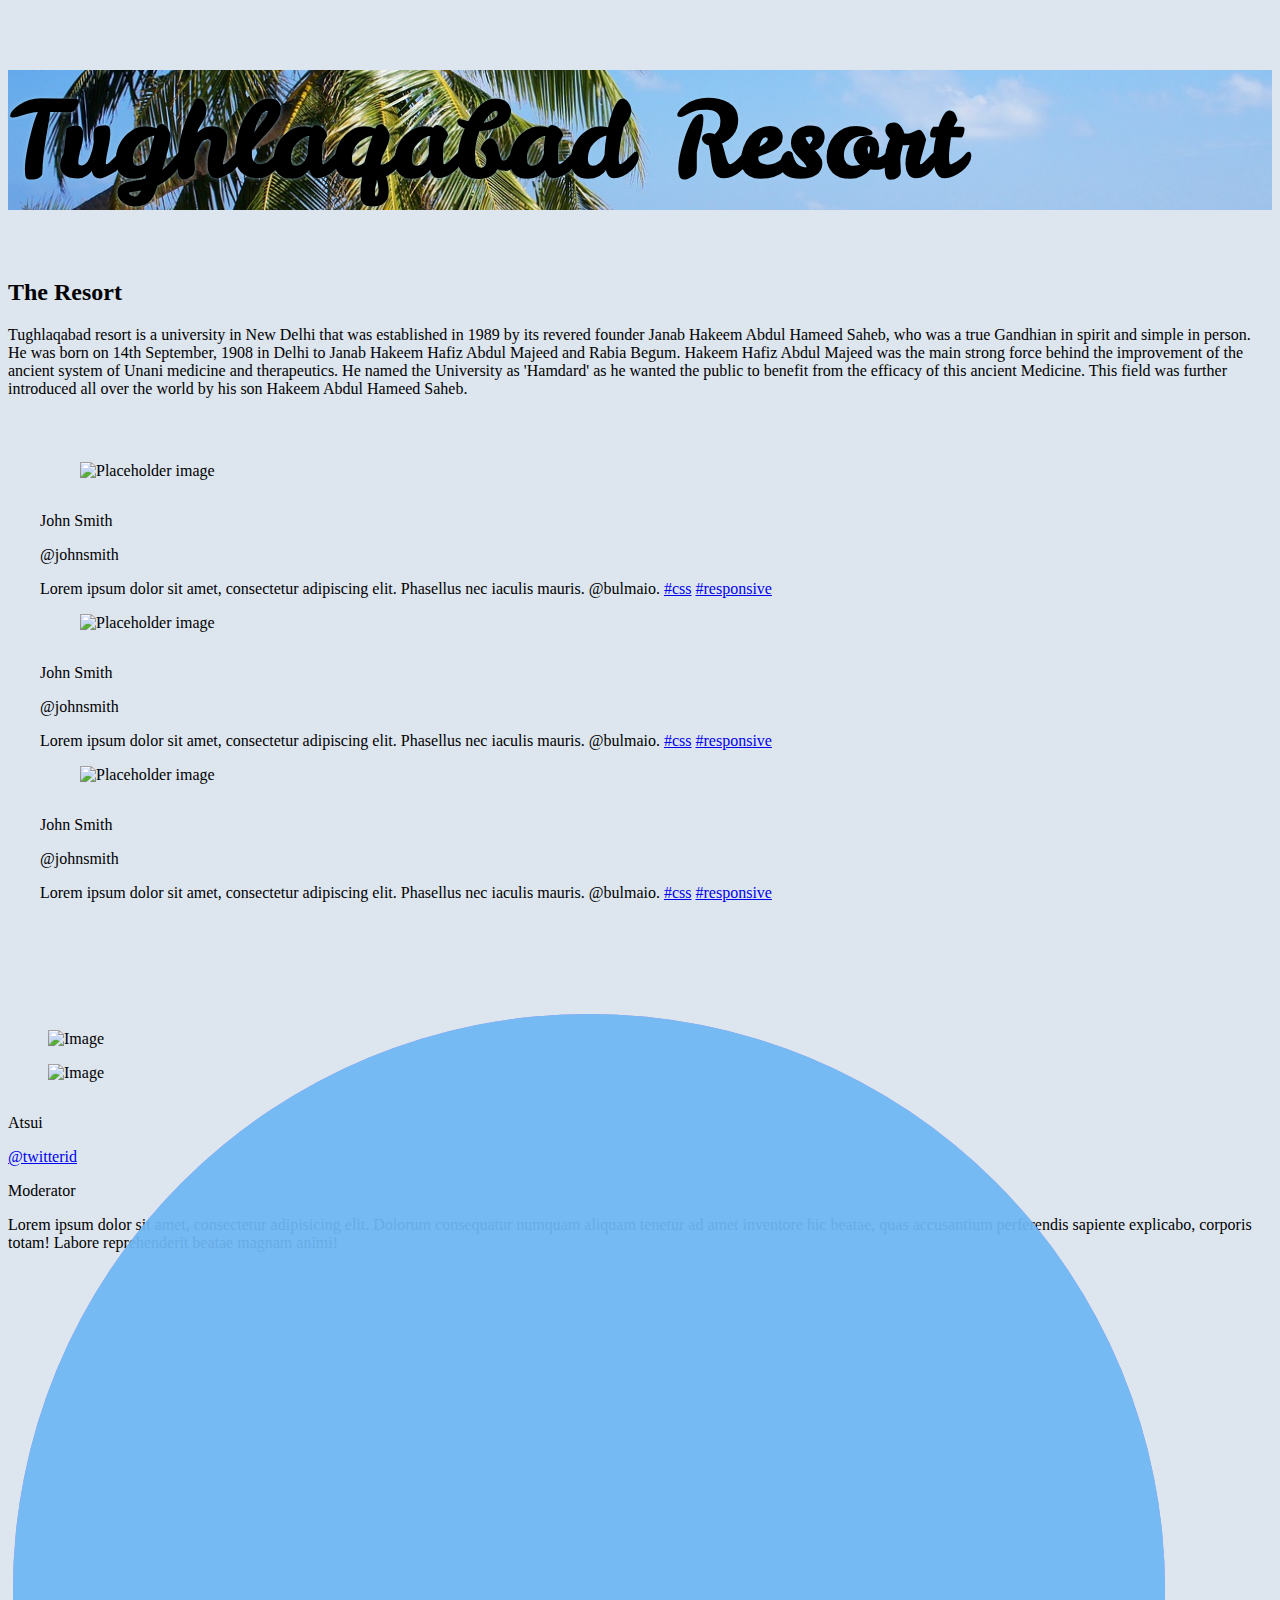
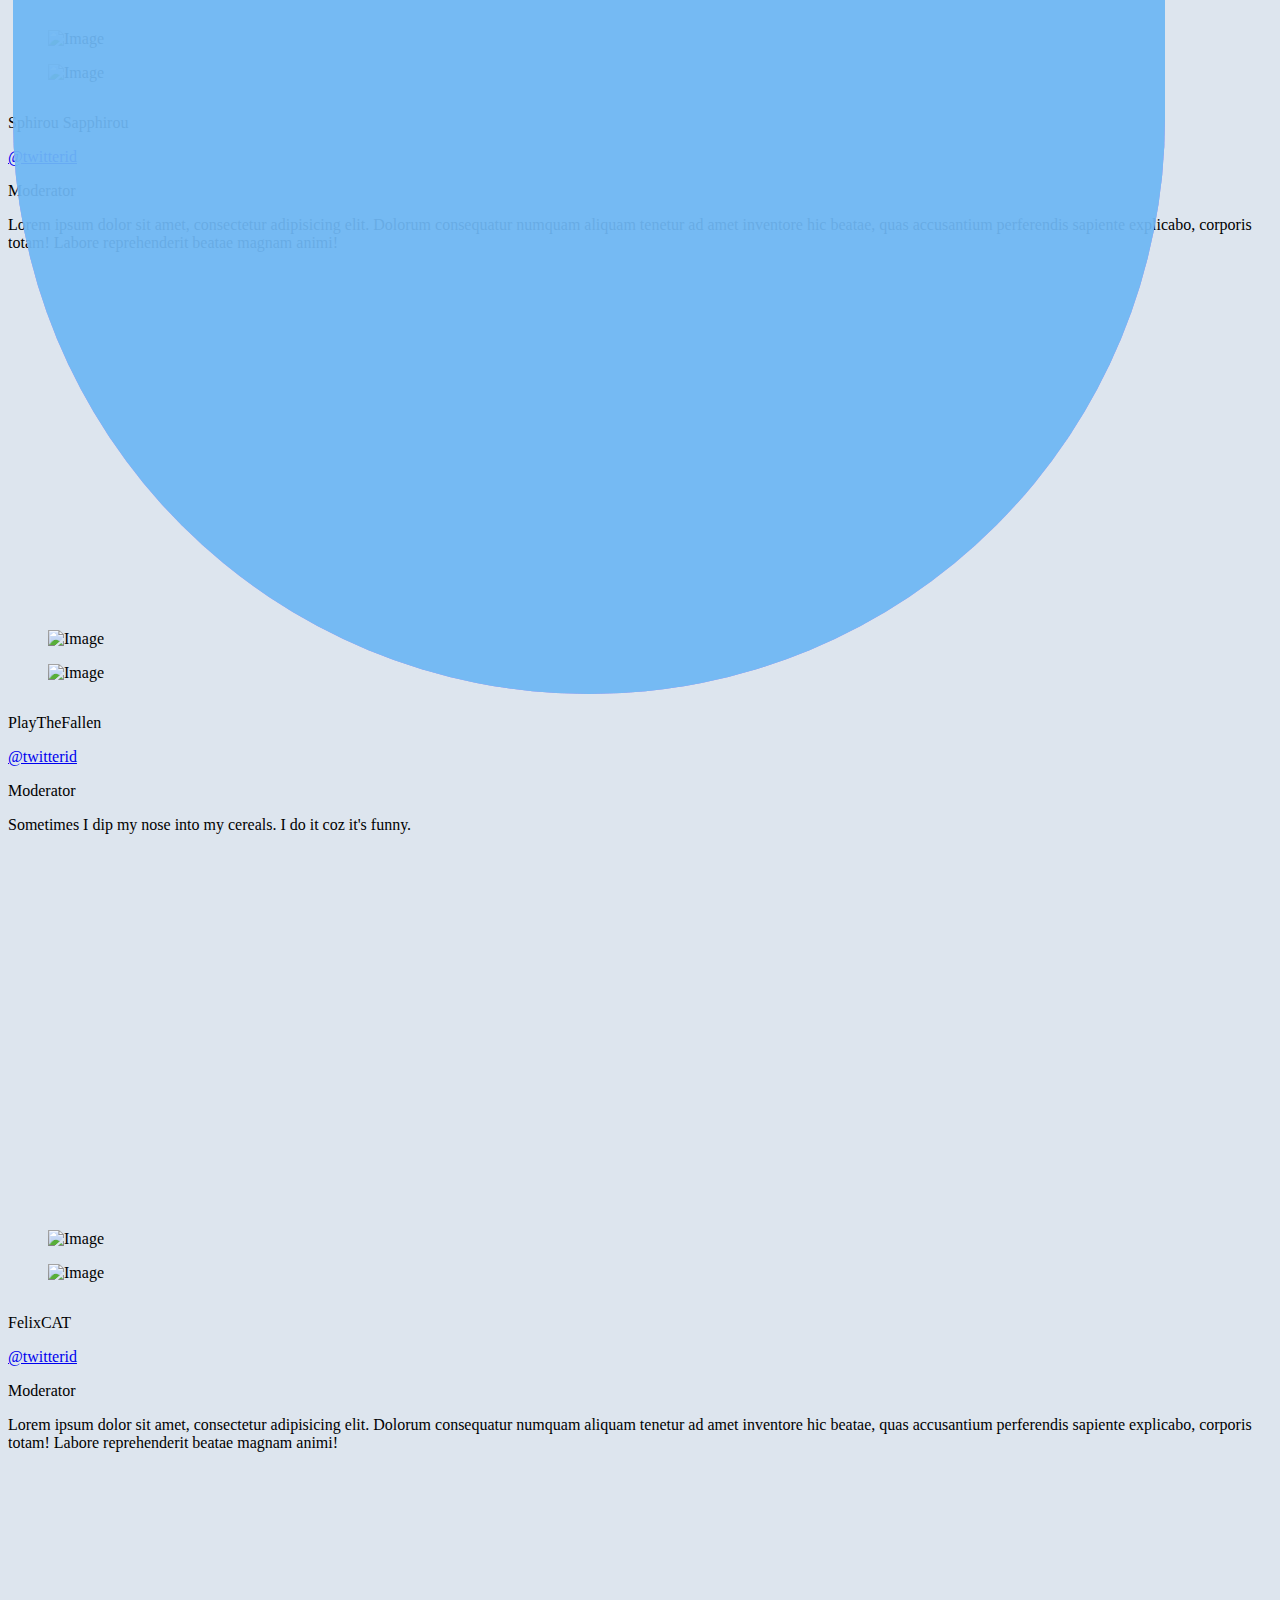
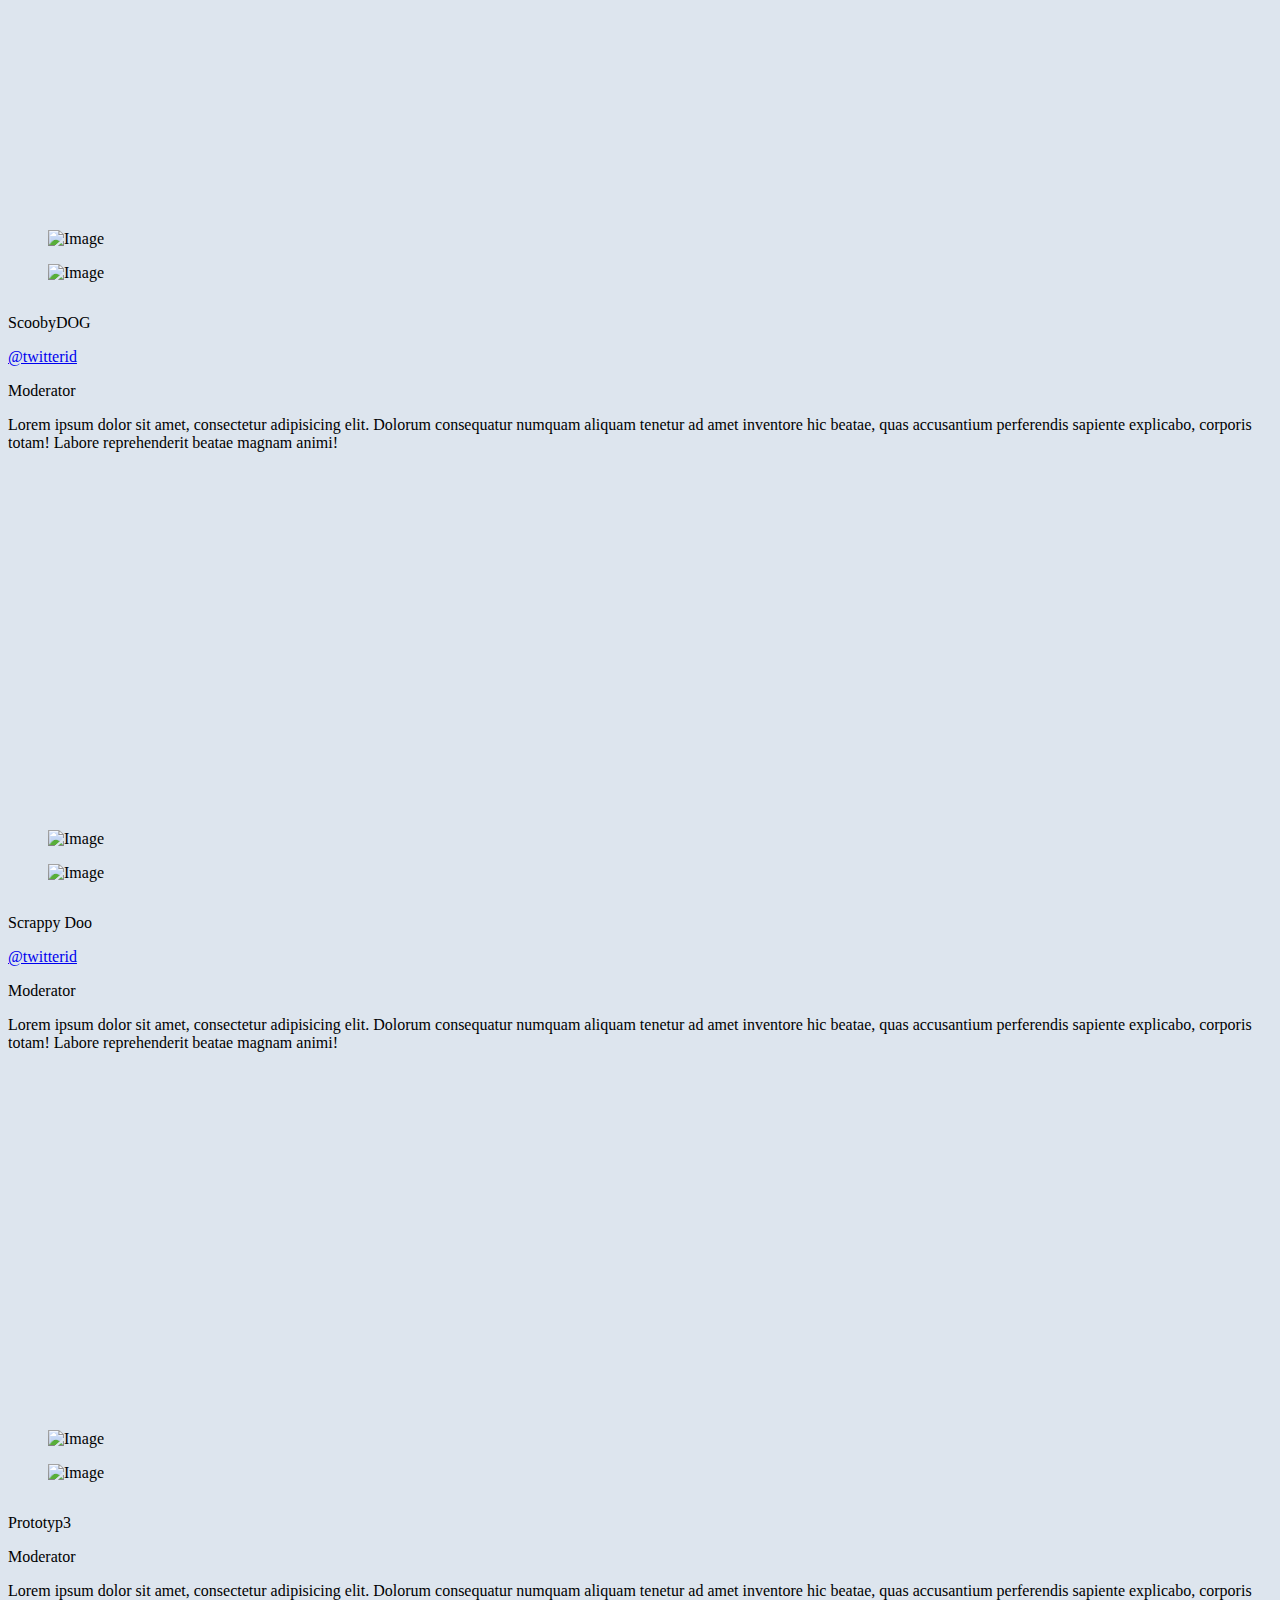
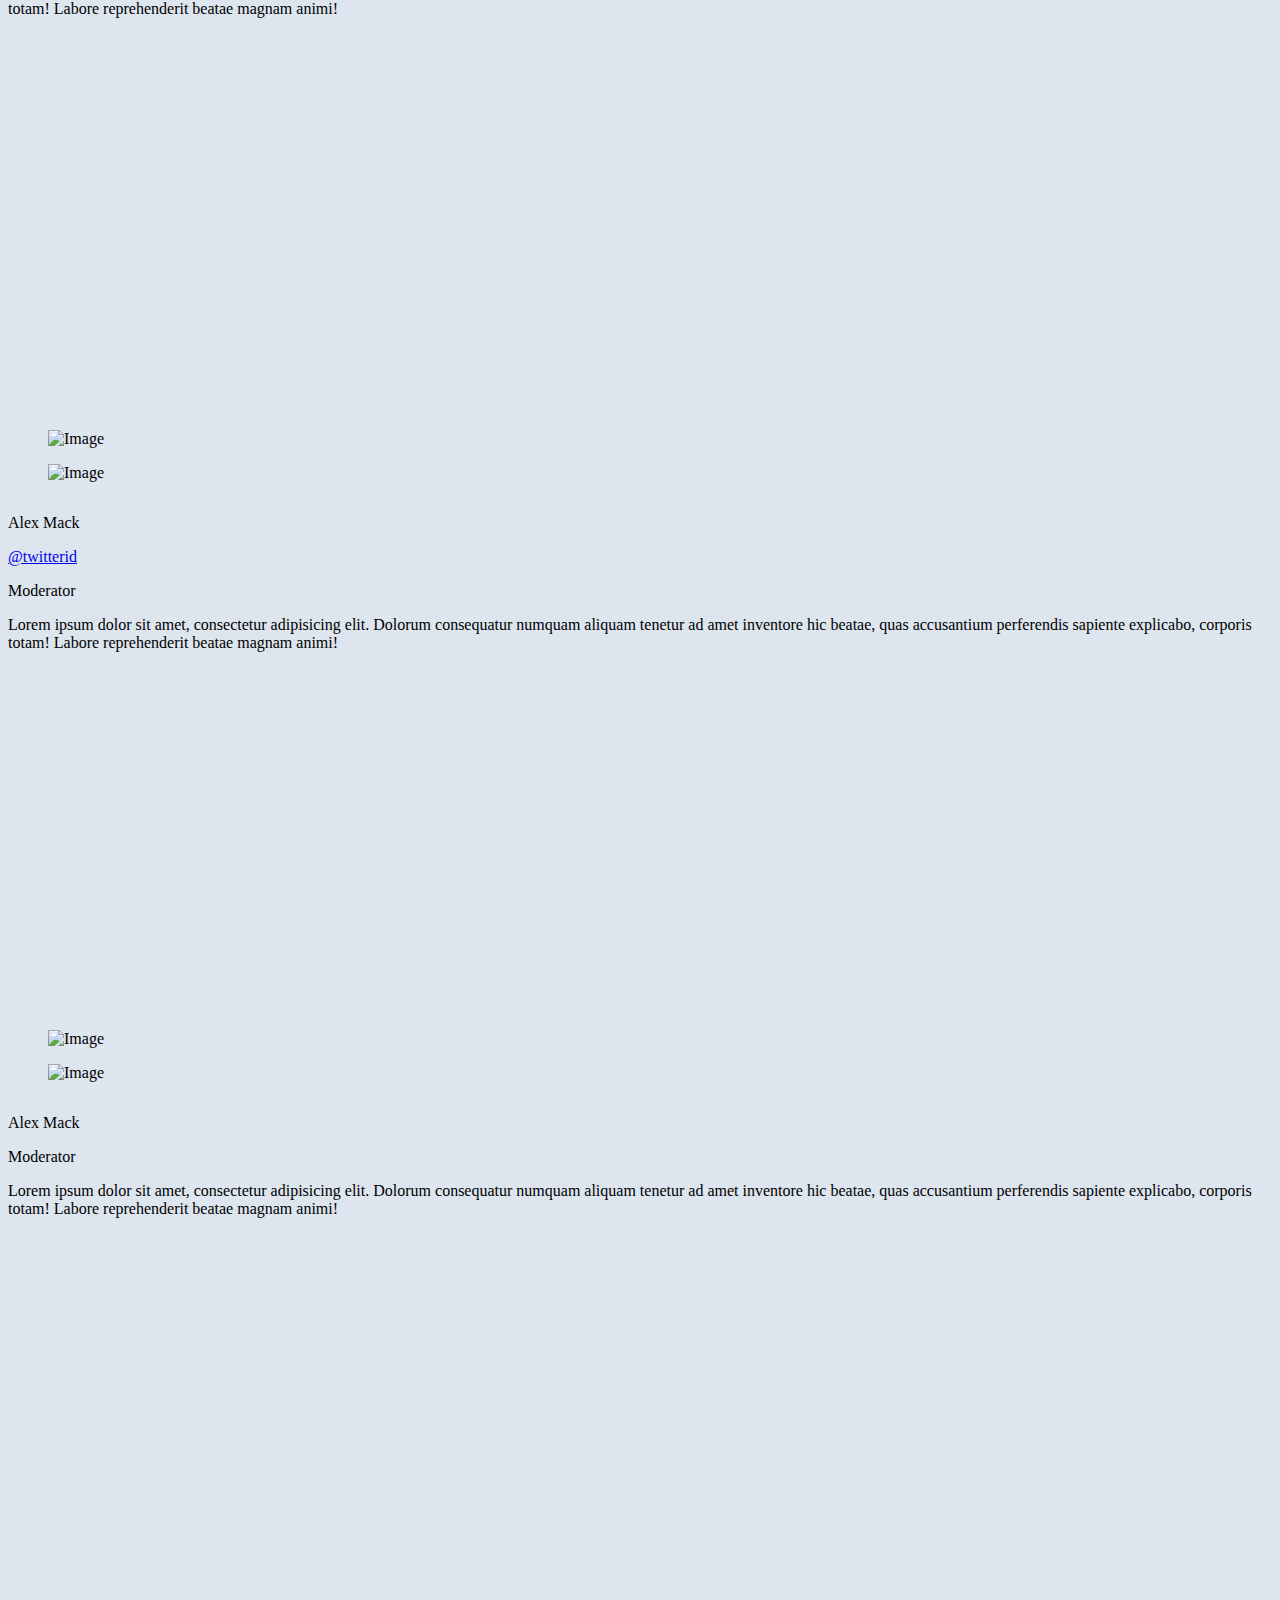
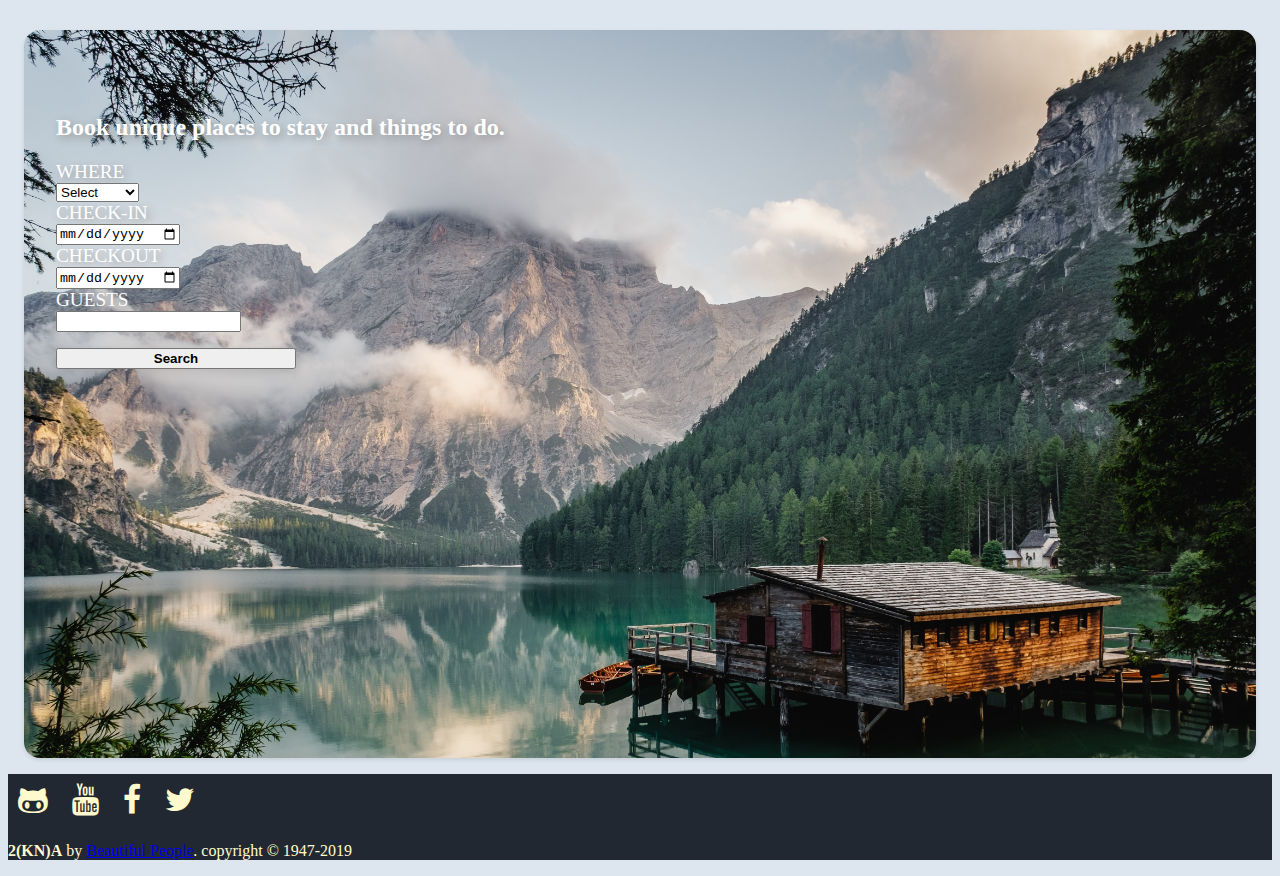
==== cards.html @ 12dc320a "changes" ====
<!DOCTYPE html>
<html lang="en">

<head>
  <meta charset="UTF-8">
  <title>bulma cards</title>
  <link rel="shortcut icon" href="../images/fav_icon.png" type="image/x-icon">
  <link rel="stylesheet" href="https://unpkg.com/bulma@0.8.0/css/bulma.min.css" />
  <link href="https://stackpath.bootstrapcdn.com/font-awesome/4.7.0/css/font-awesome.min.css" rel="stylesheet"
    integrity="sha384-wvfXpqpZZVQGK6TAh5PVlGOfQNHSoD2xbE+QkPxCAFlNEevoEH3Sl0sibVcOQVnN" crossorigin="anonymous">
  <link rel="stylesheet" href="static/css/cards.css">

</head>

<body>
  <div class="bg-image">
    <section class="hero  is-fullheight">
      <div class="hero-body">
        <div class="container">
          <div class="columns is-centered  has-text-white">
            <div class="column">

            </div>
            <div class="column is-half has-text-centered">
              <h1 class="homepage-heading has-text-white">Tughlaqabad Resort</h1>
              <!-- <p class="is-size-7-mobile"> Currently pursuing a Bachelor of tech. in Computer Engineering.</p>
                        <p class="is-size-7-mobile">A place to share my blogs, software and learnings.</p> -->
            </div>
          </div>
          <!-- <div class="columns">
                    <div class="column is-two-thirds has-text-right">
                        <a href='{% url "posts:list" %}' class="button is-white is-outlined is-large ">Check out My Blog</a>
                    </div>
                </div> -->
        </div>
      </div>
    </section>
  </div>

  <!-- START NAV -->

  <!-- END NAV -->
  <div class="panaroma">
    <section class="hero is-medium">
      <div class="hero-body">
      </div>
    </section>
  </div>


  <section class="section has-background-dark">
    <div class="container has-text-centered has-text-white">
      <h2 class="title has-text-white">The Resort</h2>
      <p>Tughlaqabad resort is a university in New Delhi that was established in 1989 by its revered founder Janab Hakeem
        Abdul Hameed Saheb, who was a true Gandhian in spirit and simple in person. He was born on 14th September, 1908
        in Delhi to Janab Hakeem Hafiz Abdul Majeed and Rabia Begum. Hakeem Hafiz Abdul Majeed was the main strong force
        behind the improvement of the ancient system of Unani medicine and therapeutics. He named the University as
        'Hamdard' as he wanted the public to benefit from the efficacy of this ancient Medicine. This field was further
        introduced all over the world by his son Hakeem Abdul Hameed Saheb.</p>

      <div class="columns is-centered" style="padding: 2rem">
        <div class="column">
          <div class="card">
            <div class="card-image">
              <figure class="image is-2by1">
                <img
                  src="https://images.pexels.com/photos/167635/pexels-photo-167635.jpeg?auto=compress&cs=tinysrgb&dpr=2&h=650&w=940"
                  alt="Placeholder image">
              </figure>
            </div>
            <div class="card-content">
              <div class="media">
                <div class="media-content">
                  <p class="title is-4">John Smith</p>
                  <p class="subtitle is-6">@johnsmith</p>
                </div>
              </div>

              <div class="content">
                Lorem ipsum dolor sit amet, consectetur adipiscing elit. Phasellus nec iaculis mauris.
                <a>@bulmaio</a>.
                <a href="#">#css</a>
                <a href="#">#responsive</a>
              </div>
            </div>
          </div>
        </div>
        <div class="column">
          <div class="card">
            <div class="card-image">
              <figure class="image is-2by1">
                <img
                  src="https://images.pexels.com/photos/167635/pexels-photo-167635.jpeg?auto=compress&cs=tinysrgb&dpr=2&h=650&w=940"
                  alt="Placeholder image">
              </figure>
            </div>
            <div class="card-content">
              <div class="media">
                <div class="media-content">
                  <p class="title is-4">John Smith</p>
                  <p class="subtitle is-6">@johnsmith</p>
                </div>
              </div>

              <div class="content">
                Lorem ipsum dolor sit amet, consectetur adipiscing elit. Phasellus nec iaculis mauris.
                <a>@bulmaio</a>.
                <a href="#">#css</a>
                <a href="#">#responsive</a>
              </div>
            </div>
          </div>
        </div>
        <div class="column">
          <div class="card">
            <div class="card-image">
              <figure class="image is-2by1">
                <img
                  src="https://images.pexels.com/photos/167635/pexels-photo-167635.jpeg?auto=compress&cs=tinysrgb&dpr=2&h=650&w=940"
                  alt="Placeholder image">
              </figure>
            </div>
            <div class="card-content">
              <div class="media">
                <div class="media-content">
                  <p class="title is-4">John Smith</p>
                  <p class="subtitle is-6">@johnsmith</p>
                </div>
              </div>

              <div class="content">
                Lorem ipsum dolor sit amet, consectetur adipiscing elit. Phasellus nec iaculis mauris.
                <a>@bulmaio</a>.
                <a href="#">#css</a>
                <a href="#">#responsive</a>
              </div>
            </div>
          </div>
        </div>
      </div>
    </div>
    </div>
  </section>

  <div class="container" style="margin-top:5em;">
    <div id="flow">
      <span class="flow-1"></span>
      <span class="flow-2"></span>
      <span class="flow-3"></span>
    </div>

    <!-- End Developers -->

    <!-- Staff -->
    <div class="row columns is-multiline">
      <div class="column is-one-third">
        <div class="card large round">
          <div class="card-image ">
            <figure class="image">
              <img src="https://source.unsplash.com/Jy6luiLBsrk" alt="Image">
            </figure>
          </div>
          <div class="card-content">
            <div class="media">
              <div class="media-left">
                <figure class="image is-96x96">
                  <img src="https://s3-us-west-2.amazonaws.com/s.cdpn.io/331810/profile-sample5.jpg" alt="Image">
                </figure>
              </div>
              <div class="media-content">
                <p class="title is-4 no-padding">Atsui</p>
                <p><span class="title is-6"><a href="http://twitter.com/#">@twitterid</a></span></p>
                <p class="subtitle is-6">Moderator</p>
              </div>
            </div>
            <div class="content">
              Lorem ipsum dolor sit amet, consectetur adipisicing elit. Dolorum consequatur numquam aliquam tenetur ad
              amet inventore hic beatae, quas accusantium perferendis sapiente explicabo, corporis totam! Labore
              reprehenderit beatae magnam animi!
            </div>
          </div>
        </div>
      </div>
      <div class="column is-one-third">
        <div class="card large">
          <div class="card-image">
            <figure class="image">
              <img src="https://source.unsplash.com//Rfflri94rs8" alt="Image">
            </figure>
          </div>
          <div class="card-content">
            <div class="media">
              <div class="media-left">
                <figure class="image is-96x96">
                  <img src='http://www.radfaces.com/images/avatars/richard-wang.jpg' alt="Image">
                </figure>
              </div>
              <div class="media-content">
                <p class="title is-4 no-padding">Sphirou Sapphirou</p>
                <p><span class="title is-6"><a href="http://twitter.com/#">@twitterid</a></span></p>
                <p class="subtitle is-6">Moderator</p>
              </div>
            </div>
            <div class="content">
              Lorem ipsum dolor sit amet, consectetur adipisicing elit. Dolorum consequatur numquam aliquam tenetur ad
              amet inventore hic beatae, quas accusantium perferendis sapiente explicabo, corporis totam! Labore
              reprehenderit beatae magnam animi!
            </div>
          </div>
        </div>
      </div>
      <div class="column is-one-third">
        <div class="card large">
          <div class="card-image">
            <figure class="image">
              <img src="https://source.unsplash.com/b6VzeoRZiS0" alt="Image">
            </figure>
          </div>
          <div class="card-content">
            <div class="media">
              <div class="media-left">
                <figure class="image is-96x96">
                  <img src='http://www.radfaces.com/images/avatars/jeffrey-douglas.jpg' alt="Image">
                </figure>
              </div>
              <div class="media-content">
                <p class="title is-4 no-padding">PlayTheFallen</p>
                <p><span class="title is-6"><a href="http://twitter.com/#">@twitterid</a></span></p>
                <p class="subtitle is-6">Moderator</p>
              </div>
            </div>
            <div class="content">
              Sometimes I dip my nose into my cereals. I do it coz it's funny.
            </div>
          </div>
        </div>
      </div>
      <div class="column is-one-third">
        <div class="card large">
          <div class="card-image">
            <figure class="image">
              <img src="https://i.imgsafe.org/a4/a4bda71ae4.jpeg" alt="Image">
            </figure>
          </div>
          <div class="card-content">
            <div class="media">
              <div class="media-left">
                <figure class="image is-96x96">
                  <img src="http://www.radfaces.com/images/avatars/scrappy-doo.jpg" alt="Image">
                </figure>
              </div>
              <div class="media-content">
                <p class="title is-4 no-padding">FelixCAT</p>
                <p><span class="title is-6"><a href="http://twitter.com/#">@twitterid</a></span></p>
                <p class="subtitle is-6">Moderator</p>
              </div>
            </div>
            <div class="content">
              Lorem ipsum dolor sit amet, consectetur adipisicing elit. Dolorum consequatur numquam aliquam tenetur ad
              amet inventore hic beatae, quas accusantium perferendis sapiente explicabo, corporis totam! Labore
              reprehenderit beatae magnam animi!
            </div>
          </div>
        </div>
      </div>
      <div class="column is-one-third">
        <div class="card large">
          <div class="card-image">
            <figure class="image">
              <img src="https://source.unsplash.com/ogYIzsNGu3Y" alt="Image">
            </figure>
          </div>
          <div class="card-content">
            <div class="media">
              <div class="media-left">
                <figure class="image is-96x96">
                  <img src="http://www.radfaces.com/images/avatars/scrappy-doo.jpg" alt="Image">
                </figure>
              </div>
              <div class="media-content">
                <p class="title is-4 no-padding">ScoobyDOG</p>
                <p><span class="title is-6"><a href="http://twitter.com/#">@twitterid</a></span></p>
                <p class="subtitle is-6">Moderator</p>
              </div>
            </div>
            <div class="content">
              Lorem ipsum dolor sit amet, consectetur adipisicing elit. Dolorum consequatur numquam aliquam tenetur ad
              amet inventore hic beatae, quas accusantium perferendis sapiente explicabo, corporis totam! Labore
              reprehenderit beatae magnam animi!
            </div>
          </div>
        </div>
      </div>
      <div class="column is-one-third">
        <div class="card large">
          <div class="card-image">
            <figure class="image">
              <img src="https://source.unsplash.com/KgjcndVr7tU" alt="Image">
            </figure>
          </div>
          <div class="card-content">
            <div class="media">
              <div class="media-left">
                <figure class="image is-96x96">
                  <img src="http://www.radfaces.com/images/avatars/scrappy-doo.jpg" alt="Image">
                </figure>
              </div>
              <div class="media-content">
                <p class="title is-4 no-padding">Scrappy Doo</p>
                <p><span class="title is-6"><a href="http://twitter.com/#">@twitterid</a></span></p>
                <p class="subtitle is-6">Moderator</p>
              </div>
            </div>
            <div class="content">
              Lorem ipsum dolor sit amet, consectetur adipisicing elit. Dolorum consequatur numquam aliquam tenetur ad
              amet inventore hic beatae, quas accusantium perferendis sapiente explicabo, corporis totam! Labore
              reprehenderit beatae magnam animi!
            </div>
          </div>
        </div>
      </div>
      <div class="column is-one-third">
        <div class="card large">
          <div class="card-image">
            <figure class="image">
              <img src="https://i.imgsafe.org/a5/a5e978ce20.jpeg" alt="Image">
            </figure>
          </div>
          <div class="card-content">
            <div class="media">
              <div class="media-left">
                <figure class="image is-96x96">
                  <img src="http://www.radfaces.com/images/avatars/alex-mack.jpg" alt="Image">
                </figure>
              </div>
              <div class="media-content">
                <p class="title is-4">Prototyp3</p>
                <p class="subtitle is-6">Moderator</p>
              </div>
            </div>
            <div class="content">
              Lorem ipsum dolor sit amet, consectetur adipisicing elit. Dolorum consequatur numquam aliquam tenetur ad
              amet inventore hic beatae, quas accusantium perferendis sapiente explicabo, corporis totam! Labore
              reprehenderit beatae magnam animi!
            </div>
          </div>
        </div>
      </div>
      <div class="column is-one-third">
        <div class="card large">
          <div class="card-image">
            <figure class="image">
              <img src="https://source.unsplash.com/Gnxquq4oYQc" alt="Image">
            </figure>
          </div>
          <div class="card-content">
            <div class="media">
              <div class="media-left">
                <figure class="image is-96x96">
                  <img src="http://www.radfaces.com/images/avatars/alex-mack.jpg" alt="Image">
                </figure>
              </div>
              <div class="media-content">
                <p class="title is-4 no-padding">Alex Mack</p>
                <p><span class="title is-6"><a href="http://twitter.com/#">@twitterid</a></span></p>
                <p class="subtitle is-6">Moderator</p>
              </div>
            </div>
            <div class="content">
              Lorem ipsum dolor sit amet, consectetur adipisicing elit. Dolorum consequatur numquam aliquam tenetur ad
              amet inventore hic beatae, quas accusantium perferendis sapiente explicabo, corporis totam! Labore
              reprehenderit beatae magnam animi!
            </div>
          </div>
        </div>
      </div>
      <div class="column is-one-third">
        <div class="card large">
          <div class="card-image">
            <figure class="image">
              <img src="https://source.unsplash.com/qbtyUQtqJ8k" alt="Image">
            </figure>
          </div>
          <div class="card-content">
            <div class="media">
              <div class="media-left">
                <figure class="image is-96x96">
                  <img src="http://www.radfaces.com/images/avatars/alex-mack.jpg" alt="Image">
                </figure>
              </div>
              <div class="media-content">
                <p class="title is-4">Alex Mack</p>
                <p class="subtitle is-6">Moderator</p>
              </div>
            </div>
            <div class="content">
              Lorem ipsum dolor sit amet, consectetur adipisicing elit. Dolorum consequatur numquam aliquam tenetur ad
              amet inventore hic beatae, quas accusantium perferendis sapiente explicabo, corporis totam! Labore
              reprehenderit beatae magnam animi!
            </div>
          </div>
        </div>
      </div>
    </div>
    <!-- End Staff -->

    <!--Booking Form -->
    <div class="container booking-container">
      <h2 class="is-size-1">Book unique places to stay and things to do.</h2>
      <form class="booking-form">
        <div class="field">
          <label class="label">WHERE</label>
          <div class="control">
            <div class="select is-fullwidth">
              <select>
                <option>Select </option>
                <option>New Delhi</option>
                <option>Mumbai</option>
                <option>Chennai</option>
                <option>Kolkata</option>
              </select>
            </div>
          </div>
        </div>
        <div class="date-side-by-side">
          <div class="columns">
            <div class="column is-4">
              <div class="field">
                <label class="label">CHECK-IN</label>
                <div class="control">
                  <input type="date" class="input">
                </div>
              </div>
            </div>
            <div class="column is-4">
              <div class="field">
                <label class="label">CHECKOUT</label>
                <div class="control">
                  <input type="date" class="input">
                </div>
              </div>
            </div>
          </div>
        </div>
        <div class="field">
          <label class="label">GUESTS</label>
          <div class="control">
            <input type="number" class="input">
          </div>
        </div>
        <button type="submit" class="button is-link is-medium">Search</button>
      </form>
    </div>
  </div>

  </div>
  <footer class="footer">
    <div class="container">
      <div class="content has-text-centered">
        <div class="soc">
          <a href="#"><i class="fa fa-github-alt fa-2x" aria-hidden="true"></i></a>
          <a href="#"><i class="fa fa-youtube fa-2x" aria-hidden="true"></i></a>
          <a href="#"><i class="fa fa-facebook fa-2x" aria-hidden="true"></i></a>
          <a href="#"><i class="fa fa-twitter fa-2x" aria-hidden="true"></i></a>
        </div>
        <p>
          <strong>2(KN)A</strong> by <a href="#">Beautiful People</a>.
          copyright © 1947-2019</p>
      </div>
    </div>
  </footer>

  <script src="../js/bulma.js"></script>


</body>

</html>
---- static/css/cards.css ----
@import url('https://fonts.googleapis.com/css?family=Comfortaa:300|Quicksand&display=swap');
@import url('https://fonts.googleapis.com/css?family=Leckerli+One&display=swap');
body {
    
background: #dde5ee;
}

.homepage-heading {
    font-family: 'Leckerli One', cursive;
    /* color: #041221;  */
    font-size: 6.5em;
    font-weight: 400;
    text-shadow: rgb(165, 212, 243) 0px 0px 5px;
    -webkit-text-stroke-width: 2px;
/* -webkit-text-stroke-color: rgba(0, 0, 0, 0.486); */
    /* background-color: #3e455280; */
}

.bg-image {
    background-image: url("../img/bg3.jpg");
    background-size: cover;
    background-position: 0%;
}
.panaroma {
    background-image: url("../img/panaroma.jpeg");
    /* background-size: cover; */
    background-position:  center;

}
.card {overflow:hidden}
.card.large {
height: 600px;
-webkit-backface-visibility: hidden;
backface-visibility: initial;
border-radius: 5px;
}
.media-content {
overflow: hidden;
}
.title.no-padding {
margin-bottom: 0 !important;
}
#flow span {
display: block;
width: 90vw;
height: 100vw;
position: absolute;
/* top: -180vw; */
left: 1vw;
border-radius: 100vw;
opacity: 0.6;
}
.flow-1 {
background: #3281ff;
-webkit-animation: rotating 20s linear infinite;
-moz-animation: rotating 20s linear infinite;
-ms-animation: rotating 20s linear infinite;
-o-animation: rotating 20s linear infinite;
animation: rotating 20s linear infinite;
}
.flow-2 {
background: #f442ee;
position: absolute;
-webkit-animation: rotating 15s linear infinite;
-moz-animation: rotating 15s linear infinite;
-ms-animation: rotating 15s linear infinite;
-o-animation: rotating 15s linear infinite;
animation: rotating 15s linear infinite;
}
.flow-3 {
background: #42eef4;
position: absolute;
-webkit-animation: rotating 7s linear infinite;
-moz-animation: rotating 7s linear infinite;
-ms-animation: rotating 7s linear infinite;
-o-animation: rotating 7s linear infinite;
animation: rotating 7s linear infinite;
}
@-webkit-keyframes rotating {
from {
-ms-transform: rotate(0deg);
-moz-transform: rotate(0deg);
-webkit-transform: rotate(0deg);
-o-transform: rotate(0deg);
transform: rotate(0deg);
}
to {
-ms-transform: rotate(360deg);
-moz-transform: rotate(360deg);
-webkit-transform: rotate(360deg);
-o-transform: rotate(360deg);
transform: rotate(360deg);
}
}
@keyframes rotating {
from {
-ms-transform: rotate(0deg);
-moz-transform: rotate(0deg);
-webkit-transform: rotate(0deg);
-o-transform: rotate(0deg);
transform: rotate(0deg);
}
to {
-ms-transform: rotate(360deg);
-moz-transform: rotate(360deg);
-webkit-transform: rotate(360deg);
-o-transform: rotate(360deg);
transform: rotate(360deg);
}
}
.rotating {
-webkit-animation: rotating 2s linear infinite;
-moz-animation: rotating 2s linear infinite;
-ms-animation: rotating 2s linear infinite;
-o-animation: rotating 2s linear infinite;
animation: rotating 2s linear infinite;
}
.footer{
background-color: #222831;
color: lemonchiffon;
}
.footer p, strong
{color: lemonchiffon}
.footer a:hover
{color: crimson;}
.fa
{color: lemonchiffon;
    margin: 10px}

::selection 
{background-color:#DEF4FF}

.booking-container{
    background: url(../img/form-background.jpg) center / cover !important;
    height: 600px !important;
    background: #fff;
    border-radius: 1rem;
    margin: 1rem;
    padding: 4rem 2rem;
    box-shadow: rgba(0, 0, 0, 0.1) 0px 2px 4px !important;
}
.booking-container h2{
    font-weight: 700;
    color: #fff;
    text-shadow: 3px 3px 8px rgba(147, 150, 150, 1) !important;
}


.booking-container .label{
    margin: 1rem 0;
    color: #fff;
    font-size: 1.2rem !important;
    text-shadow: 3px 3px 8px rgba(147, 150, 150, 1) !important;
}

.booking-container .button{
    font-weight: 700;
    margin: 1rem 0;
    width: 15rem !important;
    box-shadow: 3px 3px 8px rgba(0, 0, 0, 0.1) !important;
}
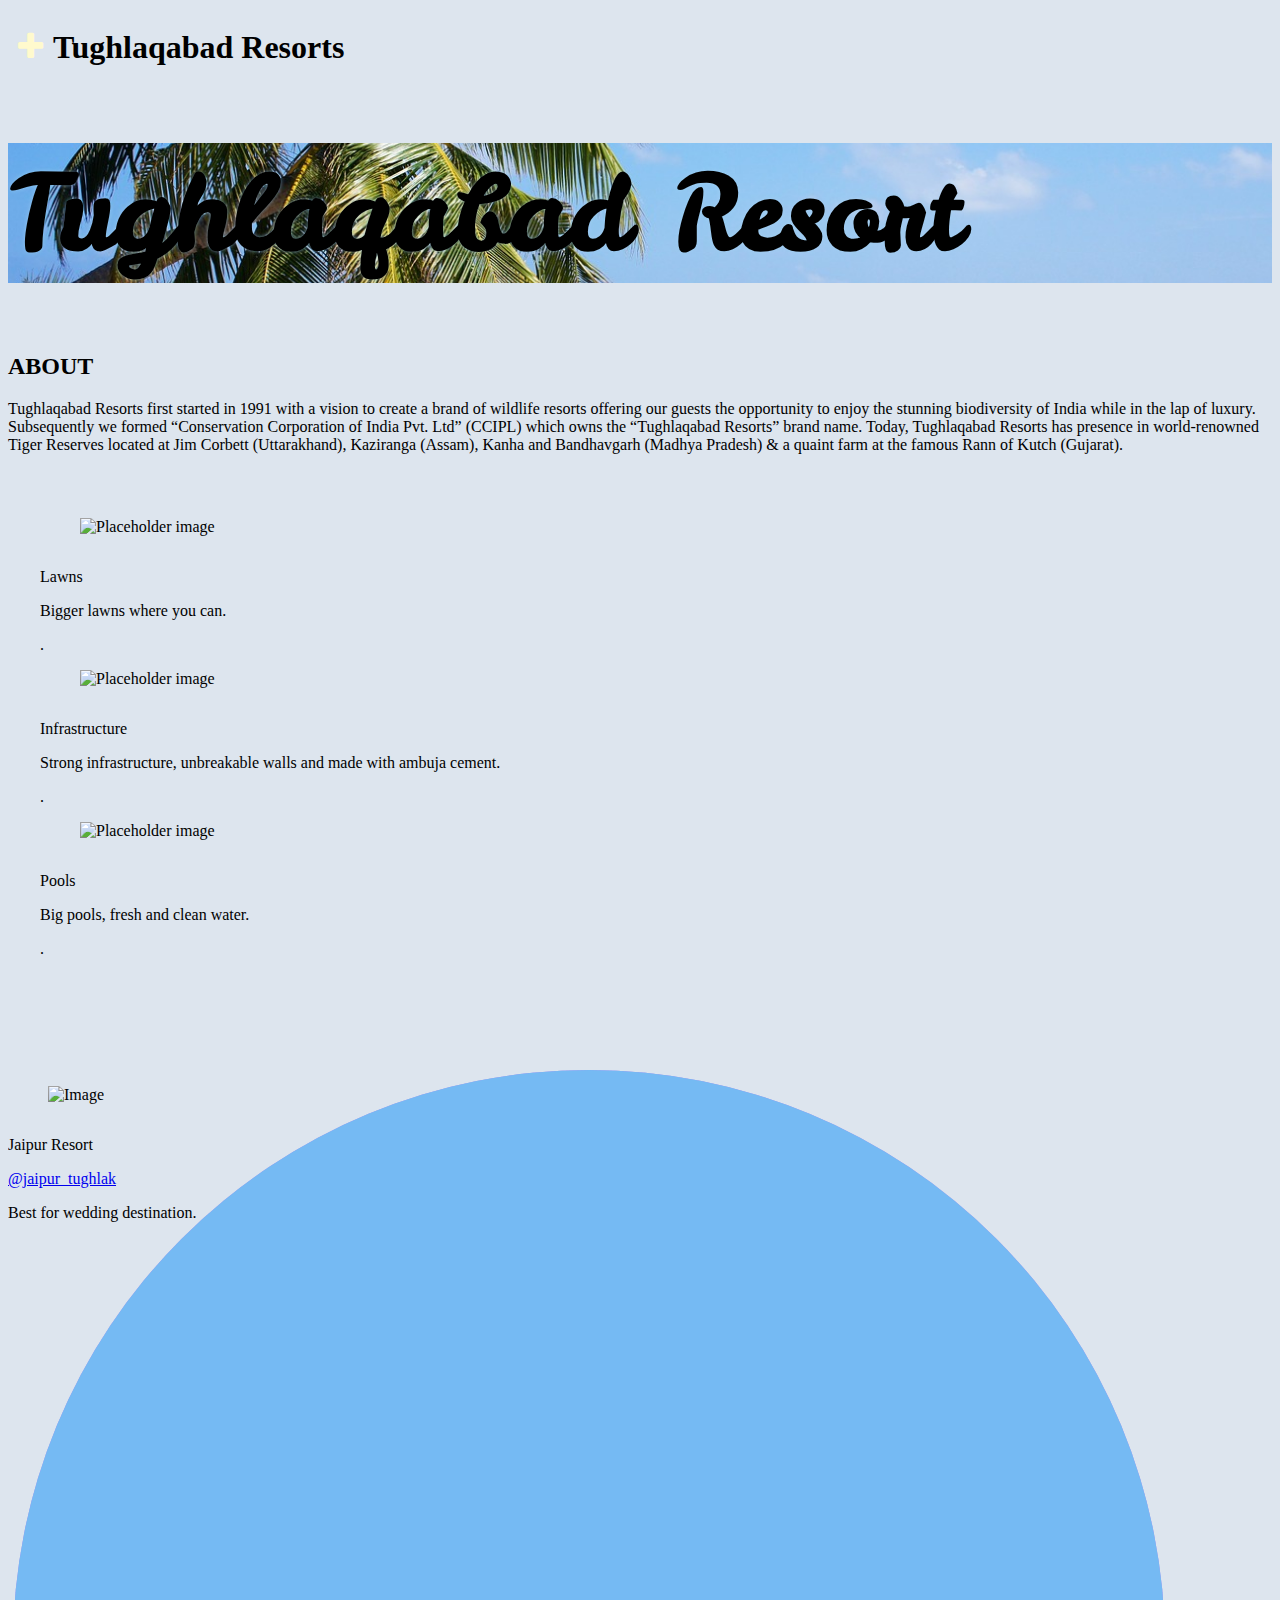
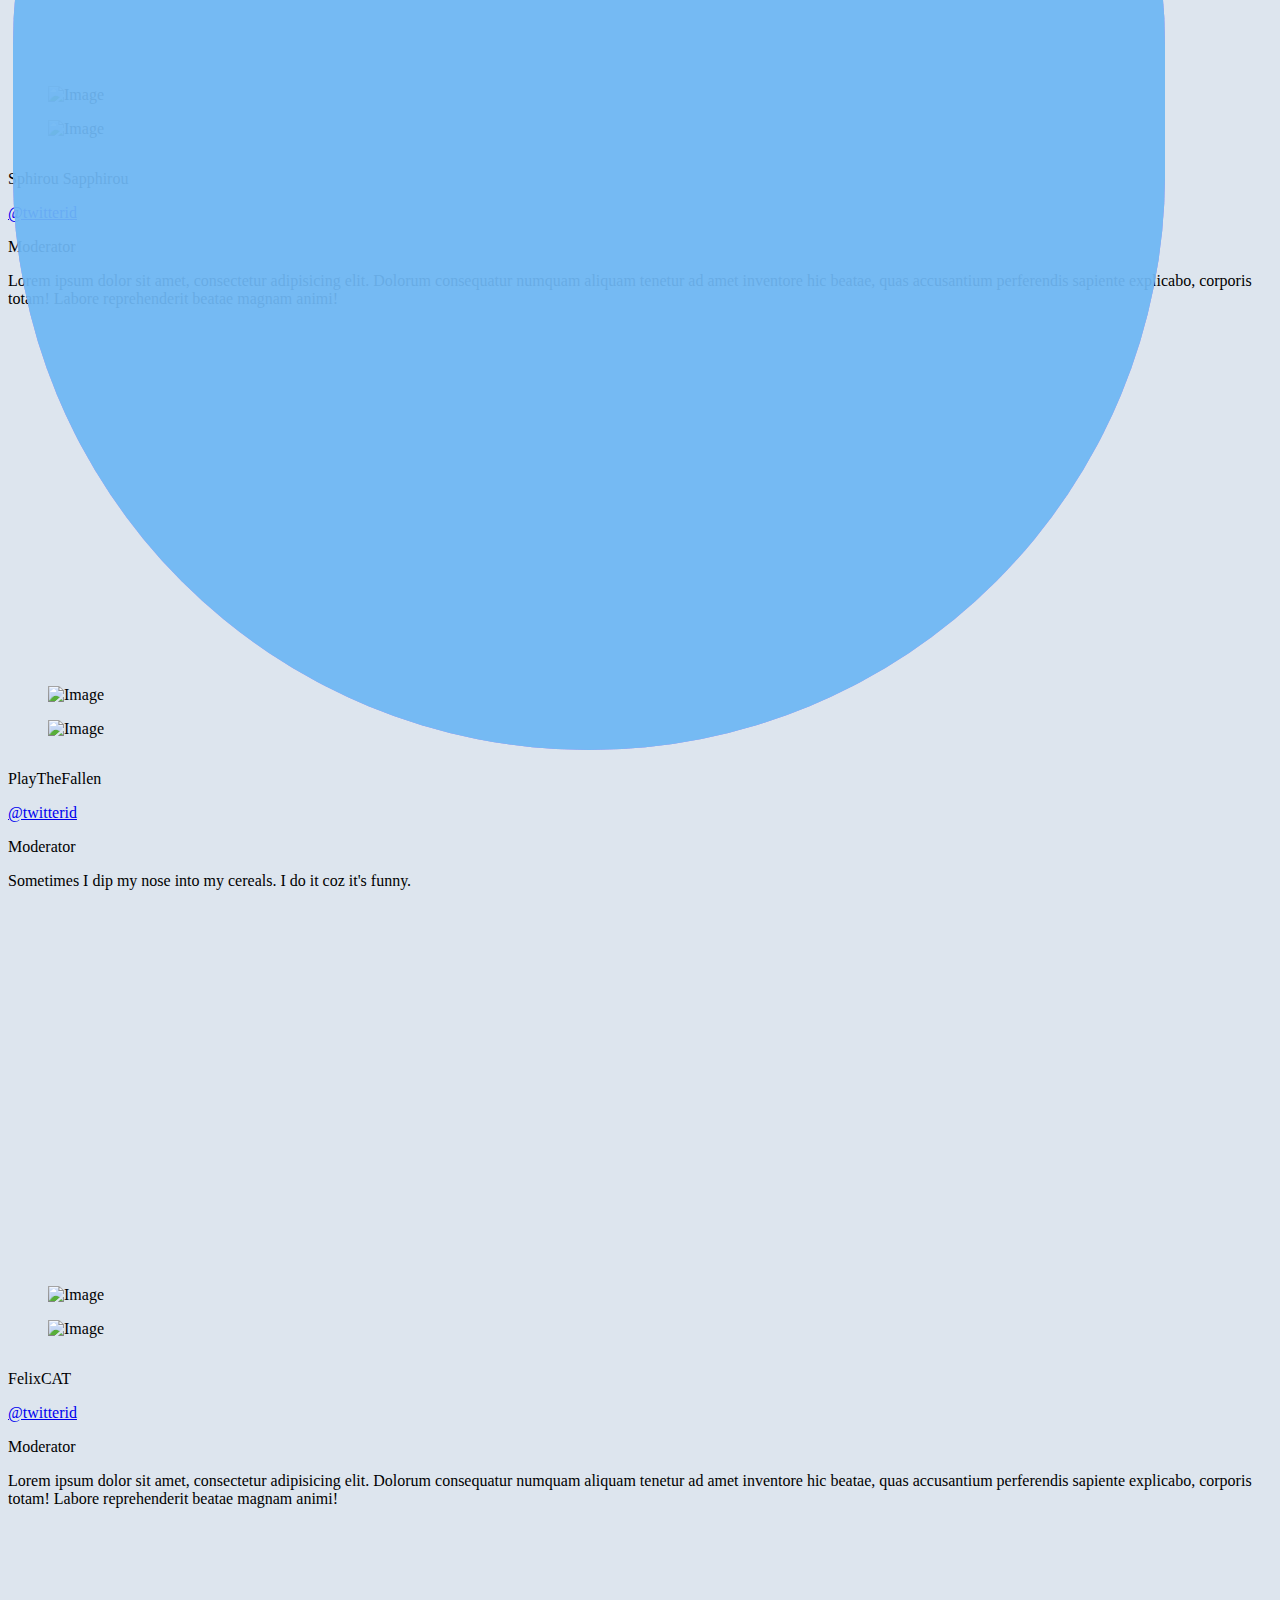
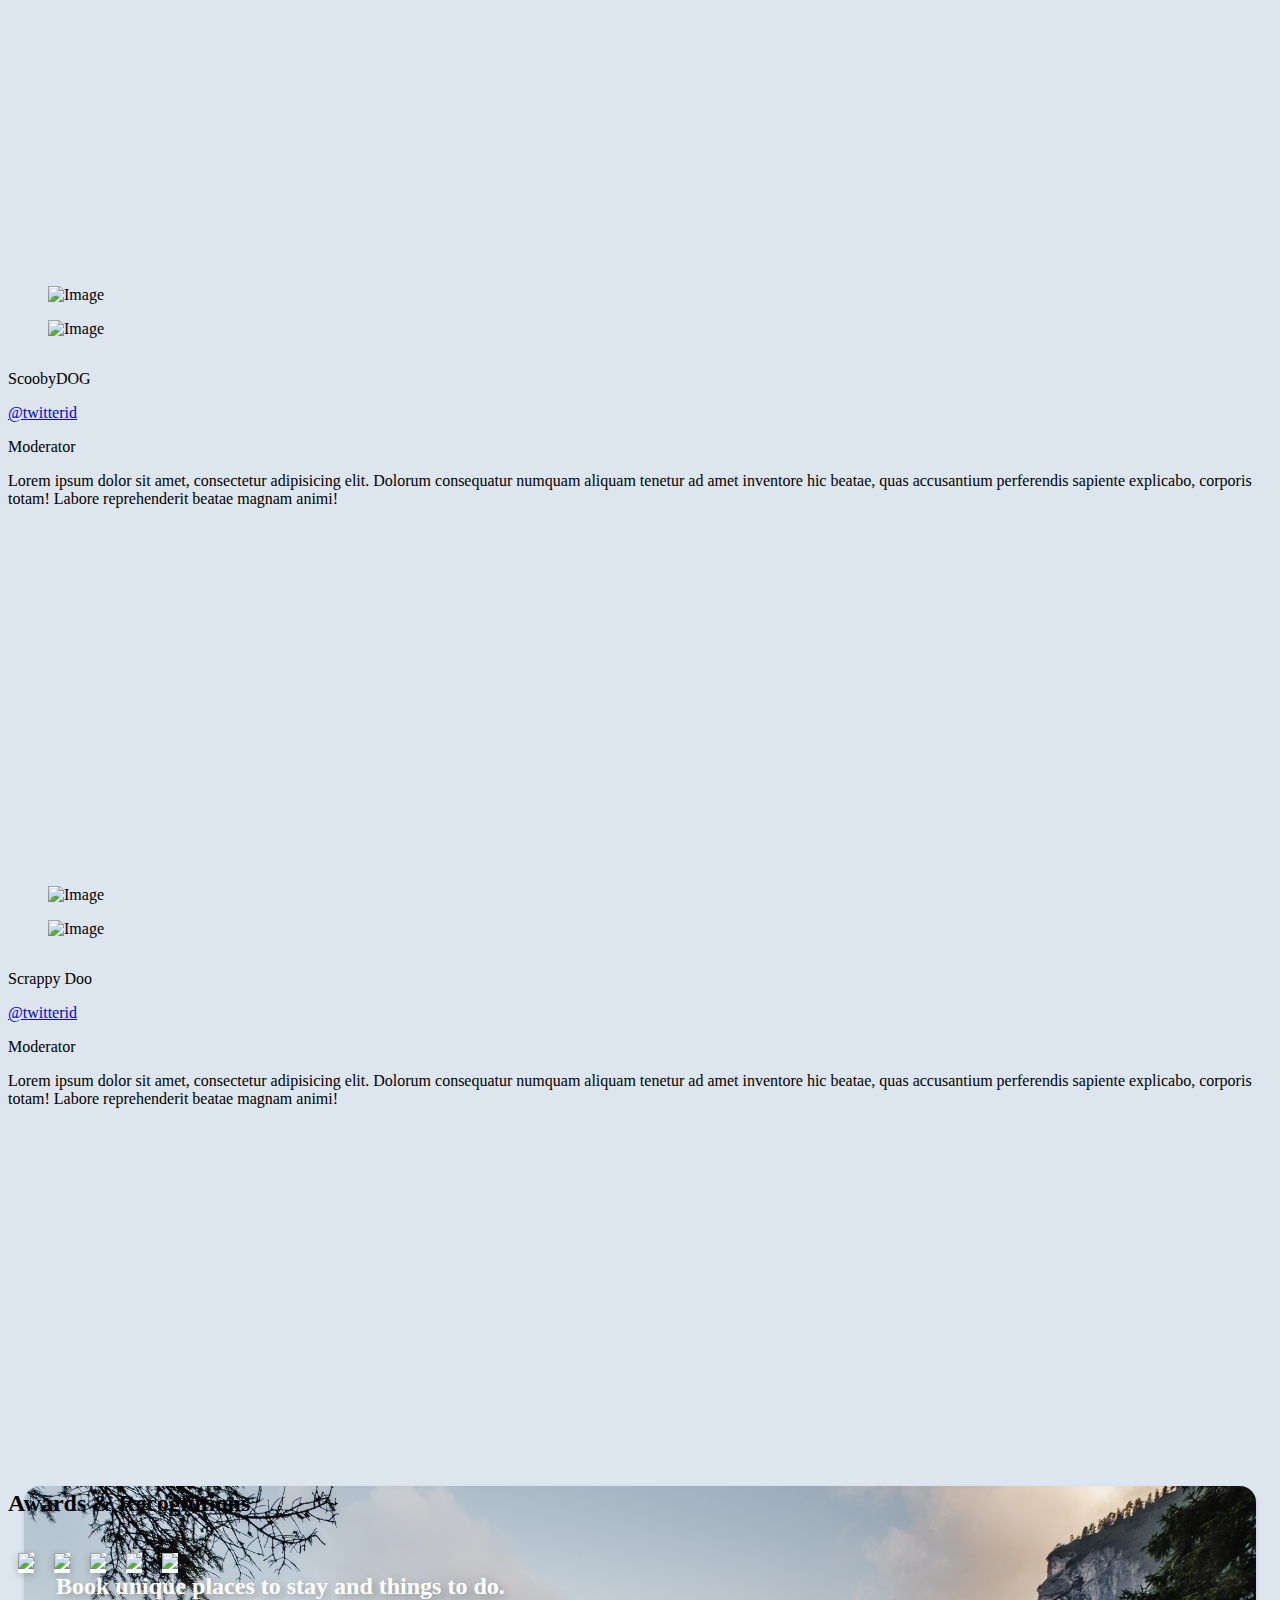
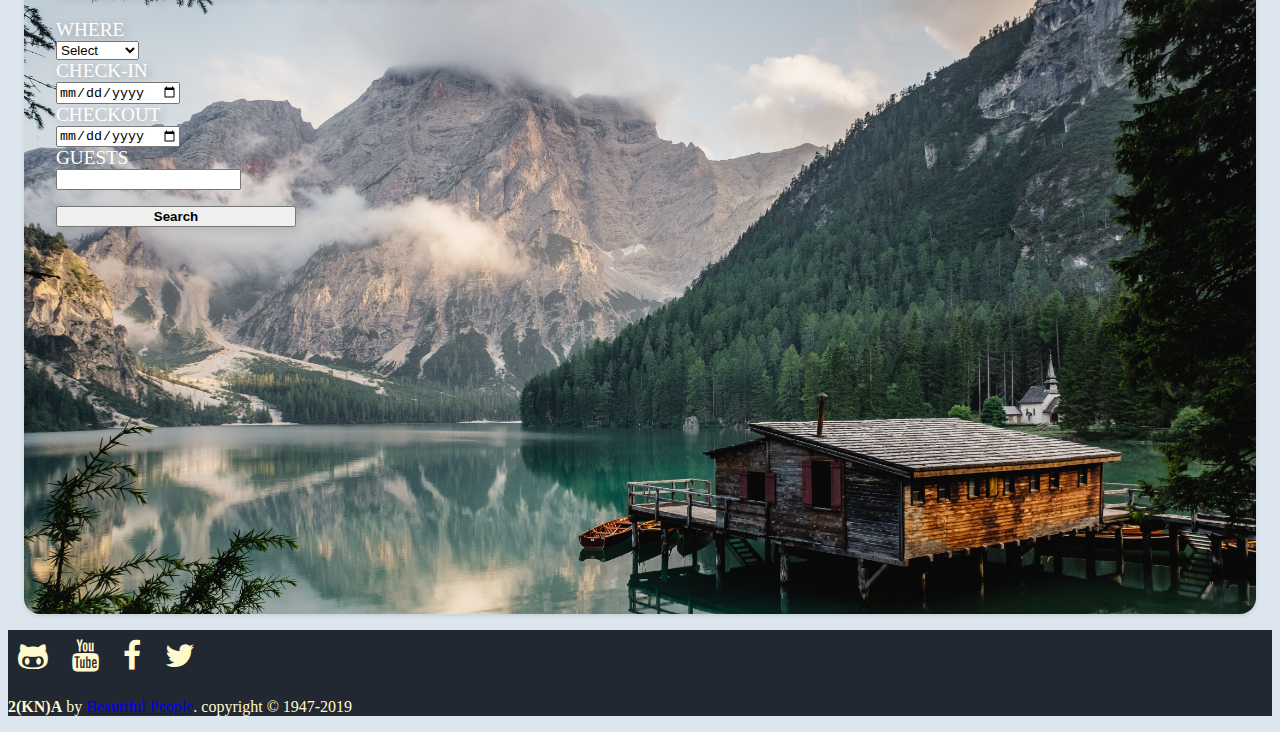
==== commit 654b4e32: "Update cards.html" ====
--- a/cards.html
+++ b/cards.html
@@ -3,7 +3,7 @@
 
 <head>
   <meta charset="UTF-8">
-  <title>bulma cards</title>
+  <title>Tughlak Resorts</title>
   <link rel="shortcut icon" href="../images/fav_icon.png" type="image/x-icon">
   <link rel="stylesheet" href="https://unpkg.com/bulma@0.8.0/css/bulma.min.css" />
   <link href="https://stackpath.bootstrapcdn.com/font-awesome/4.7.0/css/font-awesome.min.css" rel="stylesheet"
@@ -13,6 +13,15 @@
 </head>
 
 <body>
+    <div class="for-full-back color-bg-one" id="main-sec">
+        <div class="container">
+            <div class="row text-center">
+                <div class="col-md-8 col-md-offset-2 ">
+                    <h1 class="pad-adjust"><i class="fa fa-plus faa-pulse animated"></i>Tughlaqabad Resorts</h1>
+                </div>
+            </div>
+        </div>
+    </div>
   <div class="bg-image">
     <section class="hero  is-fullheight">
       <div class="hero-body">
@@ -50,13 +59,13 @@
 
   <section class="section has-background-dark">
     <div class="container has-text-centered has-text-white">
-      <h2 class="title has-text-white">The Resort</h2>
-      <p>Tughlaqabad resort is a university in New Delhi that was established in 1989 by its revered founder Janab Hakeem
-        Abdul Hameed Saheb, who was a true Gandhian in spirit and simple in person. He was born on 14th September, 1908
-        in Delhi to Janab Hakeem Hafiz Abdul Majeed and Rabia Begum. Hakeem Hafiz Abdul Majeed was the main strong force
-        behind the improvement of the ancient system of Unani medicine and therapeutics. He named the University as
-        'Hamdard' as he wanted the public to benefit from the efficacy of this ancient Medicine. This field was further
-        introduced all over the world by his son Hakeem Abdul Hameed Saheb.</p>
+      <h2 class="title has-text-white">ABOUT</h2>
+      <p>Tughlaqabad Resorts first started in 1991 with a vision to create a brand of wildlife resorts offering our
+         guests the opportunity to enjoy the stunning biodiversity of India while in the lap of luxury.
+          Subsequently we formed “Conservation Corporation of India Pvt. Ltd” (CCIPL) which owns the
+           “Tughlaqabad Resorts” brand name. Today, Tughlaqabad Resorts has presence in world-renowned Tiger Reserves
+            located at Jim Corbett (Uttarakhand), Kaziranga (Assam), Kanha and Bandhavgarh (Madhya Pradesh) &
+             a quaint farm at the famous Rann of Kutch (Gujarat).</p>
 
       <div class="columns is-centered" style="padding: 2rem">
         <div class="column">
@@ -64,23 +73,22 @@
             <div class="card-image">
               <figure class="image is-2by1">
                 <img
-                  src="https://images.pexels.com/photos/167635/pexels-photo-167635.jpeg?auto=compress&cs=tinysrgb&dpr=2&h=650&w=940"
+                  src="https://images.indianexpress.com/2018/04/tughlaqabad-fort-759.jpg?w=759"
                   alt="Placeholder image">
               </figure>
             </div>
             <div class="card-content">
               <div class="media">
                 <div class="media-content">
-                  <p class="title is-4">John Smith</p>
-                  <p class="subtitle is-6">@johnsmith</p>
+                  <p class="title is-4">Lawns</p>
+                  <p class="subtitle is-6">Bigger lawns where you can.</p>
                 </div>
               </div>
 
               <div class="content">
-                Lorem ipsum dolor sit amet, consectetur adipiscing elit. Phasellus nec iaculis mauris.
-                <a>@bulmaio</a>.
-                <a href="#">#css</a>
-                <a href="#">#responsive</a>
+                <a></a>.
+                <a href="#"></a>
+                <a href="#"></a>
               </div>
             </div>
           </div>
@@ -90,23 +98,23 @@
             <div class="card-image">
               <figure class="image is-2by1">
                 <img
-                  src="https://images.pexels.com/photos/167635/pexels-photo-167635.jpeg?auto=compress&cs=tinysrgb&dpr=2&h=650&w=940"
+                  src="https://trekkerpedia.com/wp-content/uploads/2016/03/20160308_125859.jpg"
                   alt="Placeholder image">
               </figure>
             </div>
             <div class="card-content">
               <div class="media">
                 <div class="media-content">
-                  <p class="title is-4">John Smith</p>
-                  <p class="subtitle is-6">@johnsmith</p>
+                  <p class="title is-4">Infrastructure</p>
+                  <p class="subtitle is-6">Strong infrastructure, unbreakable walls and made with ambuja cement.</p>
                 </div>
               </div>
 
               <div class="content">
-                Lorem ipsum dolor sit amet, consectetur adipiscing elit. Phasellus nec iaculis mauris.
-                <a>@bulmaio</a>.
-                <a href="#">#css</a>
-                <a href="#">#responsive</a>
+                
+                <a></a>.
+                <a href="#"></a>
+                <a href="#"></a>
               </div>
             </div>
           </div>
@@ -116,23 +124,23 @@
             <div class="card-image">
               <figure class="image is-2by1">
                 <img
-                  src="https://images.pexels.com/photos/167635/pexels-photo-167635.jpeg?auto=compress&cs=tinysrgb&dpr=2&h=650&w=940"
+                  src="https://upload.wikimedia.org/wikipedia/commons/thumb/e/e7/Rajon_ki_Baoli%27s_baoli.jpg/800px-Rajon_ki_Baoli%27s_baoli.jpg"
                   alt="Placeholder image">
               </figure>
             </div>
             <div class="card-content">
               <div class="media">
                 <div class="media-content">
-                  <p class="title is-4">John Smith</p>
-                  <p class="subtitle is-6">@johnsmith</p>
+                  <p class="title is-4">Pools</p>
+                  <p class="subtitle is-6">Big pools, fresh and clean water.</p>
                 </div>
               </div>
 
               <div class="content">
-                Lorem ipsum dolor sit amet, consectetur adipiscing elit. Phasellus nec iaculis mauris.
-                <a>@bulmaio</a>.
-                <a href="#">#css</a>
-                <a href="#">#responsive</a>
+                
+                <a></a>.
+                <a href="#"></a>
+                <a href="#"></a>
               </div>
             </div>
           </div>
@@ -157,26 +165,19 @@
         <div class="card large round">
           <div class="card-image ">
             <figure class="image">
-              <img src="https://source.unsplash.com/Jy6luiLBsrk" alt="Image">
-            </figure>
-          </div>
-          <div class="card-content">
-            <div class="media">
-              <div class="media-left">
-                <figure class="image is-96x96">
-                  <img src="https://s3-us-west-2.amazonaws.com/s.cdpn.io/331810/profile-sample5.jpg" alt="Image">
-                </figure>
-              </div>
-              <div class="media-content">
-                <p class="title is-4 no-padding">Atsui</p>
-                <p><span class="title is-6"><a href="http://twitter.com/#">@twitterid</a></span></p>
-                <p class="subtitle is-6">Moderator</p>
-              </div>
-            </div>
-            <div class="content">
-              Lorem ipsum dolor sit amet, consectetur adipisicing elit. Dolorum consequatur numquam aliquam tenetur ad
-              amet inventore hic beatae, quas accusantium perferendis sapiente explicabo, corporis totam! Labore
-              reprehenderit beatae magnam animi!
+              <img src="https://img.traveltriangle.com/blog/wp-content/tr:w-700,h-400/uploads/2015/11/Tree-of-life.jpg" alt="Image">
+            </figure>
+          </div>
+          <div class="card-content">
+            <div class="media">
+              <div class="media-content">
+                <p class="title is-4 no-padding">Jaipur Resort</p>
+                <p><span class="title is-6"><a href="http://twitter.com/#">@jaipur_tughlak</a></span></p>
+                <p class="subtitle is-6"></p>
+              </div>
+            </div>
+            <div class="content">
+              Best for wedding destination.
             </div>
           </div>
         </div>
@@ -319,90 +320,49 @@
           </div>
         </div>
       </div>
-      <div class="column is-one-third">
-        <div class="card large">
-          <div class="card-image">
-            <figure class="image">
-              <img src="https://i.imgsafe.org/a5/a5e978ce20.jpeg" alt="Image">
-            </figure>
-          </div>
-          <div class="card-content">
-            <div class="media">
-              <div class="media-left">
-                <figure class="image is-96x96">
-                  <img src="http://www.radfaces.com/images/avatars/alex-mack.jpg" alt="Image">
-                </figure>
-              </div>
-              <div class="media-content">
-                <p class="title is-4">Prototyp3</p>
-                <p class="subtitle is-6">Moderator</p>
-              </div>
-            </div>
-            <div class="content">
-              Lorem ipsum dolor sit amet, consectetur adipisicing elit. Dolorum consequatur numquam aliquam tenetur ad
-              amet inventore hic beatae, quas accusantium perferendis sapiente explicabo, corporis totam! Labore
-              reprehenderit beatae magnam animi!
-            </div>
-          </div>
-        </div>
-      </div>
-      <div class="column is-one-third">
-        <div class="card large">
-          <div class="card-image">
-            <figure class="image">
-              <img src="https://source.unsplash.com/Gnxquq4oYQc" alt="Image">
-            </figure>
-          </div>
-          <div class="card-content">
-            <div class="media">
-              <div class="media-left">
-                <figure class="image is-96x96">
-                  <img src="http://www.radfaces.com/images/avatars/alex-mack.jpg" alt="Image">
-                </figure>
-              </div>
-              <div class="media-content">
-                <p class="title is-4 no-padding">Alex Mack</p>
-                <p><span class="title is-6"><a href="http://twitter.com/#">@twitterid</a></span></p>
-                <p class="subtitle is-6">Moderator</p>
-              </div>
-            </div>
-            <div class="content">
-              Lorem ipsum dolor sit amet, consectetur adipisicing elit. Dolorum consequatur numquam aliquam tenetur ad
-              amet inventore hic beatae, quas accusantium perferendis sapiente explicabo, corporis totam! Labore
-              reprehenderit beatae magnam animi!
-            </div>
-          </div>
-        </div>
-      </div>
-      <div class="column is-one-third">
-        <div class="card large">
-          <div class="card-image">
-            <figure class="image">
-              <img src="https://source.unsplash.com/qbtyUQtqJ8k" alt="Image">
-            </figure>
-          </div>
-          <div class="card-content">
-            <div class="media">
-              <div class="media-left">
-                <figure class="image is-96x96">
-                  <img src="http://www.radfaces.com/images/avatars/alex-mack.jpg" alt="Image">
-                </figure>
-              </div>
-              <div class="media-content">
-                <p class="title is-4">Alex Mack</p>
-                <p class="subtitle is-6">Moderator</p>
-              </div>
-            </div>
-            <div class="content">
-              Lorem ipsum dolor sit amet, consectetur adipisicing elit. Dolorum consequatur numquam aliquam tenetur ad
-              amet inventore hic beatae, quas accusantium perferendis sapiente explicabo, corporis totam! Labore
-              reprehenderit beatae magnam animi!
-            </div>
-          </div>
-        </div>
-      </div>
-    </div>
-    <!-- End Staff -->
+      <div class="clearfix widget-wrapper wtsubheader " data-widget-id="2083484" style="background-color: ; background-image: url(None);">
+        <div class="col-xs-12 one-col text-content">
+        <h2 class="text-align">Awards &amp; Recognitions</h2>
+        </div>
+      </div>
+      <div class="clearfix widget-wrapper wt1tb " data-widget-id="2096345" style="background-color: ; background-image: url(None);">
+        <div class="col-xs-12 one-col text-content">
+          <div class="text-content-wrapper">
+           <p>
+              <style type="text/css">
+                .col-xs-12 {width:100%; float: left;}.team-block { margin: 0 10px; background-color: #fff; box-shadow: 0 2px 8px 0 rgba(0,0,0,0.2);} .team-slider > 
+                .team-block { float: left;} .team-block img {width: 100%} .team-block:hover { box-shadow: 0 6px 16px 0 rgba(0,0,0,0.3)} .team-slider .slick-next:before, 
+                .team-slider .slick-prev:before {font-size: 40px; color: #d6a92c;} .team-modal .modal-body {padding: 30px} .content_wrapper .team-modal.modal 
+                .modal-dialog { color: #555; width: 600px; max-width: 90%; margin: 50px auto 0;} .team-modal {background-color: rgba(0,0,0,0.6);} @media screen and (min-width: 480px) 
+                { .team-modal .left-block, .team-modal .right-block { display: inline-block; vertical-align: middle; width: 49%; } .team-modal .left-block {padding-right: 15px;} 
+                .team-modal .right-block {padding-left: 15px; }} @media screen and (max-width: 479px) { .team-modal .left-block {text-align: center;}.team-modal 
+                .right-block {margin-top: 20px; text-align: center; } } @media screen and (min-width: 768px) {.team-slider > .team-block {max-width: calc(20% - 20px);}} 
+                .team-modal .modal-header {text-align: right;}
+              </style>
+            </p>
+            <div class="clearfix team-slider">
+              <div class="team-block" data-toggle="modal">
+               <img src="https://res.cloudinary.com/simplotel/image/upload/infinity-resorts/trip_advisor_2011_pb781d">
+              </div>
+              <div class="team-block" data-toggle="modal">
+                <img src="https://res.cloudinary.com/simplotel/image/upload/infinity-resorts/trip_advisor_2012_cvz59e">
+              </div>
+              <div class="team-block" data-toggle="modal">
+                <img src="https://res.cloudinary.com/simplotel/image/upload/infinity-resorts/IRC_Trip_advisor_2016_award_logo_hhpjzo">
+              </div>
+              <div class="team-block" data-toggle="modal">
+                <img src="https://res.cloudinary.com/simplotel/image/upload/infinity-resorts/EITA_Award_hduiel">
+              </div>
+              <div class="team-block" data-toggle="modal">
+                <img src="https://res.cloudinary.com/simplotel/image/upload/infinity-resorts/Tea_Leaf_Party_Flyer_rnqvub">
+              </div>
+            </div>
+          </div>
+        </div>
+      </div>
+<!-- End Staff -->
+
+
 
     <!--Booking Form -->
     <div class="container booking-container">
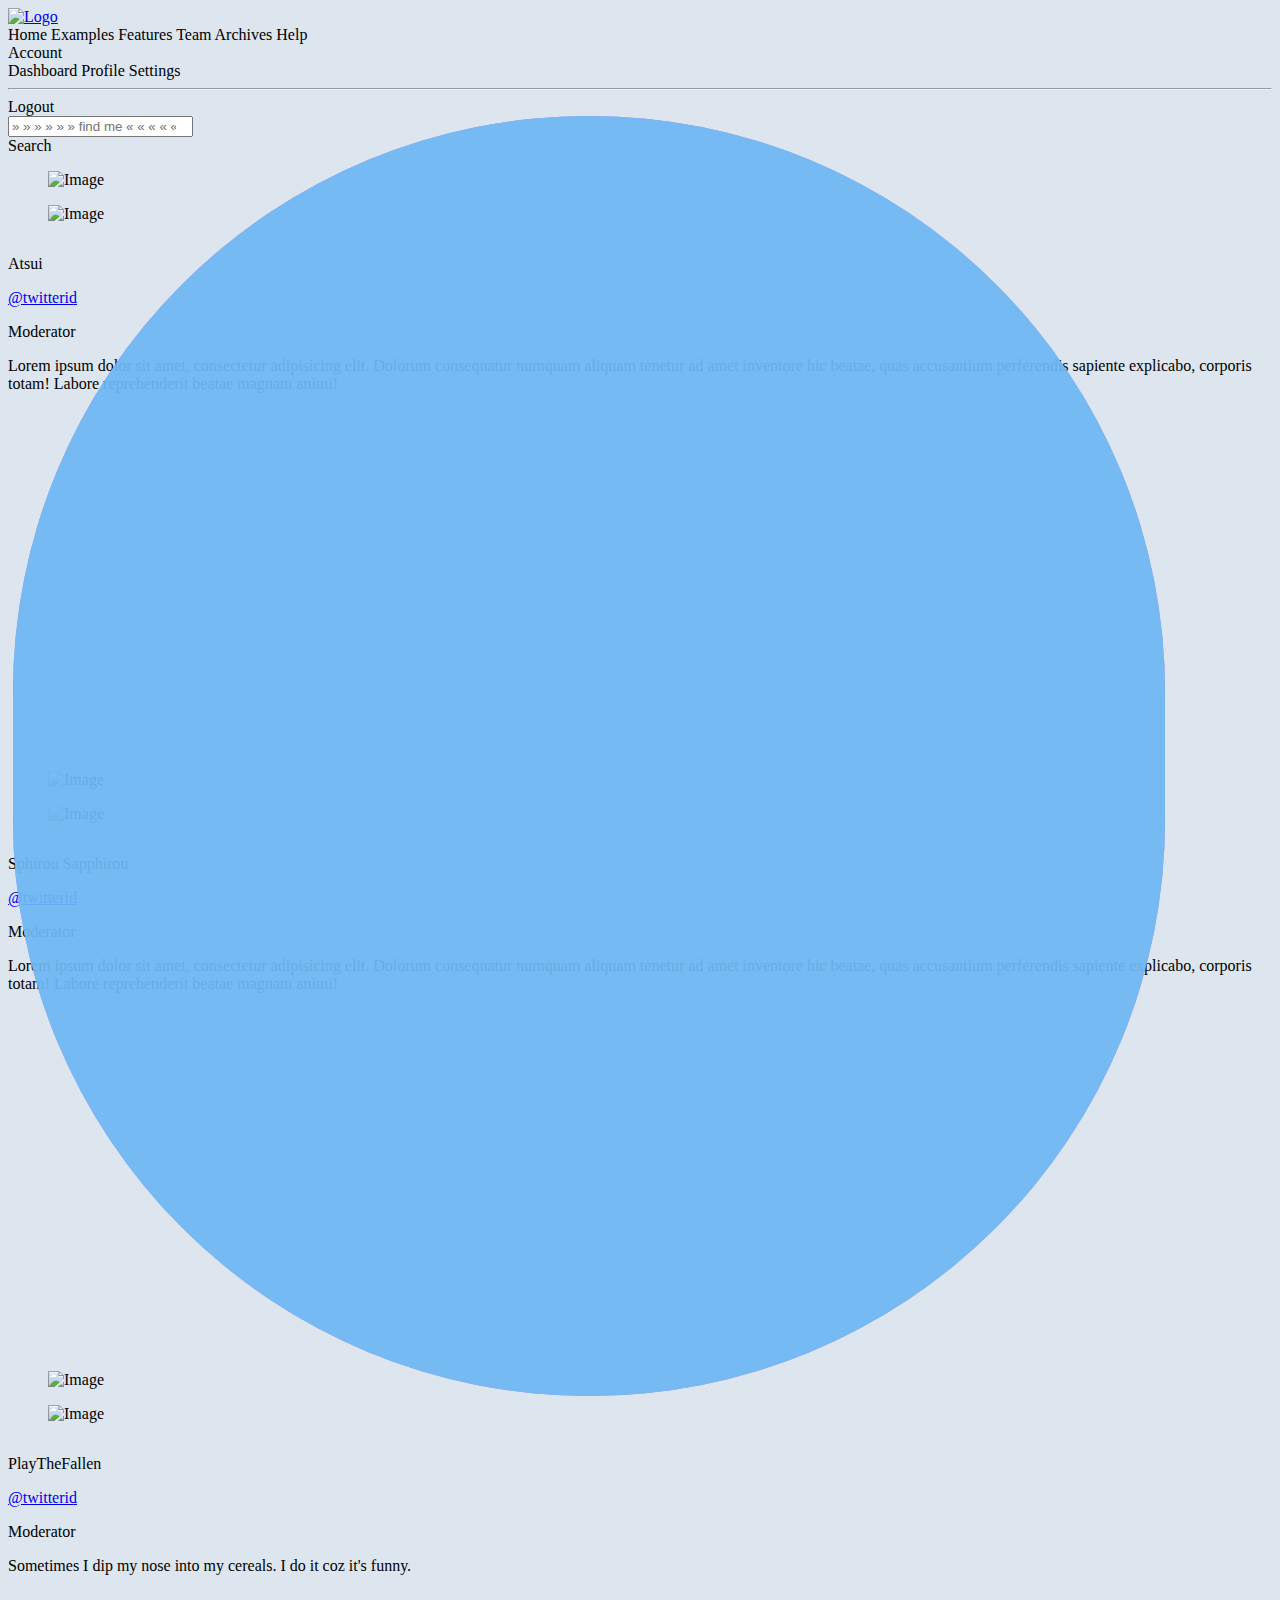
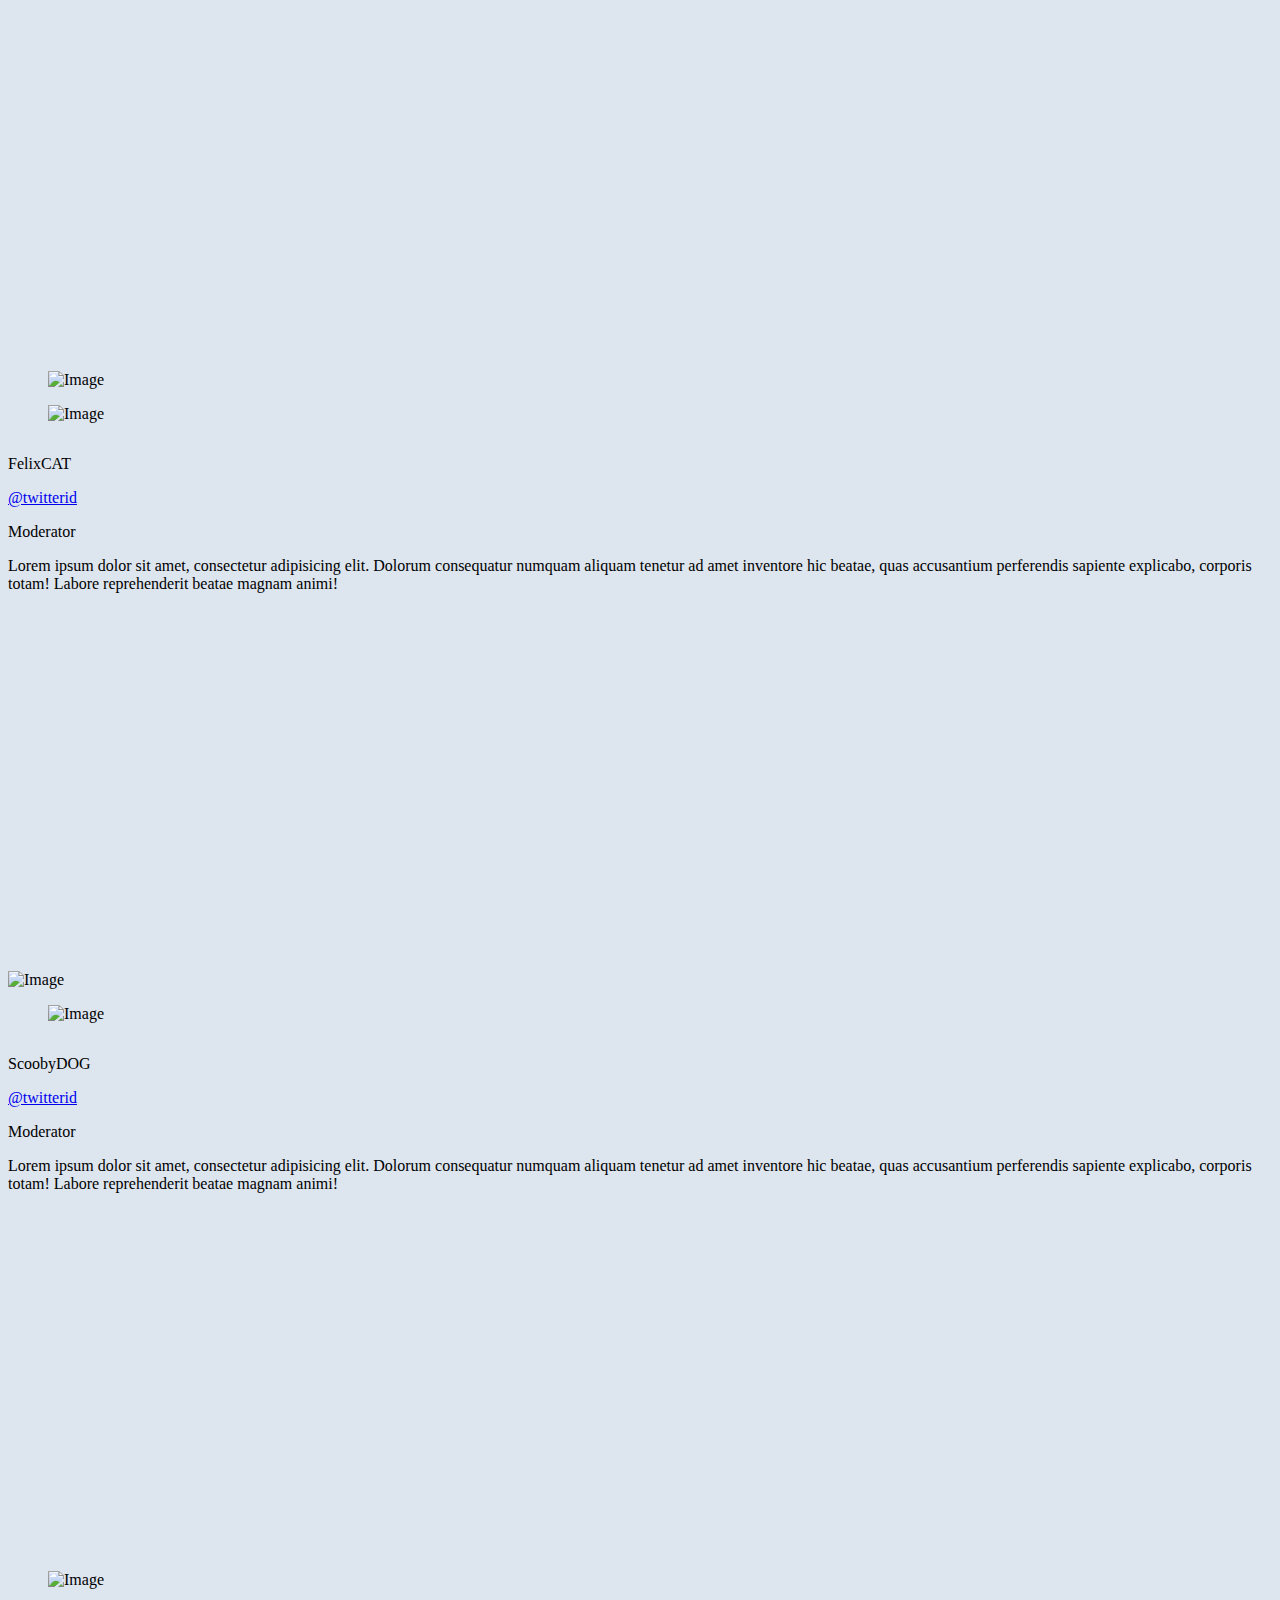
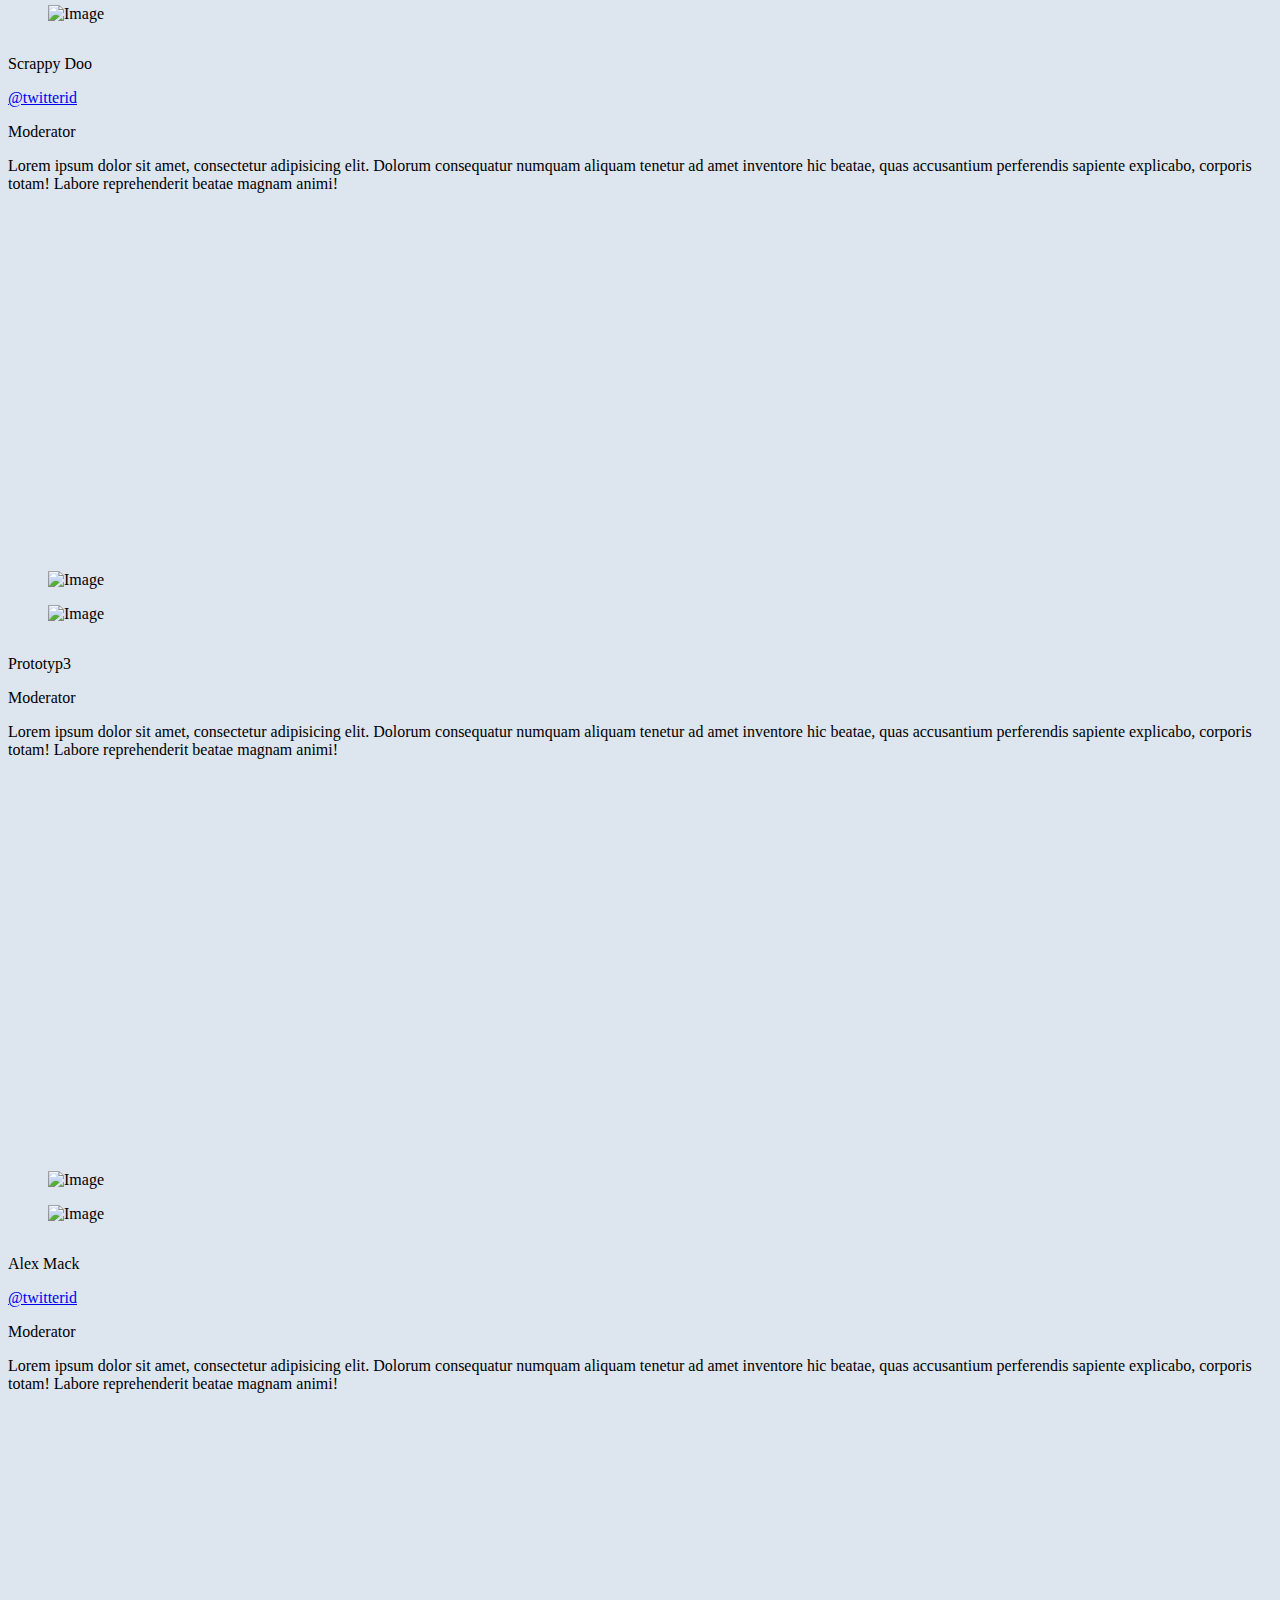
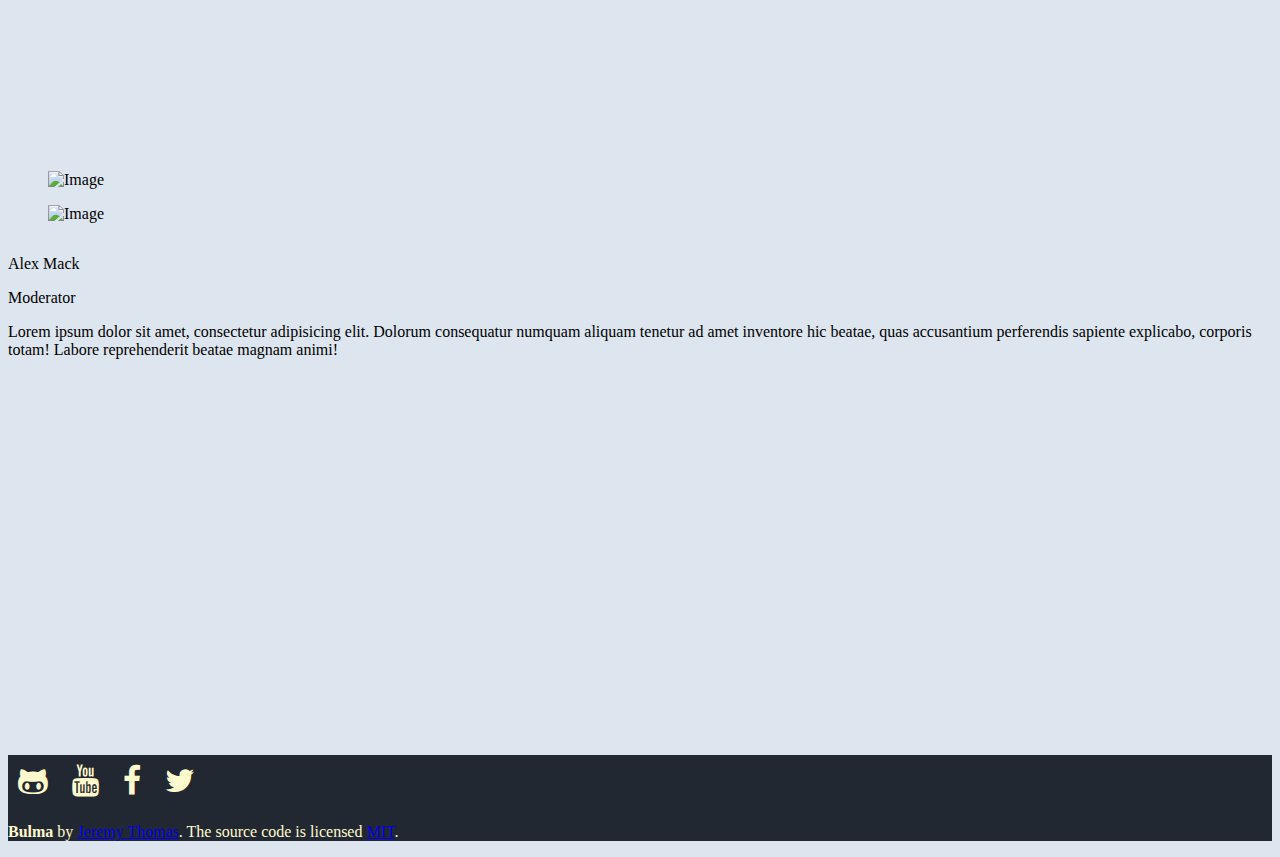
==== commit 3644a45b: "images added" ====
--- a/cards.html
+++ b/cards.html
@@ -2,437 +2,441 @@
 <html lang="en">
 
 <head>
-  <meta charset="UTF-8">
-  <title>Tughlak Resorts</title>
-  <link rel="shortcut icon" href="../images/fav_icon.png" type="image/x-icon">
-  <link rel="stylesheet" href="https://unpkg.com/bulma@0.8.0/css/bulma.min.css" />
-  <link href="https://stackpath.bootstrapcdn.com/font-awesome/4.7.0/css/font-awesome.min.css" rel="stylesheet"
-    integrity="sha384-wvfXpqpZZVQGK6TAh5PVlGOfQNHSoD2xbE+QkPxCAFlNEevoEH3Sl0sibVcOQVnN" crossorigin="anonymous">
-  <link rel="stylesheet" href="static/css/cards.css">
+    <meta charset="UTF-8">
+    <title>bulma cards</title>
+    <link rel="shortcut icon" href="../images/fav_icon.png" type="image/x-icon">
+    <link rel="stylesheet" href="https://unpkg.com/bulma@0.8.0/css/bulma.min.css" />
+    <link href="https://stackpath.bootstrapcdn.com/font-awesome/4.7.0/css/font-awesome.min.css" rel="stylesheet" integrity="sha384-wvfXpqpZZVQGK6TAh5PVlGOfQNHSoD2xbE+QkPxCAFlNEevoEH3Sl0sibVcOQVnN" crossorigin="anonymous">
+    <link rel="stylesheet" href="static/css/cards.css">
 
 </head>
 
 <body>
-    <div class="for-full-back color-bg-one" id="main-sec">
-        <div class="container">
-            <div class="row text-center">
-                <div class="col-md-8 col-md-offset-2 ">
-                    <h1 class="pad-adjust"><i class="fa fa-plus faa-pulse animated"></i>Tughlaqabad Resorts</h1>
+
+        <!-- START NAV -->
+        <nav class="navbar">
+                <div class="container">
+                    <div class="navbar-brand">
+                        <a class="navbar-item" href="../">
+                                <img src="../images/bulma.png" alt="Logo">
+                            </a>
+                        <span class="navbar-burger burger" data-target="navbarMenu">
+                                <span></span>
+                        <span></span>
+                        <span></span>
+                        </span>
+                    </div>
+                    <div id="navbarMenu" class="navbar-menu">
+                        <div class="navbar-end">
+                            <a class="navbar-item is-active">
+                                    Home
+                                </a>
+                            <a class="navbar-item">
+                                    Examples
+                                </a>
+                            <a class="navbar-item">
+                                    Features
+                                </a>
+                            <a class="navbar-item">
+                                    Team
+                                </a>
+                            <a class="navbar-item">
+                                    Archives
+                                </a>
+                            <a class="navbar-item">
+                                    Help
+                                </a>
+                            <div class="navbar-item has-dropdown is-hoverable">
+                                <a class="navbar-link">
+                                        Account
+                                    </a>
+                                <div class="navbar-dropdown">
+                                    <a class="navbar-item">
+                                            Dashboard
+                                        </a>
+                                    <a class="navbar-item">
+                                            Profile
+                                        </a>
+                                    <a class="navbar-item">
+                                            Settings
+                                        </a>
+                                    <hr class="navbar-divider">
+                                    <div class="navbar-item">
+                                        Logout
+                                    </div>
+                                </div>
+                            </div>
+                        </div>
+                    </div>
+                </div>
+            </nav>
+            <!-- END NAV -->
+
+    <div class="container">
+        <div id="flow">
+            <span class="flow-1"></span>
+            <span class="flow-2"></span>
+            <span class="flow-3"></span>
+        </div>
+        <div class="section">
+            <div class="box">
+                <div class="field has-addons">
+                    <div class="control is-expanded">
+                        <input class="input has-text-centered" type="search" placeholder="» » » » » » find me « « « « « «">
+                    </div>
+                    <div class="control">
+                        <a class="button is-info">Search</a>
+                    </div>
                 </div>
             </div>
+            <!-- Developers -->
+            <!-- <div class="row columns">
+                <div class="column is-one-third">
+                    <div class="card large">
+                        <div class="card-image">
+                            <figure class="image">
+                                <img src="https://images.unsplash.com/photo-1475778057357-d35f37fa89dd?dpr=1&auto=compress,format&fit=crop&w=1920&h=&q=80&cs=tinysrgb&crop=" alt="Image">
+                            </figure>
+                        </div>
+                        <div class="card-content">
+                            <div class="media">
+                                <div class="media-left">
+                                    <figure class="image is-96x96">
+                                        <img src="E:\destop\Desktop\NerdyWebDesign\living-room-690174.jpg" alt="Image">
+                                    </figure>
+                                </div>
+                                <div class="media-content">
+                                    <p class="title is-4 no-padding">Okinami</p>
+                                    <p><span class="title is-6"><a href="http://twitter.com/#">@twitterid</a></span></p>
+                                    <p class="subtitle is-6">Lead Developer</p>
+                                </div>
+                            </div>
+                            <div class="content">
+                                The Beast stumbled in the dark for it could no longer see the path. It started to fracture and weaken, trying to reshape itself into the form of metal. Even the witches would no longer lay eyes upon it, for it had become hideous and twisted.
+                                <div class="background-icon"><span class="icon-twitter"></span></div>
+                            </div>
+                        </div>
+                    </div>
+                </div>
+                <div class="column is-one-third">
+                    <div class="card large">
+                        <div class="card-image">
+                            <figure class="image">
+                                <img src="E:\destop\Desktop\NerdyWebDesign" alt="living-room-690174">
+                            </figure>
+                        </div>
+                        <div class="card-content">
+                            <div class="media">
+                                <div class="media-left">
+                                    <figure class="image is-96x96">
+                                        <img src="https://cdn.discordapp.com/avatars/244932903530659841/0c924a19fcf1b5c59bc9dc1b58b61bb0.jpg?size=1024" alt="Image">
+                                    </figure>
+                                </div>
+                                <div class="media-content">
+                                    <p class="title is-4 no-padding">McSocks</p>
+                                    <p><span class="title is-6"><a href="http://twitter.com/#">@twitterid</a></span></p>
+                                    <p class="subtitle is-6">Developer</p>
+                                </div>
+                            </div>
+                            <div class="content">
+                                The soul of the Beast seemed lost forever. Then, by the full moon's light, a child was born; child with the unbridled soul of the Beast that would make all others pale in comparison.
+                                <div class="background-icon"><span class="icon-facebook"></span></div>
+                            </div>
+                        </div>
+                    </div>
+                </div>
+                <div class="column is-one-third">
+                    <div class="card large">
+                        <div class="card-image">
+                            <figure class="image">
+                                <img src="https://source.unsplash.com/pe_R74hldW4" alt="Image">
+                            </figure>
+                        </div>
+                        <div class="card-content">
+                            <div class="media">
+                                <div class="media-left">
+                                    <figure class="image is-96x96">
+                                        <img src="E:\destop\Desktop\NerdyWebDesign\chairs-2181960.jpg" alt="Image">
+                                    </figure>
+                                </div>
+                                <div class="media-content">
+                                    <p class="title is-4 no-padding">The Conceptionist</p>
+                                    <p><span class="title is-6"><a href="http://twitter.com/#">@twitterid</a></span></p>
+                                    <p class="subtitle is-6">Developer</p>
+                                </div>
+                            </div>
+                            <div class="content">
+                                Lorem ipsum dolor sit amet, consectetur adipisicing elit. Dolorum consequatur numquam aliquam tenetur ad amet inventore hic beatae, quas accusantium perferendis sapiente explicabo, corporis totam! Labore reprehenderit beatae magnam animi!
+                                <div class="background-icon"><span class="icon-barcode"></span></div>
+                            </div>
+                        </div>
+                    </div>
+                </div>
+            </div> -->
+            <!-- End Developers -->
+
+            <!-- Staff -->
+            <div class="row columns is-multiline">
+                <div class="column is-one-third">
+                    <div class="card large round">
+                        <div class="card-image ">
+                            <figure class="image">
+                                <img src="E:\destop\Desktop\NerdyWebDesign\bora-bora-3023437.jpg" alt="Image">
+                            </figure>
+                        </div>
+                        <div class="card-content">
+                            <div class="media">
+                                <div class="media-left">
+                                    <figure class="image is-96x96">
+                                        <img src="E:\destop\Desktop\NerdyWebDesign\chairs-2181960.jpg" alt="Image">
+                                    </figure>
+                                </div>
+                                <div class="media-content">
+                                    <p class="title is-4 no-padding">Atsui</p>
+                                    <p><span class="title is-6"><a href="http://twitter.com/#">@twitterid</a></span></p>
+                                    <p class="subtitle is-6">Moderator</p>
+                                </div>
+                            </div>
+                            <div class="content">
+                                Lorem ipsum dolor sit amet, consectetur adipisicing elit. Dolorum consequatur numquam aliquam tenetur ad amet inventore hic beatae, quas accusantium perferendis sapiente explicabo, corporis totam! Labore reprehenderit beatae magnam animi!
+                            </div>
+                        </div>
+                    </div>
+                </div>
+                <div class="column is-one-third">
+                    <div class="card large">
+                        <div class="card-image">
+                            <figure class="image">
+                                <img src="E:\destop\Desktop\NerdyWebDesign\books-918521.jpg" alt="Image">
+                            </figure>
+                        </div>
+                        <div class="card-content">
+                            <div class="media">
+                                <div class="media-left">
+                                    <figure class="image is-96x96">
+                                        <img src="E:\destop\Desktop\NerdyWebDesign\living-room-690174.jpg" alt="Image">
+                                    </figure>
+                                </div>
+                                <div class="media-content">
+                                    <p class="title is-4 no-padding">Sphirou Sapphirou</p>
+                                    <p><span class="title is-6"><a href="http://twitter.com/#">@twitterid</a></span></p>
+                                    <p class="subtitle is-6">Moderator</p>
+                                </div>
+                            </div>
+                            <div class="content">
+                                Lorem ipsum dolor sit amet, consectetur adipisicing elit. Dolorum consequatur numquam aliquam tenetur ad amet inventore hic beatae, quas accusantium perferendis sapiente explicabo, corporis totam! Labore reprehenderit beatae magnam animi!
+                            </div>
+                        </div>
+                    </div>
+                </div>
+                <div class="column is-one-third">
+                    <div class="card large">
+                        <div class="card-image">
+                            <figure class="image">
+                                <img src="E:\destop\Desktop\NerdyWebDesign\pool-690034.jpg" alt="Image">
+                            </figure>
+                        </div>
+                        <div class="card-content">
+                            <div class="media">
+                                <div class="media-left">
+                                    <figure class="image is-96x96">
+                                        <img src='E:\destop\Desktop\NerdyWebDesign\brick-wall-1834784.jpg' alt="Image">
+                                    </figure>
+                                </div>
+                                <div class="media-content">
+                                    <p class="title is-4 no-padding">PlayTheFallen</p>
+                                    <p><span class="title is-6"><a href="http://twitter.com/#">@twitterid</a></span></p>
+                                    <p class="subtitle is-6">Moderator</p>
+                                </div>
+                            </div>
+                            <div class="content">
+                                Sometimes I dip my nose into my cereals. I do it coz it's funny.
+                            </div>
+                        </div>
+                    </div>
+                </div>
+                <div class="column is-one-third">
+                    <div class="card large">
+                        <div class="card-image">
+                            <figure class="image">
+                                <img src="E:\destop\Desktop\NerdyWebDesign\maldives-666122.jpg" alt="Image">
+                            </figure>
+                        </div>
+                        <div class="card-content">
+                            <div class="media">
+                                <div class="media-left">
+                                    <figure class="image is-96x96">
+                                        <img src="E:\destop\Desktop\NerdyWebDesign\kitchen-2165756.jpg" alt="Image">
+                                    </figure>
+                                </div>
+                                <div class="media-content">
+                                    <p class="title is-4 no-padding">FelixCAT</p>
+                                    <p><span class="title is-6"><a href="http://twitter.com/#">@twitterid</a></span></p>
+                                    <p class="subtitle is-6">Moderator</p>
+                                </div>
+                            </div>
+                            <div class="content">
+                                Lorem ipsum dolor sit amet, consectetur adipisicing elit. Dolorum consequatur numquam aliquam tenetur ad amet inventore hic beatae, quas accusantium perferendis sapiente explicabo, corporis totam! Labore reprehenderit beatae magnam animi!
+                            </div>
+                        </div>
+                    </div>
+                </div>
+                <div class="column is-one-third">
+                    <div class="card large">
+                        <div class="card-image">
+                            <figure class="image">
+                            </figure>
+                            </figure>
+                            </figure>
+                            </figure>
+                            <img src="E:\destop\Desktop\NerdyWebDesign\sea-bridge-4471852.jpg" alt="Image">
+                        </div>
+                        <div class="card-content">
+                            <div class="media">
+                                <div class="media-left">
+                                    <figure class="image is-96x96">
+                                        <img src="E:\destop\Desktop\NerdyWebDesign\restaurant-3597677.jpg" alt="Image">
+                                    </figure>
+                                </div>
+                                <div class="media-content">
+                                    <p class="title is-4 no-padding">ScoobyDOG</p>
+                                    <p><span class="title is-6"><a href="http://twitter.com/#">@twitterid</a></span></p>
+                                    <p class="subtitle is-6">Moderator</p>
+                                </div>
+                            </div>
+                            <div class="content">
+                                Lorem ipsum dolor sit amet, consectetur adipisicing elit. Dolorum consequatur numquam aliquam tenetur ad amet inventore hic beatae, quas accusantium perferendis sapiente explicabo, corporis totam! Labore reprehenderit beatae magnam animi!
+                            </div>
+                        </div>
+                    </div>
+                </div>
+                <div class="column is-one-third">
+                    <div class="card large">
+                        <div class="card-image">
+                            <figure class="image">
+                                <img src="E:\destop\Desktop\NerdyWebDesign\hotel-1979406.jpg" alt="Image">
+                            </figure>
+                        </div>
+                        <div class="card-content">
+                            <div class="media">
+                                <div class="media-left">
+                                    <figure class="image is-96x96">
+                                        <img src="E:\destop\Desktop\NerdyWebDesign\restaurant-690569.jpg" alt="Image">
+                                    </figure>
+                                </div>
+                                <div class="media-content">
+                                        <p class="title is-4 no-padding">Scrappy Doo</p>
+                                        <p><span class="title is-6"><a href="http://twitter.com/#">@twitterid</a></span></p>
+                                        <p class="subtitle is-6">Moderator</p>
+                                    </div>
+                            </div>
+                            <div class="content">
+                                Lorem ipsum dolor sit amet, consectetur adipisicing elit. Dolorum consequatur numquam aliquam tenetur ad amet inventore hic beatae, quas accusantium perferendis sapiente explicabo, corporis totam! Labore reprehenderit beatae magnam animi!
+                            </div>
+                        </div>
+                    </div>
+                </div>
+                <div class="column is-one-third">
+                    <div class="card large">
+                        <div class="card-image">
+                            <figure class="image">
+                                <img src="E:\destop\Desktop\NerdyWebDesign\terrace-1030758.jpg" alt="Image">
+                            </figure>
+                        </div>
+                        <div class="card-content">
+                            <div class="media">
+                                <div class="media-left">
+                                    <figure class="image is-96x96">
+                                        <img src="E:\destop\Desktop\NerdyWebDesign\armchair-1031257.jpg" alt="Image">
+                                    </figure>
+                                </div>
+                                <div class="media-content">
+                                    <p class="title is-4">Prototyp3</p>
+                                    <p class="subtitle is-6">Moderator</p>
+                                </div>
+                            </div>
+                            <div class="content">
+                                Lorem ipsum dolor sit amet, consectetur adipisicing elit. Dolorum consequatur numquam aliquam tenetur ad amet inventore hic beatae, quas accusantium perferendis sapiente explicabo, corporis totam! Labore reprehenderit beatae magnam animi!
+                            </div>
+                        </div>
+                    </div>
+                </div>
+                <div class="column is-one-third">
+                    <div class="card large">
+                        <div class="card-image">
+                            <figure class="image">
+                                <img src="E:\destop\Desktop\NerdyWebDesign\willemstad-911979.jpg" alt="Image">
+                            </figure>
+                        </div>
+                        <div class="card-content">
+                            <div class="media">
+                                <div class="media-left">
+                                    <figure class="image is-96x96">
+                                        <img src="E:\destop\Desktop\NerdyWebDesign\hamburger-494706.jpg" alt="Image">
+                                    </figure>
+                                </div>
+                                <div class="media-content">
+                                    <p class="title is-4 no-padding">Alex Mack</p>
+                                    <p><span class="title is-6"><a href="http://twitter.com/#">@twitterid</a></span></p>
+                                    <p class="subtitle is-6">Moderator</p>
+                                </div>
+                            </div>
+                            <div class="content">
+                                Lorem ipsum dolor sit amet, consectetur adipisicing elit. Dolorum consequatur numquam aliquam tenetur ad amet inventore hic beatae, quas accusantium perferendis sapiente explicabo, corporis totam! Labore reprehenderit beatae magnam animi!
+                            </div>
+                        </div>
+                    </div>
+                </div>
+                <div class="column is-one-third">
+                    <div class="card large">
+                        <div class="card-image">
+                            <figure class="image">
+                                <img src="E:\destop\Desktop\NerdyWebDesign\Opera Snapshot_2019-11-11_235815_www.shutterstock.com.png" alt="Image">
+                            </figure>
+                        </div>
+                        <div class="card-content">
+                            <div class="media">
+                                <div class="media-left">
+                                    <figure class="image is-96x96">
+                                        <img src="E:\destop\Desktop\NerdyWebDesign\living-room-581073.jpg" alt="Image">
+                                    </figure>
+                                </div>
+                                <div class="media-content">
+                                    <p class="title is-4">Alex Mack</p>
+                                    <p class="subtitle is-6">Moderator</p>
+                                </div>
+                            </div>
+                            <div class="content">
+                                Lorem ipsum dolor sit amet, consectetur adipisicing elit. Dolorum consequatur numquam aliquam tenetur ad amet inventore hic beatae, quas accusantium perferendis sapiente explicabo, corporis totam! Labore reprehenderit beatae magnam animi!
+                            </div>
+                        </div>
+                    </div>
+                </div>
+            </div>
+            <!-- End Staff -->
         </div>
     </div>
-  <div class="bg-image">
-    <section class="hero  is-fullheight">
-      <div class="hero-body">
-        <div class="container">
-          <div class="columns is-centered  has-text-white">
-            <div class="column">
-
+
+    <footer class="footer">
+            <div class="container">
+                <div class="content has-text-centered">
+                    <div class="soc">
+                        <a href="#"><i class="fa fa-github-alt fa-2x" aria-hidden="true"></i></a>
+                        <a href="#"><i class="fa fa-youtube fa-2x" aria-hidden="true"></i></a>
+                        <a href="#"><i class="fa fa-facebook fa-2x" aria-hidden="true"></i></a>
+                        <a href="#"><i class="fa fa-twitter fa-2x" aria-hidden="true"></i></a>
+                    </div>
+                    <p>
+                        <strong>Bulma</strong> by <a href="http://jgthms.com">Jeremy Thomas</a>.
+                        The source code is licensed <a href="http://opensource.org/licenses/mit-license.php">MIT</a>. <br>
+                    </p>
+                </div>
             </div>
-            <div class="column is-half has-text-centered">
-              <h1 class="homepage-heading has-text-white">Tughlaqabad Resort</h1>
-              <!-- <p class="is-size-7-mobile"> Currently pursuing a Bachelor of tech. in Computer Engineering.</p>
-                        <p class="is-size-7-mobile">A place to share my blogs, software and learnings.</p> -->
-            </div>
-          </div>
-          <!-- <div class="columns">
-                    <div class="column is-two-thirds has-text-right">
-                        <a href='{% url "posts:list" %}' class="button is-white is-outlined is-large ">Check out My Blog</a>
-                    </div>
-                </div> -->
-        </div>
-      </div>
-    </section>
-  </div>
-
-  <!-- START NAV -->
-
-  <!-- END NAV -->
-  <div class="panaroma">
-    <section class="hero is-medium">
-      <div class="hero-body">
-      </div>
-    </section>
-  </div>
-
-
-  <section class="section has-background-dark">
-    <div class="container has-text-centered has-text-white">
-      <h2 class="title has-text-white">ABOUT</h2>
-      <p>Tughlaqabad Resorts first started in 1991 with a vision to create a brand of wildlife resorts offering our
-         guests the opportunity to enjoy the stunning biodiversity of India while in the lap of luxury.
-          Subsequently we formed “Conservation Corporation of India Pvt. Ltd” (CCIPL) which owns the
-           “Tughlaqabad Resorts” brand name. Today, Tughlaqabad Resorts has presence in world-renowned Tiger Reserves
-            located at Jim Corbett (Uttarakhand), Kaziranga (Assam), Kanha and Bandhavgarh (Madhya Pradesh) &
-             a quaint farm at the famous Rann of Kutch (Gujarat).</p>
-
-      <div class="columns is-centered" style="padding: 2rem">
-        <div class="column">
-          <div class="card">
-            <div class="card-image">
-              <figure class="image is-2by1">
-                <img
-                  src="https://images.indianexpress.com/2018/04/tughlaqabad-fort-759.jpg?w=759"
-                  alt="Placeholder image">
-              </figure>
-            </div>
-            <div class="card-content">
-              <div class="media">
-                <div class="media-content">
-                  <p class="title is-4">Lawns</p>
-                  <p class="subtitle is-6">Bigger lawns where you can.</p>
-                </div>
-              </div>
-
-              <div class="content">
-                <a></a>.
-                <a href="#"></a>
-                <a href="#"></a>
-              </div>
-            </div>
-          </div>
-        </div>
-        <div class="column">
-          <div class="card">
-            <div class="card-image">
-              <figure class="image is-2by1">
-                <img
-                  src="https://trekkerpedia.com/wp-content/uploads/2016/03/20160308_125859.jpg"
-                  alt="Placeholder image">
-              </figure>
-            </div>
-            <div class="card-content">
-              <div class="media">
-                <div class="media-content">
-                  <p class="title is-4">Infrastructure</p>
-                  <p class="subtitle is-6">Strong infrastructure, unbreakable walls and made with ambuja cement.</p>
-                </div>
-              </div>
-
-              <div class="content">
-                
-                <a></a>.
-                <a href="#"></a>
-                <a href="#"></a>
-              </div>
-            </div>
-          </div>
-        </div>
-        <div class="column">
-          <div class="card">
-            <div class="card-image">
-              <figure class="image is-2by1">
-                <img
-                  src="https://upload.wikimedia.org/wikipedia/commons/thumb/e/e7/Rajon_ki_Baoli%27s_baoli.jpg/800px-Rajon_ki_Baoli%27s_baoli.jpg"
-                  alt="Placeholder image">
-              </figure>
-            </div>
-            <div class="card-content">
-              <div class="media">
-                <div class="media-content">
-                  <p class="title is-4">Pools</p>
-                  <p class="subtitle is-6">Big pools, fresh and clean water.</p>
-                </div>
-              </div>
-
-              <div class="content">
-                
-                <a></a>.
-                <a href="#"></a>
-                <a href="#"></a>
-              </div>
-            </div>
-          </div>
-        </div>
-      </div>
-    </div>
-    </div>
-  </section>
-
-  <div class="container" style="margin-top:5em;">
-    <div id="flow">
-      <span class="flow-1"></span>
-      <span class="flow-2"></span>
-      <span class="flow-3"></span>
-    </div>
-
-    <!-- End Developers -->
-
-    <!-- Staff -->
-    <div class="row columns is-multiline">
-      <div class="column is-one-third">
-        <div class="card large round">
-          <div class="card-image ">
-            <figure class="image">
-              <img src="https://img.traveltriangle.com/blog/wp-content/tr:w-700,h-400/uploads/2015/11/Tree-of-life.jpg" alt="Image">
-            </figure>
-          </div>
-          <div class="card-content">
-            <div class="media">
-              <div class="media-content">
-                <p class="title is-4 no-padding">Jaipur Resort</p>
-                <p><span class="title is-6"><a href="http://twitter.com/#">@jaipur_tughlak</a></span></p>
-                <p class="subtitle is-6"></p>
-              </div>
-            </div>
-            <div class="content">
-              Best for wedding destination.
-            </div>
-          </div>
-        </div>
-      </div>
-      <div class="column is-one-third">
-        <div class="card large">
-          <div class="card-image">
-            <figure class="image">
-              <img src="https://source.unsplash.com//Rfflri94rs8" alt="Image">
-            </figure>
-          </div>
-          <div class="card-content">
-            <div class="media">
-              <div class="media-left">
-                <figure class="image is-96x96">
-                  <img src='http://www.radfaces.com/images/avatars/richard-wang.jpg' alt="Image">
-                </figure>
-              </div>
-              <div class="media-content">
-                <p class="title is-4 no-padding">Sphirou Sapphirou</p>
-                <p><span class="title is-6"><a href="http://twitter.com/#">@twitterid</a></span></p>
-                <p class="subtitle is-6">Moderator</p>
-              </div>
-            </div>
-            <div class="content">
-              Lorem ipsum dolor sit amet, consectetur adipisicing elit. Dolorum consequatur numquam aliquam tenetur ad
-              amet inventore hic beatae, quas accusantium perferendis sapiente explicabo, corporis totam! Labore
-              reprehenderit beatae magnam animi!
-            </div>
-          </div>
-        </div>
-      </div>
-      <div class="column is-one-third">
-        <div class="card large">
-          <div class="card-image">
-            <figure class="image">
-              <img src="https://source.unsplash.com/b6VzeoRZiS0" alt="Image">
-            </figure>
-          </div>
-          <div class="card-content">
-            <div class="media">
-              <div class="media-left">
-                <figure class="image is-96x96">
-                  <img src='http://www.radfaces.com/images/avatars/jeffrey-douglas.jpg' alt="Image">
-                </figure>
-              </div>
-              <div class="media-content">
-                <p class="title is-4 no-padding">PlayTheFallen</p>
-                <p><span class="title is-6"><a href="http://twitter.com/#">@twitterid</a></span></p>
-                <p class="subtitle is-6">Moderator</p>
-              </div>
-            </div>
-            <div class="content">
-              Sometimes I dip my nose into my cereals. I do it coz it's funny.
-            </div>
-          </div>
-        </div>
-      </div>
-      <div class="column is-one-third">
-        <div class="card large">
-          <div class="card-image">
-            <figure class="image">
-              <img src="https://i.imgsafe.org/a4/a4bda71ae4.jpeg" alt="Image">
-            </figure>
-          </div>
-          <div class="card-content">
-            <div class="media">
-              <div class="media-left">
-                <figure class="image is-96x96">
-                  <img src="http://www.radfaces.com/images/avatars/scrappy-doo.jpg" alt="Image">
-                </figure>
-              </div>
-              <div class="media-content">
-                <p class="title is-4 no-padding">FelixCAT</p>
-                <p><span class="title is-6"><a href="http://twitter.com/#">@twitterid</a></span></p>
-                <p class="subtitle is-6">Moderator</p>
-              </div>
-            </div>
-            <div class="content">
-              Lorem ipsum dolor sit amet, consectetur adipisicing elit. Dolorum consequatur numquam aliquam tenetur ad
-              amet inventore hic beatae, quas accusantium perferendis sapiente explicabo, corporis totam! Labore
-              reprehenderit beatae magnam animi!
-            </div>
-          </div>
-        </div>
-      </div>
-      <div class="column is-one-third">
-        <div class="card large">
-          <div class="card-image">
-            <figure class="image">
-              <img src="https://source.unsplash.com/ogYIzsNGu3Y" alt="Image">
-            </figure>
-          </div>
-          <div class="card-content">
-            <div class="media">
-              <div class="media-left">
-                <figure class="image is-96x96">
-                  <img src="http://www.radfaces.com/images/avatars/scrappy-doo.jpg" alt="Image">
-                </figure>
-              </div>
-              <div class="media-content">
-                <p class="title is-4 no-padding">ScoobyDOG</p>
-                <p><span class="title is-6"><a href="http://twitter.com/#">@twitterid</a></span></p>
-                <p class="subtitle is-6">Moderator</p>
-              </div>
-            </div>
-            <div class="content">
-              Lorem ipsum dolor sit amet, consectetur adipisicing elit. Dolorum consequatur numquam aliquam tenetur ad
-              amet inventore hic beatae, quas accusantium perferendis sapiente explicabo, corporis totam! Labore
-              reprehenderit beatae magnam animi!
-            </div>
-          </div>
-        </div>
-      </div>
-      <div class="column is-one-third">
-        <div class="card large">
-          <div class="card-image">
-            <figure class="image">
-              <img src="https://source.unsplash.com/KgjcndVr7tU" alt="Image">
-            </figure>
-          </div>
-          <div class="card-content">
-            <div class="media">
-              <div class="media-left">
-                <figure class="image is-96x96">
-                  <img src="http://www.radfaces.com/images/avatars/scrappy-doo.jpg" alt="Image">
-                </figure>
-              </div>
-              <div class="media-content">
-                <p class="title is-4 no-padding">Scrappy Doo</p>
-                <p><span class="title is-6"><a href="http://twitter.com/#">@twitterid</a></span></p>
-                <p class="subtitle is-6">Moderator</p>
-              </div>
-            </div>
-            <div class="content">
-              Lorem ipsum dolor sit amet, consectetur adipisicing elit. Dolorum consequatur numquam aliquam tenetur ad
-              amet inventore hic beatae, quas accusantium perferendis sapiente explicabo, corporis totam! Labore
-              reprehenderit beatae magnam animi!
-            </div>
-          </div>
-        </div>
-      </div>
-      <div class="clearfix widget-wrapper wtsubheader " data-widget-id="2083484" style="background-color: ; background-image: url(None);">
-        <div class="col-xs-12 one-col text-content">
-        <h2 class="text-align">Awards &amp; Recognitions</h2>
-        </div>
-      </div>
-      <div class="clearfix widget-wrapper wt1tb " data-widget-id="2096345" style="background-color: ; background-image: url(None);">
-        <div class="col-xs-12 one-col text-content">
-          <div class="text-content-wrapper">
-           <p>
-              <style type="text/css">
-                .col-xs-12 {width:100%; float: left;}.team-block { margin: 0 10px; background-color: #fff; box-shadow: 0 2px 8px 0 rgba(0,0,0,0.2);} .team-slider > 
-                .team-block { float: left;} .team-block img {width: 100%} .team-block:hover { box-shadow: 0 6px 16px 0 rgba(0,0,0,0.3)} .team-slider .slick-next:before, 
-                .team-slider .slick-prev:before {font-size: 40px; color: #d6a92c;} .team-modal .modal-body {padding: 30px} .content_wrapper .team-modal.modal 
-                .modal-dialog { color: #555; width: 600px; max-width: 90%; margin: 50px auto 0;} .team-modal {background-color: rgba(0,0,0,0.6);} @media screen and (min-width: 480px) 
-                { .team-modal .left-block, .team-modal .right-block { display: inline-block; vertical-align: middle; width: 49%; } .team-modal .left-block {padding-right: 15px;} 
-                .team-modal .right-block {padding-left: 15px; }} @media screen and (max-width: 479px) { .team-modal .left-block {text-align: center;}.team-modal 
-                .right-block {margin-top: 20px; text-align: center; } } @media screen and (min-width: 768px) {.team-slider > .team-block {max-width: calc(20% - 20px);}} 
-                .team-modal .modal-header {text-align: right;}
-              </style>
-            </p>
-            <div class="clearfix team-slider">
-              <div class="team-block" data-toggle="modal">
-               <img src="https://res.cloudinary.com/simplotel/image/upload/infinity-resorts/trip_advisor_2011_pb781d">
-              </div>
-              <div class="team-block" data-toggle="modal">
-                <img src="https://res.cloudinary.com/simplotel/image/upload/infinity-resorts/trip_advisor_2012_cvz59e">
-              </div>
-              <div class="team-block" data-toggle="modal">
-                <img src="https://res.cloudinary.com/simplotel/image/upload/infinity-resorts/IRC_Trip_advisor_2016_award_logo_hhpjzo">
-              </div>
-              <div class="team-block" data-toggle="modal">
-                <img src="https://res.cloudinary.com/simplotel/image/upload/infinity-resorts/EITA_Award_hduiel">
-              </div>
-              <div class="team-block" data-toggle="modal">
-                <img src="https://res.cloudinary.com/simplotel/image/upload/infinity-resorts/Tea_Leaf_Party_Flyer_rnqvub">
-              </div>
-            </div>
-          </div>
-        </div>
-      </div>
-<!-- End Staff -->
-
-
-
-    <!--Booking Form -->
-    <div class="container booking-container">
-      <h2 class="is-size-1">Book unique places to stay and things to do.</h2>
-      <form class="booking-form">
-        <div class="field">
-          <label class="label">WHERE</label>
-          <div class="control">
-            <div class="select is-fullwidth">
-              <select>
-                <option>Select </option>
-                <option>New Delhi</option>
-                <option>Mumbai</option>
-                <option>Chennai</option>
-                <option>Kolkata</option>
-              </select>
-            </div>
-          </div>
-        </div>
-        <div class="date-side-by-side">
-          <div class="columns">
-            <div class="column is-4">
-              <div class="field">
-                <label class="label">CHECK-IN</label>
-                <div class="control">
-                  <input type="date" class="input">
-                </div>
-              </div>
-            </div>
-            <div class="column is-4">
-              <div class="field">
-                <label class="label">CHECKOUT</label>
-                <div class="control">
-                  <input type="date" class="input">
-                </div>
-              </div>
-            </div>
-          </div>
-        </div>
-        <div class="field">
-          <label class="label">GUESTS</label>
-          <div class="control">
-            <input type="number" class="input">
-          </div>
-        </div>
-        <button type="submit" class="button is-link is-medium">Search</button>
-      </form>
-    </div>
-  </div>
-
-  </div>
-  <footer class="footer">
-    <div class="container">
-      <div class="content has-text-centered">
-        <div class="soc">
-          <a href="#"><i class="fa fa-github-alt fa-2x" aria-hidden="true"></i></a>
-          <a href="#"><i class="fa fa-youtube fa-2x" aria-hidden="true"></i></a>
-          <a href="#"><i class="fa fa-facebook fa-2x" aria-hidden="true"></i></a>
-          <a href="#"><i class="fa fa-twitter fa-2x" aria-hidden="true"></i></a>
-        </div>
-        <p>
-          <strong>2(KN)A</strong> by <a href="#">Beautiful People</a>.
-          copyright © 1947-2019</p>
-      </div>
-    </div>
-  </footer>
-
-  <script src="../js/bulma.js"></script>
+        </footer>
+
+            <script src="../js/bulma.js"></script>
 
 
 </body>
 
-</html>+</html>
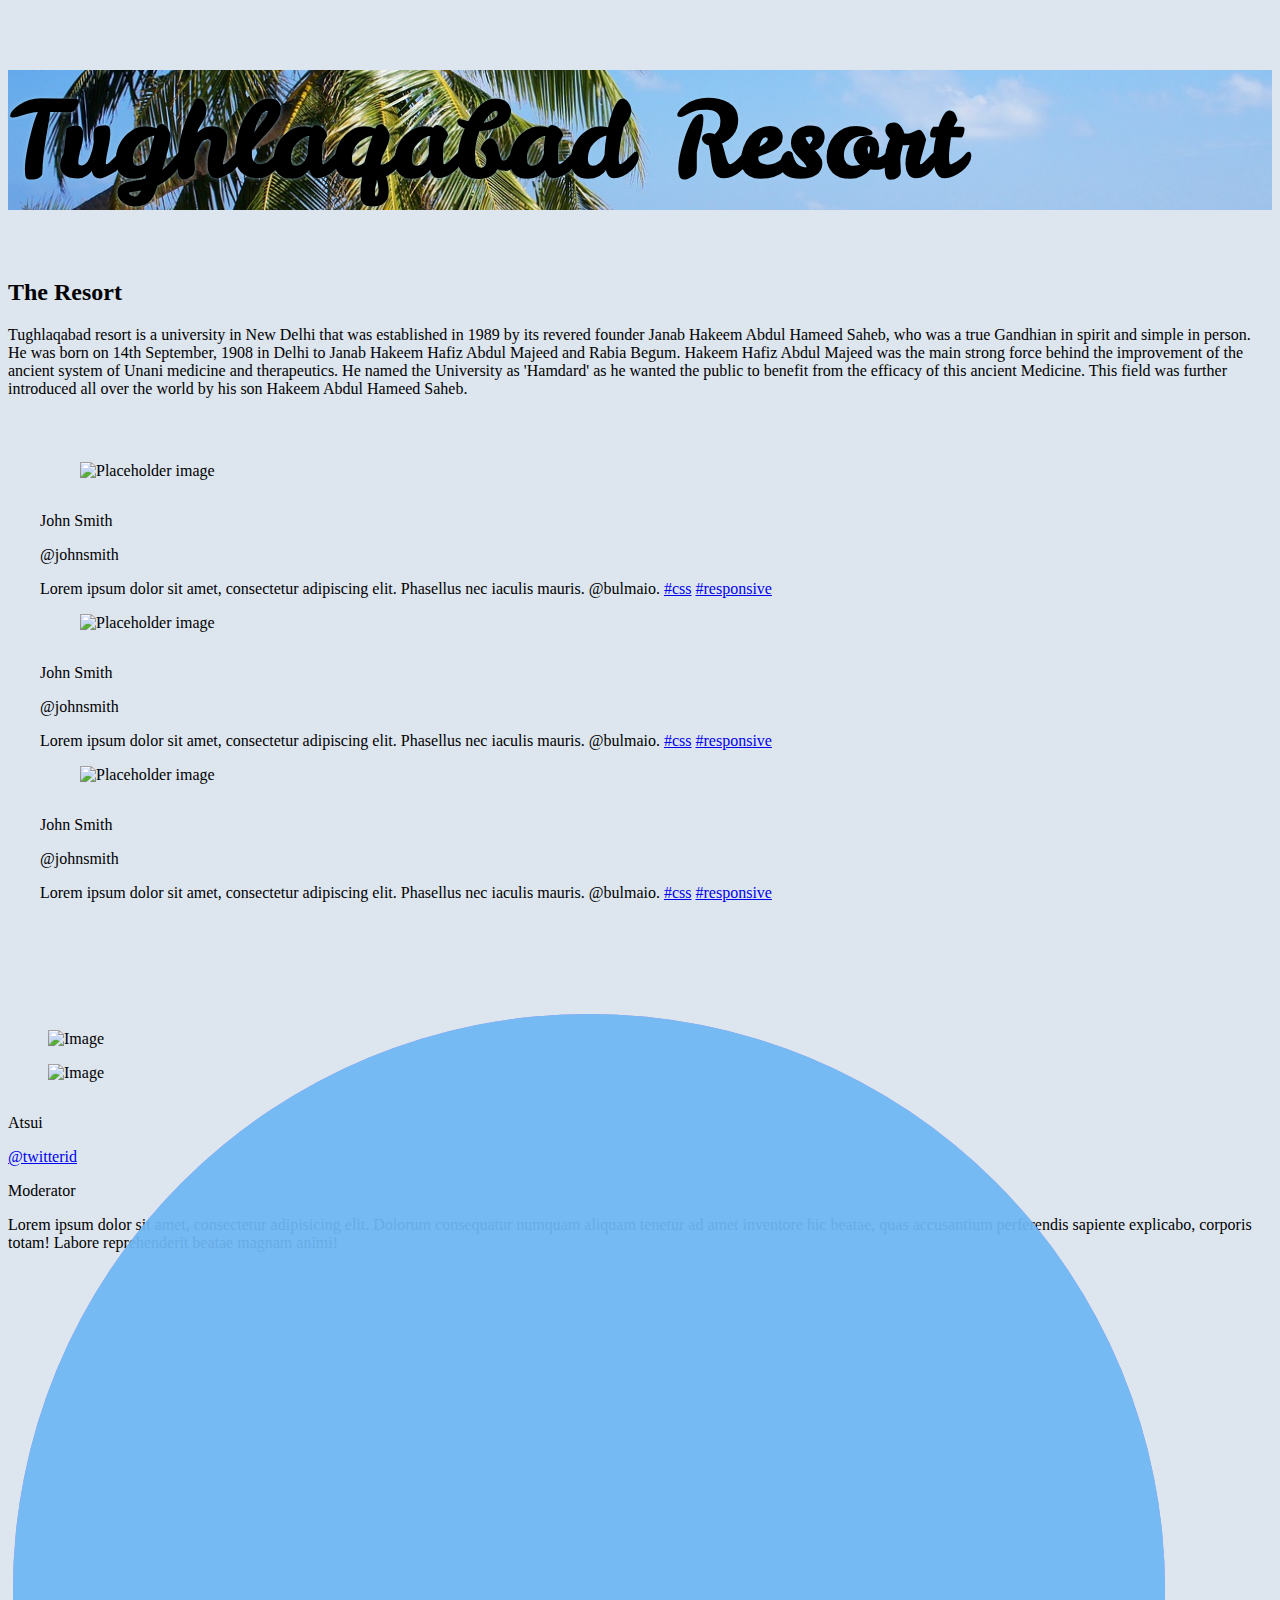
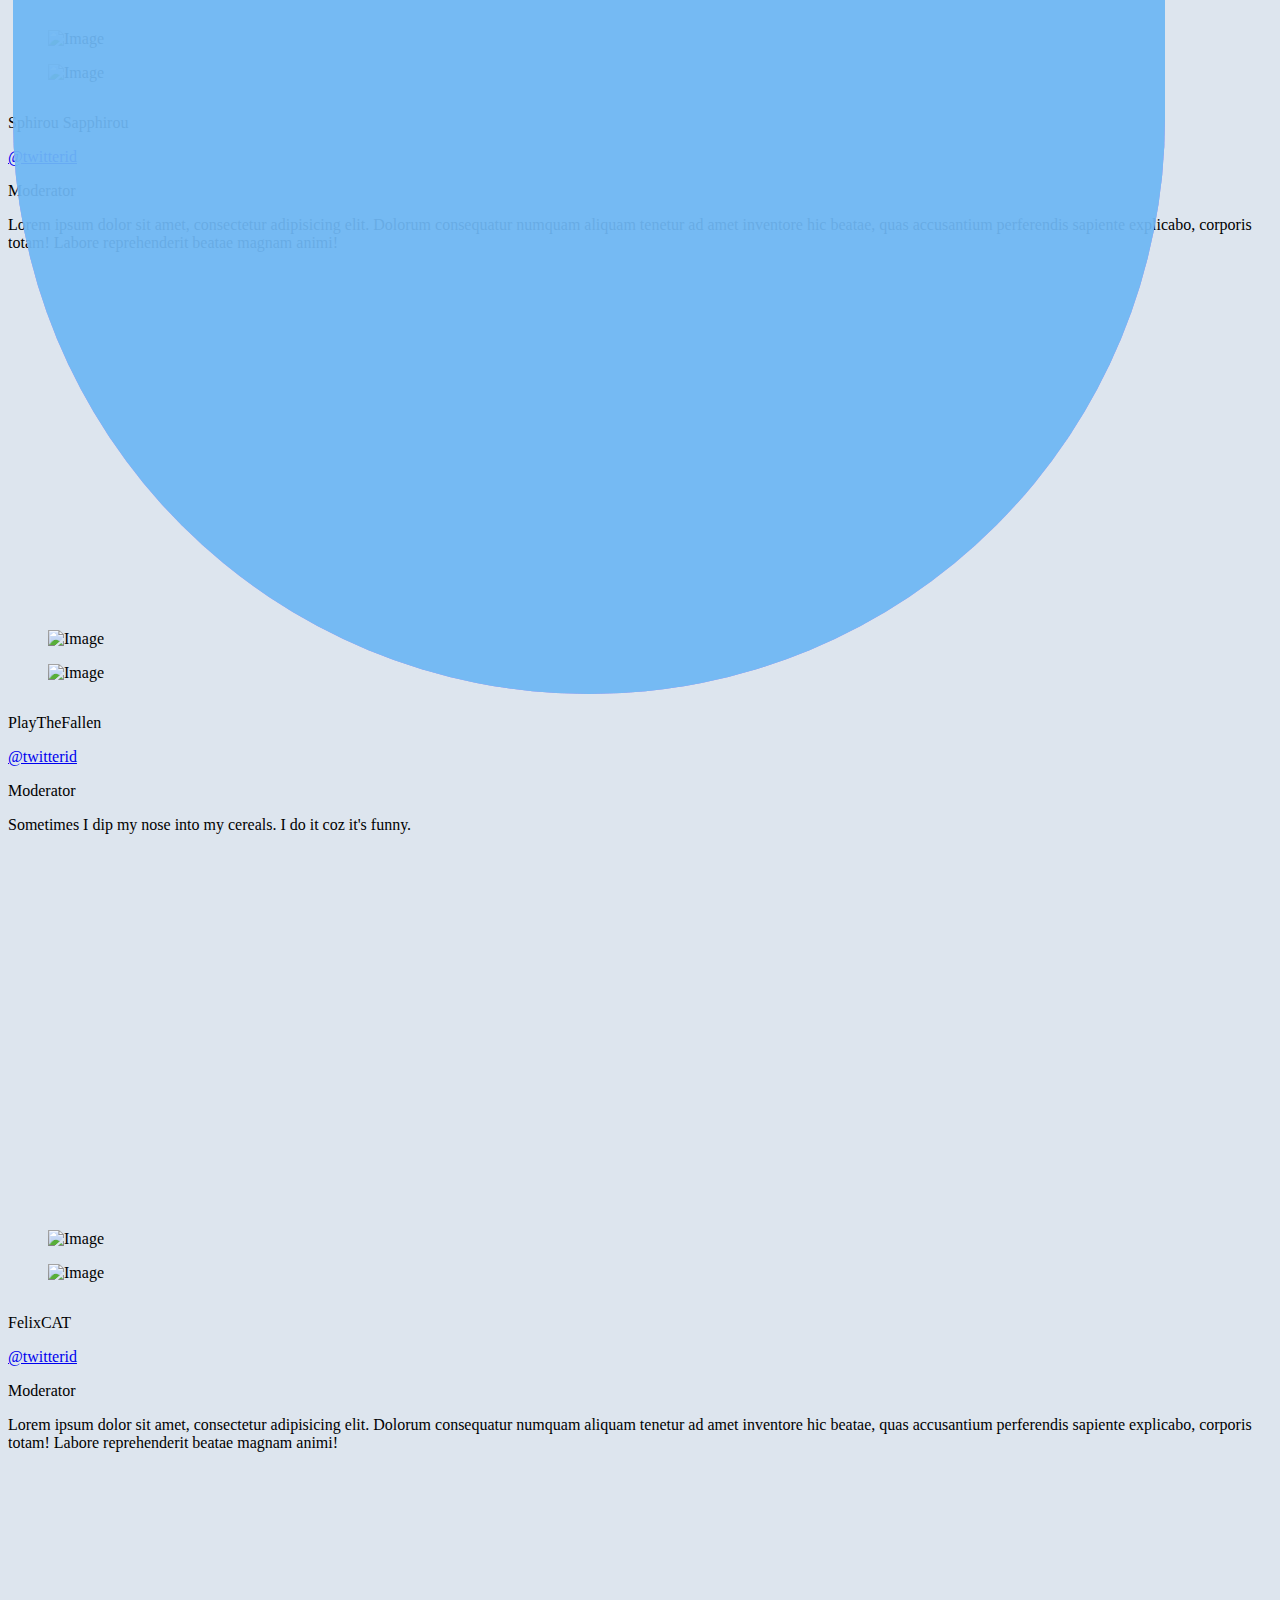
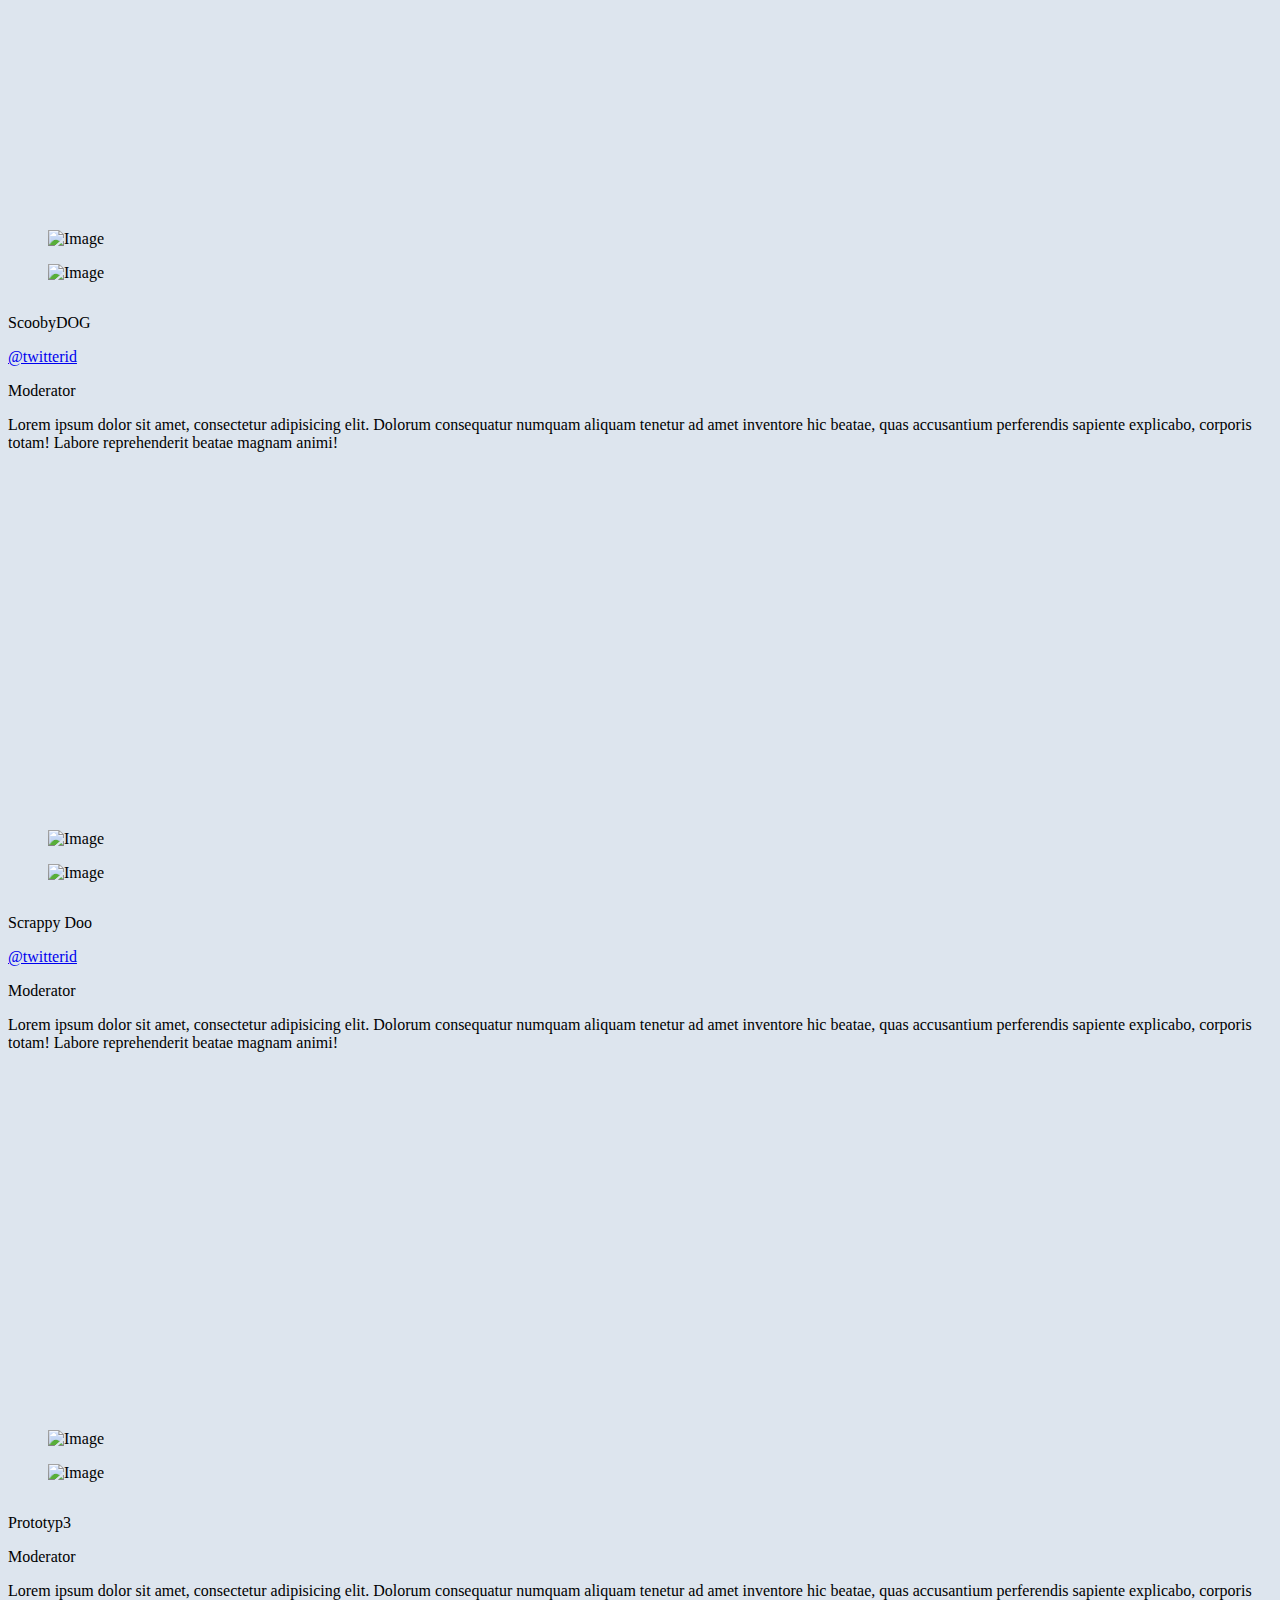
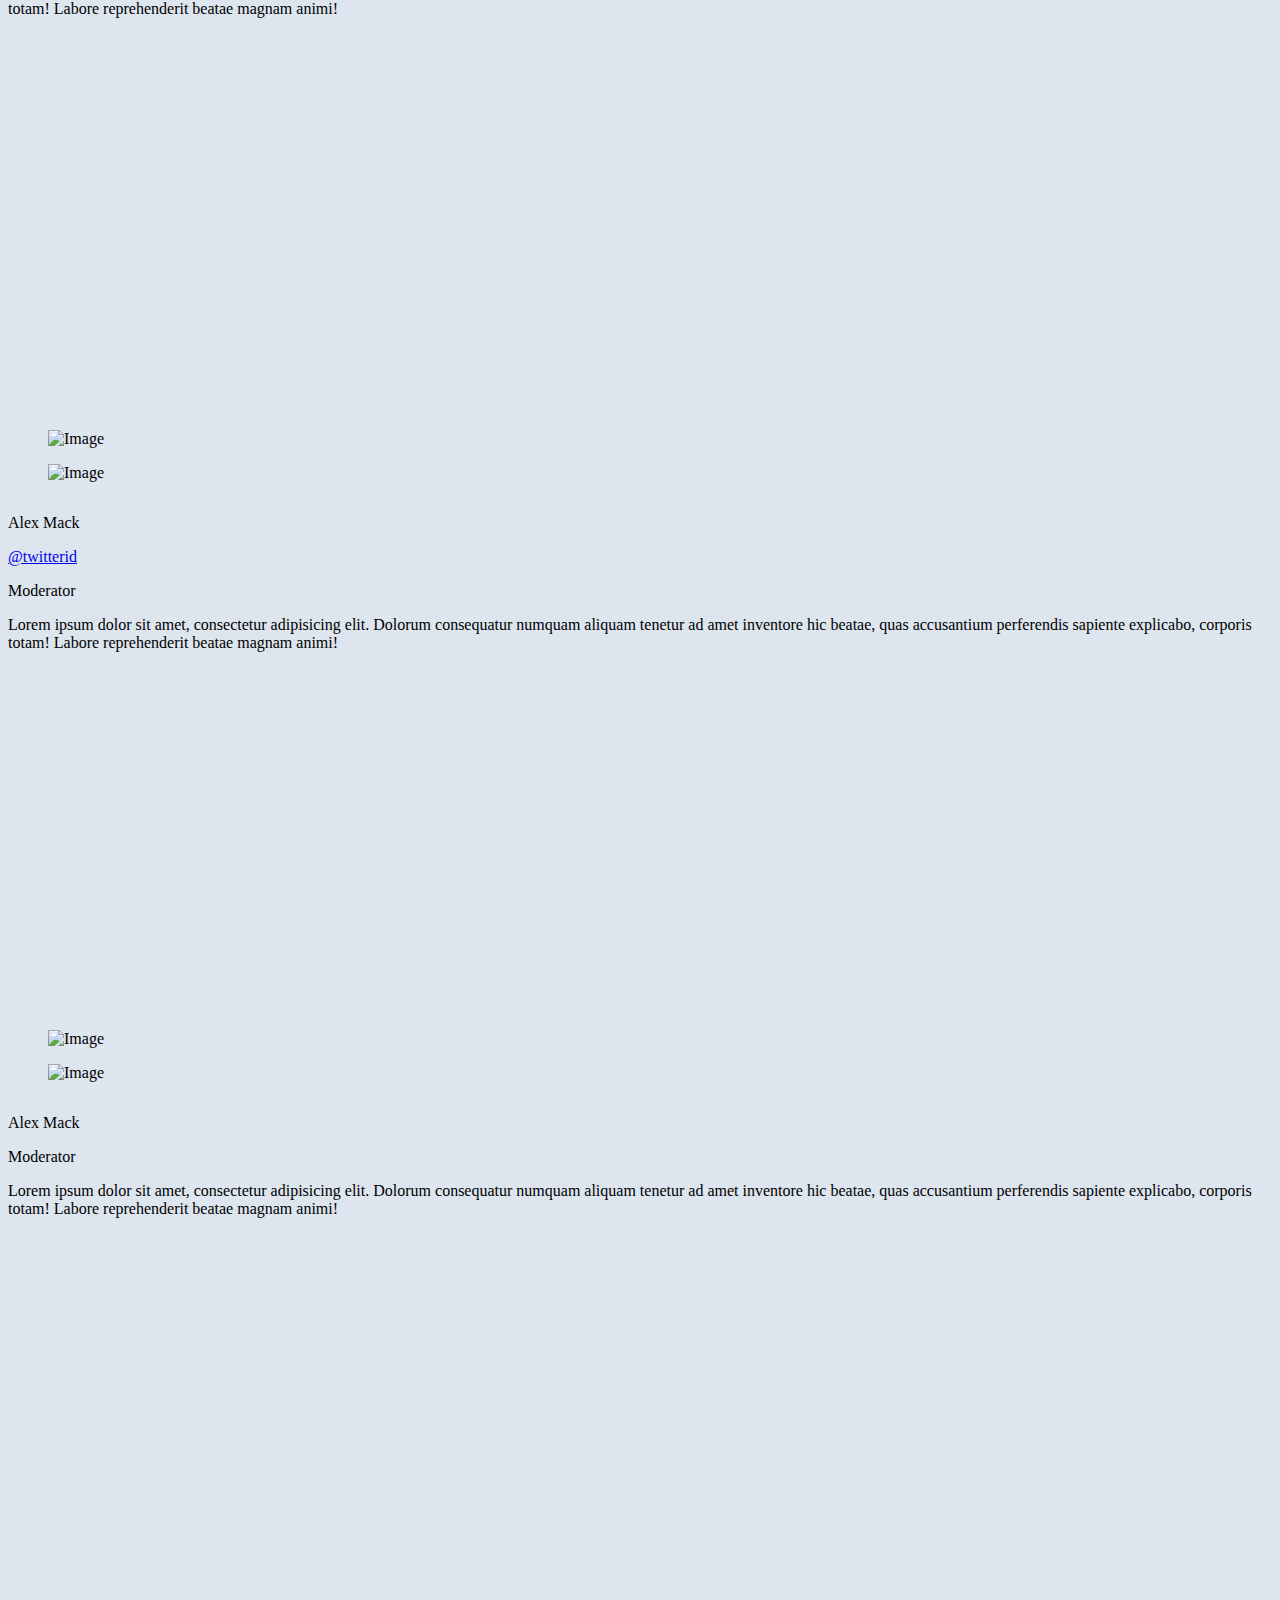
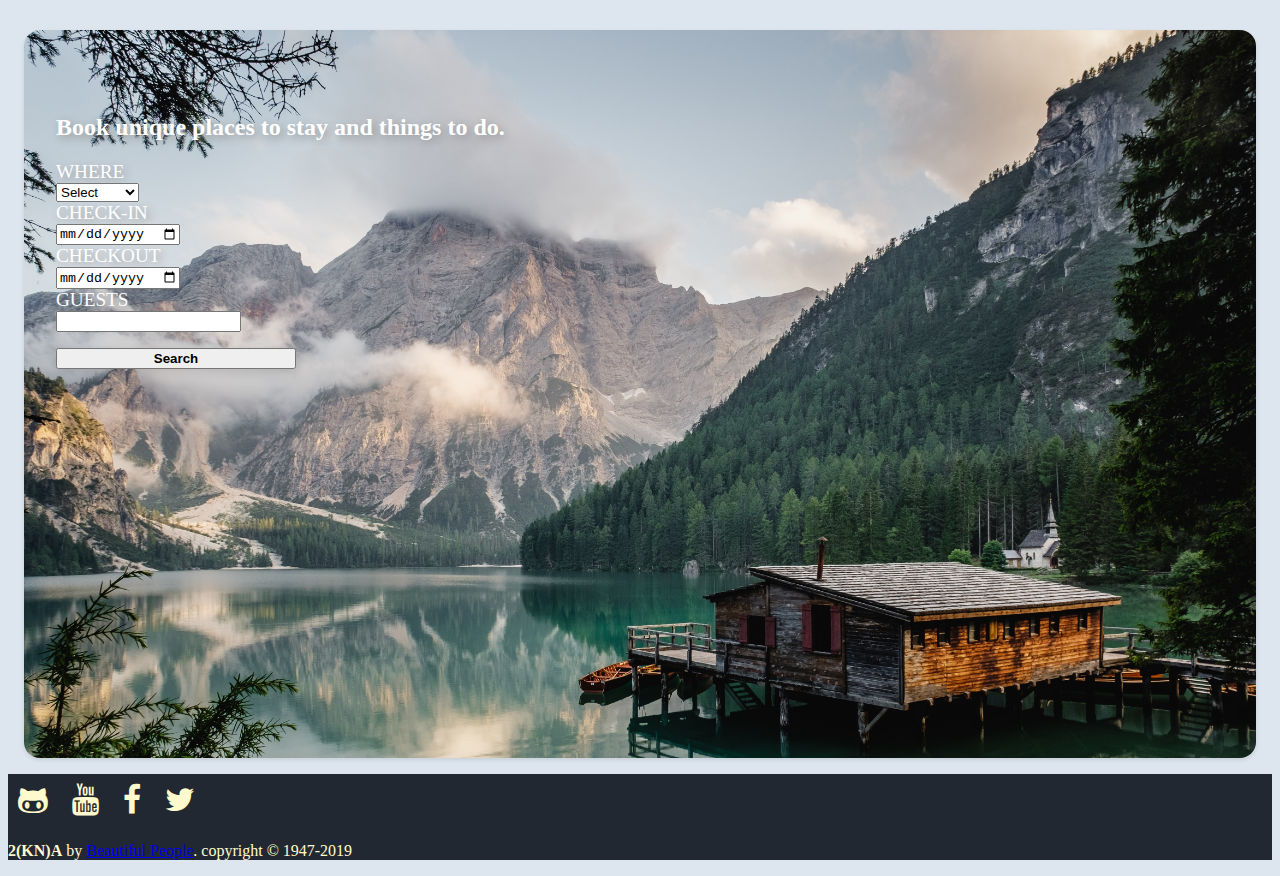
==== commit bacf3718: "Merge pull request #2 from amaanabbasi/master" ====
--- a/cards.html
+++ b/cards.html
@@ -2,441 +2,477 @@
 <html lang="en">
 
 <head>
-    <meta charset="UTF-8">
-    <title>bulma cards</title>
-    <link rel="shortcut icon" href="../images/fav_icon.png" type="image/x-icon">
-    <link rel="stylesheet" href="https://unpkg.com/bulma@0.8.0/css/bulma.min.css" />
-    <link href="https://stackpath.bootstrapcdn.com/font-awesome/4.7.0/css/font-awesome.min.css" rel="stylesheet" integrity="sha384-wvfXpqpZZVQGK6TAh5PVlGOfQNHSoD2xbE+QkPxCAFlNEevoEH3Sl0sibVcOQVnN" crossorigin="anonymous">
-    <link rel="stylesheet" href="static/css/cards.css">
+  <meta charset="UTF-8">
+  <title>bulma cards</title>
+  <link rel="shortcut icon" href="../images/fav_icon.png" type="image/x-icon">
+  <link rel="stylesheet" href="https://unpkg.com/bulma@0.8.0/css/bulma.min.css" />
+  <link href="https://stackpath.bootstrapcdn.com/font-awesome/4.7.0/css/font-awesome.min.css" rel="stylesheet"
+    integrity="sha384-wvfXpqpZZVQGK6TAh5PVlGOfQNHSoD2xbE+QkPxCAFlNEevoEH3Sl0sibVcOQVnN" crossorigin="anonymous">
+  <link rel="stylesheet" href="static/css/cards.css">
 
 </head>
 
 <body>
-
-        <!-- START NAV -->
-        <nav class="navbar">
-                <div class="container">
-                    <div class="navbar-brand">
-                        <a class="navbar-item" href="../">
-                                <img src="../images/bulma.png" alt="Logo">
-                            </a>
-                        <span class="navbar-burger burger" data-target="navbarMenu">
-                                <span></span>
-                        <span></span>
-                        <span></span>
-                        </span>
+  <div class="bg-image">
+    <section class="hero  is-fullheight">
+      <div class="hero-body">
+        <div class="container">
+          <div class="columns is-centered  has-text-white">
+            <div class="column">
+
+            </div>
+            <div class="column is-half has-text-centered">
+              <h1 class="homepage-heading has-text-white">Tughlaqabad Resort</h1>
+              <!-- <p class="is-size-7-mobile"> Currently pursuing a Bachelor of tech. in Computer Engineering.</p>
+                        <p class="is-size-7-mobile">A place to share my blogs, software and learnings.</p> -->
+            </div>
+          </div>
+          <!-- <div class="columns">
+                    <div class="column is-two-thirds has-text-right">
+                        <a href='{% url "posts:list" %}' class="button is-white is-outlined is-large ">Check out My Blog</a>
                     </div>
-                    <div id="navbarMenu" class="navbar-menu">
-                        <div class="navbar-end">
-                            <a class="navbar-item is-active">
-                                    Home
-                                </a>
-                            <a class="navbar-item">
-                                    Examples
-                                </a>
-                            <a class="navbar-item">
-                                    Features
-                                </a>
-                            <a class="navbar-item">
-                                    Team
-                                </a>
-                            <a class="navbar-item">
-                                    Archives
-                                </a>
-                            <a class="navbar-item">
-                                    Help
-                                </a>
-                            <div class="navbar-item has-dropdown is-hoverable">
-                                <a class="navbar-link">
-                                        Account
-                                    </a>
-                                <div class="navbar-dropdown">
-                                    <a class="navbar-item">
-                                            Dashboard
-                                        </a>
-                                    <a class="navbar-item">
-                                            Profile
-                                        </a>
-                                    <a class="navbar-item">
-                                            Settings
-                                        </a>
-                                    <hr class="navbar-divider">
-                                    <div class="navbar-item">
-                                        Logout
-                                    </div>
-                                </div>
-                            </div>
-                        </div>
-                    </div>
+                </div> -->
+        </div>
+      </div>
+    </section>
+  </div>
+
+  <!-- START NAV -->
+
+  <!-- END NAV -->
+  <div class="panaroma">
+    <section class="hero is-medium">
+      <div class="hero-body">
+      </div>
+    </section>
+  </div>
+
+
+  <section class="section has-background-dark">
+    <div class="container has-text-centered has-text-white">
+      <h2 class="title has-text-white">The Resort</h2>
+      <p>Tughlaqabad resort is a university in New Delhi that was established in 1989 by its revered founder Janab Hakeem
+        Abdul Hameed Saheb, who was a true Gandhian in spirit and simple in person. He was born on 14th September, 1908
+        in Delhi to Janab Hakeem Hafiz Abdul Majeed and Rabia Begum. Hakeem Hafiz Abdul Majeed was the main strong force
+        behind the improvement of the ancient system of Unani medicine and therapeutics. He named the University as
+        'Hamdard' as he wanted the public to benefit from the efficacy of this ancient Medicine. This field was further
+        introduced all over the world by his son Hakeem Abdul Hameed Saheb.</p>
+
+      <div class="columns is-centered" style="padding: 2rem">
+        <div class="column">
+          <div class="card">
+            <div class="card-image">
+              <figure class="image is-2by1">
+                <img
+                  src="https://images.pexels.com/photos/167635/pexels-photo-167635.jpeg?auto=compress&cs=tinysrgb&dpr=2&h=650&w=940"
+                  alt="Placeholder image">
+              </figure>
+            </div>
+            <div class="card-content">
+              <div class="media">
+                <div class="media-content">
+                  <p class="title is-4">John Smith</p>
+                  <p class="subtitle is-6">@johnsmith</p>
                 </div>
-            </nav>
-            <!-- END NAV -->
-
+              </div>
+
+              <div class="content">
+                Lorem ipsum dolor sit amet, consectetur adipiscing elit. Phasellus nec iaculis mauris.
+                <a>@bulmaio</a>.
+                <a href="#">#css</a>
+                <a href="#">#responsive</a>
+              </div>
+            </div>
+          </div>
+        </div>
+        <div class="column">
+          <div class="card">
+            <div class="card-image">
+              <figure class="image is-2by1">
+                <img
+                  src="https://images.pexels.com/photos/167635/pexels-photo-167635.jpeg?auto=compress&cs=tinysrgb&dpr=2&h=650&w=940"
+                  alt="Placeholder image">
+              </figure>
+            </div>
+            <div class="card-content">
+              <div class="media">
+                <div class="media-content">
+                  <p class="title is-4">John Smith</p>
+                  <p class="subtitle is-6">@johnsmith</p>
+                </div>
+              </div>
+
+              <div class="content">
+                Lorem ipsum dolor sit amet, consectetur adipiscing elit. Phasellus nec iaculis mauris.
+                <a>@bulmaio</a>.
+                <a href="#">#css</a>
+                <a href="#">#responsive</a>
+              </div>
+            </div>
+          </div>
+        </div>
+        <div class="column">
+          <div class="card">
+            <div class="card-image">
+              <figure class="image is-2by1">
+                <img
+                  src="https://images.pexels.com/photos/167635/pexels-photo-167635.jpeg?auto=compress&cs=tinysrgb&dpr=2&h=650&w=940"
+                  alt="Placeholder image">
+              </figure>
+            </div>
+            <div class="card-content">
+              <div class="media">
+                <div class="media-content">
+                  <p class="title is-4">John Smith</p>
+                  <p class="subtitle is-6">@johnsmith</p>
+                </div>
+              </div>
+
+              <div class="content">
+                Lorem ipsum dolor sit amet, consectetur adipiscing elit. Phasellus nec iaculis mauris.
+                <a>@bulmaio</a>.
+                <a href="#">#css</a>
+                <a href="#">#responsive</a>
+              </div>
+            </div>
+          </div>
+        </div>
+      </div>
+    </div>
+    </div>
+  </section>
+
+  <div class="container" style="margin-top:5em;">
+    <div id="flow">
+      <span class="flow-1"></span>
+      <span class="flow-2"></span>
+      <span class="flow-3"></span>
+    </div>
+
+    <!-- End Developers -->
+
+    <!-- Staff -->
+    <div class="row columns is-multiline">
+      <div class="column is-one-third">
+        <div class="card large round">
+          <div class="card-image ">
+            <figure class="image">
+              <img src="https://source.unsplash.com/Jy6luiLBsrk" alt="Image">
+            </figure>
+          </div>
+          <div class="card-content">
+            <div class="media">
+              <div class="media-left">
+                <figure class="image is-96x96">
+                  <img src="https://s3-us-west-2.amazonaws.com/s.cdpn.io/331810/profile-sample5.jpg" alt="Image">
+                </figure>
+              </div>
+              <div class="media-content">
+                <p class="title is-4 no-padding">Atsui</p>
+                <p><span class="title is-6"><a href="http://twitter.com/#">@twitterid</a></span></p>
+                <p class="subtitle is-6">Moderator</p>
+              </div>
+            </div>
+            <div class="content">
+              Lorem ipsum dolor sit amet, consectetur adipisicing elit. Dolorum consequatur numquam aliquam tenetur ad
+              amet inventore hic beatae, quas accusantium perferendis sapiente explicabo, corporis totam! Labore
+              reprehenderit beatae magnam animi!
+            </div>
+          </div>
+        </div>
+      </div>
+      <div class="column is-one-third">
+        <div class="card large">
+          <div class="card-image">
+            <figure class="image">
+              <img src="https://source.unsplash.com//Rfflri94rs8" alt="Image">
+            </figure>
+          </div>
+          <div class="card-content">
+            <div class="media">
+              <div class="media-left">
+                <figure class="image is-96x96">
+                  <img src='http://www.radfaces.com/images/avatars/richard-wang.jpg' alt="Image">
+                </figure>
+              </div>
+              <div class="media-content">
+                <p class="title is-4 no-padding">Sphirou Sapphirou</p>
+                <p><span class="title is-6"><a href="http://twitter.com/#">@twitterid</a></span></p>
+                <p class="subtitle is-6">Moderator</p>
+              </div>
+            </div>
+            <div class="content">
+              Lorem ipsum dolor sit amet, consectetur adipisicing elit. Dolorum consequatur numquam aliquam tenetur ad
+              amet inventore hic beatae, quas accusantium perferendis sapiente explicabo, corporis totam! Labore
+              reprehenderit beatae magnam animi!
+            </div>
+          </div>
+        </div>
+      </div>
+      <div class="column is-one-third">
+        <div class="card large">
+          <div class="card-image">
+            <figure class="image">
+              <img src="https://source.unsplash.com/b6VzeoRZiS0" alt="Image">
+            </figure>
+          </div>
+          <div class="card-content">
+            <div class="media">
+              <div class="media-left">
+                <figure class="image is-96x96">
+                  <img src='http://www.radfaces.com/images/avatars/jeffrey-douglas.jpg' alt="Image">
+                </figure>
+              </div>
+              <div class="media-content">
+                <p class="title is-4 no-padding">PlayTheFallen</p>
+                <p><span class="title is-6"><a href="http://twitter.com/#">@twitterid</a></span></p>
+                <p class="subtitle is-6">Moderator</p>
+              </div>
+            </div>
+            <div class="content">
+              Sometimes I dip my nose into my cereals. I do it coz it's funny.
+            </div>
+          </div>
+        </div>
+      </div>
+      <div class="column is-one-third">
+        <div class="card large">
+          <div class="card-image">
+            <figure class="image">
+              <img src="https://i.imgsafe.org/a4/a4bda71ae4.jpeg" alt="Image">
+            </figure>
+          </div>
+          <div class="card-content">
+            <div class="media">
+              <div class="media-left">
+                <figure class="image is-96x96">
+                  <img src="http://www.radfaces.com/images/avatars/scrappy-doo.jpg" alt="Image">
+                </figure>
+              </div>
+              <div class="media-content">
+                <p class="title is-4 no-padding">FelixCAT</p>
+                <p><span class="title is-6"><a href="http://twitter.com/#">@twitterid</a></span></p>
+                <p class="subtitle is-6">Moderator</p>
+              </div>
+            </div>
+            <div class="content">
+              Lorem ipsum dolor sit amet, consectetur adipisicing elit. Dolorum consequatur numquam aliquam tenetur ad
+              amet inventore hic beatae, quas accusantium perferendis sapiente explicabo, corporis totam! Labore
+              reprehenderit beatae magnam animi!
+            </div>
+          </div>
+        </div>
+      </div>
+      <div class="column is-one-third">
+        <div class="card large">
+          <div class="card-image">
+            <figure class="image">
+              <img src="https://source.unsplash.com/ogYIzsNGu3Y" alt="Image">
+            </figure>
+          </div>
+          <div class="card-content">
+            <div class="media">
+              <div class="media-left">
+                <figure class="image is-96x96">
+                  <img src="http://www.radfaces.com/images/avatars/scrappy-doo.jpg" alt="Image">
+                </figure>
+              </div>
+              <div class="media-content">
+                <p class="title is-4 no-padding">ScoobyDOG</p>
+                <p><span class="title is-6"><a href="http://twitter.com/#">@twitterid</a></span></p>
+                <p class="subtitle is-6">Moderator</p>
+              </div>
+            </div>
+            <div class="content">
+              Lorem ipsum dolor sit amet, consectetur adipisicing elit. Dolorum consequatur numquam aliquam tenetur ad
+              amet inventore hic beatae, quas accusantium perferendis sapiente explicabo, corporis totam! Labore
+              reprehenderit beatae magnam animi!
+            </div>
+          </div>
+        </div>
+      </div>
+      <div class="column is-one-third">
+        <div class="card large">
+          <div class="card-image">
+            <figure class="image">
+              <img src="https://source.unsplash.com/KgjcndVr7tU" alt="Image">
+            </figure>
+          </div>
+          <div class="card-content">
+            <div class="media">
+              <div class="media-left">
+                <figure class="image is-96x96">
+                  <img src="http://www.radfaces.com/images/avatars/scrappy-doo.jpg" alt="Image">
+                </figure>
+              </div>
+              <div class="media-content">
+                <p class="title is-4 no-padding">Scrappy Doo</p>
+                <p><span class="title is-6"><a href="http://twitter.com/#">@twitterid</a></span></p>
+                <p class="subtitle is-6">Moderator</p>
+              </div>
+            </div>
+            <div class="content">
+              Lorem ipsum dolor sit amet, consectetur adipisicing elit. Dolorum consequatur numquam aliquam tenetur ad
+              amet inventore hic beatae, quas accusantium perferendis sapiente explicabo, corporis totam! Labore
+              reprehenderit beatae magnam animi!
+            </div>
+          </div>
+        </div>
+      </div>
+      <div class="column is-one-third">
+        <div class="card large">
+          <div class="card-image">
+            <figure class="image">
+              <img src="https://i.imgsafe.org/a5/a5e978ce20.jpeg" alt="Image">
+            </figure>
+          </div>
+          <div class="card-content">
+            <div class="media">
+              <div class="media-left">
+                <figure class="image is-96x96">
+                  <img src="http://www.radfaces.com/images/avatars/alex-mack.jpg" alt="Image">
+                </figure>
+              </div>
+              <div class="media-content">
+                <p class="title is-4">Prototyp3</p>
+                <p class="subtitle is-6">Moderator</p>
+              </div>
+            </div>
+            <div class="content">
+              Lorem ipsum dolor sit amet, consectetur adipisicing elit. Dolorum consequatur numquam aliquam tenetur ad
+              amet inventore hic beatae, quas accusantium perferendis sapiente explicabo, corporis totam! Labore
+              reprehenderit beatae magnam animi!
+            </div>
+          </div>
+        </div>
+      </div>
+      <div class="column is-one-third">
+        <div class="card large">
+          <div class="card-image">
+            <figure class="image">
+              <img src="https://source.unsplash.com/Gnxquq4oYQc" alt="Image">
+            </figure>
+          </div>
+          <div class="card-content">
+            <div class="media">
+              <div class="media-left">
+                <figure class="image is-96x96">
+                  <img src="http://www.radfaces.com/images/avatars/alex-mack.jpg" alt="Image">
+                </figure>
+              </div>
+              <div class="media-content">
+                <p class="title is-4 no-padding">Alex Mack</p>
+                <p><span class="title is-6"><a href="http://twitter.com/#">@twitterid</a></span></p>
+                <p class="subtitle is-6">Moderator</p>
+              </div>
+            </div>
+            <div class="content">
+              Lorem ipsum dolor sit amet, consectetur adipisicing elit. Dolorum consequatur numquam aliquam tenetur ad
+              amet inventore hic beatae, quas accusantium perferendis sapiente explicabo, corporis totam! Labore
+              reprehenderit beatae magnam animi!
+            </div>
+          </div>
+        </div>
+      </div>
+      <div class="column is-one-third">
+        <div class="card large">
+          <div class="card-image">
+            <figure class="image">
+              <img src="https://source.unsplash.com/qbtyUQtqJ8k" alt="Image">
+            </figure>
+          </div>
+          <div class="card-content">
+            <div class="media">
+              <div class="media-left">
+                <figure class="image is-96x96">
+                  <img src="http://www.radfaces.com/images/avatars/alex-mack.jpg" alt="Image">
+                </figure>
+              </div>
+              <div class="media-content">
+                <p class="title is-4">Alex Mack</p>
+                <p class="subtitle is-6">Moderator</p>
+              </div>
+            </div>
+            <div class="content">
+              Lorem ipsum dolor sit amet, consectetur adipisicing elit. Dolorum consequatur numquam aliquam tenetur ad
+              amet inventore hic beatae, quas accusantium perferendis sapiente explicabo, corporis totam! Labore
+              reprehenderit beatae magnam animi!
+            </div>
+          </div>
+        </div>
+      </div>
+    </div>
+    <!-- End Staff -->
+
+    <!--Booking Form -->
+    <div class="container booking-container">
+      <h2 class="is-size-1">Book unique places to stay and things to do.</h2>
+      <form class="booking-form">
+        <div class="field">
+          <label class="label">WHERE</label>
+          <div class="control">
+            <div class="select is-fullwidth">
+              <select>
+                <option>Select </option>
+                <option>New Delhi</option>
+                <option>Mumbai</option>
+                <option>Chennai</option>
+                <option>Kolkata</option>
+              </select>
+            </div>
+          </div>
+        </div>
+        <div class="date-side-by-side">
+          <div class="columns">
+            <div class="column is-4">
+              <div class="field">
+                <label class="label">CHECK-IN</label>
+                <div class="control">
+                  <input type="date" class="input">
+                </div>
+              </div>
+            </div>
+            <div class="column is-4">
+              <div class="field">
+                <label class="label">CHECKOUT</label>
+                <div class="control">
+                  <input type="date" class="input">
+                </div>
+              </div>
+            </div>
+          </div>
+        </div>
+        <div class="field">
+          <label class="label">GUESTS</label>
+          <div class="control">
+            <input type="number" class="input">
+          </div>
+        </div>
+        <button type="submit" class="button is-link is-medium">Search</button>
+      </form>
+    </div>
+  </div>
+
+  </div>
+  <footer class="footer">
     <div class="container">
-        <div id="flow">
-            <span class="flow-1"></span>
-            <span class="flow-2"></span>
-            <span class="flow-3"></span>
-        </div>
-        <div class="section">
-            <div class="box">
-                <div class="field has-addons">
-                    <div class="control is-expanded">
-                        <input class="input has-text-centered" type="search" placeholder="» » » » » » find me « « « « « «">
-                    </div>
-                    <div class="control">
-                        <a class="button is-info">Search</a>
-                    </div>
-                </div>
-            </div>
-            <!-- Developers -->
-            <!-- <div class="row columns">
-                <div class="column is-one-third">
-                    <div class="card large">
-                        <div class="card-image">
-                            <figure class="image">
-                                <img src="https://images.unsplash.com/photo-1475778057357-d35f37fa89dd?dpr=1&auto=compress,format&fit=crop&w=1920&h=&q=80&cs=tinysrgb&crop=" alt="Image">
-                            </figure>
-                        </div>
-                        <div class="card-content">
-                            <div class="media">
-                                <div class="media-left">
-                                    <figure class="image is-96x96">
-                                        <img src="E:\destop\Desktop\NerdyWebDesign\living-room-690174.jpg" alt="Image">
-                                    </figure>
-                                </div>
-                                <div class="media-content">
-                                    <p class="title is-4 no-padding">Okinami</p>
-                                    <p><span class="title is-6"><a href="http://twitter.com/#">@twitterid</a></span></p>
-                                    <p class="subtitle is-6">Lead Developer</p>
-                                </div>
-                            </div>
-                            <div class="content">
-                                The Beast stumbled in the dark for it could no longer see the path. It started to fracture and weaken, trying to reshape itself into the form of metal. Even the witches would no longer lay eyes upon it, for it had become hideous and twisted.
-                                <div class="background-icon"><span class="icon-twitter"></span></div>
-                            </div>
-                        </div>
-                    </div>
-                </div>
-                <div class="column is-one-third">
-                    <div class="card large">
-                        <div class="card-image">
-                            <figure class="image">
-                                <img src="E:\destop\Desktop\NerdyWebDesign" alt="living-room-690174">
-                            </figure>
-                        </div>
-                        <div class="card-content">
-                            <div class="media">
-                                <div class="media-left">
-                                    <figure class="image is-96x96">
-                                        <img src="https://cdn.discordapp.com/avatars/244932903530659841/0c924a19fcf1b5c59bc9dc1b58b61bb0.jpg?size=1024" alt="Image">
-                                    </figure>
-                                </div>
-                                <div class="media-content">
-                                    <p class="title is-4 no-padding">McSocks</p>
-                                    <p><span class="title is-6"><a href="http://twitter.com/#">@twitterid</a></span></p>
-                                    <p class="subtitle is-6">Developer</p>
-                                </div>
-                            </div>
-                            <div class="content">
-                                The soul of the Beast seemed lost forever. Then, by the full moon's light, a child was born; child with the unbridled soul of the Beast that would make all others pale in comparison.
-                                <div class="background-icon"><span class="icon-facebook"></span></div>
-                            </div>
-                        </div>
-                    </div>
-                </div>
-                <div class="column is-one-third">
-                    <div class="card large">
-                        <div class="card-image">
-                            <figure class="image">
-                                <img src="https://source.unsplash.com/pe_R74hldW4" alt="Image">
-                            </figure>
-                        </div>
-                        <div class="card-content">
-                            <div class="media">
-                                <div class="media-left">
-                                    <figure class="image is-96x96">
-                                        <img src="E:\destop\Desktop\NerdyWebDesign\chairs-2181960.jpg" alt="Image">
-                                    </figure>
-                                </div>
-                                <div class="media-content">
-                                    <p class="title is-4 no-padding">The Conceptionist</p>
-                                    <p><span class="title is-6"><a href="http://twitter.com/#">@twitterid</a></span></p>
-                                    <p class="subtitle is-6">Developer</p>
-                                </div>
-                            </div>
-                            <div class="content">
-                                Lorem ipsum dolor sit amet, consectetur adipisicing elit. Dolorum consequatur numquam aliquam tenetur ad amet inventore hic beatae, quas accusantium perferendis sapiente explicabo, corporis totam! Labore reprehenderit beatae magnam animi!
-                                <div class="background-icon"><span class="icon-barcode"></span></div>
-                            </div>
-                        </div>
-                    </div>
-                </div>
-            </div> -->
-            <!-- End Developers -->
-
-            <!-- Staff -->
-            <div class="row columns is-multiline">
-                <div class="column is-one-third">
-                    <div class="card large round">
-                        <div class="card-image ">
-                            <figure class="image">
-                                <img src="E:\destop\Desktop\NerdyWebDesign\bora-bora-3023437.jpg" alt="Image">
-                            </figure>
-                        </div>
-                        <div class="card-content">
-                            <div class="media">
-                                <div class="media-left">
-                                    <figure class="image is-96x96">
-                                        <img src="E:\destop\Desktop\NerdyWebDesign\chairs-2181960.jpg" alt="Image">
-                                    </figure>
-                                </div>
-                                <div class="media-content">
-                                    <p class="title is-4 no-padding">Atsui</p>
-                                    <p><span class="title is-6"><a href="http://twitter.com/#">@twitterid</a></span></p>
-                                    <p class="subtitle is-6">Moderator</p>
-                                </div>
-                            </div>
-                            <div class="content">
-                                Lorem ipsum dolor sit amet, consectetur adipisicing elit. Dolorum consequatur numquam aliquam tenetur ad amet inventore hic beatae, quas accusantium perferendis sapiente explicabo, corporis totam! Labore reprehenderit beatae magnam animi!
-                            </div>
-                        </div>
-                    </div>
-                </div>
-                <div class="column is-one-third">
-                    <div class="card large">
-                        <div class="card-image">
-                            <figure class="image">
-                                <img src="E:\destop\Desktop\NerdyWebDesign\books-918521.jpg" alt="Image">
-                            </figure>
-                        </div>
-                        <div class="card-content">
-                            <div class="media">
-                                <div class="media-left">
-                                    <figure class="image is-96x96">
-                                        <img src="E:\destop\Desktop\NerdyWebDesign\living-room-690174.jpg" alt="Image">
-                                    </figure>
-                                </div>
-                                <div class="media-content">
-                                    <p class="title is-4 no-padding">Sphirou Sapphirou</p>
-                                    <p><span class="title is-6"><a href="http://twitter.com/#">@twitterid</a></span></p>
-                                    <p class="subtitle is-6">Moderator</p>
-                                </div>
-                            </div>
-                            <div class="content">
-                                Lorem ipsum dolor sit amet, consectetur adipisicing elit. Dolorum consequatur numquam aliquam tenetur ad amet inventore hic beatae, quas accusantium perferendis sapiente explicabo, corporis totam! Labore reprehenderit beatae magnam animi!
-                            </div>
-                        </div>
-                    </div>
-                </div>
-                <div class="column is-one-third">
-                    <div class="card large">
-                        <div class="card-image">
-                            <figure class="image">
-                                <img src="E:\destop\Desktop\NerdyWebDesign\pool-690034.jpg" alt="Image">
-                            </figure>
-                        </div>
-                        <div class="card-content">
-                            <div class="media">
-                                <div class="media-left">
-                                    <figure class="image is-96x96">
-                                        <img src='E:\destop\Desktop\NerdyWebDesign\brick-wall-1834784.jpg' alt="Image">
-                                    </figure>
-                                </div>
-                                <div class="media-content">
-                                    <p class="title is-4 no-padding">PlayTheFallen</p>
-                                    <p><span class="title is-6"><a href="http://twitter.com/#">@twitterid</a></span></p>
-                                    <p class="subtitle is-6">Moderator</p>
-                                </div>
-                            </div>
-                            <div class="content">
-                                Sometimes I dip my nose into my cereals. I do it coz it's funny.
-                            </div>
-                        </div>
-                    </div>
-                </div>
-                <div class="column is-one-third">
-                    <div class="card large">
-                        <div class="card-image">
-                            <figure class="image">
-                                <img src="E:\destop\Desktop\NerdyWebDesign\maldives-666122.jpg" alt="Image">
-                            </figure>
-                        </div>
-                        <div class="card-content">
-                            <div class="media">
-                                <div class="media-left">
-                                    <figure class="image is-96x96">
-                                        <img src="E:\destop\Desktop\NerdyWebDesign\kitchen-2165756.jpg" alt="Image">
-                                    </figure>
-                                </div>
-                                <div class="media-content">
-                                    <p class="title is-4 no-padding">FelixCAT</p>
-                                    <p><span class="title is-6"><a href="http://twitter.com/#">@twitterid</a></span></p>
-                                    <p class="subtitle is-6">Moderator</p>
-                                </div>
-                            </div>
-                            <div class="content">
-                                Lorem ipsum dolor sit amet, consectetur adipisicing elit. Dolorum consequatur numquam aliquam tenetur ad amet inventore hic beatae, quas accusantium perferendis sapiente explicabo, corporis totam! Labore reprehenderit beatae magnam animi!
-                            </div>
-                        </div>
-                    </div>
-                </div>
-                <div class="column is-one-third">
-                    <div class="card large">
-                        <div class="card-image">
-                            <figure class="image">
-                            </figure>
-                            </figure>
-                            </figure>
-                            </figure>
-                            <img src="E:\destop\Desktop\NerdyWebDesign\sea-bridge-4471852.jpg" alt="Image">
-                        </div>
-                        <div class="card-content">
-                            <div class="media">
-                                <div class="media-left">
-                                    <figure class="image is-96x96">
-                                        <img src="E:\destop\Desktop\NerdyWebDesign\restaurant-3597677.jpg" alt="Image">
-                                    </figure>
-                                </div>
-                                <div class="media-content">
-                                    <p class="title is-4 no-padding">ScoobyDOG</p>
-                                    <p><span class="title is-6"><a href="http://twitter.com/#">@twitterid</a></span></p>
-                                    <p class="subtitle is-6">Moderator</p>
-                                </div>
-                            </div>
-                            <div class="content">
-                                Lorem ipsum dolor sit amet, consectetur adipisicing elit. Dolorum consequatur numquam aliquam tenetur ad amet inventore hic beatae, quas accusantium perferendis sapiente explicabo, corporis totam! Labore reprehenderit beatae magnam animi!
-                            </div>
-                        </div>
-                    </div>
-                </div>
-                <div class="column is-one-third">
-                    <div class="card large">
-                        <div class="card-image">
-                            <figure class="image">
-                                <img src="E:\destop\Desktop\NerdyWebDesign\hotel-1979406.jpg" alt="Image">
-                            </figure>
-                        </div>
-                        <div class="card-content">
-                            <div class="media">
-                                <div class="media-left">
-                                    <figure class="image is-96x96">
-                                        <img src="E:\destop\Desktop\NerdyWebDesign\restaurant-690569.jpg" alt="Image">
-                                    </figure>
-                                </div>
-                                <div class="media-content">
-                                        <p class="title is-4 no-padding">Scrappy Doo</p>
-                                        <p><span class="title is-6"><a href="http://twitter.com/#">@twitterid</a></span></p>
-                                        <p class="subtitle is-6">Moderator</p>
-                                    </div>
-                            </div>
-                            <div class="content">
-                                Lorem ipsum dolor sit amet, consectetur adipisicing elit. Dolorum consequatur numquam aliquam tenetur ad amet inventore hic beatae, quas accusantium perferendis sapiente explicabo, corporis totam! Labore reprehenderit beatae magnam animi!
-                            </div>
-                        </div>
-                    </div>
-                </div>
-                <div class="column is-one-third">
-                    <div class="card large">
-                        <div class="card-image">
-                            <figure class="image">
-                                <img src="E:\destop\Desktop\NerdyWebDesign\terrace-1030758.jpg" alt="Image">
-                            </figure>
-                        </div>
-                        <div class="card-content">
-                            <div class="media">
-                                <div class="media-left">
-                                    <figure class="image is-96x96">
-                                        <img src="E:\destop\Desktop\NerdyWebDesign\armchair-1031257.jpg" alt="Image">
-                                    </figure>
-                                </div>
-                                <div class="media-content">
-                                    <p class="title is-4">Prototyp3</p>
-                                    <p class="subtitle is-6">Moderator</p>
-                                </div>
-                            </div>
-                            <div class="content">
-                                Lorem ipsum dolor sit amet, consectetur adipisicing elit. Dolorum consequatur numquam aliquam tenetur ad amet inventore hic beatae, quas accusantium perferendis sapiente explicabo, corporis totam! Labore reprehenderit beatae magnam animi!
-                            </div>
-                        </div>
-                    </div>
-                </div>
-                <div class="column is-one-third">
-                    <div class="card large">
-                        <div class="card-image">
-                            <figure class="image">
-                                <img src="E:\destop\Desktop\NerdyWebDesign\willemstad-911979.jpg" alt="Image">
-                            </figure>
-                        </div>
-                        <div class="card-content">
-                            <div class="media">
-                                <div class="media-left">
-                                    <figure class="image is-96x96">
-                                        <img src="E:\destop\Desktop\NerdyWebDesign\hamburger-494706.jpg" alt="Image">
-                                    </figure>
-                                </div>
-                                <div class="media-content">
-                                    <p class="title is-4 no-padding">Alex Mack</p>
-                                    <p><span class="title is-6"><a href="http://twitter.com/#">@twitterid</a></span></p>
-                                    <p class="subtitle is-6">Moderator</p>
-                                </div>
-                            </div>
-                            <div class="content">
-                                Lorem ipsum dolor sit amet, consectetur adipisicing elit. Dolorum consequatur numquam aliquam tenetur ad amet inventore hic beatae, quas accusantium perferendis sapiente explicabo, corporis totam! Labore reprehenderit beatae magnam animi!
-                            </div>
-                        </div>
-                    </div>
-                </div>
-                <div class="column is-one-third">
-                    <div class="card large">
-                        <div class="card-image">
-                            <figure class="image">
-                                <img src="E:\destop\Desktop\NerdyWebDesign\Opera Snapshot_2019-11-11_235815_www.shutterstock.com.png" alt="Image">
-                            </figure>
-                        </div>
-                        <div class="card-content">
-                            <div class="media">
-                                <div class="media-left">
-                                    <figure class="image is-96x96">
-                                        <img src="E:\destop\Desktop\NerdyWebDesign\living-room-581073.jpg" alt="Image">
-                                    </figure>
-                                </div>
-                                <div class="media-content">
-                                    <p class="title is-4">Alex Mack</p>
-                                    <p class="subtitle is-6">Moderator</p>
-                                </div>
-                            </div>
-                            <div class="content">
-                                Lorem ipsum dolor sit amet, consectetur adipisicing elit. Dolorum consequatur numquam aliquam tenetur ad amet inventore hic beatae, quas accusantium perferendis sapiente explicabo, corporis totam! Labore reprehenderit beatae magnam animi!
-                            </div>
-                        </div>
-                    </div>
-                </div>
-            </div>
-            <!-- End Staff -->
-        </div>
-    </div>
-
-    <footer class="footer">
-            <div class="container">
-                <div class="content has-text-centered">
-                    <div class="soc">
-                        <a href="#"><i class="fa fa-github-alt fa-2x" aria-hidden="true"></i></a>
-                        <a href="#"><i class="fa fa-youtube fa-2x" aria-hidden="true"></i></a>
-                        <a href="#"><i class="fa fa-facebook fa-2x" aria-hidden="true"></i></a>
-                        <a href="#"><i class="fa fa-twitter fa-2x" aria-hidden="true"></i></a>
-                    </div>
-                    <p>
-                        <strong>Bulma</strong> by <a href="http://jgthms.com">Jeremy Thomas</a>.
-                        The source code is licensed <a href="http://opensource.org/licenses/mit-license.php">MIT</a>. <br>
-                    </p>
-                </div>
-            </div>
-        </footer>
-
-            <script src="../js/bulma.js"></script>
+      <div class="content has-text-centered">
+        <div class="soc">
+          <a href="#"><i class="fa fa-github-alt fa-2x" aria-hidden="true"></i></a>
+          <a href="#"><i class="fa fa-youtube fa-2x" aria-hidden="true"></i></a>
+          <a href="#"><i class="fa fa-facebook fa-2x" aria-hidden="true"></i></a>
+          <a href="#"><i class="fa fa-twitter fa-2x" aria-hidden="true"></i></a>
+        </div>
+        <p>
+          <strong>2(KN)A</strong> by <a href="#">Beautiful People</a>.
+          copyright © 1947-2019</p>
+      </div>
+    </div>
+  </footer>
+
+  <script src="../js/bulma.js"></script>
 
 
 </body>
 
-</html>
+</html>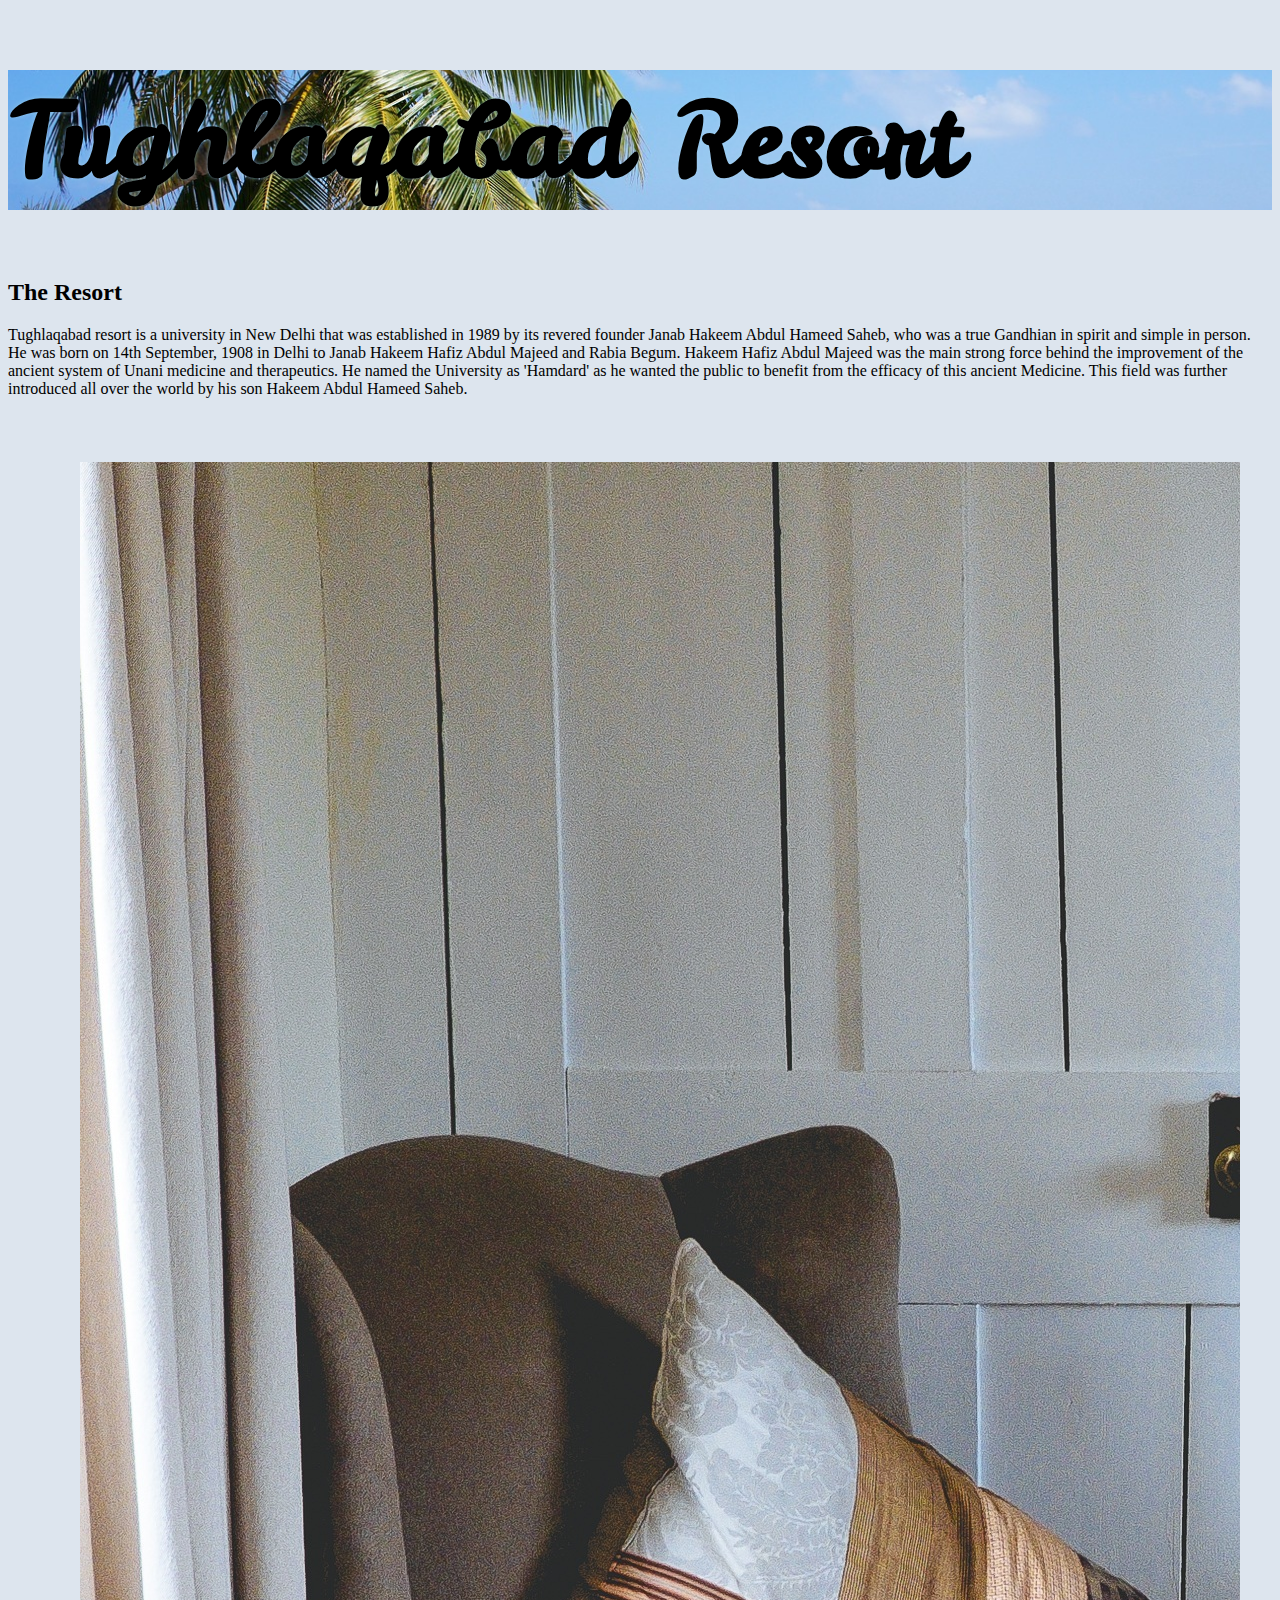
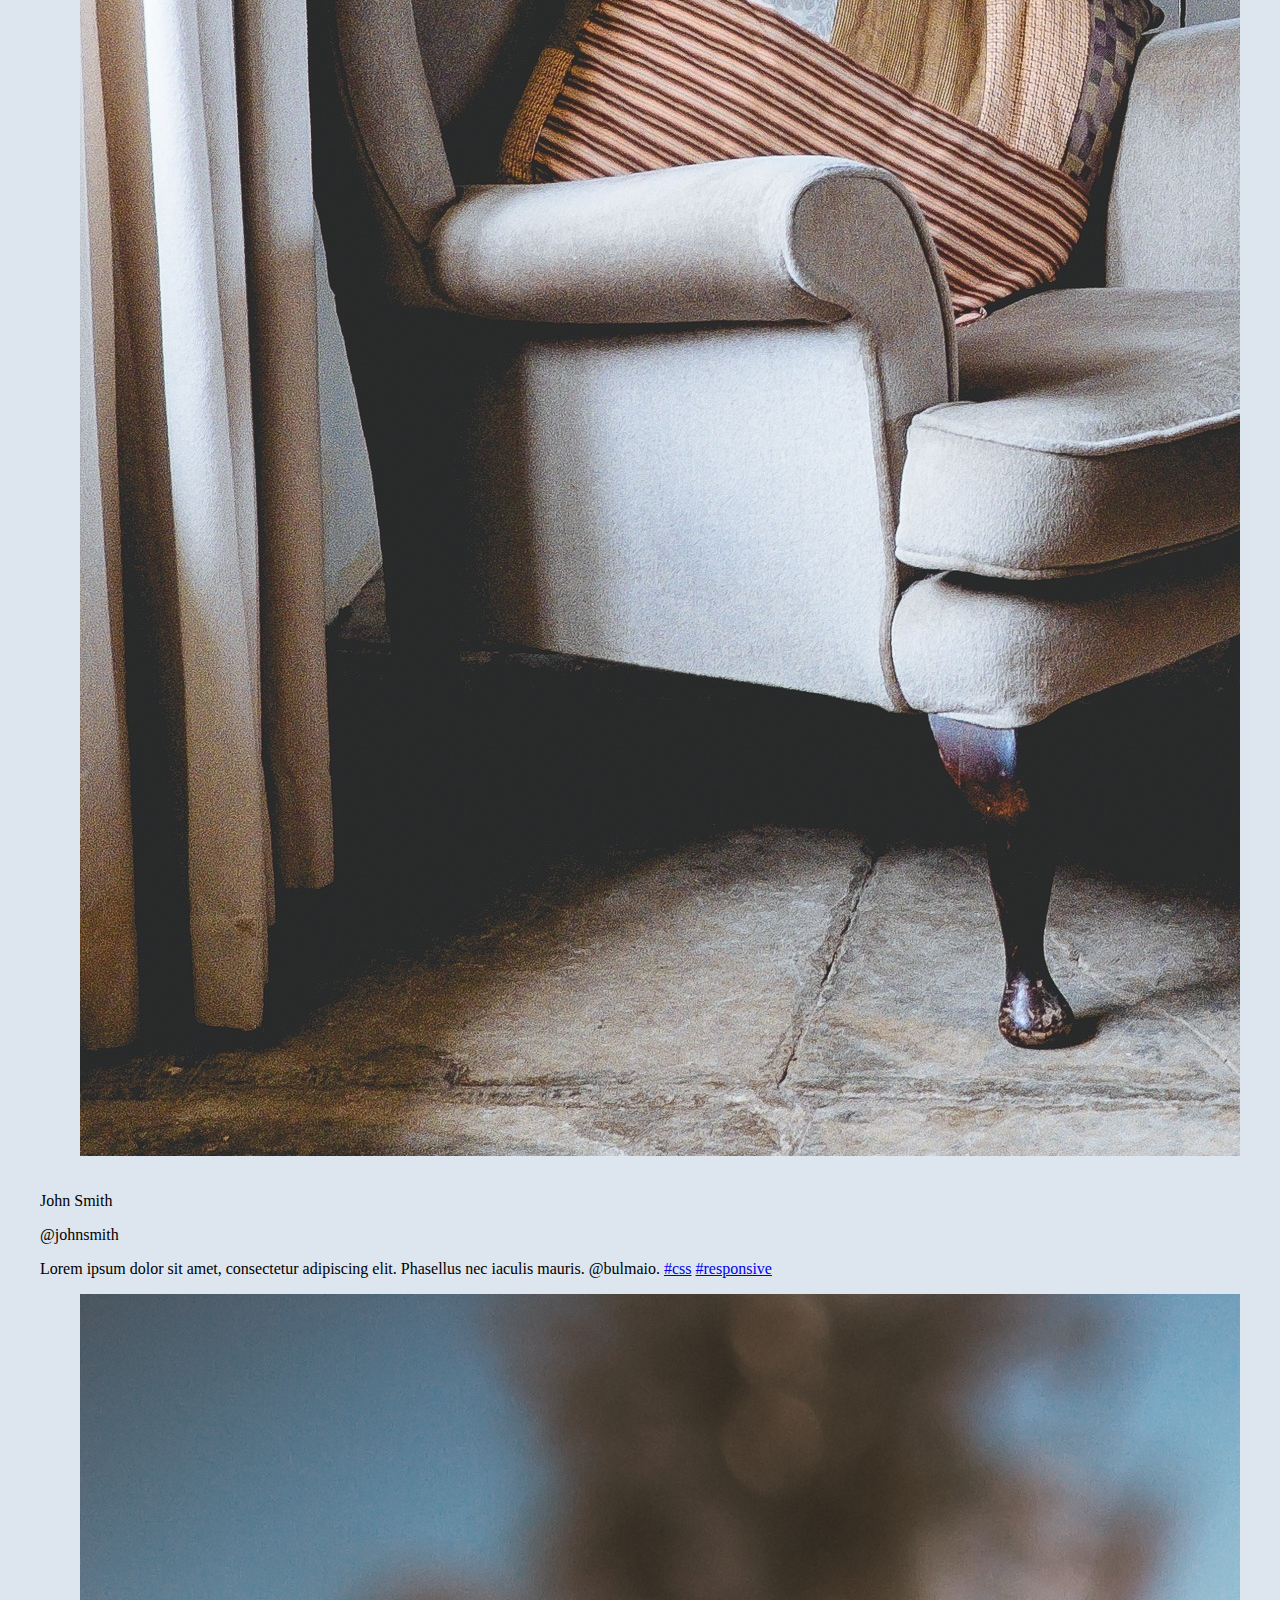
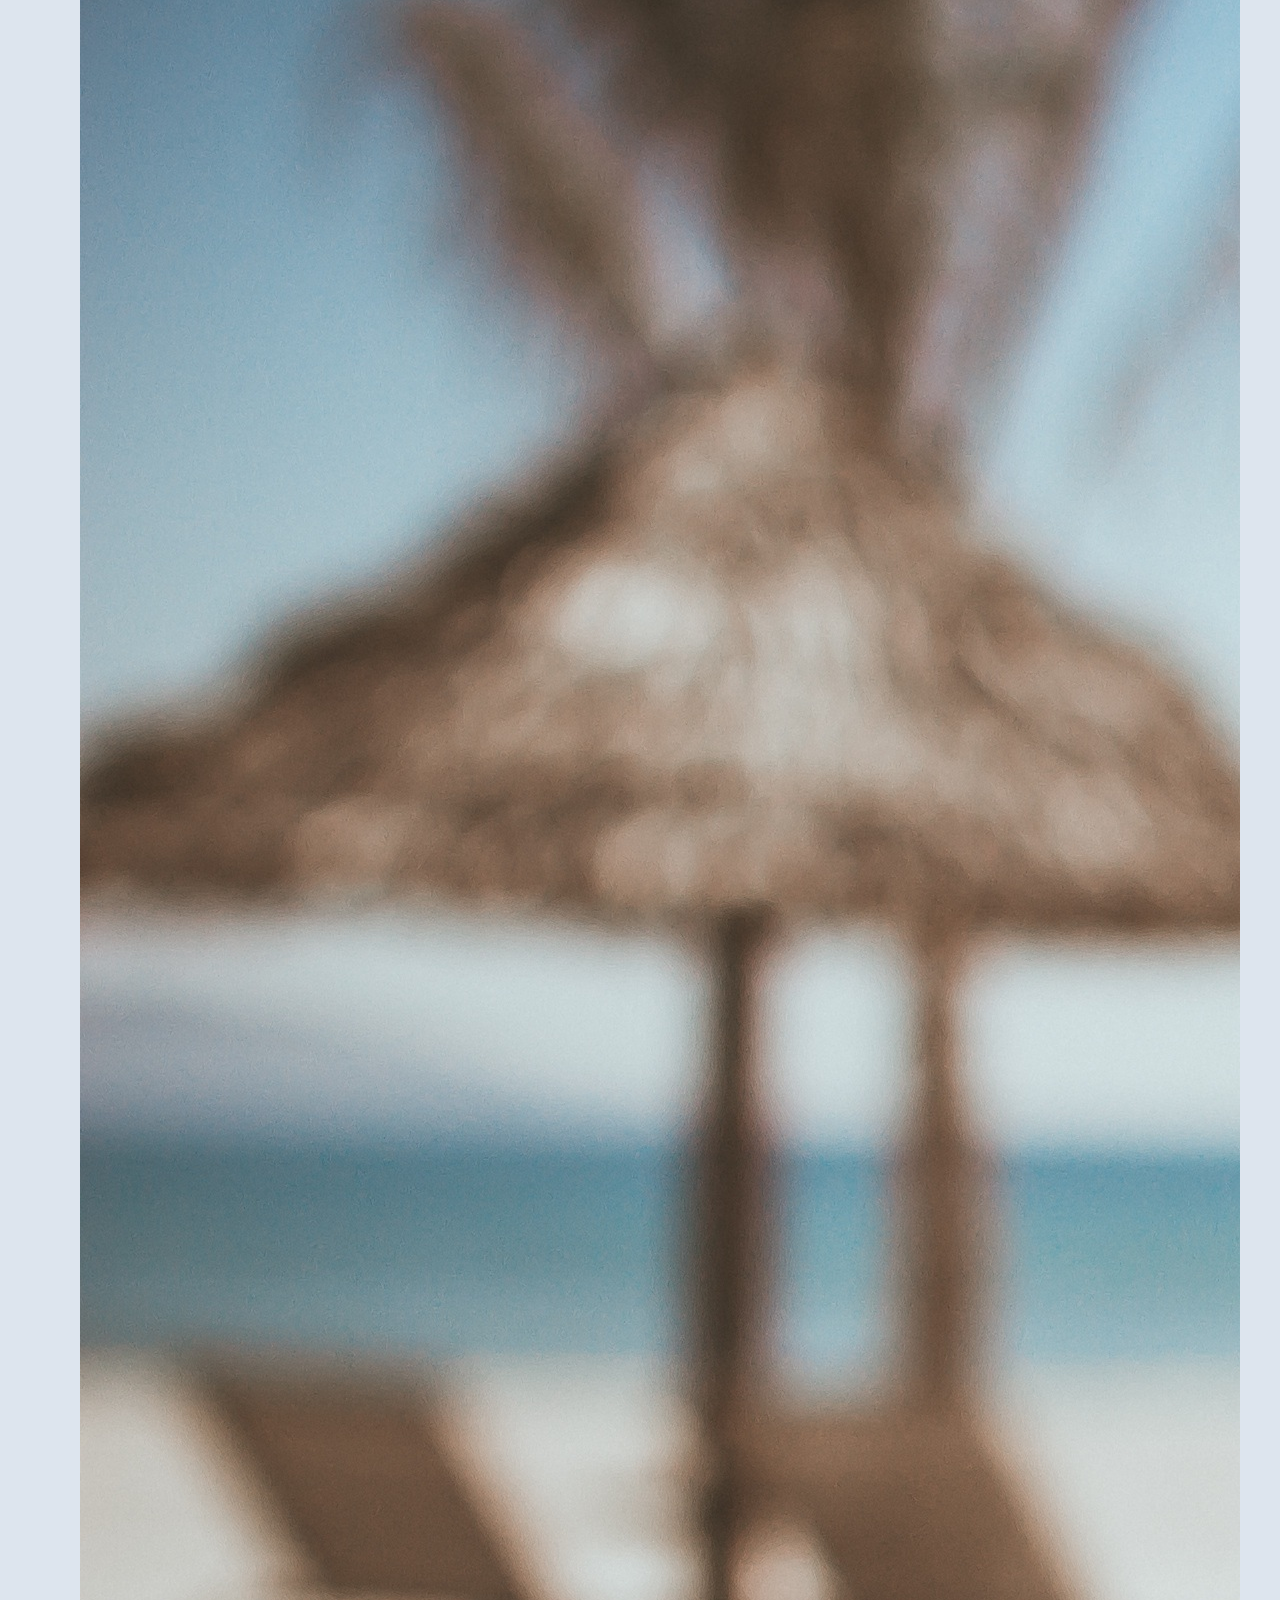
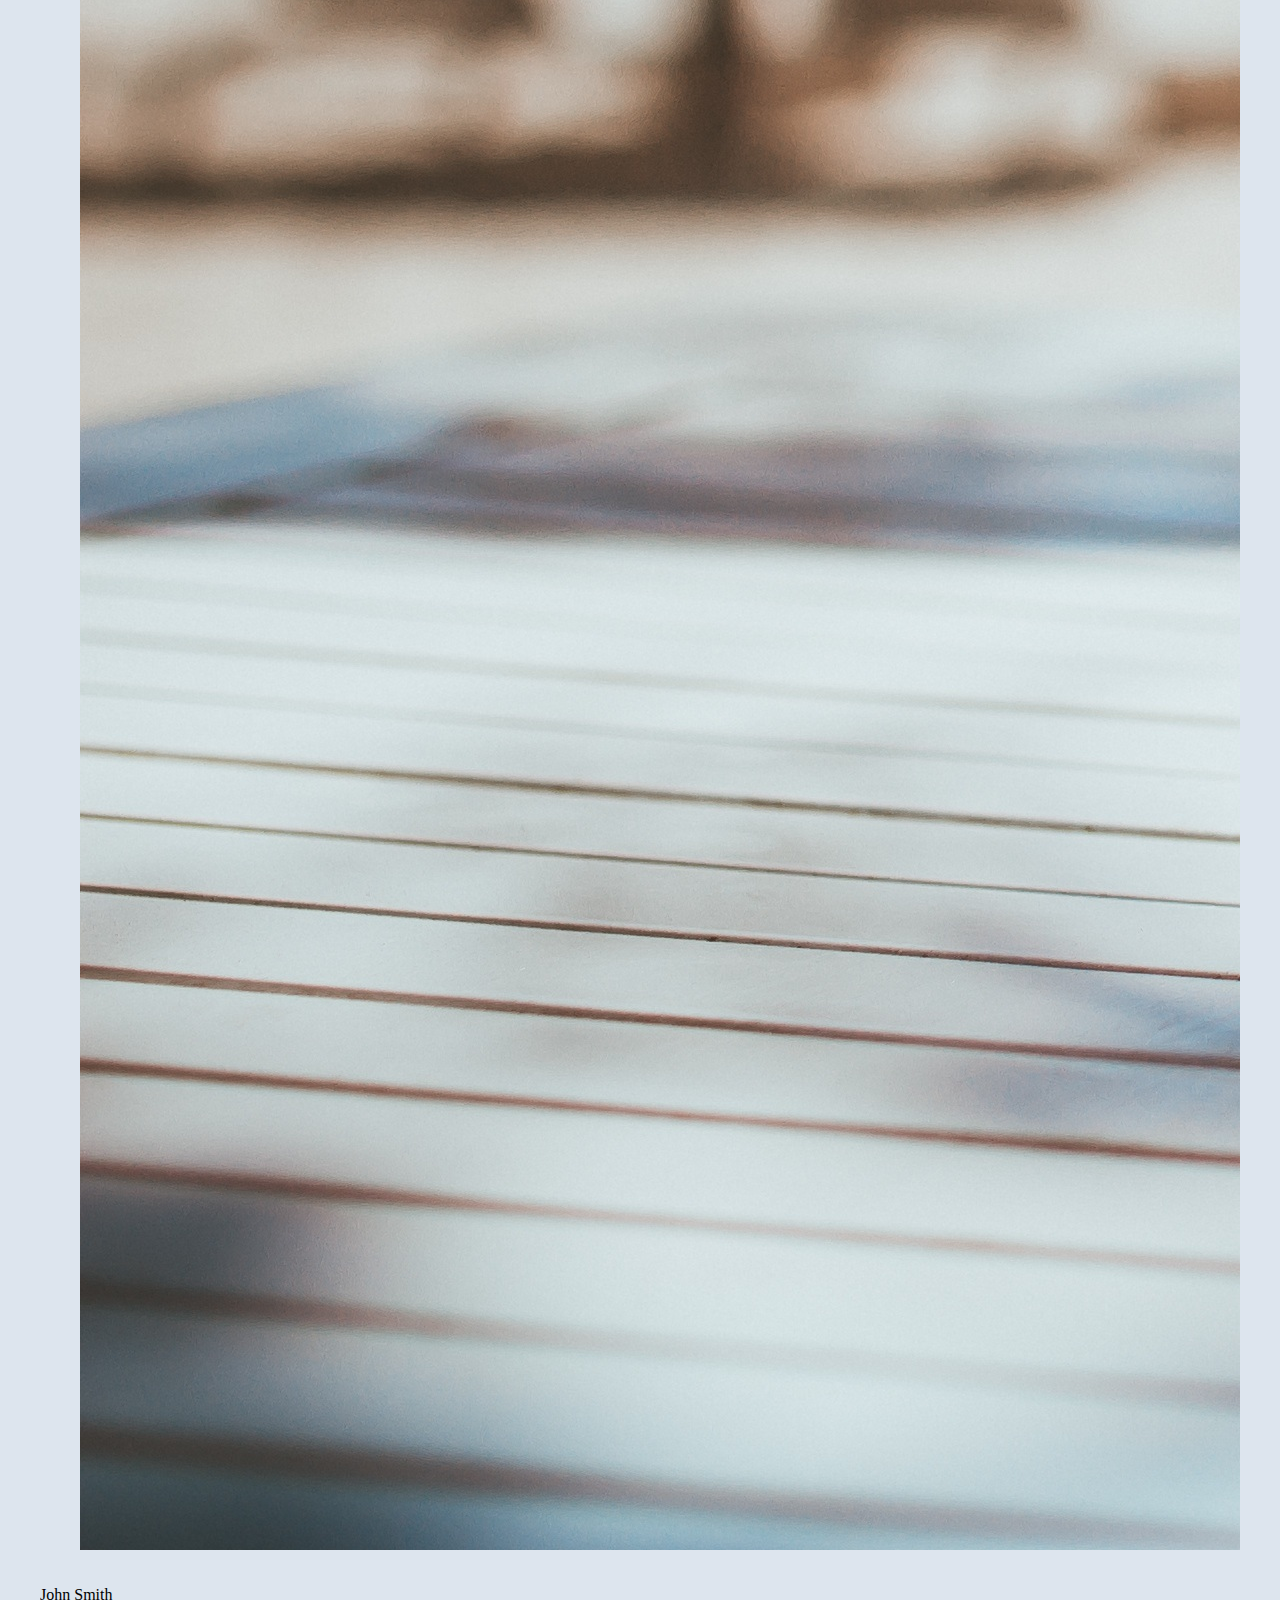
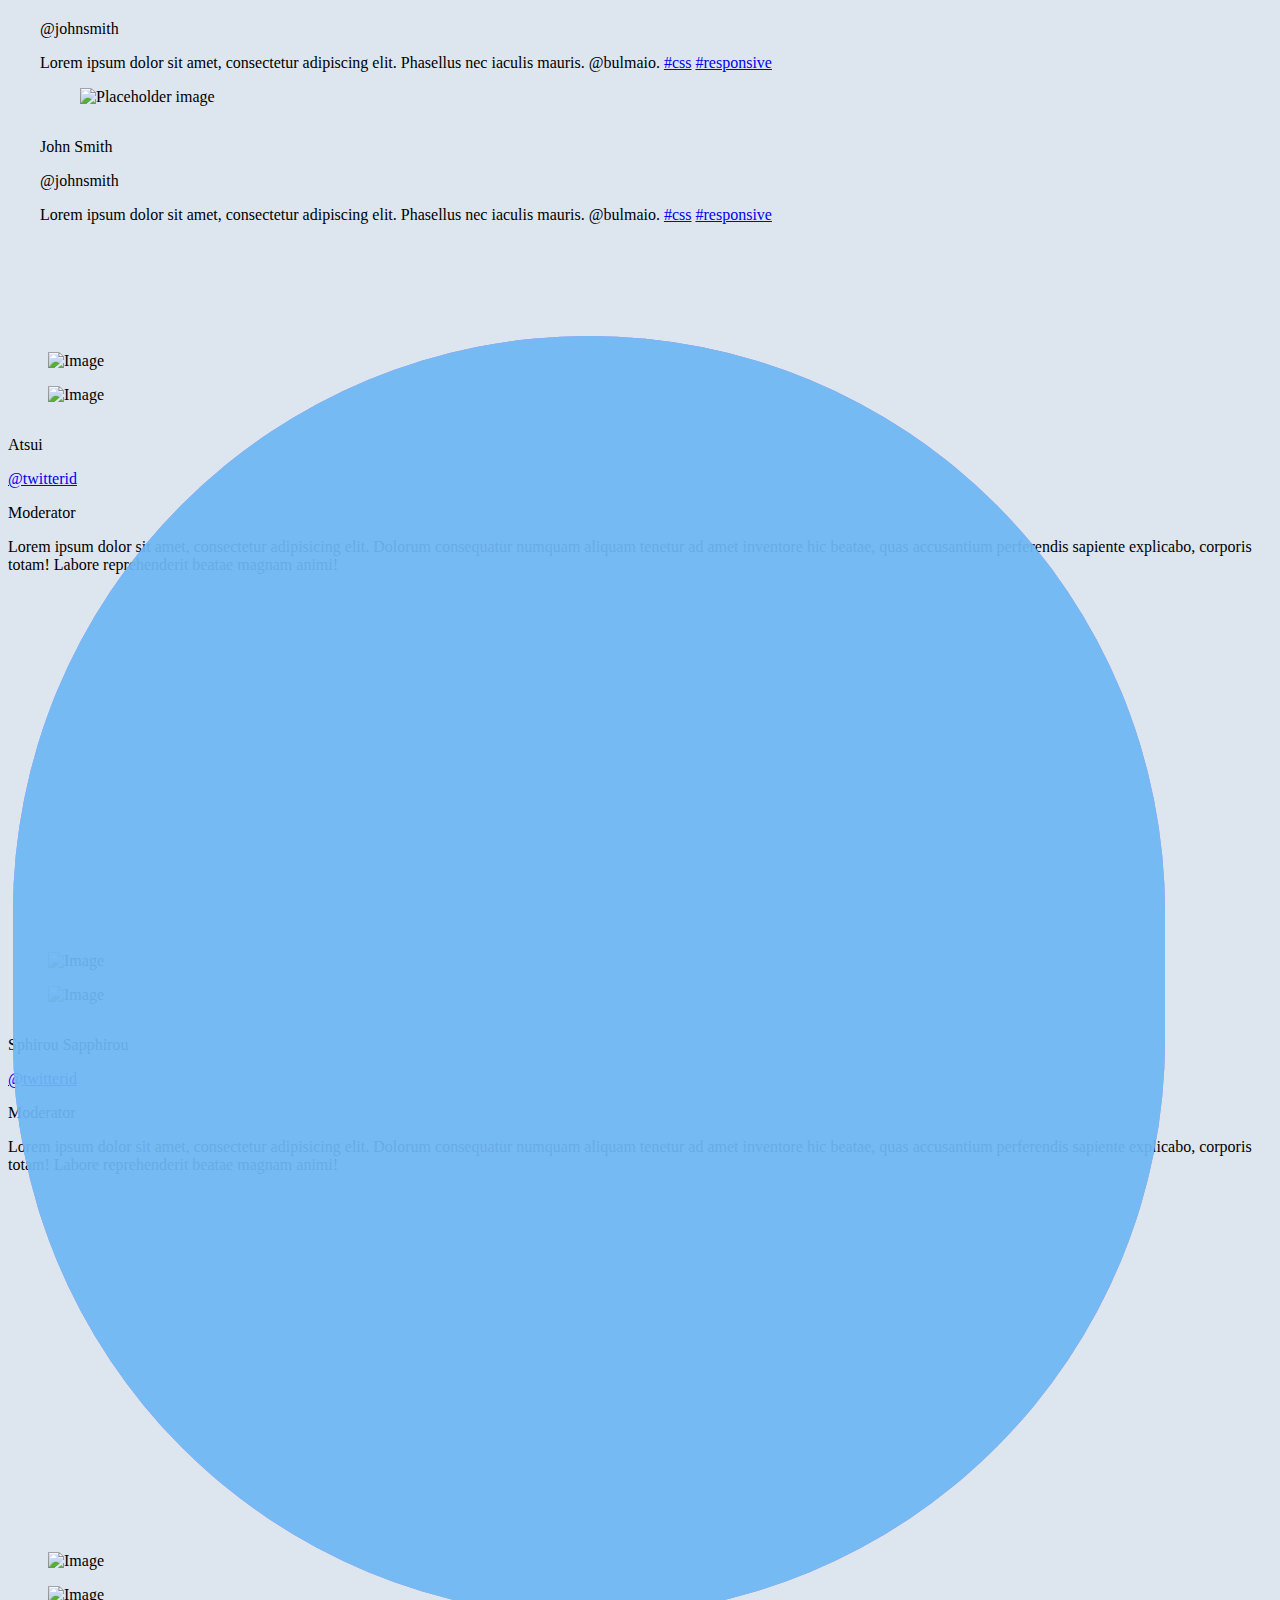
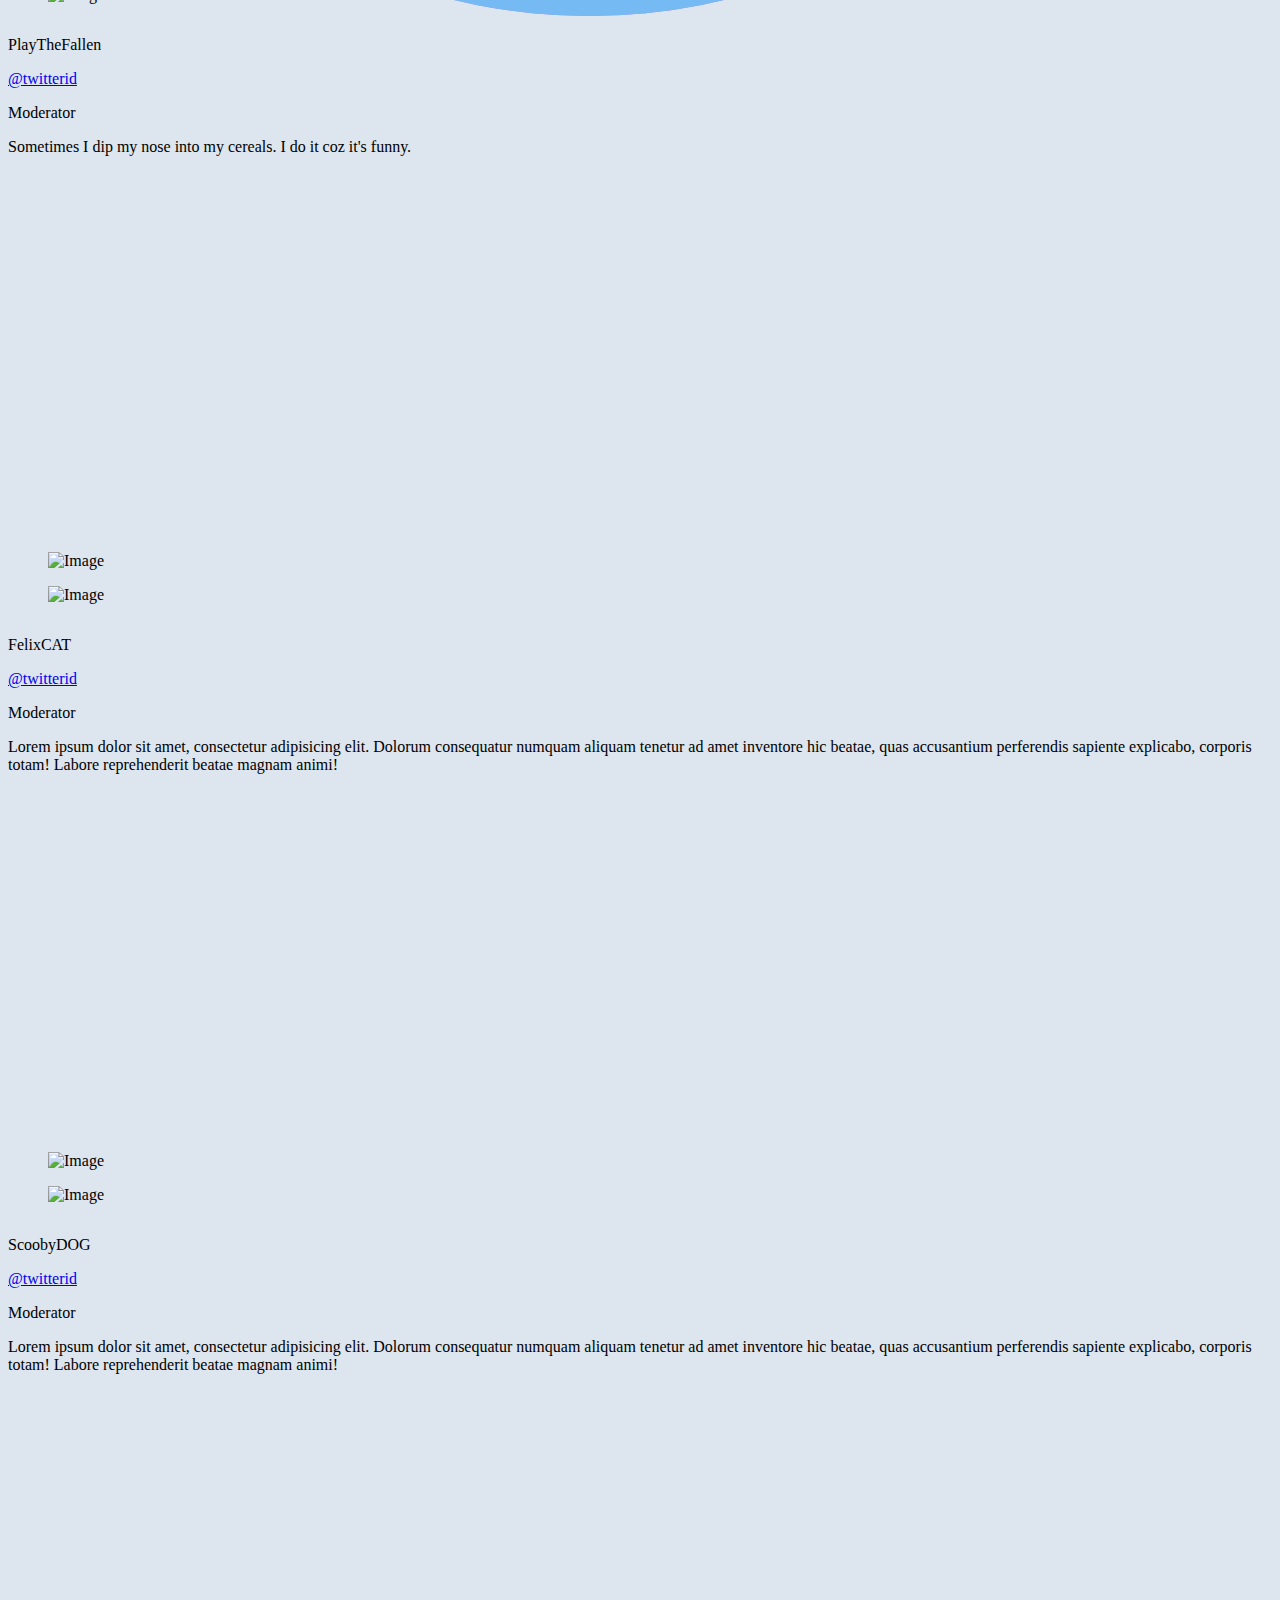
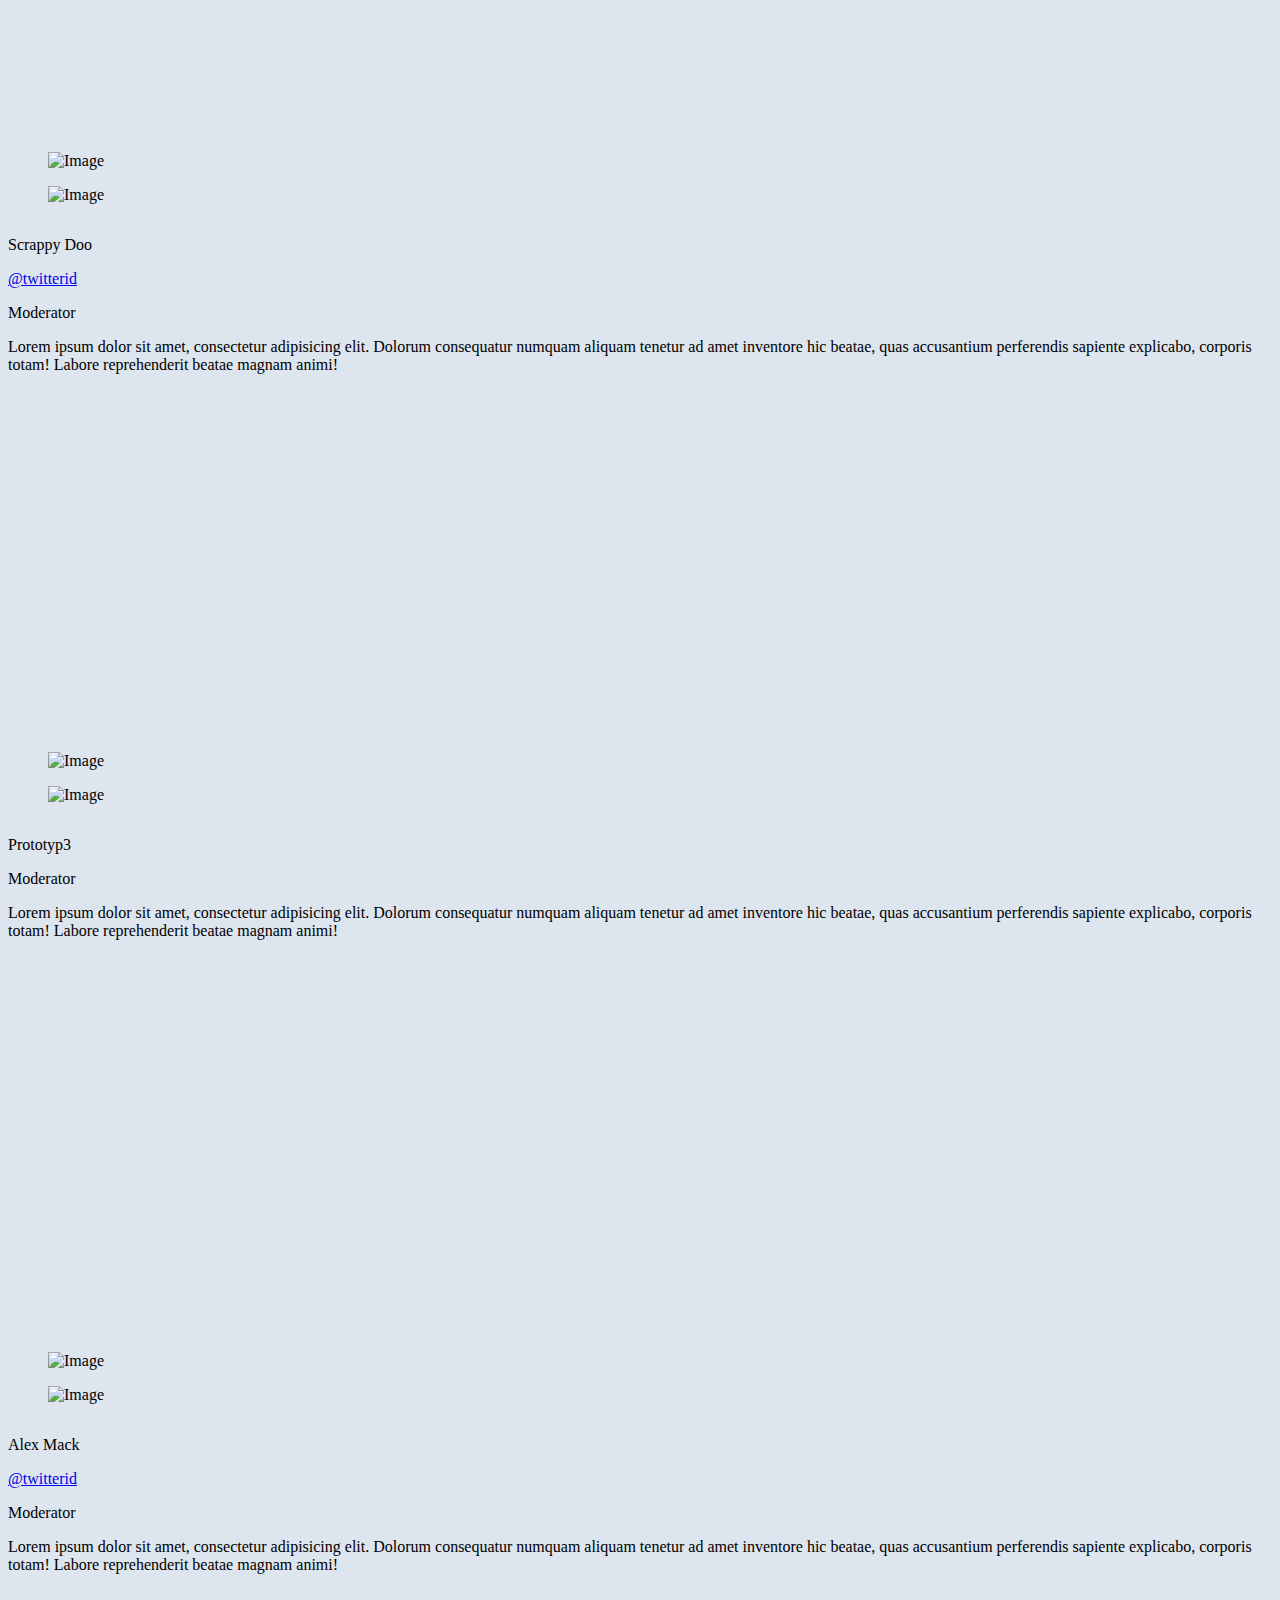
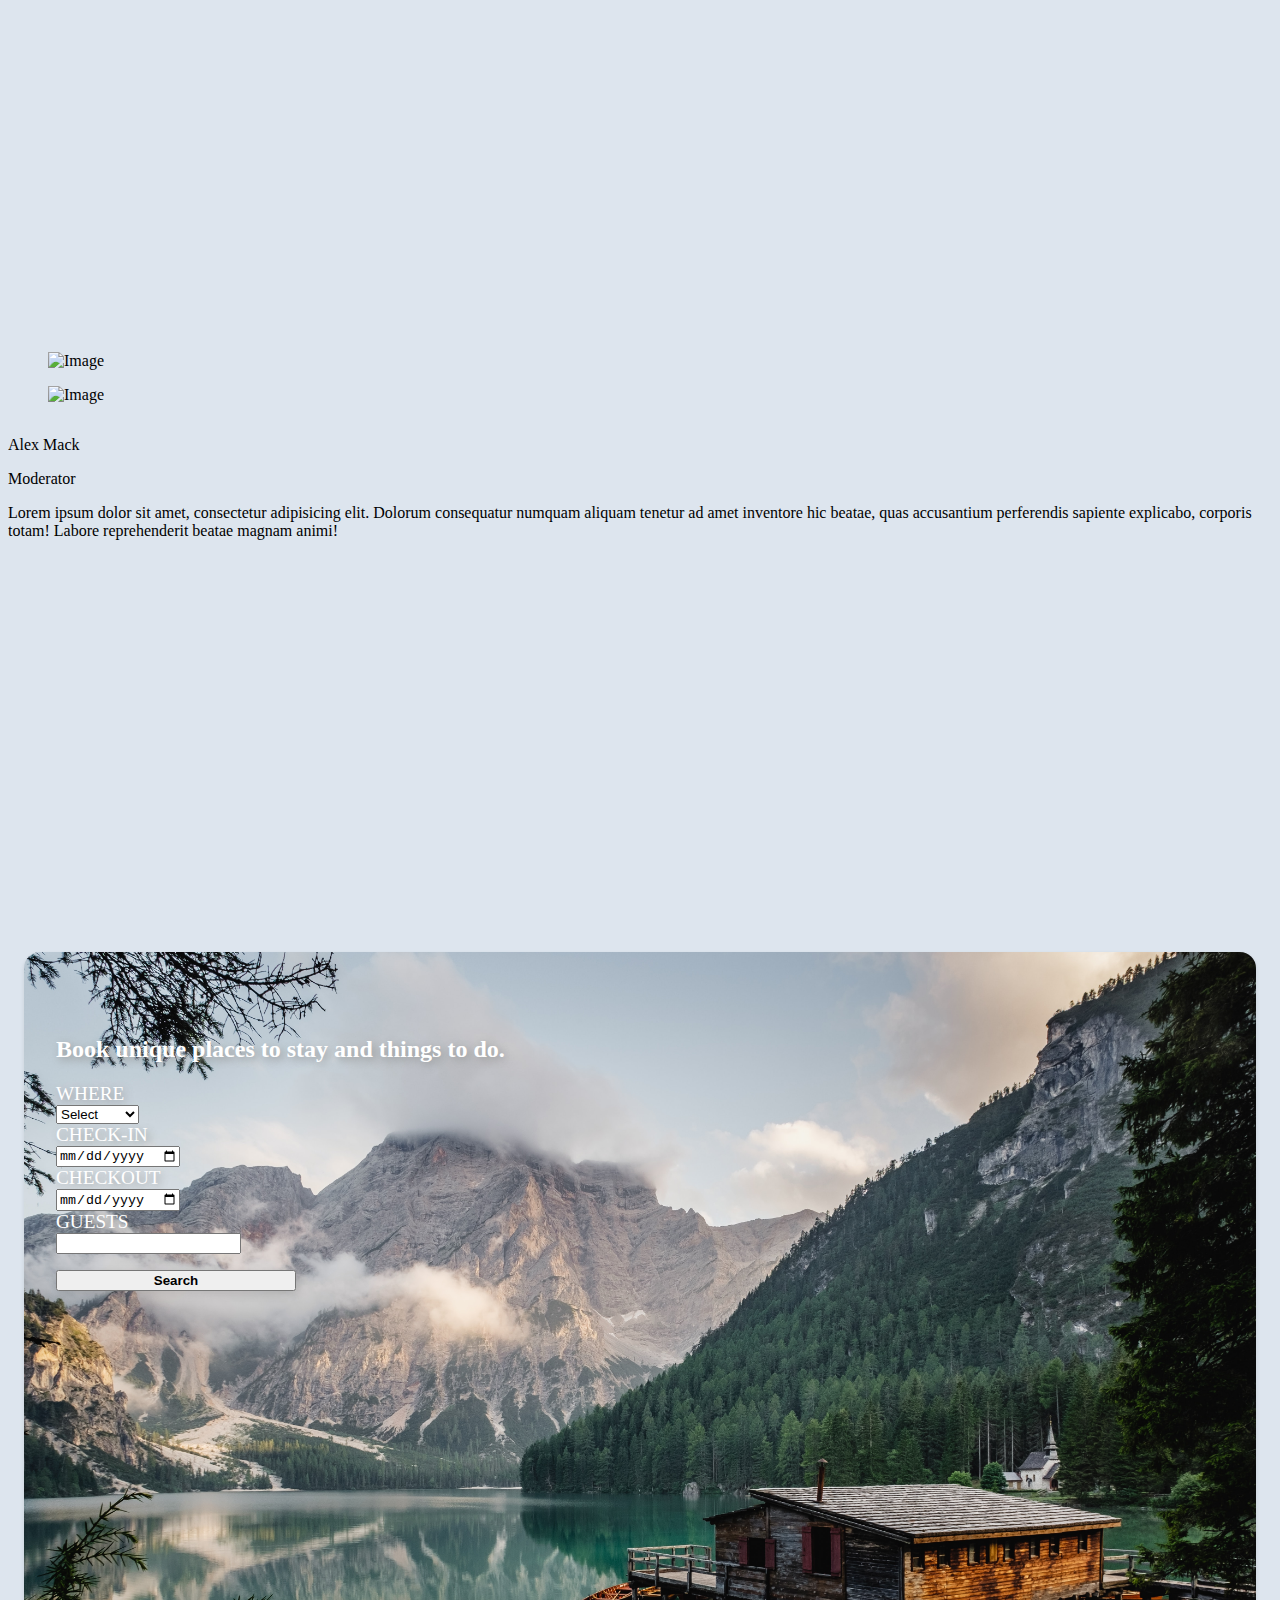
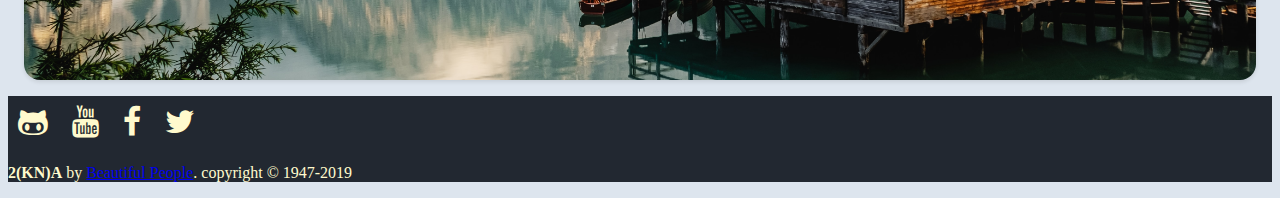
==== commit 351fa129: "sd" ====
--- a/cards.html
+++ b/cards.html
@@ -64,7 +64,7 @@
             <div class="card-image">
               <figure class="image is-2by1">
                 <img
-                  src="https://images.pexels.com/photos/167635/pexels-photo-167635.jpeg?auto=compress&cs=tinysrgb&dpr=2&h=650&w=940"
+                  src="./static/img/armchair-1031257.jpg"
                   alt="Placeholder image">
               </figure>
             </div>
@@ -90,7 +90,7 @@
             <div class="card-image">
               <figure class="image is-2by1">
                 <img
-                  src="https://images.pexels.com/photos/167635/pexels-photo-167635.jpeg?auto=compress&cs=tinysrgb&dpr=2&h=650&w=940"
+                  src="/static/img/books-918521.jpg"
                   alt="Placeholder image">
               </figure>
             </div>
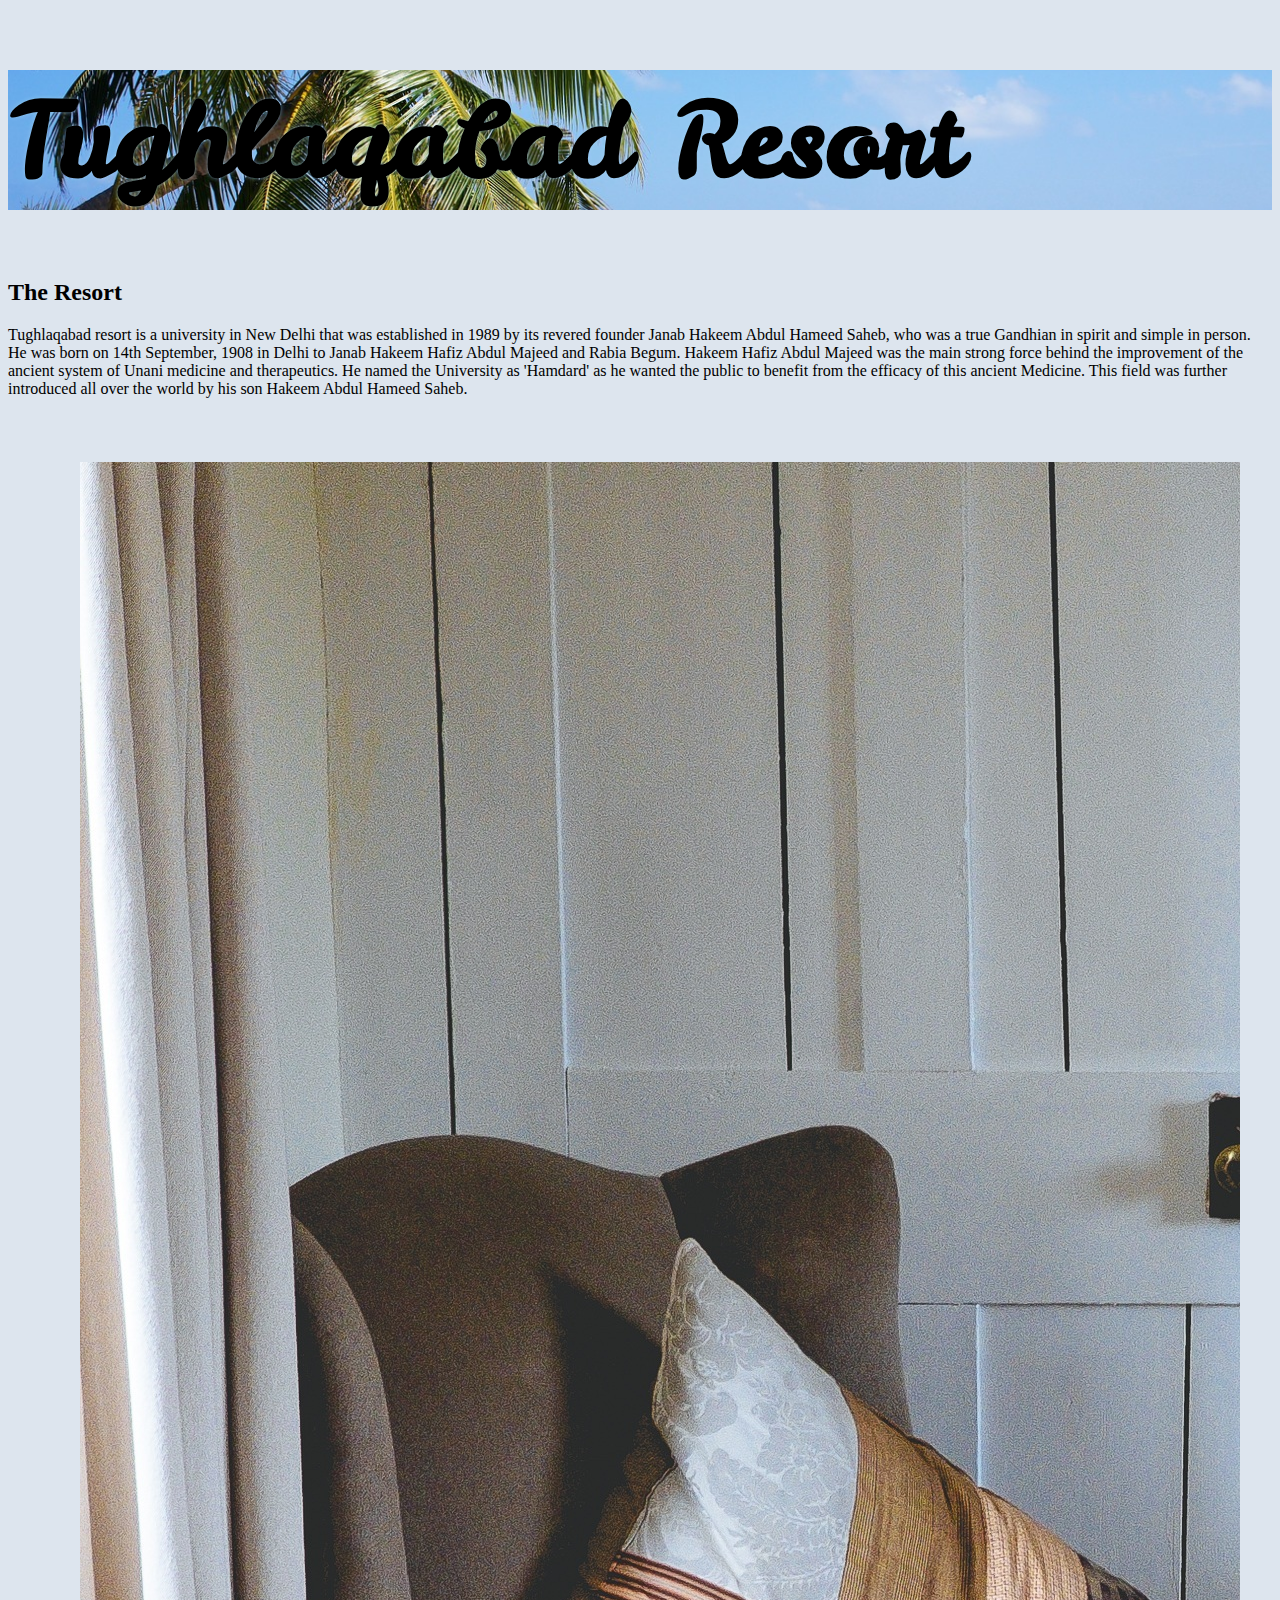
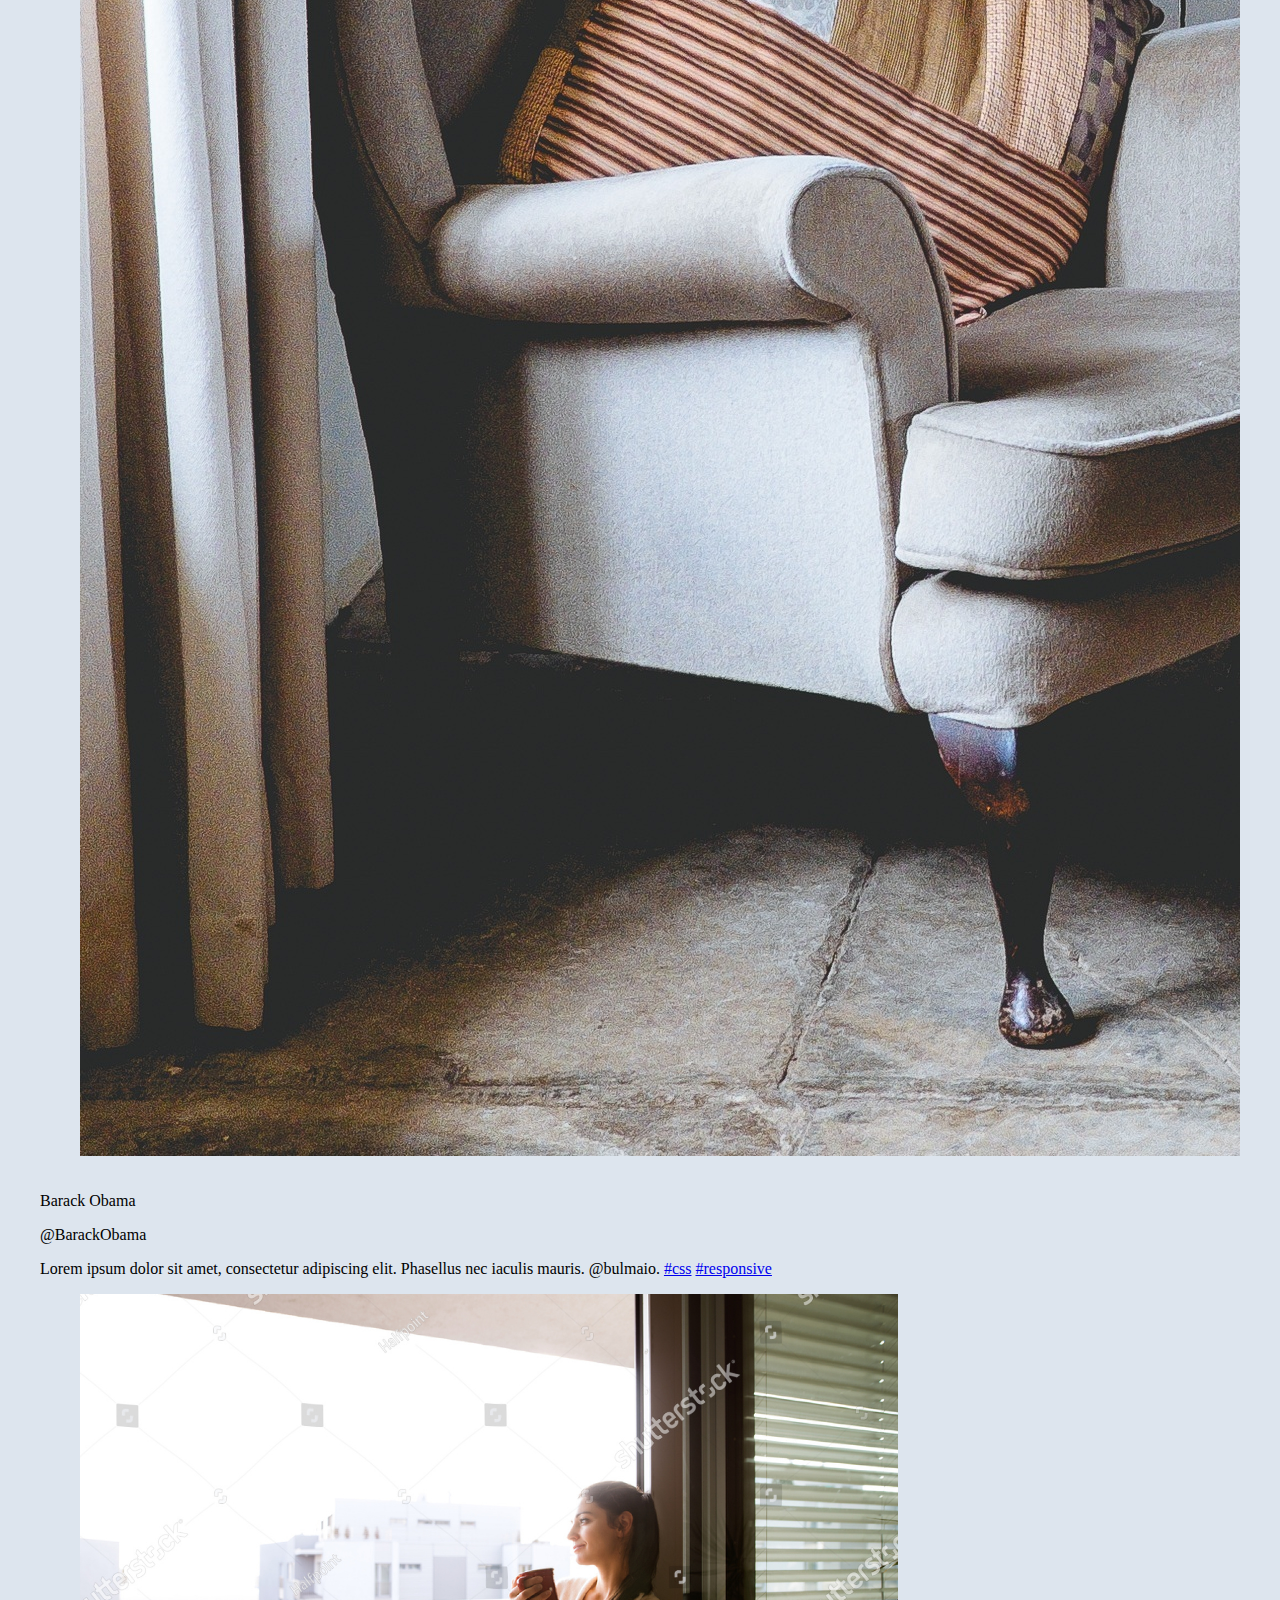
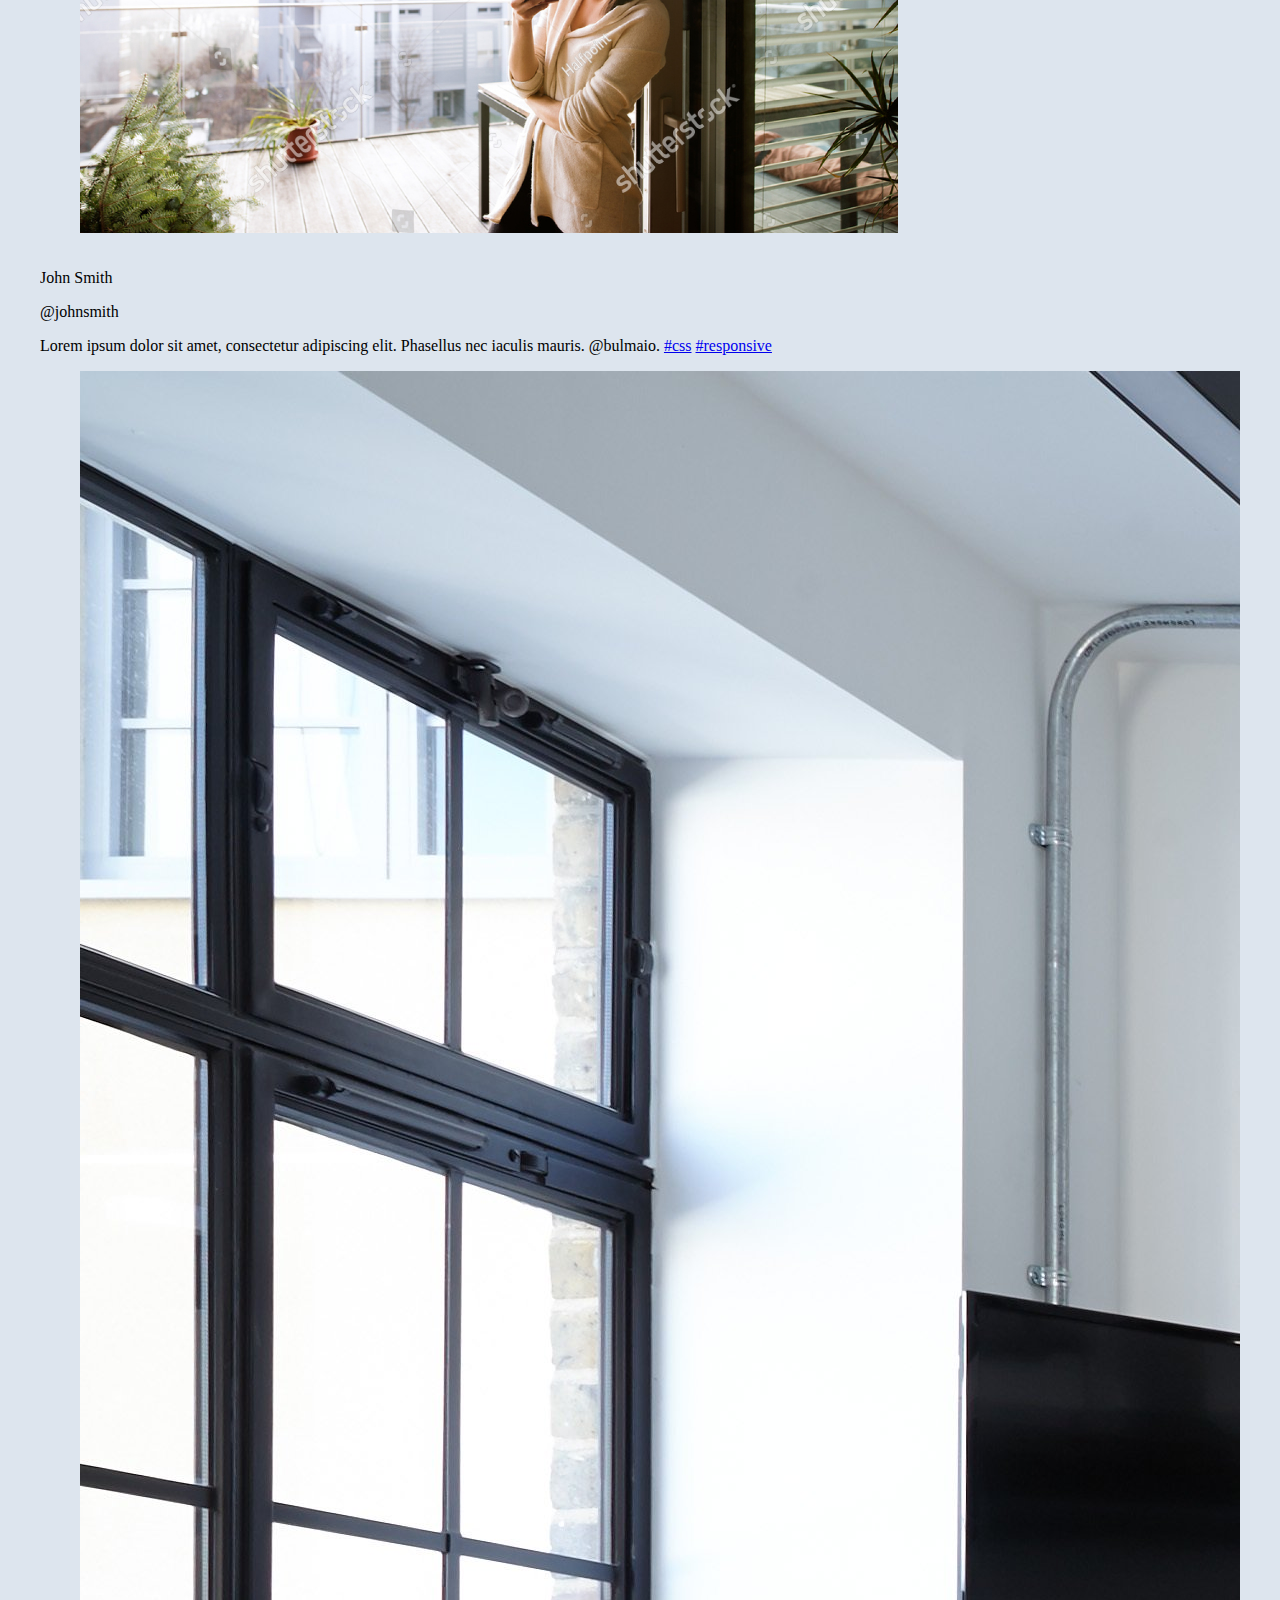
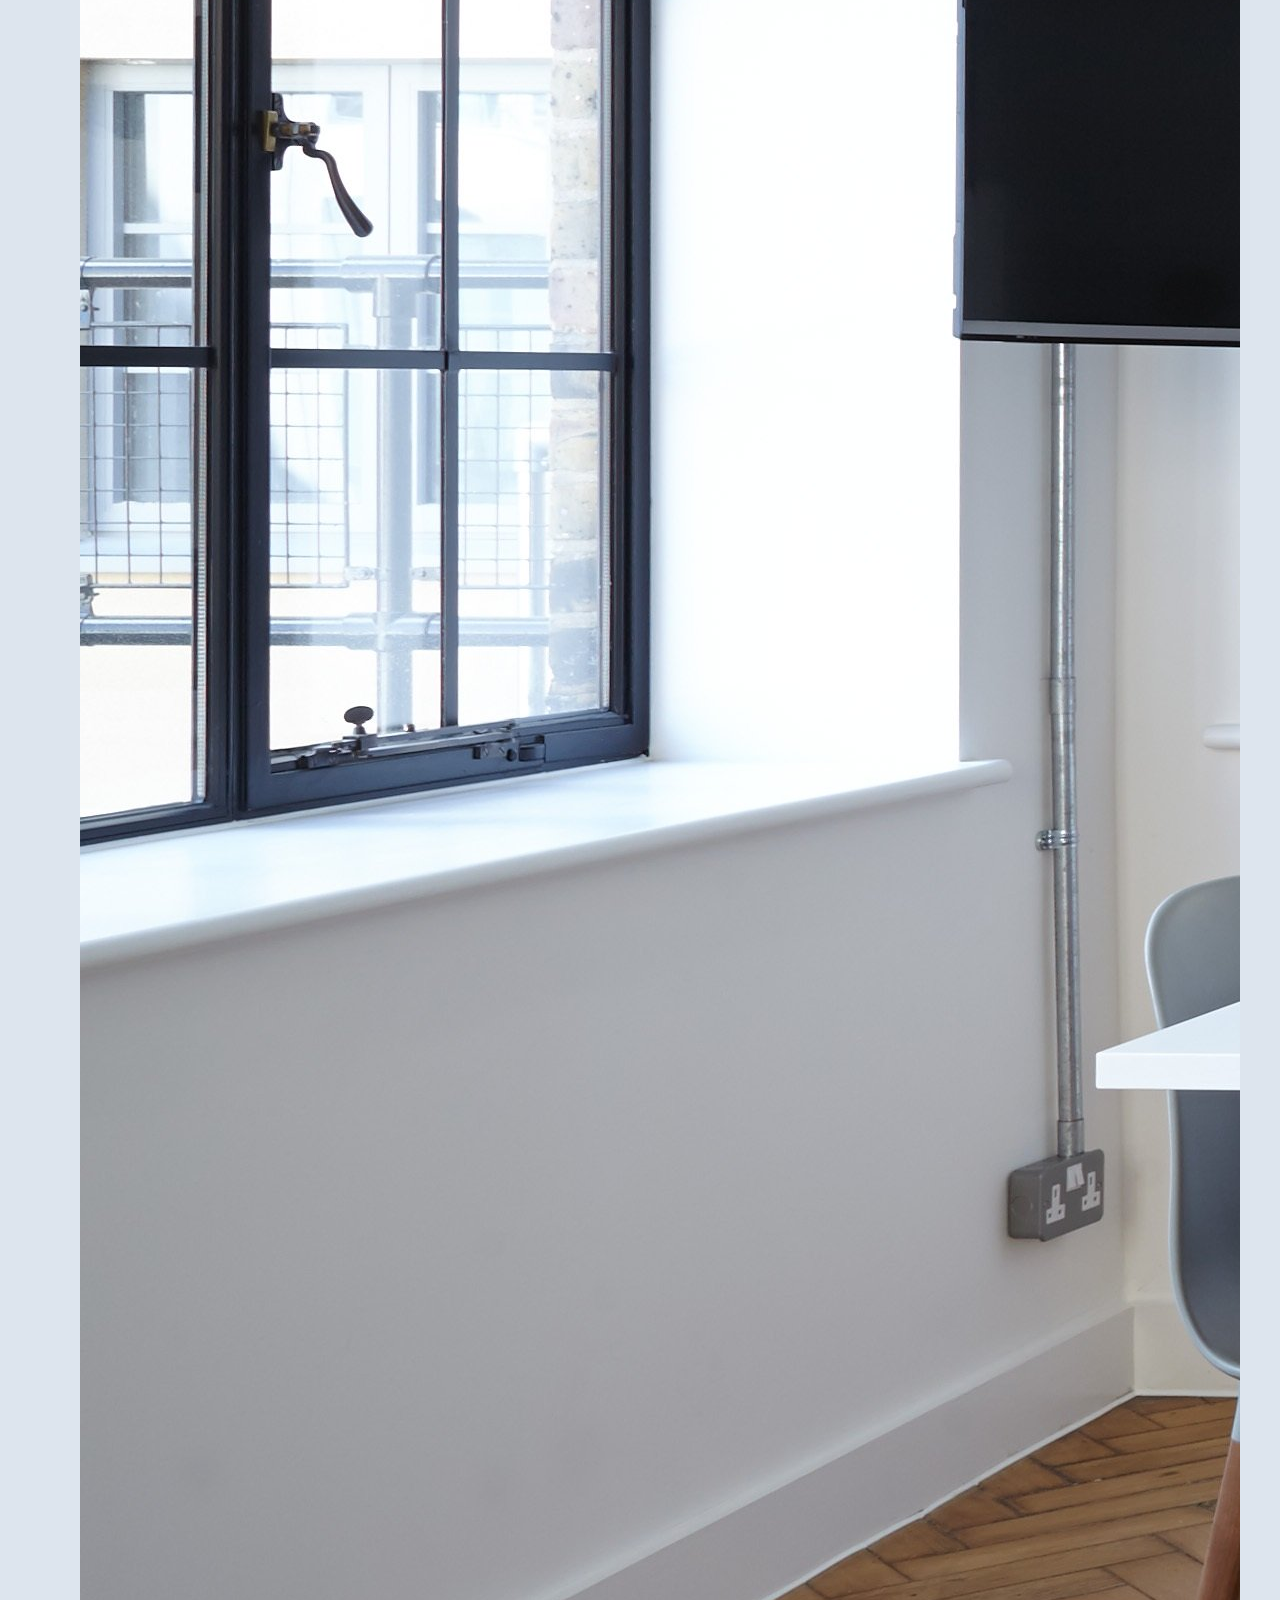
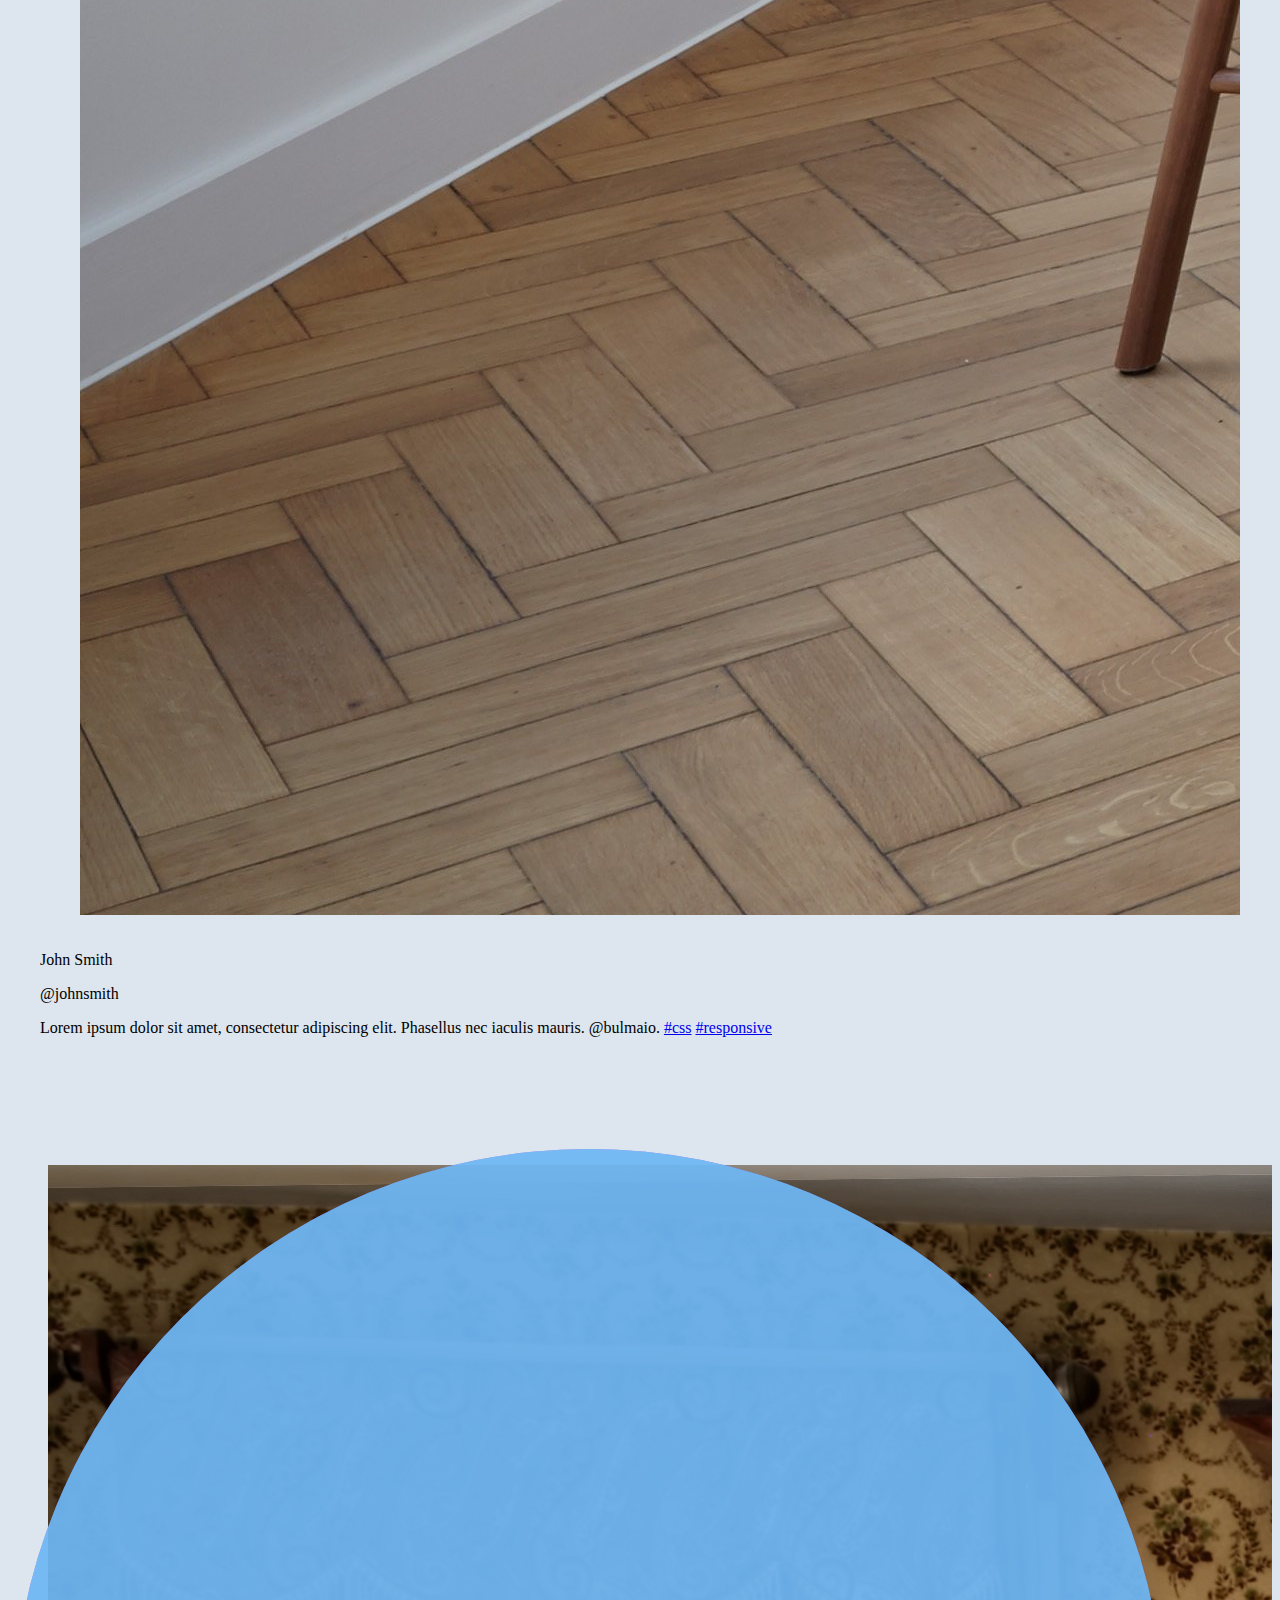
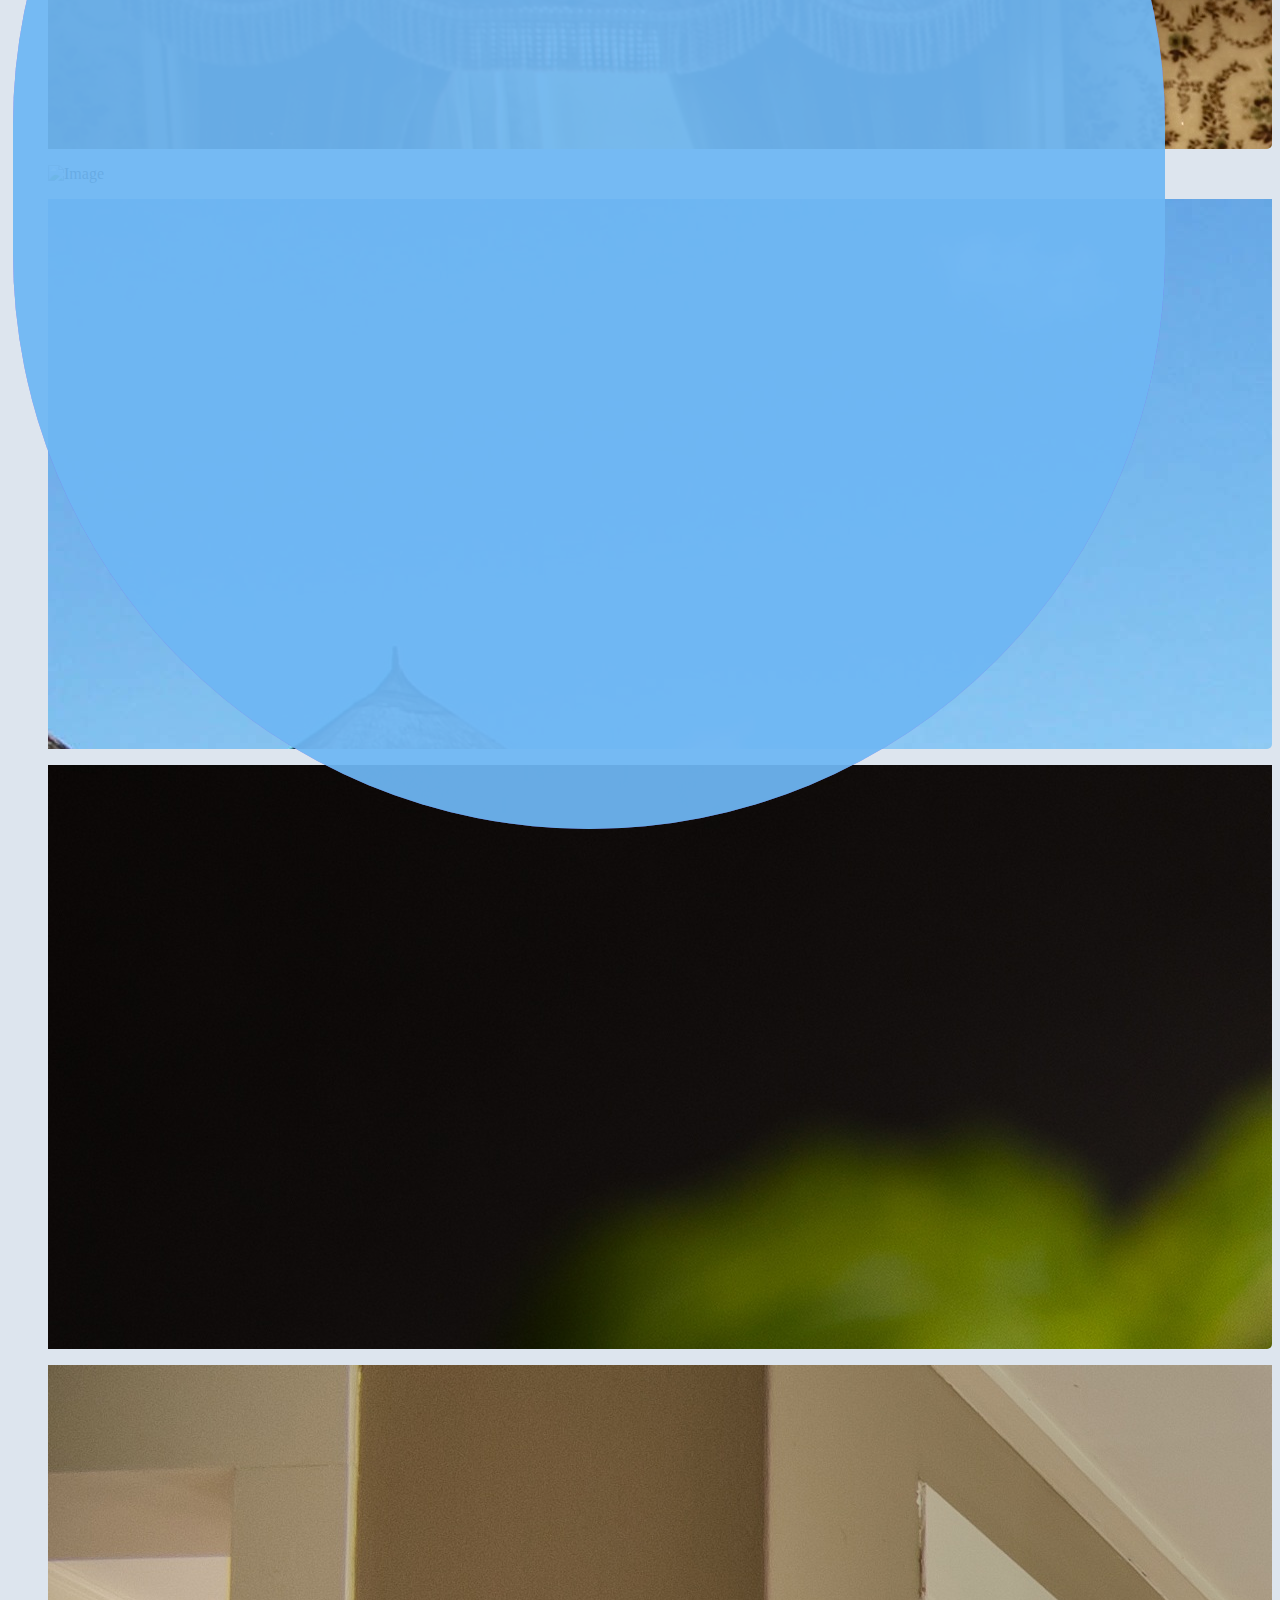
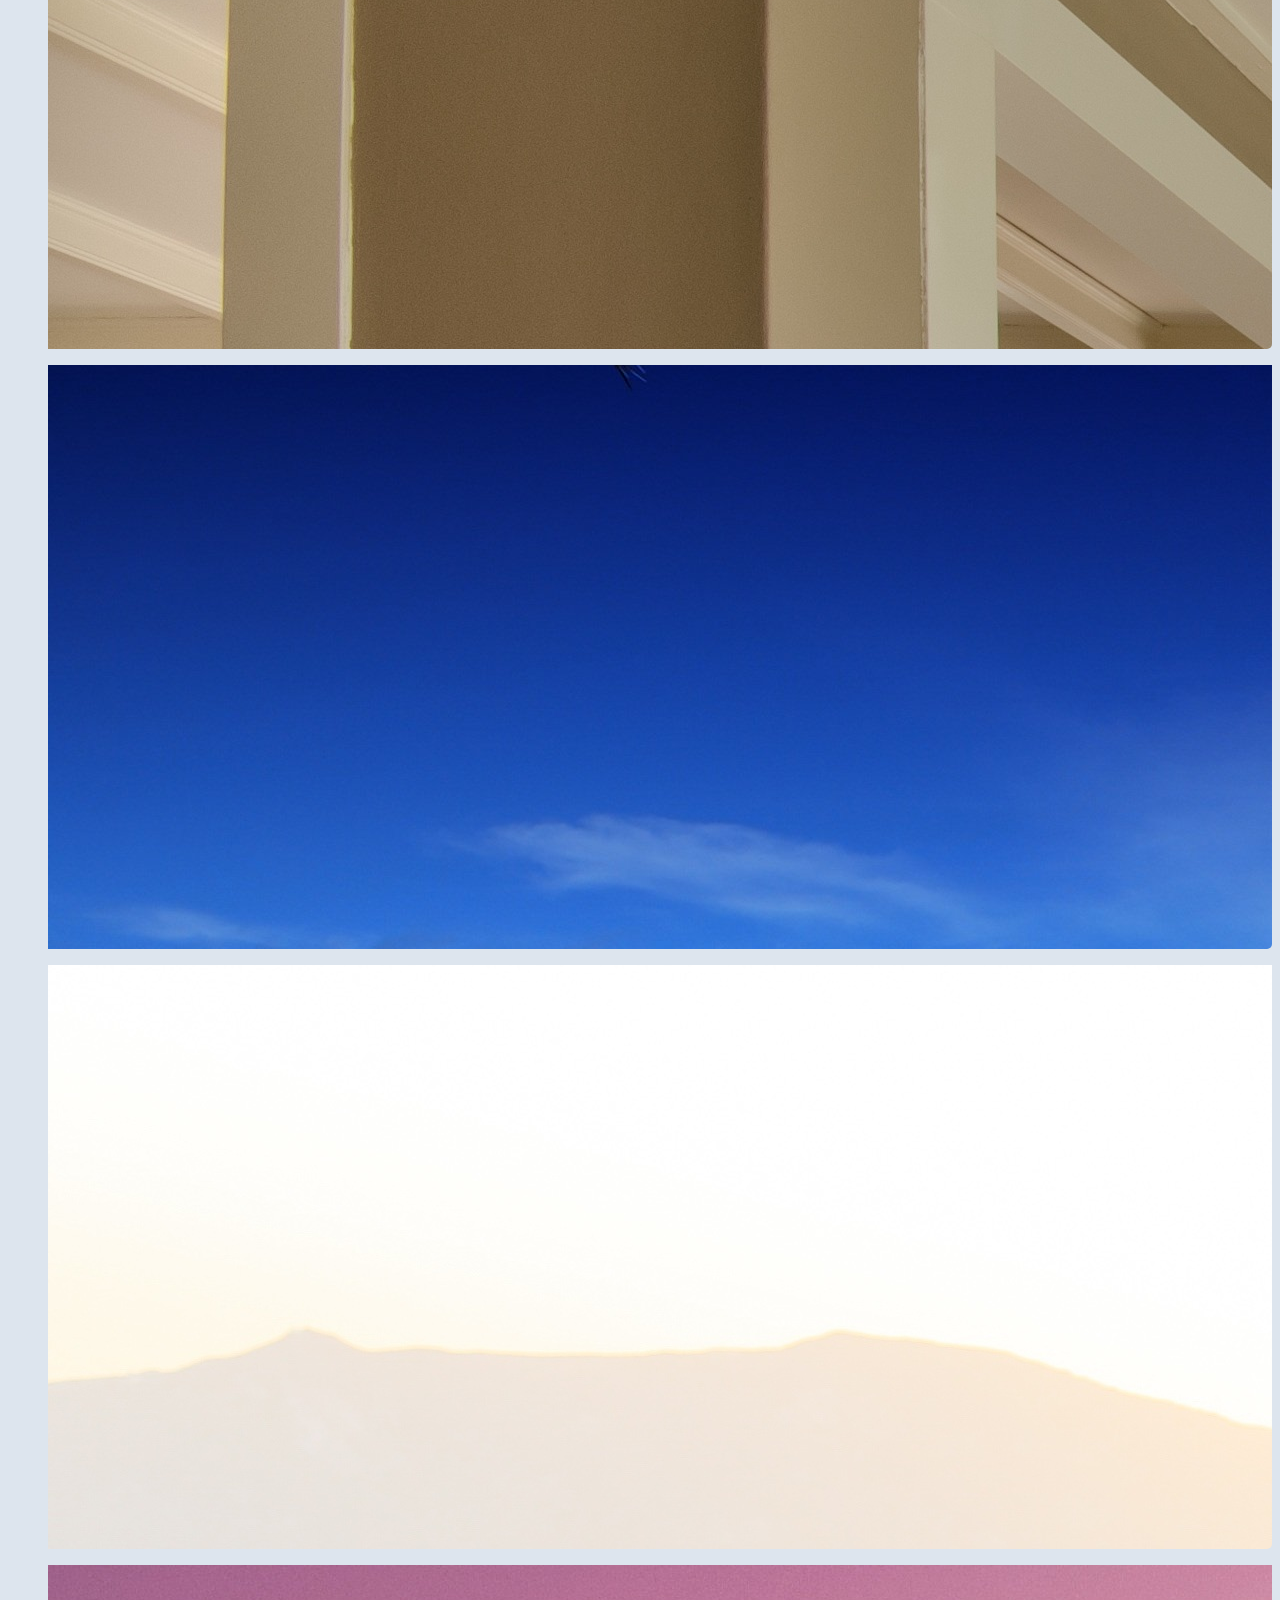
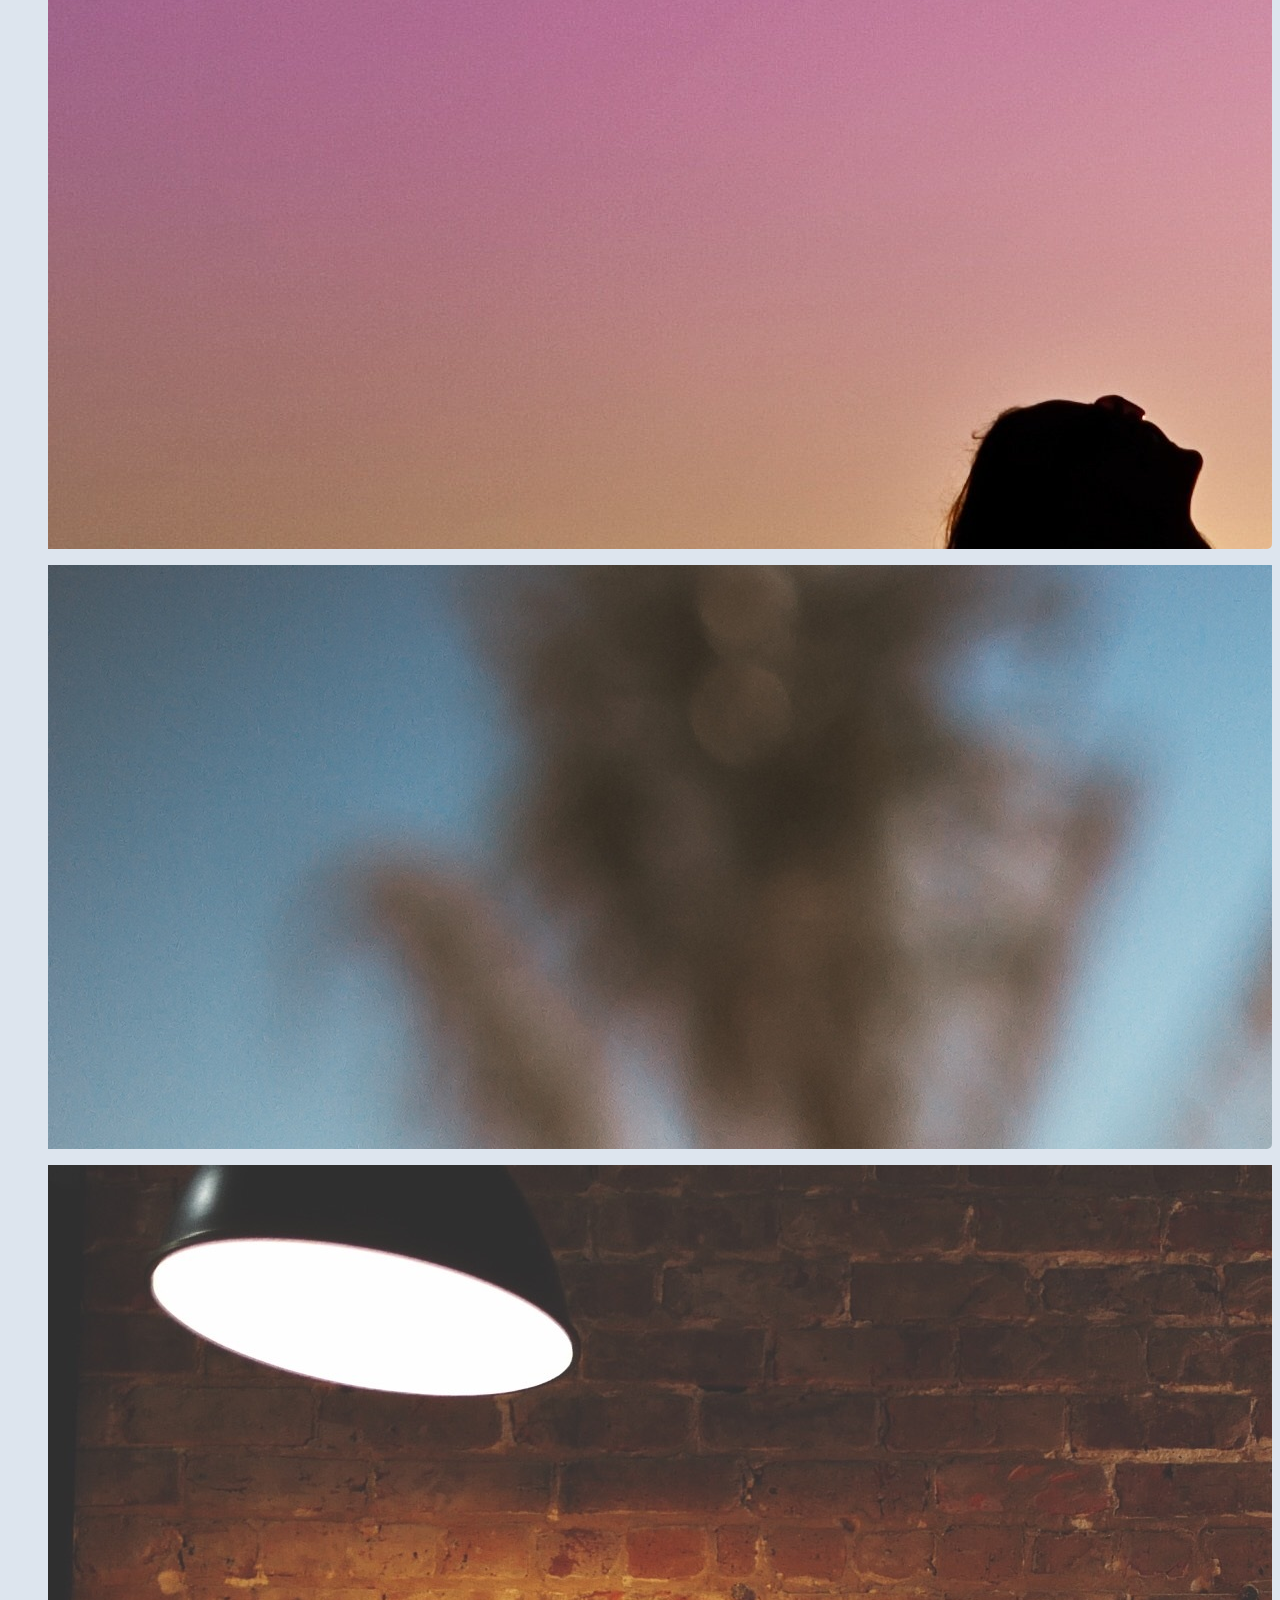
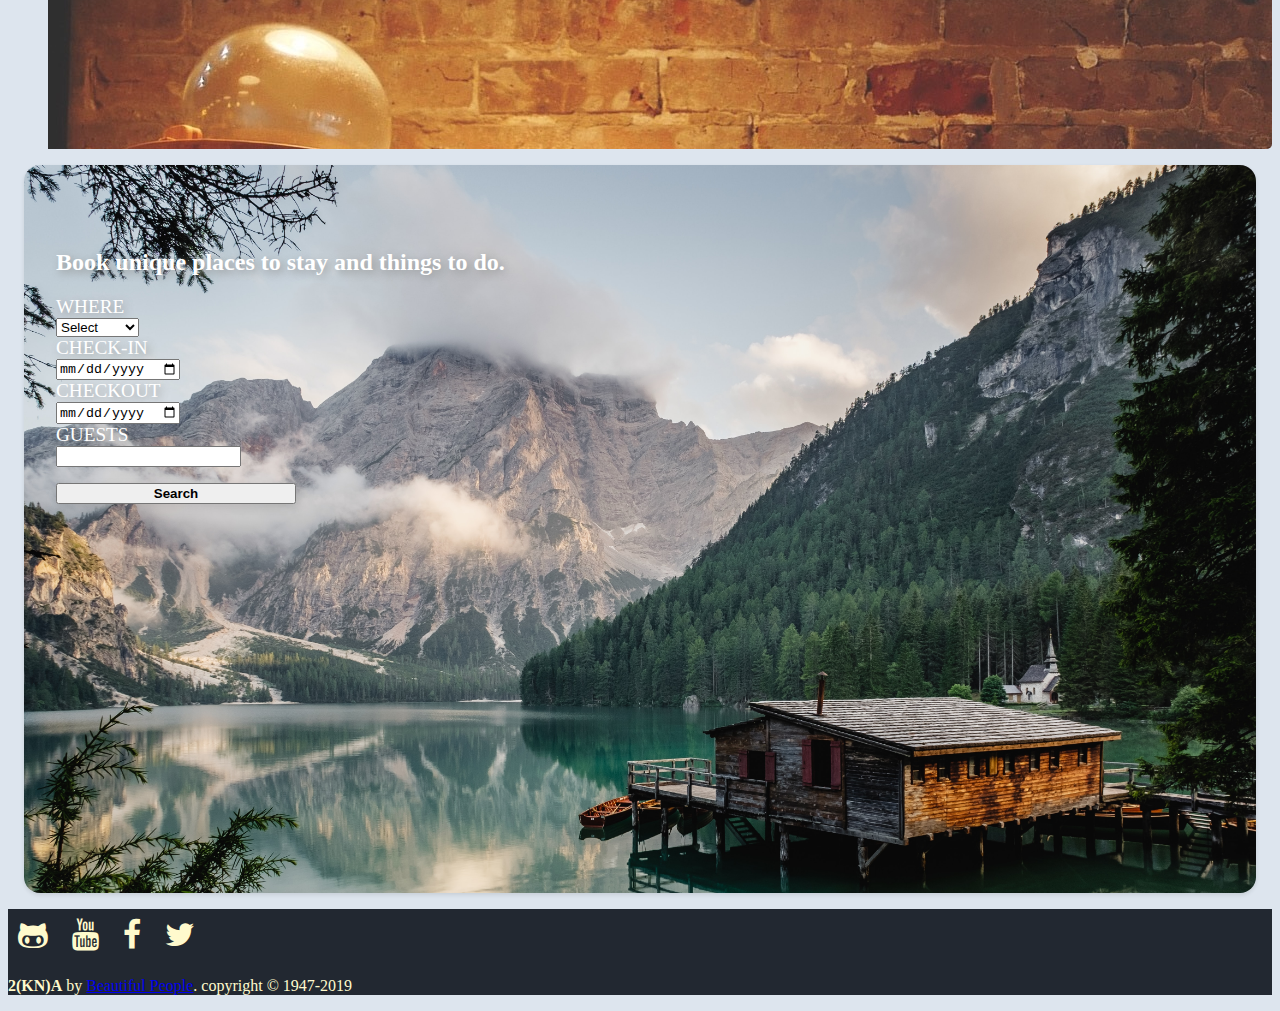
==== commit 20270c12: "add image" ====
--- a/cards.html
+++ b/cards.html
@@ -71,8 +71,8 @@
             <div class="card-content">
               <div class="media">
                 <div class="media-content">
-                  <p class="title is-4">John Smith</p>
-                  <p class="subtitle is-6">@johnsmith</p>
+                  <p class="title is-4">Barack Obama</p>
+                  <p class="subtitle is-6">@BarackObama</p>
                 </div>
               </div>
 
@@ -90,7 +90,7 @@
             <div class="card-image">
               <figure class="image is-2by1">
                 <img
-                  src="/static/img/books-918521.jpg"
+                  src="/static/img/Opera Snapshot_2019-11-11_235815_www.shutterstock.com.png"
                   alt="Placeholder image">
               </figure>
             </div>
@@ -116,7 +116,7 @@
             <div class="card-image">
               <figure class="image is-2by1">
                 <img
-                  src="https://images.pexels.com/photos/167635/pexels-photo-167635.jpeg?auto=compress&cs=tinysrgb&dpr=2&h=650&w=940"
+                  src="static/img/chairs-2181960.jpg"
                   alt="Placeholder image">
               </figure>
             </div>
@@ -157,14 +157,14 @@
         <div class="card large round">
           <div class="card-image ">
             <figure class="image">
-              <img src="https://source.unsplash.com/Jy6luiLBsrk" alt="Image">
-            </figure>
-          </div>
-          <div class="card-content">
-            <div class="media">
-              <div class="media-left">
-                <figure class="image is-96x96">
-                  <img src="https://s3-us-west-2.amazonaws.com/s.cdpn.io/331810/profile-sample5.jpg" alt="Image">
+              <img src="static/img/living-room-581073.jpg" alt="Image">
+            </figure>
+          </div>
+          <div class="card-content">
+            <div class="media">
+              <div class="media-left">
+                <figure class="image is-96x96">
+                  <img src="static/img/restaurant-3597677.jpg" alt="Image">
                 </figure>
               </div>
               <div class="media-content">
@@ -185,42 +185,42 @@
         <div class="card large">
           <div class="card-image">
             <figure class="image">
-              <img src="https://source.unsplash.com//Rfflri94rs8" alt="Image">
-            </figure>
-          </div>
-          <div class="card-content">
-            <div class="media">
-              <div class="media-left">
-                <figure class="image is-96x96">
-                  <img src='http://www.radfaces.com/images/avatars/richard-wang.jpg' alt="Image">
+              <img src="static/img/willemstad-911979.jpg" alt="Image">
+            </figure>
+          </div>
+          <div class="card-content">
+            <div class="media">
+              <div class="media-left">
+                <figure class="image is-96x96">
+                  <img src='static/img/paradise-598201.jpg' alt="Image">
                 </figure>
               </div>
               <div class="media-content">
                 <p class="title is-4 no-padding">Sphirou Sapphirou</p>
-                <p><span class="title is-6"><a href="http://twitter.com/#">@twitterid</a></span></p>
-                <p class="subtitle is-6">Moderator</p>
-              </div>
-            </div>
-            <div class="content">
-              Lorem ipsum dolor sit amet, consectetur adipisicing elit. Dolorum consequatur numquam aliquam tenetur ad
-              amet inventore hic beatae, quas accusantium perferendis sapiente explicabo, corporis totam! Labore
-              reprehenderit beatae magnam animi!
-            </div>
-          </div>
-        </div>
-      </div>
-      <div class="column is-one-third">
-        <div class="card large">
-          <div class="card-image">
-            <figure class="image">
-              <img src="https://source.unsplash.com/b6VzeoRZiS0" alt="Image">
-            </figure>
-          </div>
-          <div class="card-content">
-            <div class="media">
-              <div class="media-left">
-                <figure class="image is-96x96">
-                  <img src='http://www.radfaces.com/images/avatars/jeffrey-douglas.jpg' alt="Image">
+                <p><span class="title is-6"><a href="http://twitter.com/#">@amaan</a></span></p>
+                <p class="subtitle is-6">Moderator</p>
+              </div>
+            </div>
+            <div class="content">
+              Lorem ipsum dolor sit amet, consectetur adipisicing elit. Dolorum consequatur numquam aliquam tenetur ad
+              amet inventore hic beatae, quas accusantium perferendis sapiente explicabo, corporis totam! Labore
+              reprehenderit beatae magnam animi!
+            </div>
+          </div>
+        </div>
+      </div>
+      <div class="column is-one-third">
+        <div class="card large">
+          <div class="card-image">
+            <figure class="image">
+              <img src="static/img/hamburger-494706.jpg" alt="Image">
+            </figure>
+          </div>
+          <div class="card-content">
+            <div class="media">
+              <div class="media-left">
+                <figure class="image is-96x96">
+                  <img src='static/img/hotel-1979406.jpg' alt="Image">
                 </figure>
               </div>
               <div class="media-content">
@@ -239,14 +239,14 @@
         <div class="card large">
           <div class="card-image">
             <figure class="image">
-              <img src="https://i.imgsafe.org/a4/a4bda71ae4.jpeg" alt="Image">
-            </figure>
-          </div>
-          <div class="card-content">
-            <div class="media">
-              <div class="media-left">
-                <figure class="image is-96x96">
-                  <img src="http://www.radfaces.com/images/avatars/scrappy-doo.jpg" alt="Image">
+              <img src="static/img/kitchen-2165756.jpg" alt="Image">
+            </figure>
+          </div>
+          <div class="card-content">
+            <div class="media">
+              <div class="media-left">
+                <figure class="image is-96x96">
+                  <img src="static/img/living-room-581073.jpg" alt="Image">
                 </figure>
               </div>
               <div class="media-content">
@@ -267,14 +267,14 @@
         <div class="card large">
           <div class="card-image">
             <figure class="image">
-              <img src="https://source.unsplash.com/ogYIzsNGu3Y" alt="Image">
-            </figure>
-          </div>
-          <div class="card-content">
-            <div class="media">
-              <div class="media-left">
-                <figure class="image is-96x96">
-                  <img src="http://www.radfaces.com/images/avatars/scrappy-doo.jpg" alt="Image">
+              <img src="static/img/maldives-666122.jpg" alt="Image">
+            </figure>
+          </div>
+          <div class="card-content">
+            <div class="media">
+              <div class="media-left">
+                <figure class="image is-96x96">
+                  <img src="static/img/sea-bridge-4471852.jpg" alt="Image">
                 </figure>
               </div>
               <div class="media-content">
@@ -295,14 +295,14 @@
         <div class="card large">
           <div class="card-image">
             <figure class="image">
-              <img src="https://source.unsplash.com/KgjcndVr7tU" alt="Image">
-            </figure>
-          </div>
-          <div class="card-content">
-            <div class="media">
-              <div class="media-left">
-                <figure class="image is-96x96">
-                  <img src="http://www.radfaces.com/images/avatars/scrappy-doo.jpg" alt="Image">
+              <img src="static/img/terrace-1030758.jpg" alt="Image">
+            </figure>
+          </div>
+          <div class="card-content">
+            <div class="media">
+              <div class="media-left">
+                <figure class="image is-96x96">
+                  <img src="static/img/willemstad-911979.jpg" alt="Image">
                 </figure>
               </div>
               <div class="media-content">
@@ -323,14 +323,14 @@
         <div class="card large">
           <div class="card-image">
             <figure class="image">
-              <img src="https://i.imgsafe.org/a5/a5e978ce20.jpeg" alt="Image">
-            </figure>
-          </div>
-          <div class="card-content">
-            <div class="media">
-              <div class="media-left">
-                <figure class="image is-96x96">
-                  <img src="http://www.radfaces.com/images/avatars/alex-mack.jpg" alt="Image">
+              <img src="static/img/woman-591576.jpg" alt="Image">
+            </figure>
+          </div>
+          <div class="card-content">
+            <div class="media">
+              <div class="media-left">
+                <figure class="image is-96x96">
+                  <img src="static/img/chairs-2181960.jpg" alt="Image">
                 </figure>
               </div>
               <div class="media-content">
@@ -350,14 +350,14 @@
         <div class="card large">
           <div class="card-image">
             <figure class="image">
-              <img src="https://source.unsplash.com/Gnxquq4oYQc" alt="Image">
-            </figure>
-          </div>
-          <div class="card-content">
-            <div class="media">
-              <div class="media-left">
-                <figure class="image is-96x96">
-                  <img src="http://www.radfaces.com/images/avatars/alex-mack.jpg" alt="Image">
+              <img src="static/img/books-918521.jpg" alt="Image">
+            </figure>
+          </div>
+          <div class="card-content">
+            <div class="media">
+              <div class="media-left">
+                <figure class="image is-96x96">
+                  <img src="static/img/bora-bora-3023437.jpg" ="Image">
                 </figure>
               </div>
               <div class="media-content">
@@ -378,14 +378,14 @@
         <div class="card large">
           <div class="card-image">
             <figure class="image">
-              <img src="https://source.unsplash.com/qbtyUQtqJ8k" alt="Image">
-            </figure>
-          </div>
-          <div class="card-content">
-            <div class="media">
-              <div class="media-left">
-                <figure class="image is-96x96">
-                  <img src="http://www.radfaces.com/images/avatars/alex-mack.jpg" alt="Image">
+              <img src="static/img/brick-wall-1834784.jpg" alt="Image">
+            </figure>
+          </div>
+          <div class="card-content">
+            <div class="media">
+              <div class="media-left">
+                <figure class="image is-96x96">
+                  <img src="static/img/living-room-690174.jpg" alt="Image">
                 </figure>
               </div>
               <div class="media-content">
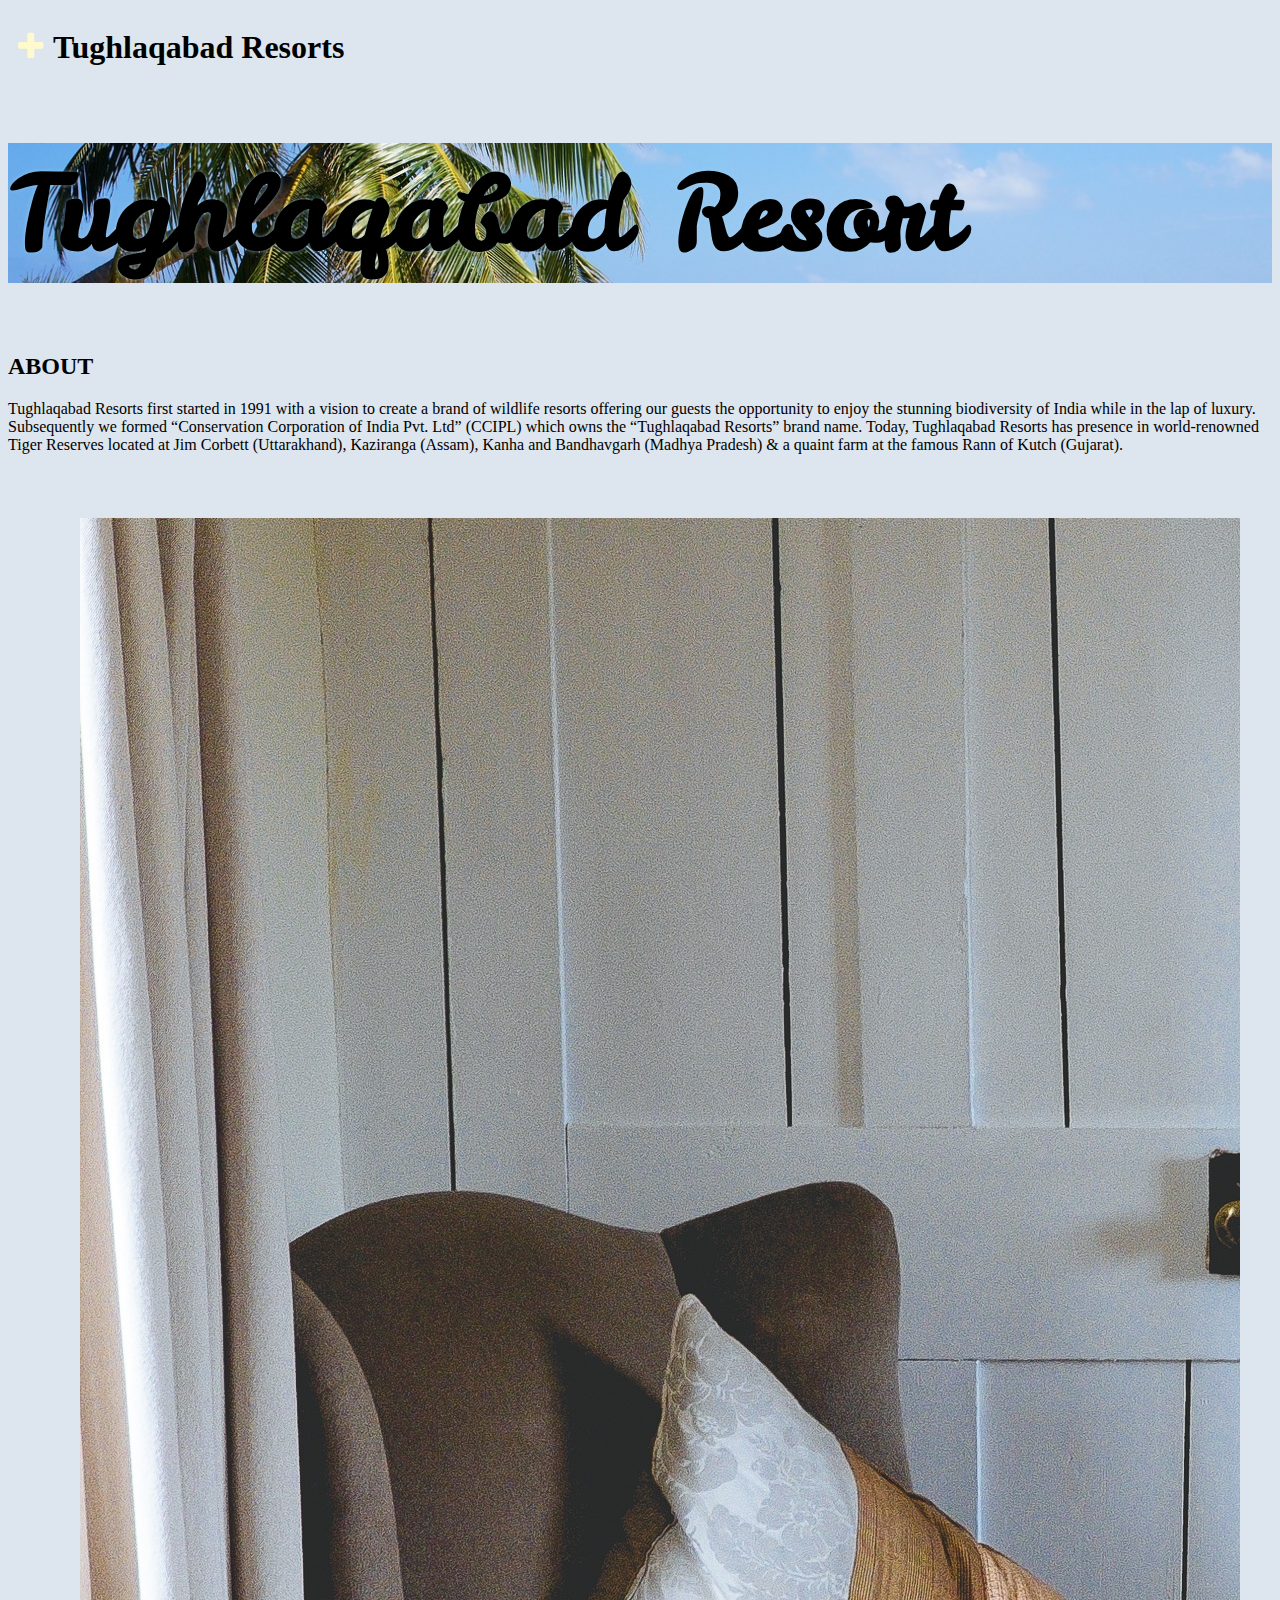
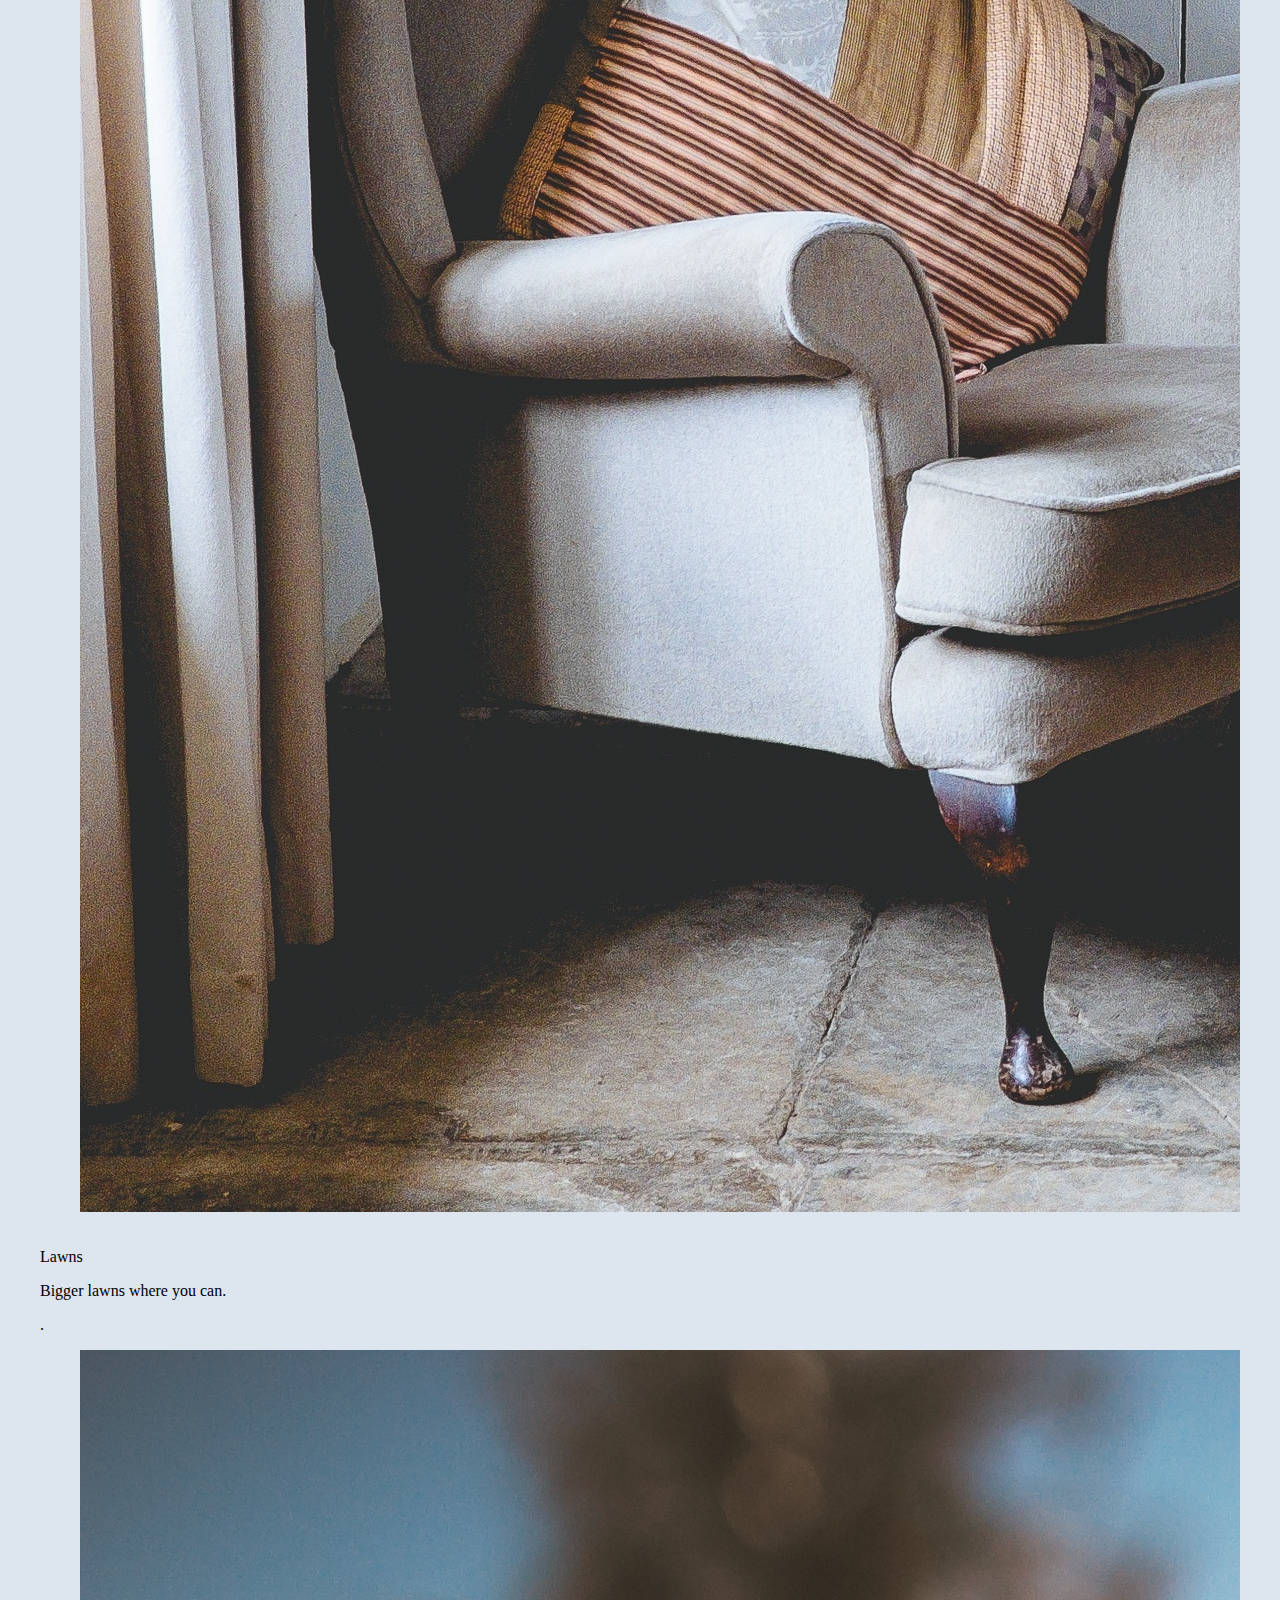
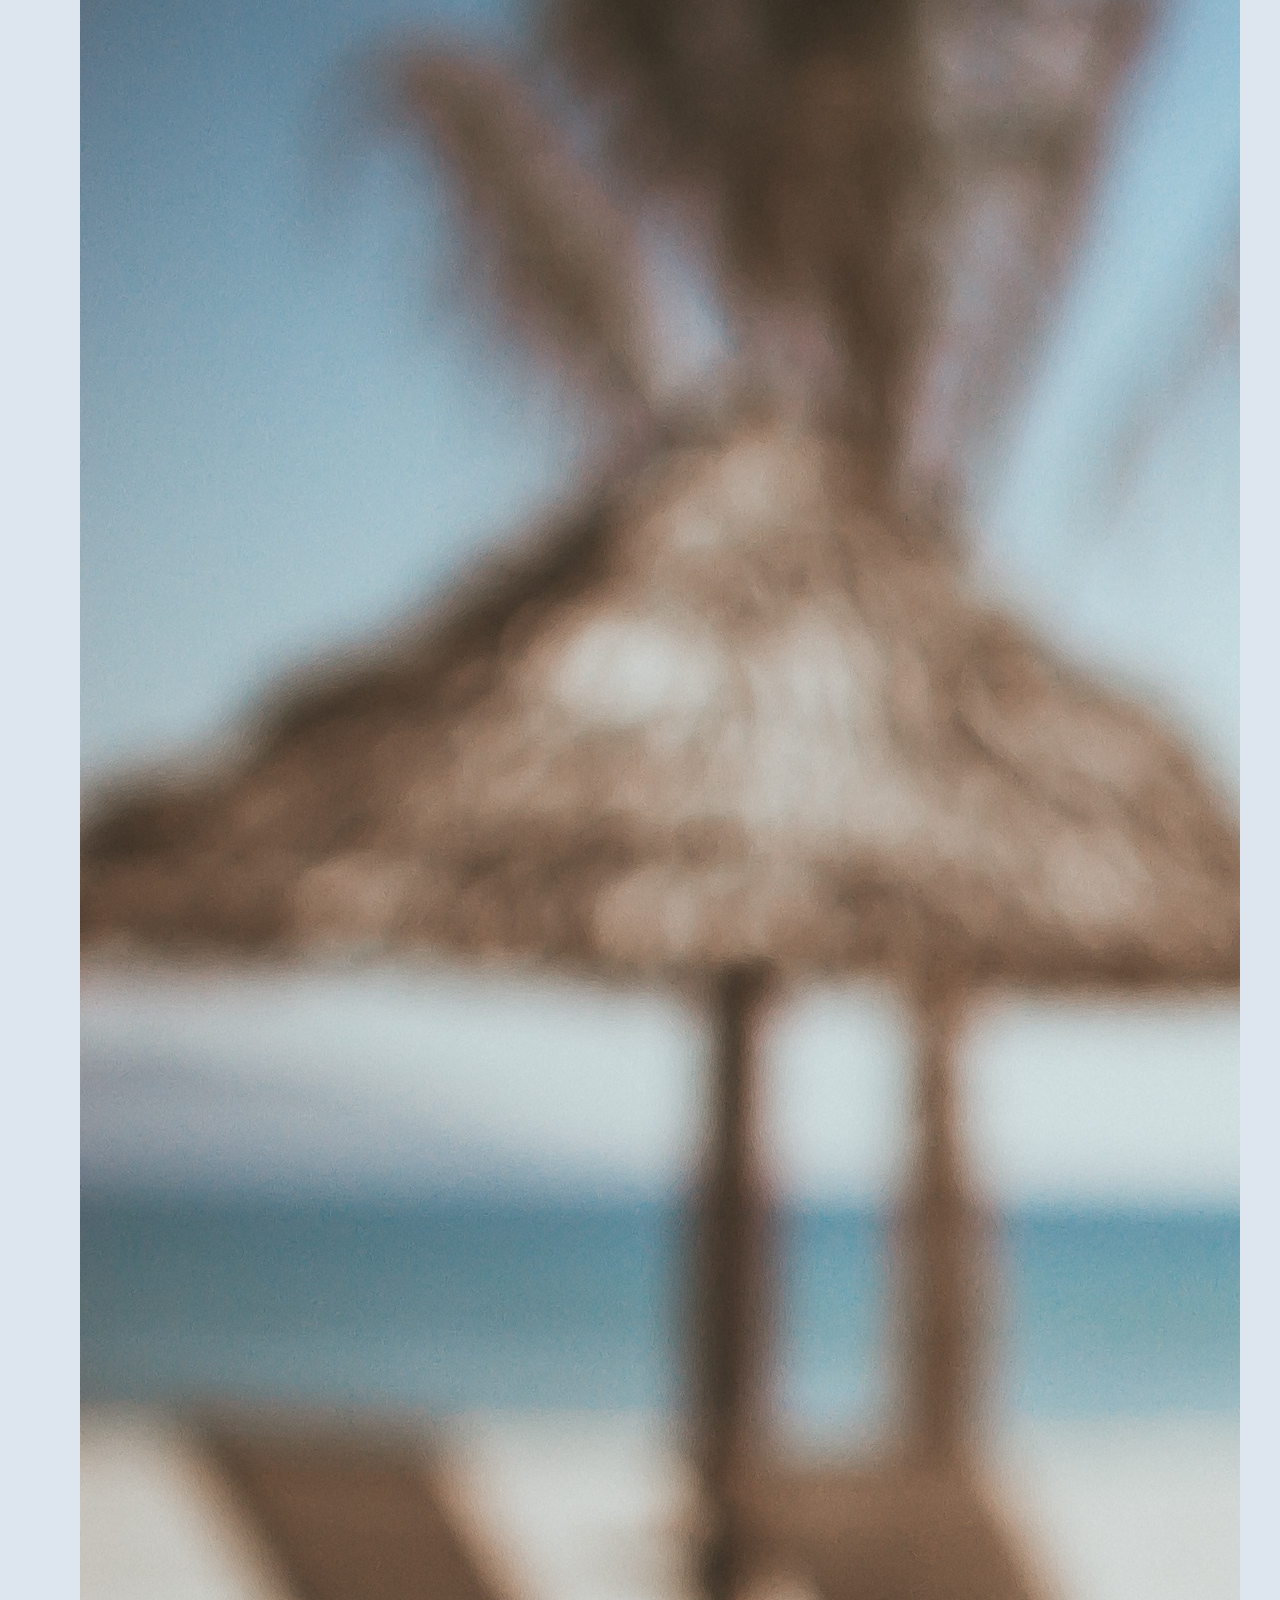
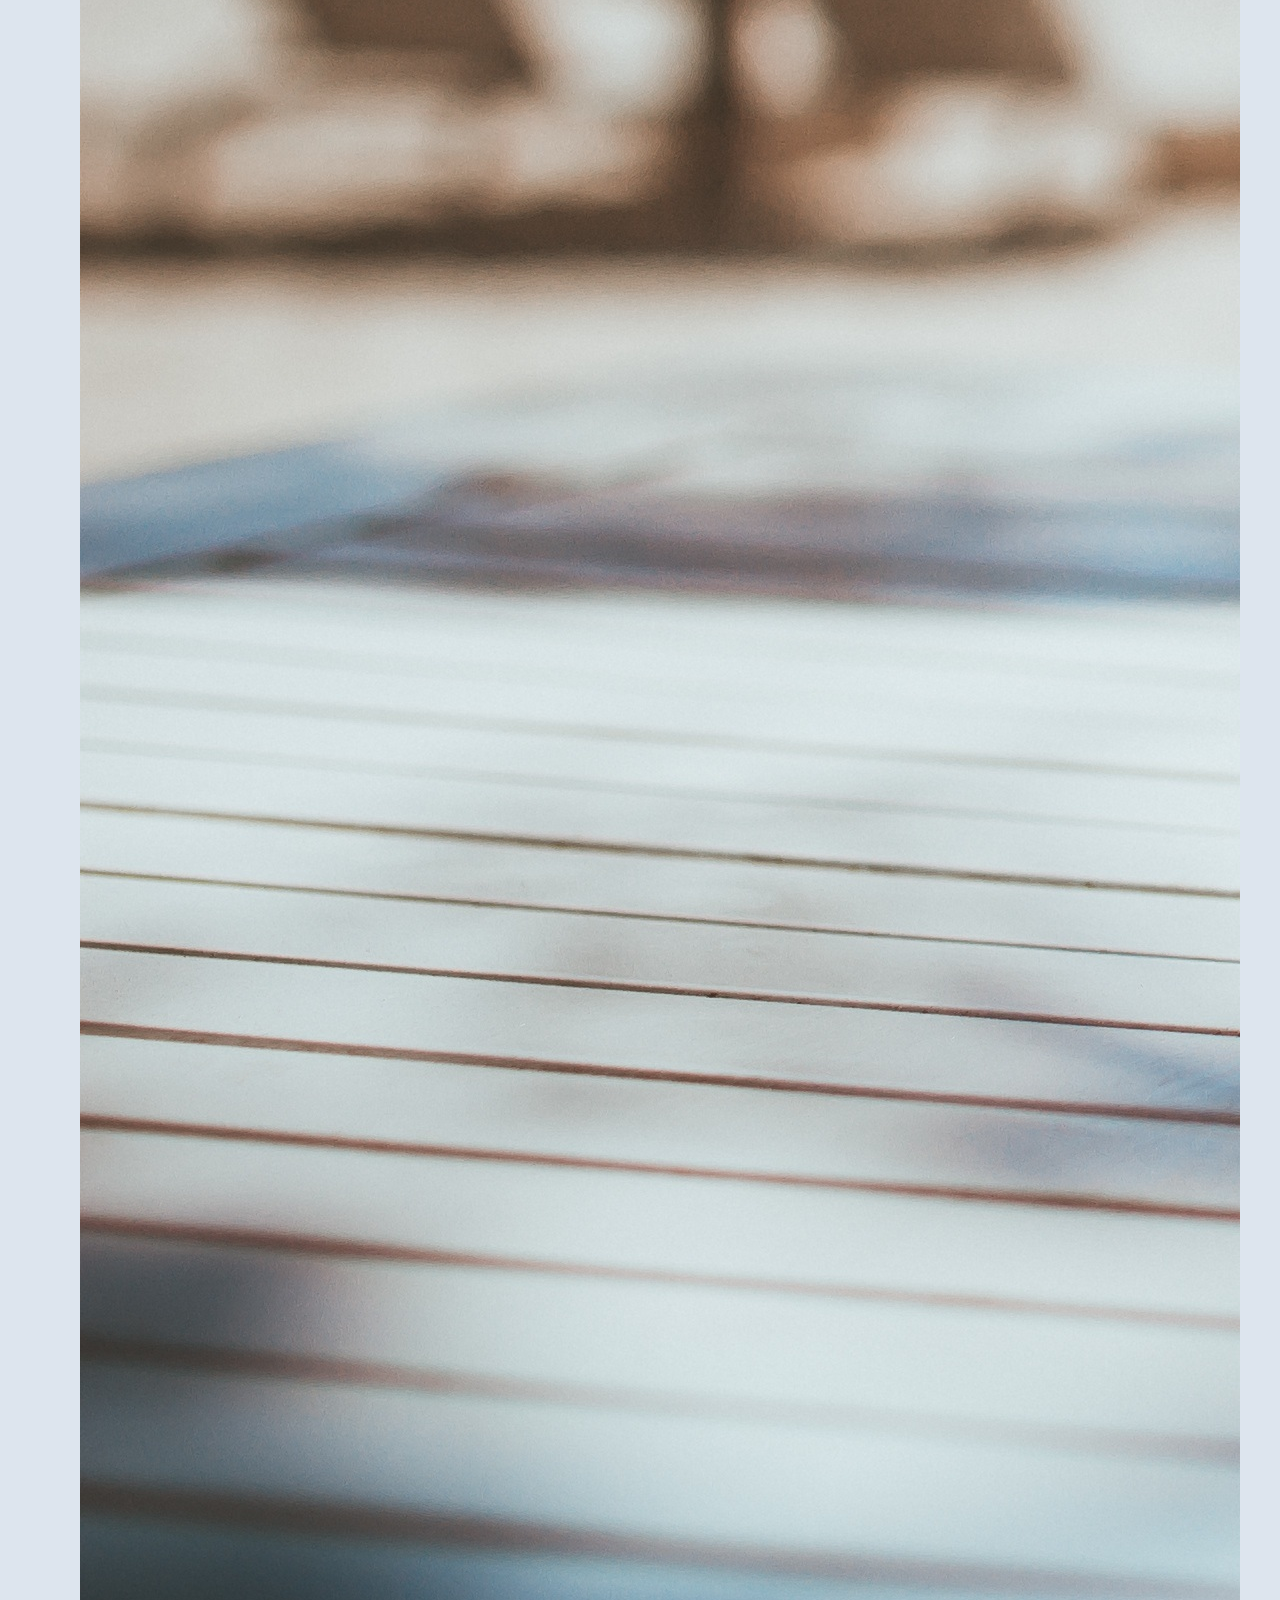
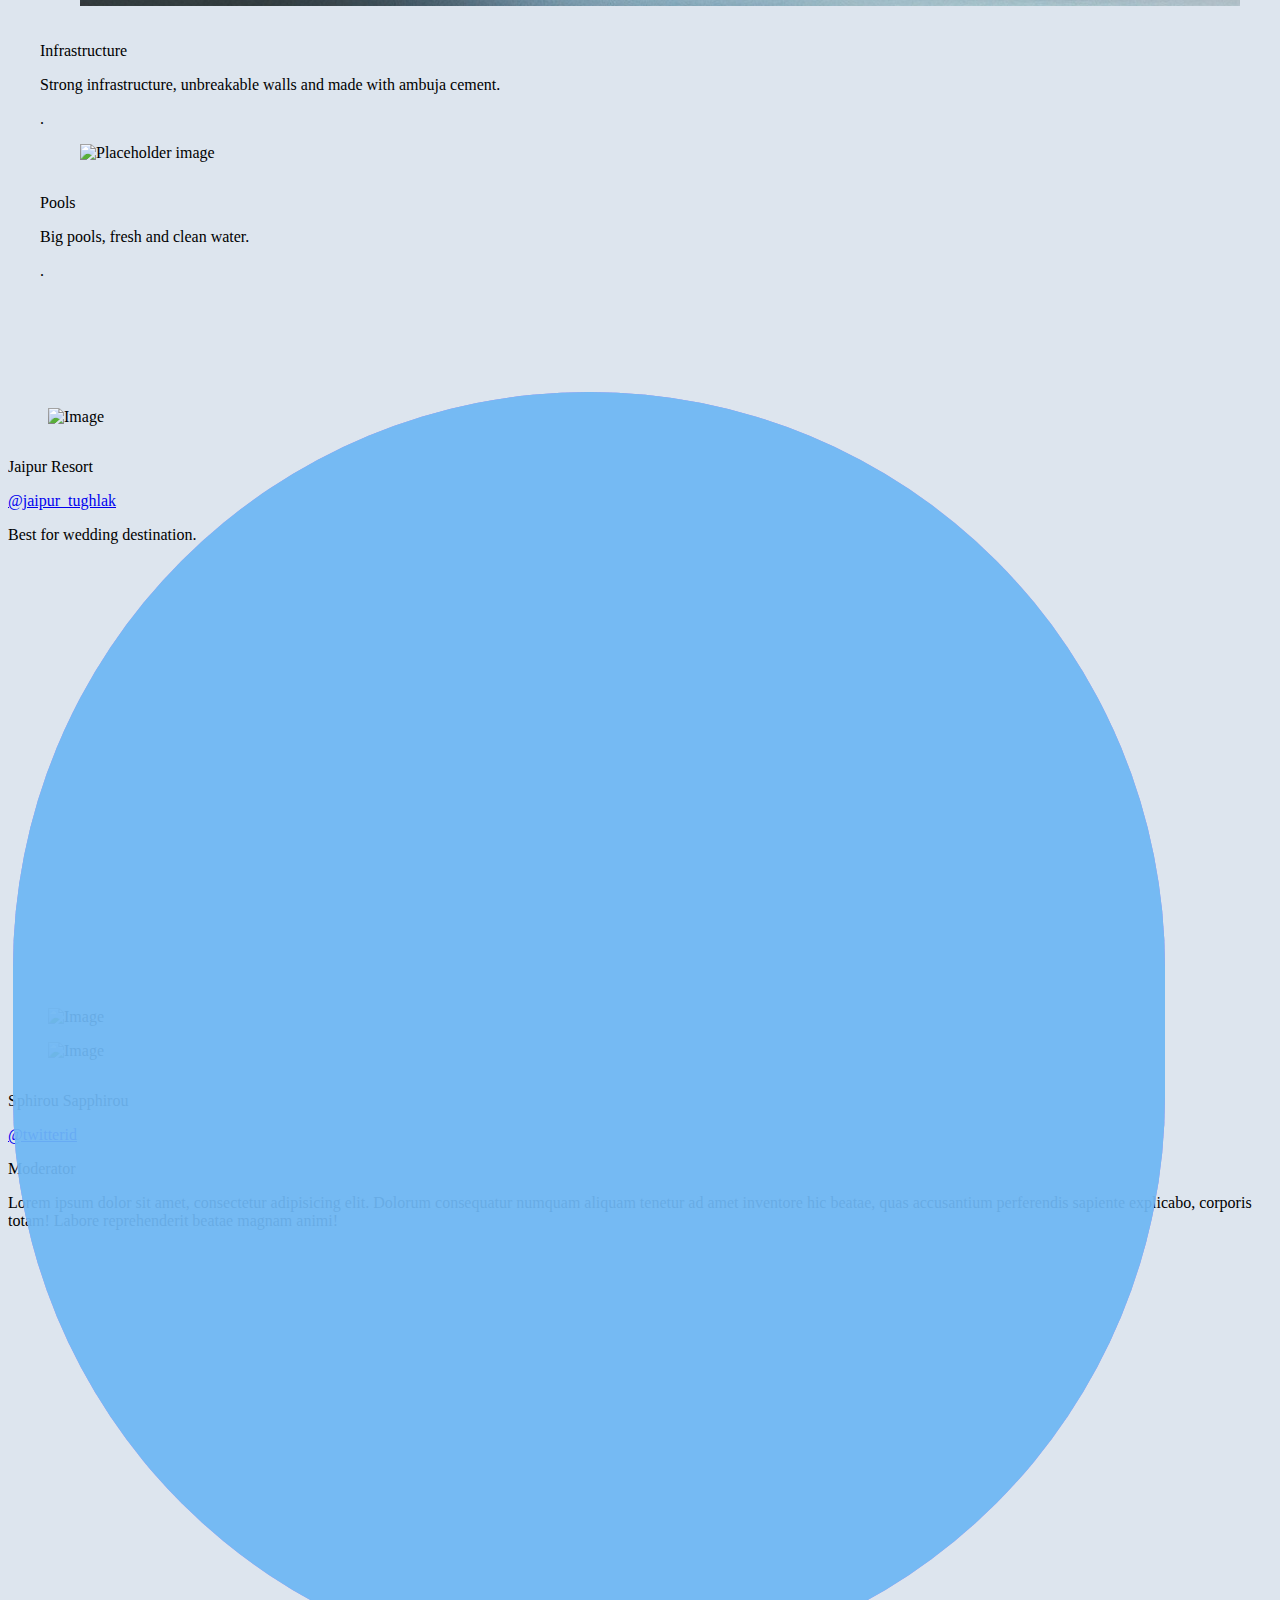
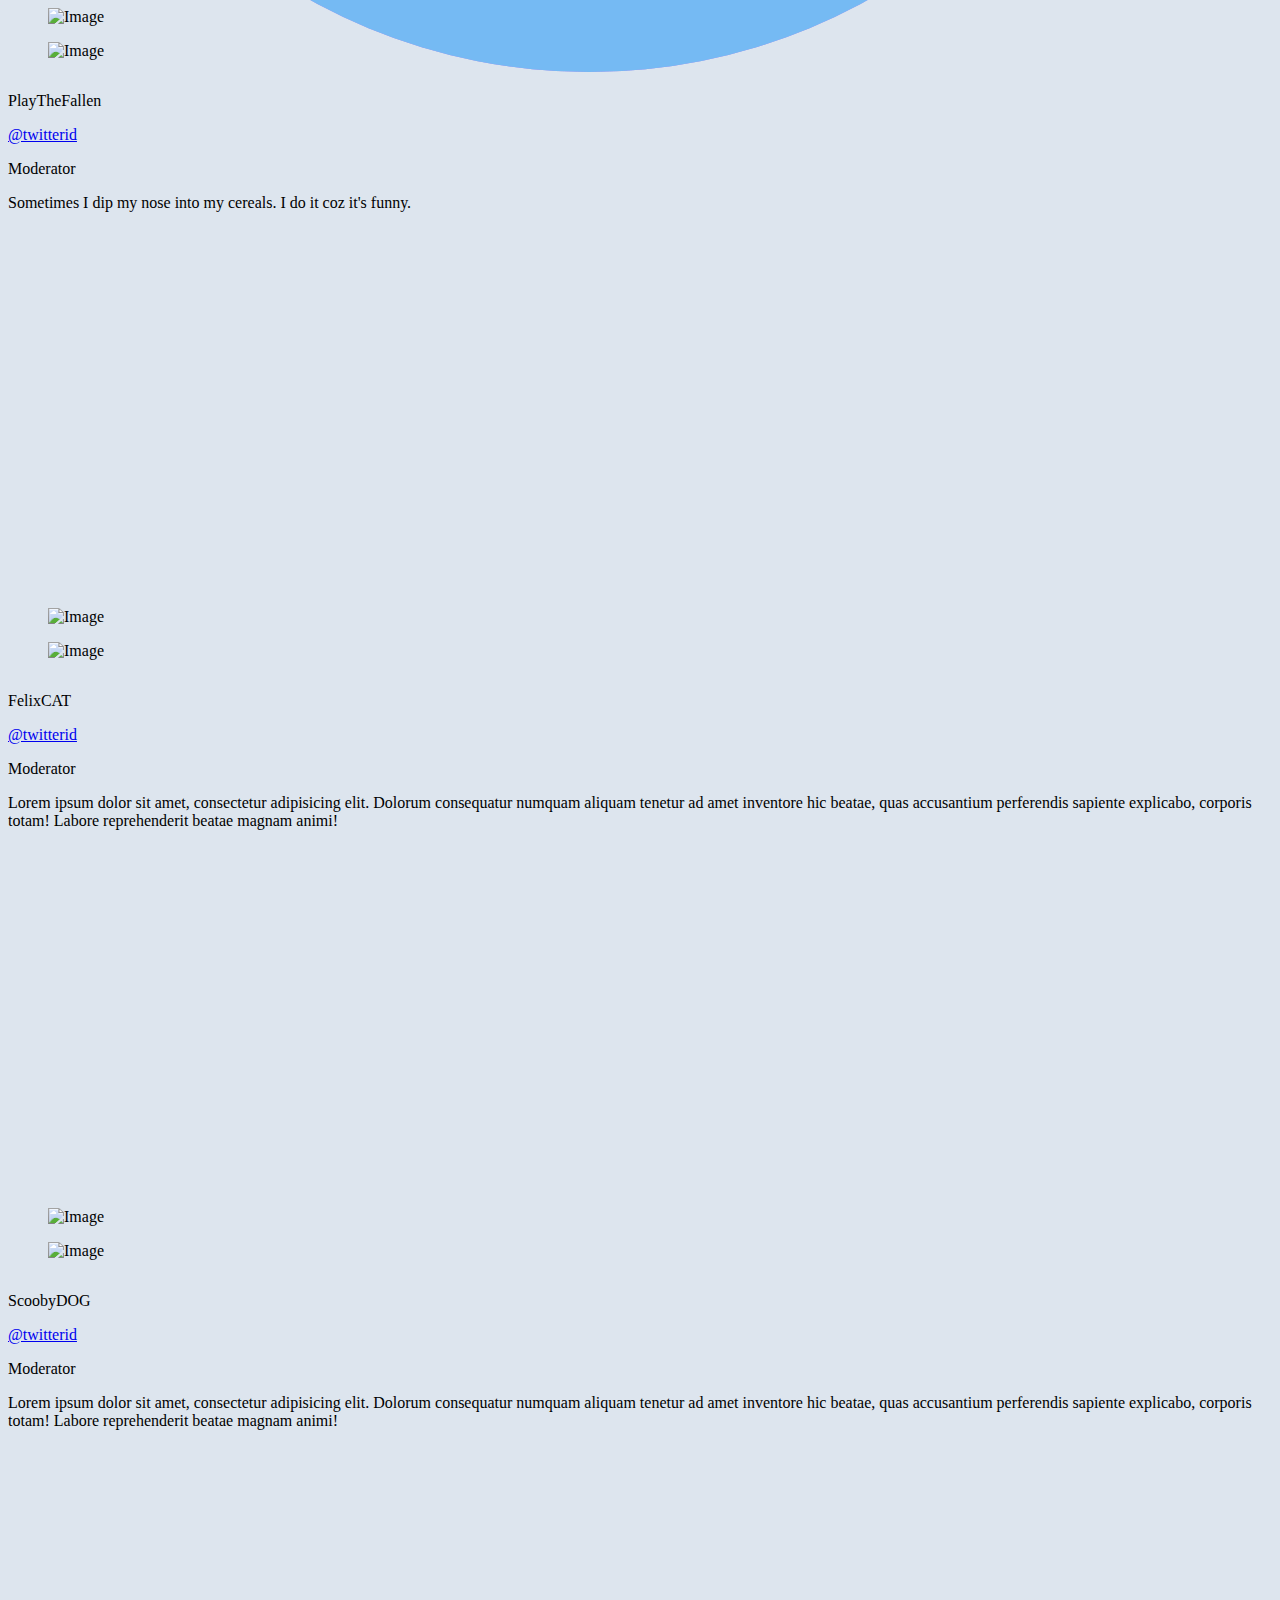
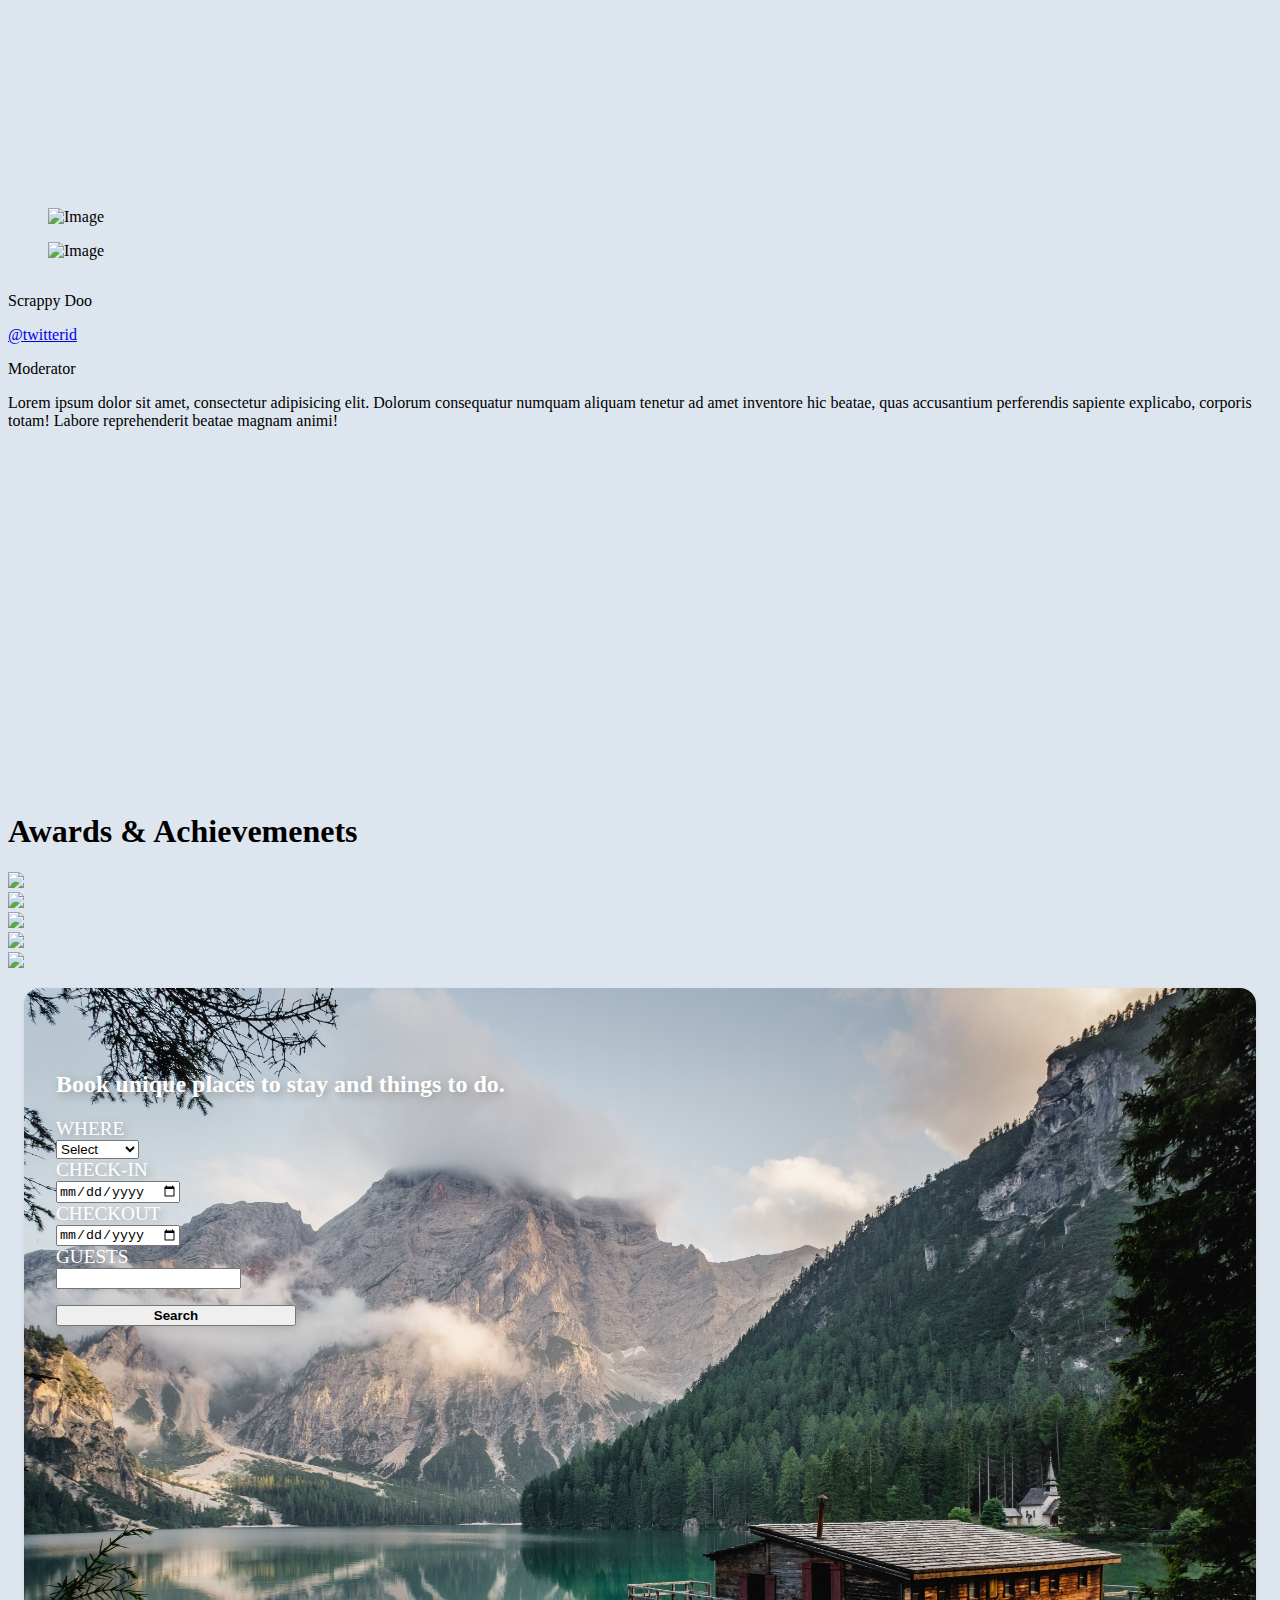
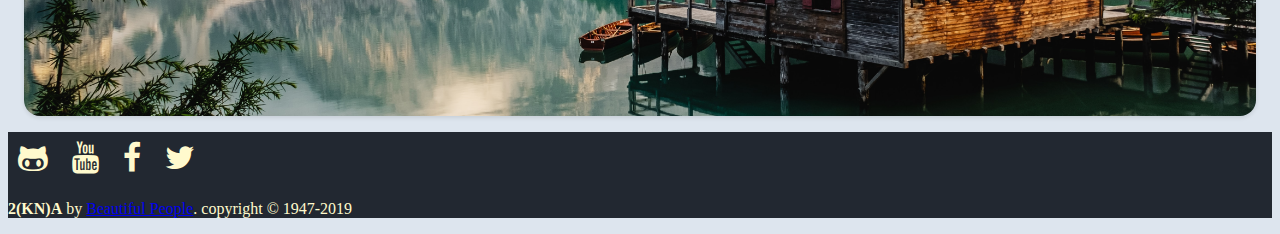
==== commit 237b207f: "Merge branch 'master' into master" ====
--- a/cards.html
+++ b/cards.html
@@ -3,7 +3,7 @@
 
 <head>
   <meta charset="UTF-8">
-  <title>bulma cards</title>
+  <title>Tughlak Resorts</title>
   <link rel="shortcut icon" href="../images/fav_icon.png" type="image/x-icon">
   <link rel="stylesheet" href="https://unpkg.com/bulma@0.8.0/css/bulma.min.css" />
   <link href="https://stackpath.bootstrapcdn.com/font-awesome/4.7.0/css/font-awesome.min.css" rel="stylesheet"
@@ -13,6 +13,15 @@
 </head>
 
 <body>
+    <div class="for-full-back color-bg-one" id="main-sec">
+        <div class="container">
+            <div class="row text-center">
+                <div class="col-md-8 col-md-offset-2 ">
+                    <h1 class="pad-adjust"><i class="fa fa-plus faa-pulse animated"></i>Tughlaqabad Resorts</h1>
+                </div>
+            </div>
+        </div>
+    </div>
   <div class="bg-image">
     <section class="hero  is-fullheight">
       <div class="hero-body">
@@ -50,13 +59,13 @@
 
   <section class="section has-background-dark">
     <div class="container has-text-centered has-text-white">
-      <h2 class="title has-text-white">The Resort</h2>
-      <p>Tughlaqabad resort is a university in New Delhi that was established in 1989 by its revered founder Janab Hakeem
-        Abdul Hameed Saheb, who was a true Gandhian in spirit and simple in person. He was born on 14th September, 1908
-        in Delhi to Janab Hakeem Hafiz Abdul Majeed and Rabia Begum. Hakeem Hafiz Abdul Majeed was the main strong force
-        behind the improvement of the ancient system of Unani medicine and therapeutics. He named the University as
-        'Hamdard' as he wanted the public to benefit from the efficacy of this ancient Medicine. This field was further
-        introduced all over the world by his son Hakeem Abdul Hameed Saheb.</p>
+      <h2 class="title has-text-white">ABOUT</h2>
+      <p>Tughlaqabad Resorts first started in 1991 with a vision to create a brand of wildlife resorts offering our
+         guests the opportunity to enjoy the stunning biodiversity of India while in the lap of luxury.
+          Subsequently we formed “Conservation Corporation of India Pvt. Ltd” (CCIPL) which owns the
+           “Tughlaqabad Resorts” brand name. Today, Tughlaqabad Resorts has presence in world-renowned Tiger Reserves
+            located at Jim Corbett (Uttarakhand), Kaziranga (Assam), Kanha and Bandhavgarh (Madhya Pradesh) &
+             a quaint farm at the famous Rann of Kutch (Gujarat).</p>
 
       <div class="columns is-centered" style="padding: 2rem">
         <div class="column">
@@ -71,16 +80,15 @@
             <div class="card-content">
               <div class="media">
                 <div class="media-content">
-                  <p class="title is-4">Barack Obama</p>
-                  <p class="subtitle is-6">@BarackObama</p>
+                  <p class="title is-4">Lawns</p>
+                  <p class="subtitle is-6">Bigger lawns where you can.</p>
                 </div>
               </div>
 
               <div class="content">
-                Lorem ipsum dolor sit amet, consectetur adipiscing elit. Phasellus nec iaculis mauris.
-                <a>@bulmaio</a>.
-                <a href="#">#css</a>
-                <a href="#">#responsive</a>
+                <a></a>.
+                <a href="#"></a>
+                <a href="#"></a>
               </div>
             </div>
           </div>
@@ -90,23 +98,23 @@
             <div class="card-image">
               <figure class="image is-2by1">
                 <img
-                  src="/static/img/Opera Snapshot_2019-11-11_235815_www.shutterstock.com.png"
+                  src="/static/img/books-918521.jpg"
                   alt="Placeholder image">
               </figure>
             </div>
             <div class="card-content">
               <div class="media">
                 <div class="media-content">
-                  <p class="title is-4">John Smith</p>
-                  <p class="subtitle is-6">@johnsmith</p>
+                  <p class="title is-4">Infrastructure</p>
+                  <p class="subtitle is-6">Strong infrastructure, unbreakable walls and made with ambuja cement.</p>
                 </div>
               </div>
 
               <div class="content">
-                Lorem ipsum dolor sit amet, consectetur adipiscing elit. Phasellus nec iaculis mauris.
-                <a>@bulmaio</a>.
-                <a href="#">#css</a>
-                <a href="#">#responsive</a>
+                
+                <a></a>.
+                <a href="#"></a>
+                <a href="#"></a>
               </div>
             </div>
           </div>
@@ -116,23 +124,23 @@
             <div class="card-image">
               <figure class="image is-2by1">
                 <img
-                  src="static/img/chairs-2181960.jpg"
+                  src="https://upload.wikimedia.org/wikipedia/commons/thumb/e/e7/Rajon_ki_Baoli%27s_baoli.jpg/800px-Rajon_ki_Baoli%27s_baoli.jpg"
                   alt="Placeholder image">
               </figure>
             </div>
             <div class="card-content">
               <div class="media">
                 <div class="media-content">
-                  <p class="title is-4">John Smith</p>
-                  <p class="subtitle is-6">@johnsmith</p>
+                  <p class="title is-4">Pools</p>
+                  <p class="subtitle is-6">Big pools, fresh and clean water.</p>
                 </div>
               </div>
 
               <div class="content">
-                Lorem ipsum dolor sit amet, consectetur adipiscing elit. Phasellus nec iaculis mauris.
-                <a>@bulmaio</a>.
-                <a href="#">#css</a>
-                <a href="#">#responsive</a>
+                
+                <a></a>.
+                <a href="#"></a>
+                <a href="#"></a>
               </div>
             </div>
           </div>
@@ -157,18 +165,39 @@
         <div class="card large round">
           <div class="card-image ">
             <figure class="image">
-              <img src="static/img/living-room-581073.jpg" alt="Image">
+              <img src="https://img.traveltriangle.com/blog/wp-content/tr:w-700,h-400/uploads/2015/11/Tree-of-life.jpg" alt="Image">
+            </figure>
+          </div>
+          <div class="card-content">
+            <div class="media">
+              <div class="media-content">
+                <p class="title is-4 no-padding">Jaipur Resort</p>
+                <p><span class="title is-6"><a href="http://twitter.com/#">@jaipur_tughlak</a></span></p>
+                <p class="subtitle is-6"></p>
+              </div>
+            </div>
+            <div class="content">
+              Best for wedding destination.
+            </div>
+          </div>
+        </div>
+      </div>
+      <div class="column is-one-third">
+        <div class="card large">
+          <div class="card-image">
+            <figure class="image">
+              <img src="https://source.unsplash.com//Rfflri94rs8" alt="Image">
             </figure>
           </div>
           <div class="card-content">
             <div class="media">
               <div class="media-left">
                 <figure class="image is-96x96">
-                  <img src="static/img/restaurant-3597677.jpg" alt="Image">
+                  <img src='http://www.radfaces.com/images/avatars/richard-wang.jpg' alt="Image">
                 </figure>
               </div>
               <div class="media-content">
-                <p class="title is-4 no-padding">Atsui</p>
+                <p class="title is-4 no-padding">Sphirou Sapphirou</p>
                 <p><span class="title is-6"><a href="http://twitter.com/#">@twitterid</a></span></p>
                 <p class="subtitle is-6">Moderator</p>
               </div>
@@ -185,19 +214,45 @@
         <div class="card large">
           <div class="card-image">
             <figure class="image">
-              <img src="static/img/willemstad-911979.jpg" alt="Image">
+              <img src="https://source.unsplash.com/b6VzeoRZiS0" alt="Image">
             </figure>
           </div>
           <div class="card-content">
             <div class="media">
               <div class="media-left">
                 <figure class="image is-96x96">
-                  <img src='static/img/paradise-598201.jpg' alt="Image">
+                  <img src='http://www.radfaces.com/images/avatars/jeffrey-douglas.jpg' alt="Image">
                 </figure>
               </div>
               <div class="media-content">
-                <p class="title is-4 no-padding">Sphirou Sapphirou</p>
-                <p><span class="title is-6"><a href="http://twitter.com/#">@amaan</a></span></p>
+                <p class="title is-4 no-padding">PlayTheFallen</p>
+                <p><span class="title is-6"><a href="http://twitter.com/#">@twitterid</a></span></p>
+                <p class="subtitle is-6">Moderator</p>
+              </div>
+            </div>
+            <div class="content">
+              Sometimes I dip my nose into my cereals. I do it coz it's funny.
+            </div>
+          </div>
+        </div>
+      </div>
+      <div class="column is-one-third">
+        <div class="card large">
+          <div class="card-image">
+            <figure class="image">
+              <img src="https://i.imgsafe.org/a4/a4bda71ae4.jpeg" alt="Image">
+            </figure>
+          </div>
+          <div class="card-content">
+            <div class="media">
+              <div class="media-left">
+                <figure class="image is-96x96">
+                  <img src="http://www.radfaces.com/images/avatars/scrappy-doo.jpg" alt="Image">
+                </figure>
+              </div>
+              <div class="media-content">
+                <p class="title is-4 no-padding">FelixCAT</p>
+                <p><span class="title is-6"><a href="http://twitter.com/#">@twitterid</a></span></p>
                 <p class="subtitle is-6">Moderator</p>
               </div>
             </div>
@@ -213,44 +268,18 @@
         <div class="card large">
           <div class="card-image">
             <figure class="image">
-              <img src="static/img/hamburger-494706.jpg" alt="Image">
+              <img src="https://source.unsplash.com/ogYIzsNGu3Y" alt="Image">
             </figure>
           </div>
           <div class="card-content">
             <div class="media">
               <div class="media-left">
                 <figure class="image is-96x96">
-                  <img src='static/img/hotel-1979406.jpg' alt="Image">
+                  <img src="http://www.radfaces.com/images/avatars/scrappy-doo.jpg" alt="Image">
                 </figure>
               </div>
               <div class="media-content">
-                <p class="title is-4 no-padding">PlayTheFallen</p>
-                <p><span class="title is-6"><a href="http://twitter.com/#">@twitterid</a></span></p>
-                <p class="subtitle is-6">Moderator</p>
-              </div>
-            </div>
-            <div class="content">
-              Sometimes I dip my nose into my cereals. I do it coz it's funny.
-            </div>
-          </div>
-        </div>
-      </div>
-      <div class="column is-one-third">
-        <div class="card large">
-          <div class="card-image">
-            <figure class="image">
-              <img src="static/img/kitchen-2165756.jpg" alt="Image">
-            </figure>
-          </div>
-          <div class="card-content">
-            <div class="media">
-              <div class="media-left">
-                <figure class="image is-96x96">
-                  <img src="static/img/living-room-581073.jpg" alt="Image">
-                </figure>
-              </div>
-              <div class="media-content">
-                <p class="title is-4 no-padding">FelixCAT</p>
+                <p class="title is-4 no-padding">ScoobyDOG</p>
                 <p><span class="title is-6"><a href="http://twitter.com/#">@twitterid</a></span></p>
                 <p class="subtitle is-6">Moderator</p>
               </div>
@@ -267,18 +296,18 @@
         <div class="card large">
           <div class="card-image">
             <figure class="image">
-              <img src="static/img/maldives-666122.jpg" alt="Image">
+              <img src="https://source.unsplash.com/KgjcndVr7tU" alt="Image">
             </figure>
           </div>
           <div class="card-content">
             <div class="media">
               <div class="media-left">
                 <figure class="image is-96x96">
-                  <img src="static/img/sea-bridge-4471852.jpg" alt="Image">
+                  <img src="http://www.radfaces.com/images/avatars/scrappy-doo.jpg" alt="Image">
                 </figure>
               </div>
               <div class="media-content">
-                <p class="title is-4 no-padding">ScoobyDOG</p>
+                <p class="title is-4 no-padding">Scrappy Doo</p>
                 <p><span class="title is-6"><a href="http://twitter.com/#">@twitterid</a></span></p>
                 <p class="subtitle is-6">Moderator</p>
               </div>
@@ -291,118 +320,39 @@
           </div>
         </div>
       </div>
-      <div class="column is-one-third">
-        <div class="card large">
-          <div class="card-image">
-            <figure class="image">
-              <img src="static/img/terrace-1030758.jpg" alt="Image">
-            </figure>
-          </div>
-          <div class="card-content">
-            <div class="media">
-              <div class="media-left">
-                <figure class="image is-96x96">
-                  <img src="static/img/willemstad-911979.jpg" alt="Image">
-                </figure>
-              </div>
-              <div class="media-content">
-                <p class="title is-4 no-padding">Scrappy Doo</p>
-                <p><span class="title is-6"><a href="http://twitter.com/#">@twitterid</a></span></p>
-                <p class="subtitle is-6">Moderator</p>
-              </div>
-            </div>
-            <div class="content">
-              Lorem ipsum dolor sit amet, consectetur adipisicing elit. Dolorum consequatur numquam aliquam tenetur ad
-              amet inventore hic beatae, quas accusantium perferendis sapiente explicabo, corporis totam! Labore
-              reprehenderit beatae magnam animi!
-            </div>
-          </div>
-        </div>
-      </div>
-      <div class="column is-one-third">
-        <div class="card large">
-          <div class="card-image">
-            <figure class="image">
-              <img src="static/img/woman-591576.jpg" alt="Image">
-            </figure>
-          </div>
-          <div class="card-content">
-            <div class="media">
-              <div class="media-left">
-                <figure class="image is-96x96">
-                  <img src="static/img/chairs-2181960.jpg" alt="Image">
-                </figure>
-              </div>
-              <div class="media-content">
-                <p class="title is-4">Prototyp3</p>
-                <p class="subtitle is-6">Moderator</p>
-              </div>
-            </div>
-            <div class="content">
-              Lorem ipsum dolor sit amet, consectetur adipisicing elit. Dolorum consequatur numquam aliquam tenetur ad
-              amet inventore hic beatae, quas accusantium perferendis sapiente explicabo, corporis totam! Labore
-              reprehenderit beatae magnam animi!
-            </div>
-          </div>
-        </div>
-      </div>
-      <div class="column is-one-third">
-        <div class="card large">
-          <div class="card-image">
-            <figure class="image">
-              <img src="static/img/books-918521.jpg" alt="Image">
-            </figure>
-          </div>
-          <div class="card-content">
-            <div class="media">
-              <div class="media-left">
-                <figure class="image is-96x96">
-                  <img src="static/img/bora-bora-3023437.jpg" ="Image">
-                </figure>
-              </div>
-              <div class="media-content">
-                <p class="title is-4 no-padding">Alex Mack</p>
-                <p><span class="title is-6"><a href="http://twitter.com/#">@twitterid</a></span></p>
-                <p class="subtitle is-6">Moderator</p>
-              </div>
-            </div>
-            <div class="content">
-              Lorem ipsum dolor sit amet, consectetur adipisicing elit. Dolorum consequatur numquam aliquam tenetur ad
-              amet inventore hic beatae, quas accusantium perferendis sapiente explicabo, corporis totam! Labore
-              reprehenderit beatae magnam animi!
-            </div>
-          </div>
-        </div>
-      </div>
-      <div class="column is-one-third">
-        <div class="card large">
-          <div class="card-image">
-            <figure class="image">
-              <img src="static/img/brick-wall-1834784.jpg" alt="Image">
-            </figure>
-          </div>
-          <div class="card-content">
-            <div class="media">
-              <div class="media-left">
-                <figure class="image is-96x96">
-                  <img src="static/img/living-room-690174.jpg" alt="Image">
-                </figure>
-              </div>
-              <div class="media-content">
-                <p class="title is-4">Alex Mack</p>
-                <p class="subtitle is-6">Moderator</p>
-              </div>
-            </div>
-            <div class="content">
-              Lorem ipsum dolor sit amet, consectetur adipisicing elit. Dolorum consequatur numquam aliquam tenetur ad
-              amet inventore hic beatae, quas accusantium perferendis sapiente explicabo, corporis totam! Labore
-              reprehenderit beatae magnam animi!
-            </div>
-          </div>
-        </div>
-      </div>
-    </div>
-    <!-- End Staff -->
+          <section class="hero is-medium">
+      <div class="hero-body">
+        <div class="container">
+          <div class="columns is-centered">
+            <h1 class="title is-1">
+              Awards & Achievemenets
+            </h1>
+          </div>
+          <div class="columns">
+            <div class="column">
+              <img src="https://res.cloudinary.com/simplotel/image/upload/infinity-resorts/trip_advisor_2011_pb781d">
+            </div>
+            <div class="column">
+              <img src="https://res.cloudinary.com/simplotel/image/upload/infinity-resorts/trip_advisor_2012_cvz59e">
+            </div>
+            <div class="column">
+              <img src="https://res.cloudinary.com/simplotel/image/upload/infinity-resorts/IRC_Trip_advisor_2016_award_logo_hhpjzo">
+            </div>
+            <div class="column">
+                <img src="https://res.cloudinary.com/simplotel/image/upload/infinity-resorts/EITA_Award_hduiel">
+              </div>
+          </div>
+          <div class="columns is-centered">
+            <div class="column is-half">
+                <img src="https://res.cloudinary.com/simplotel/image/upload/infinity-resorts/Tea_Leaf_Party_Flyer_rnqvub">
+            </div>
+          </div>
+        </div>
+      </div>
+    </section>
+<!-- End Staff -->
+
+
 
     <!--Booking Form -->
     <div class="container booking-container">
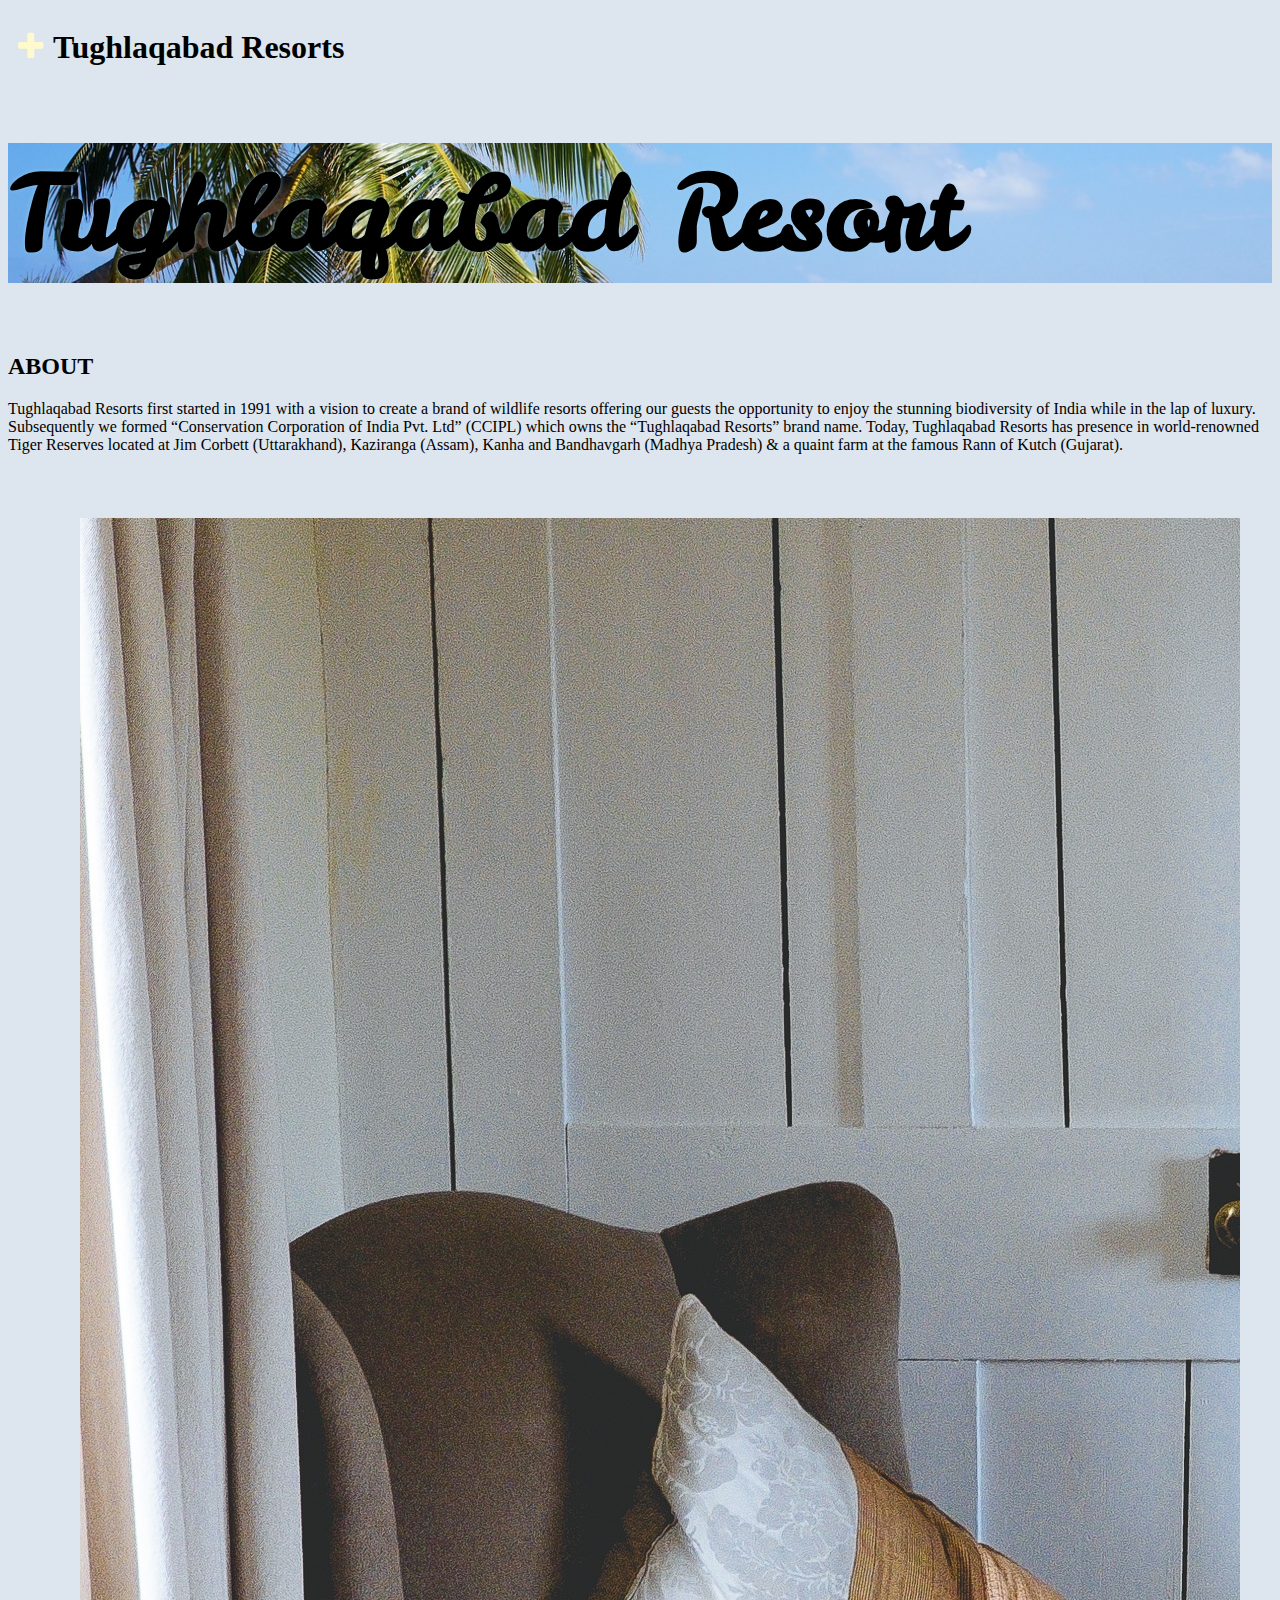
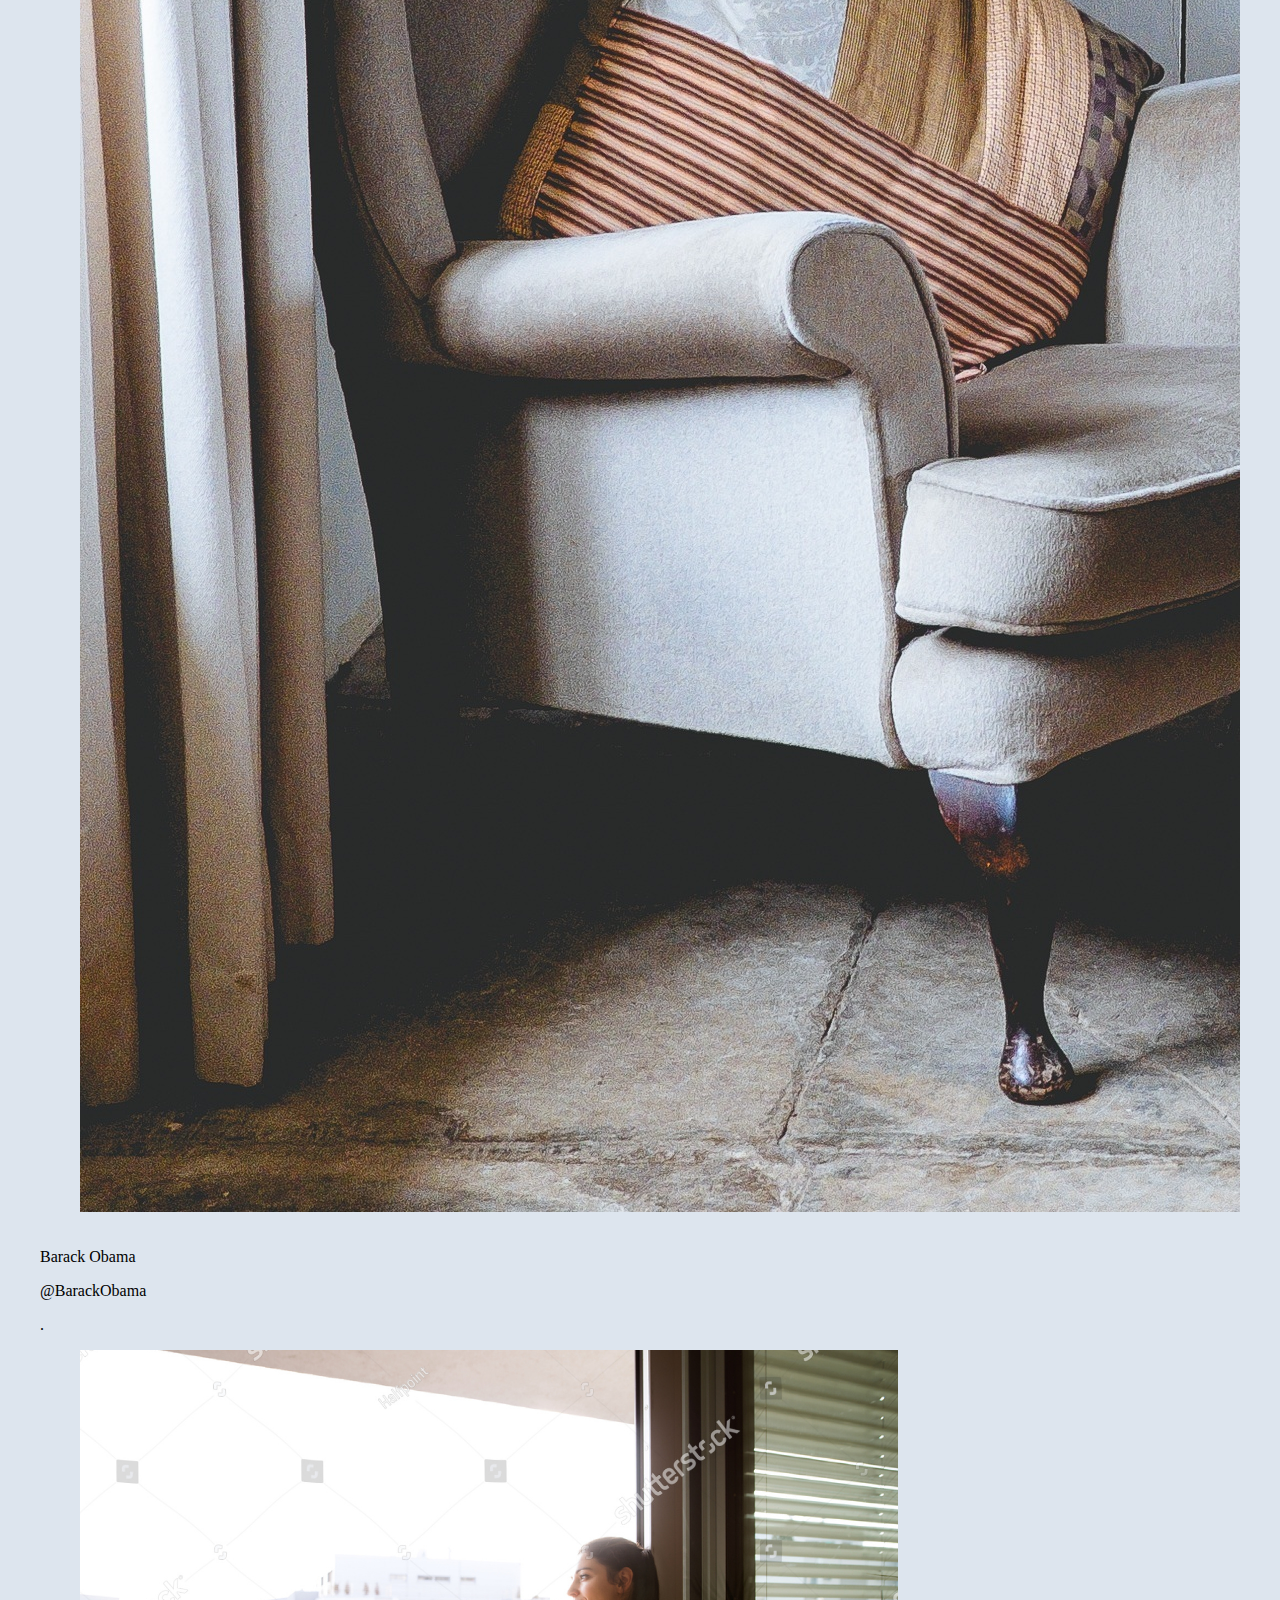
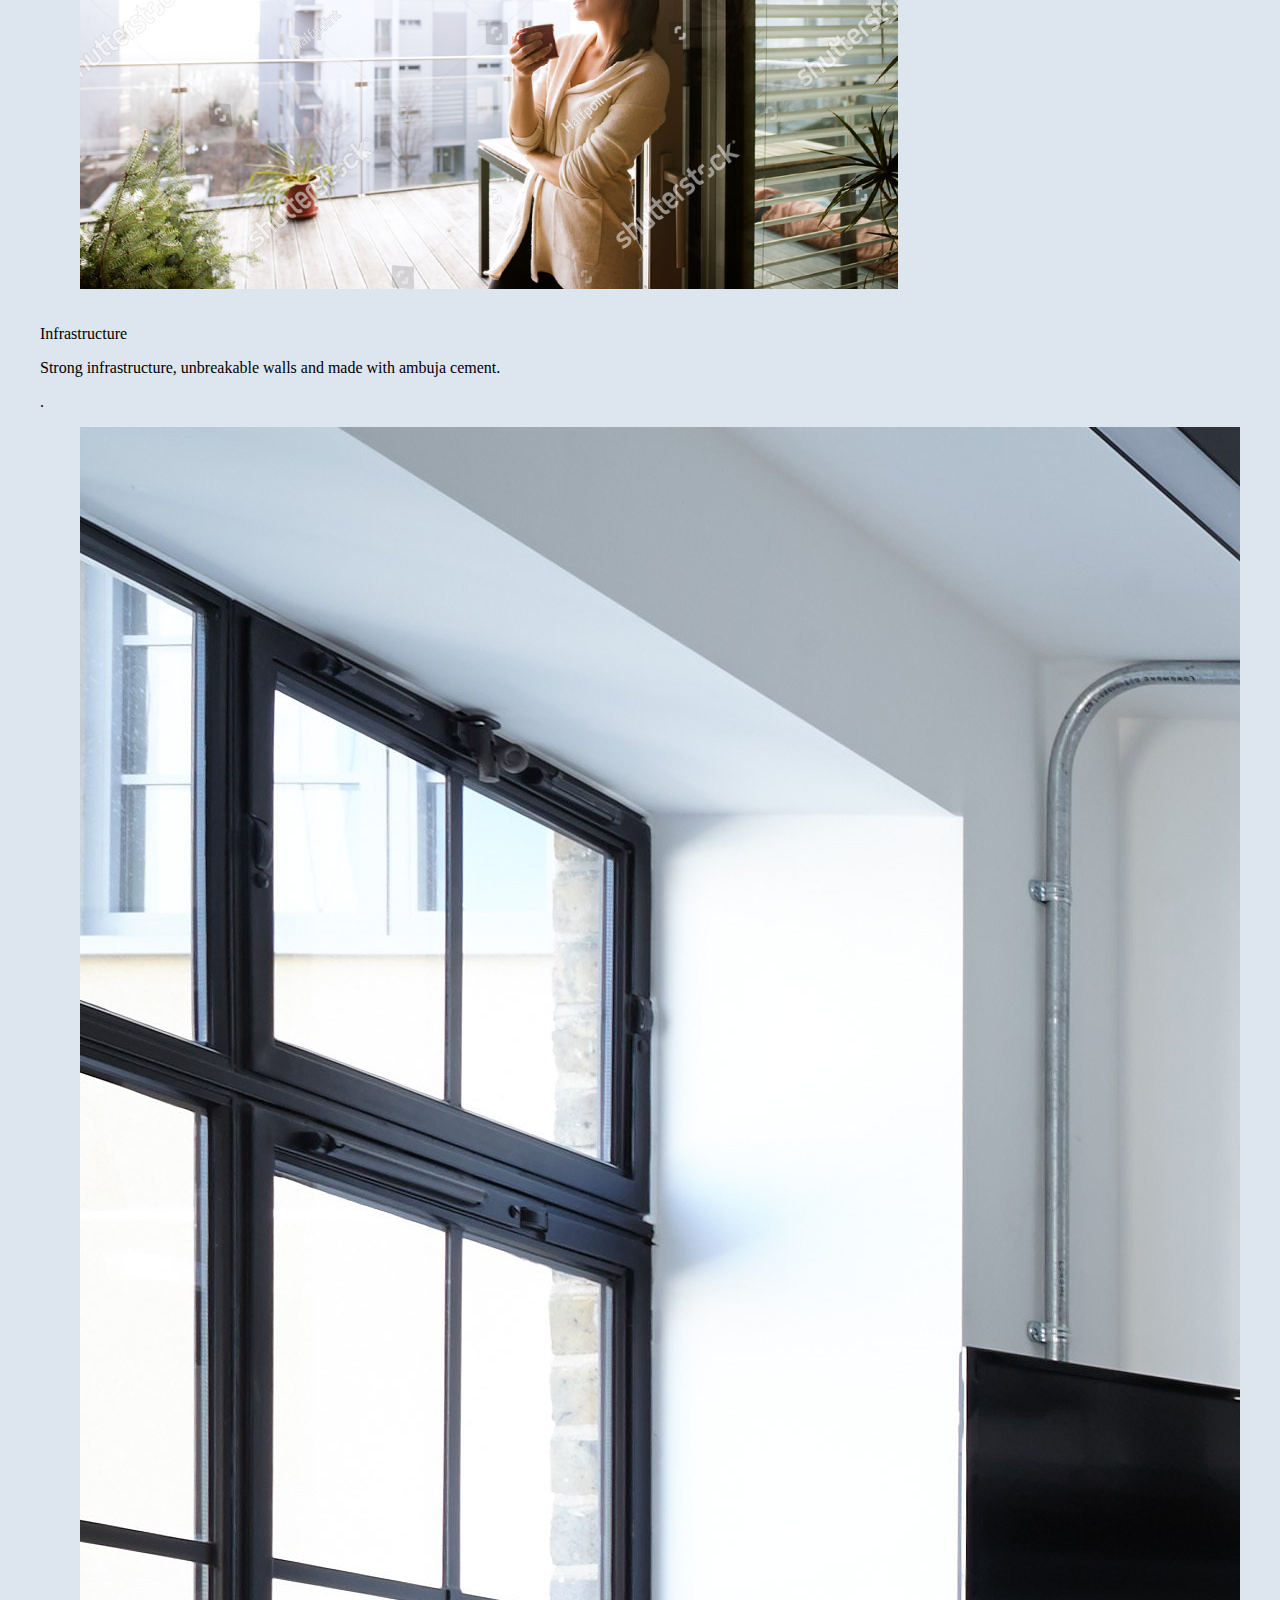
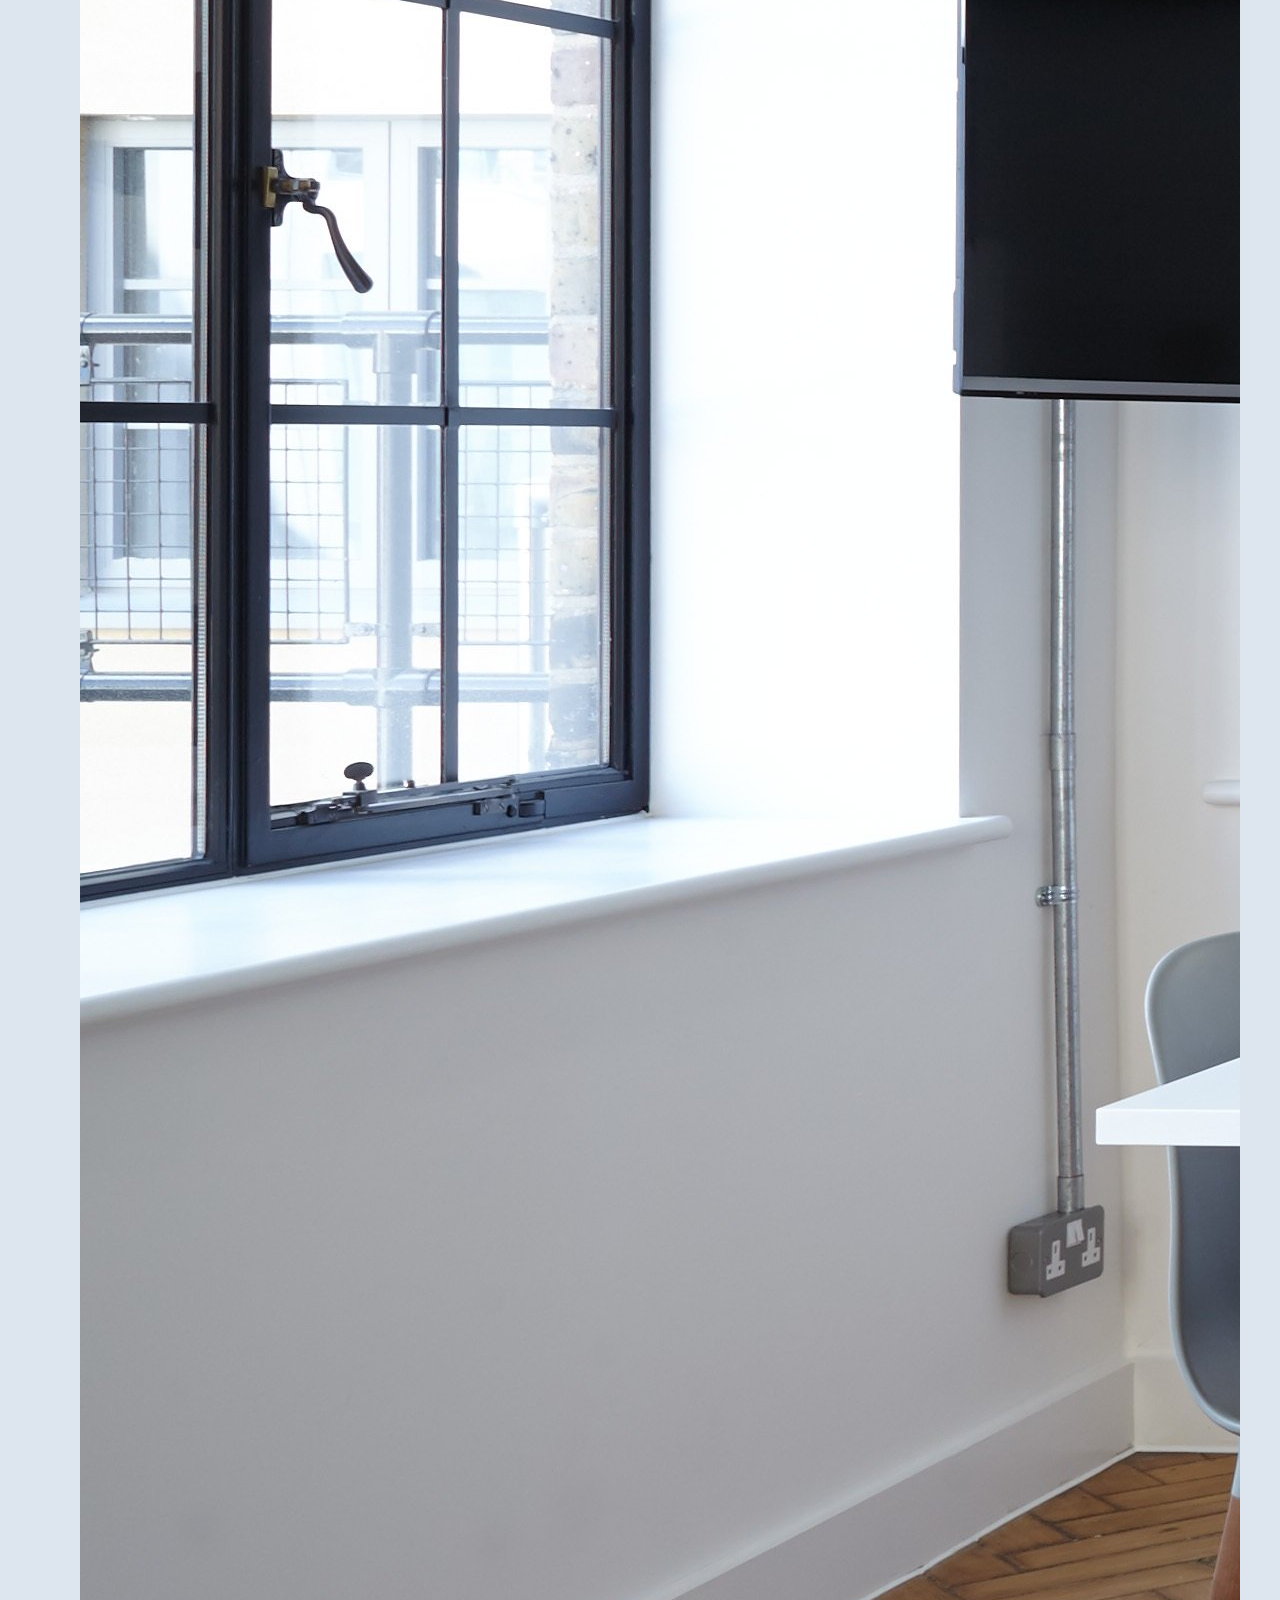
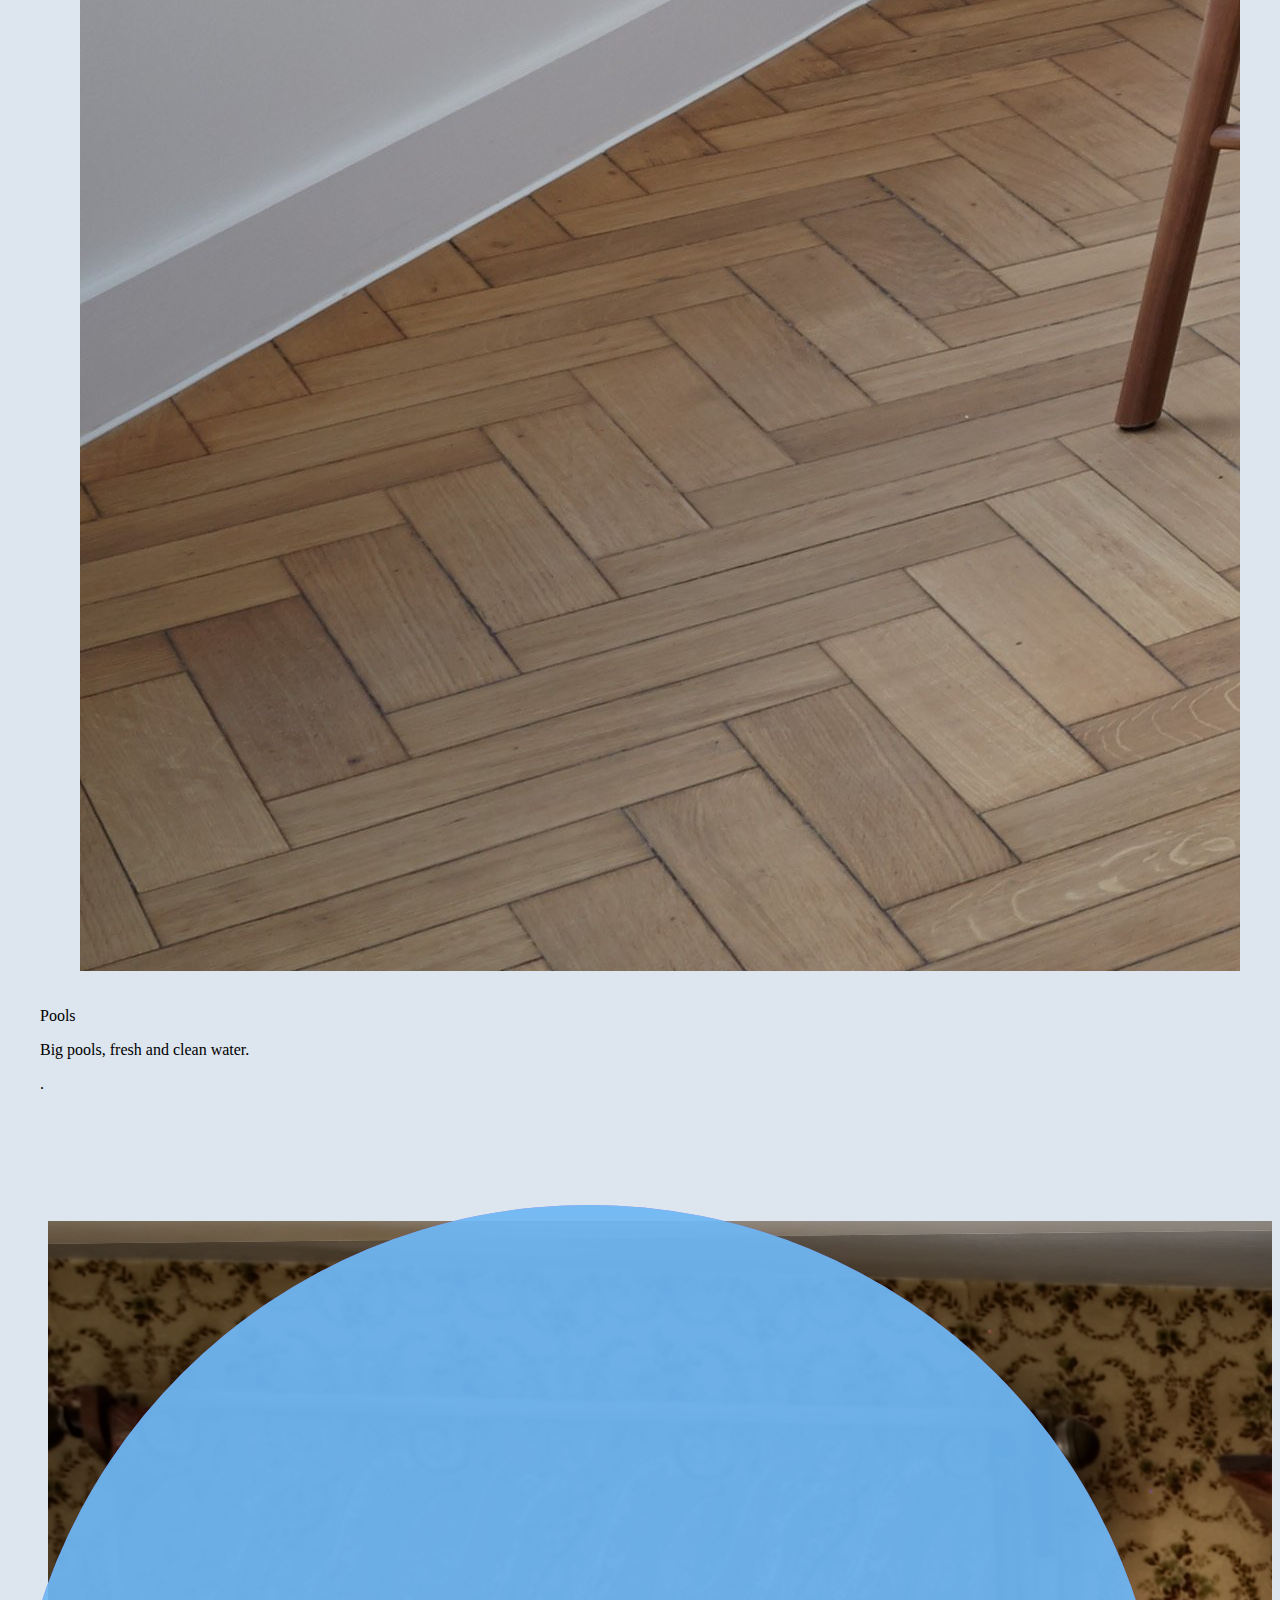
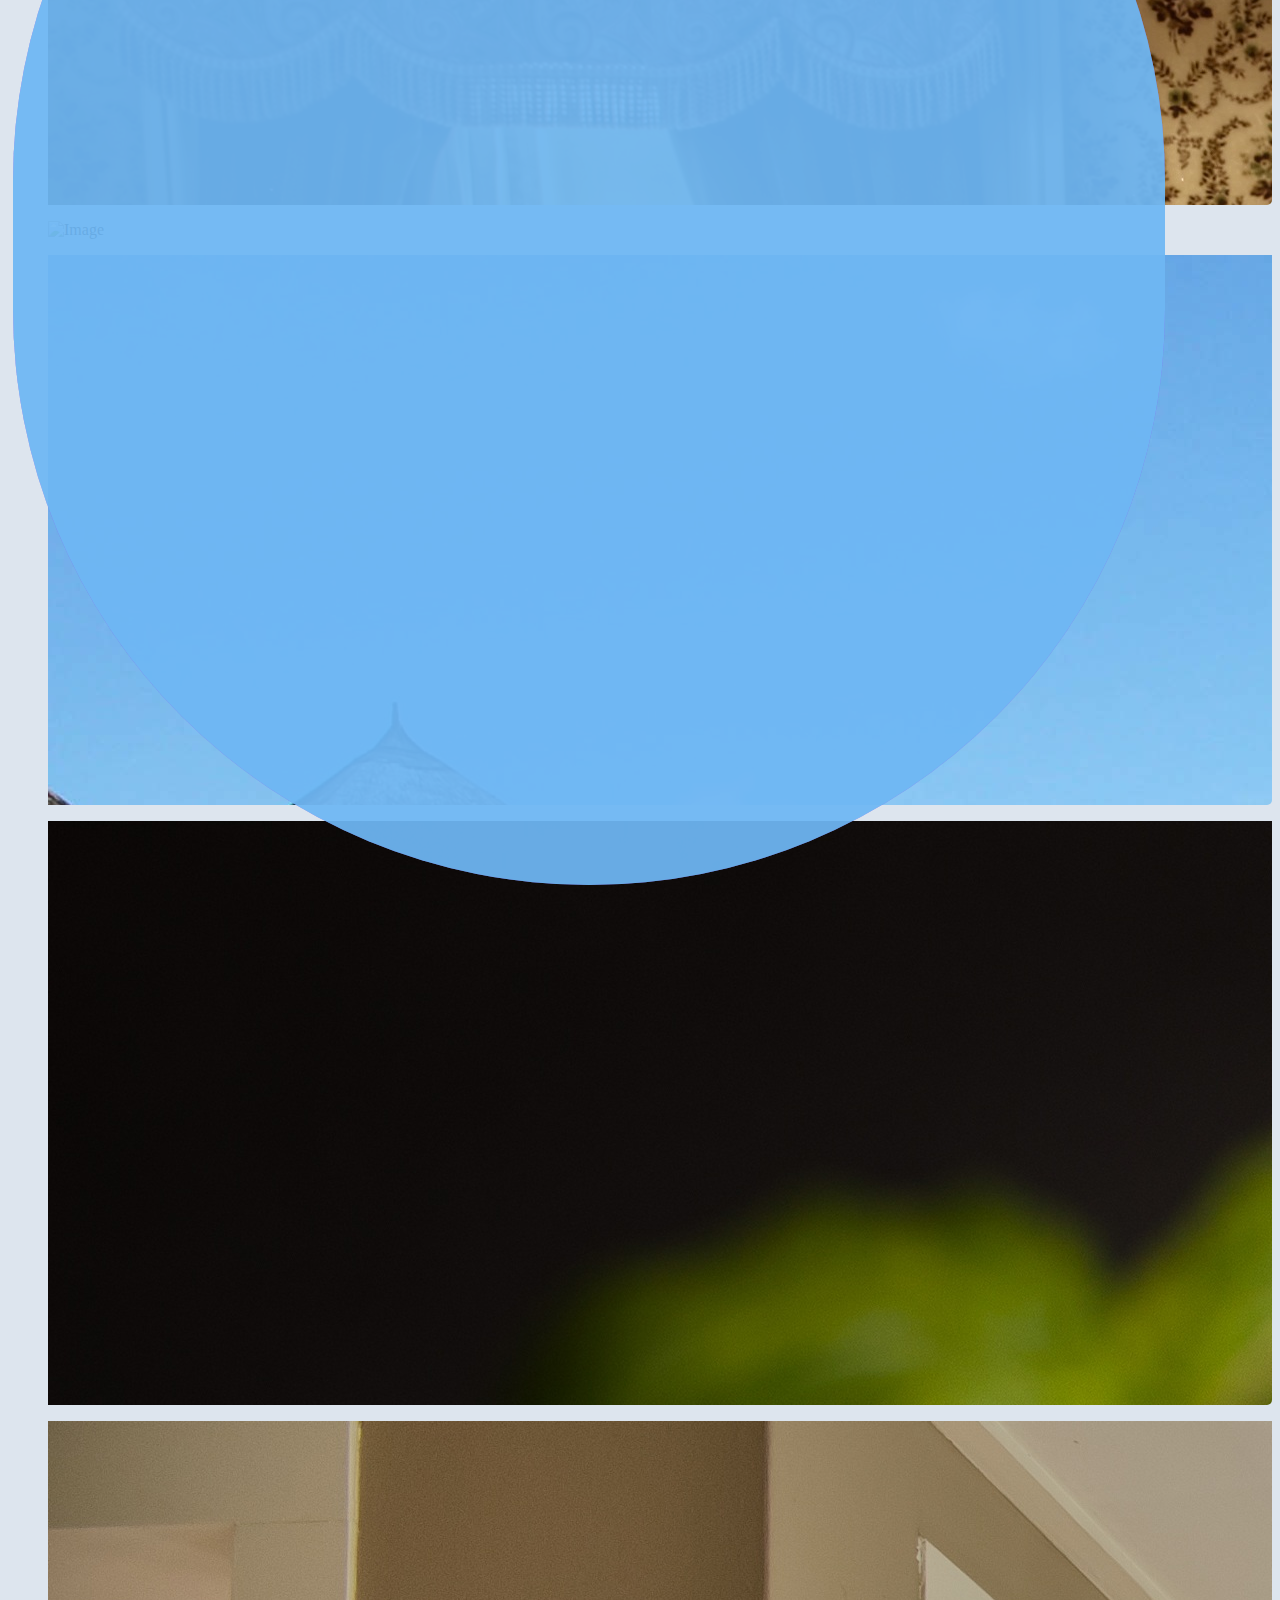
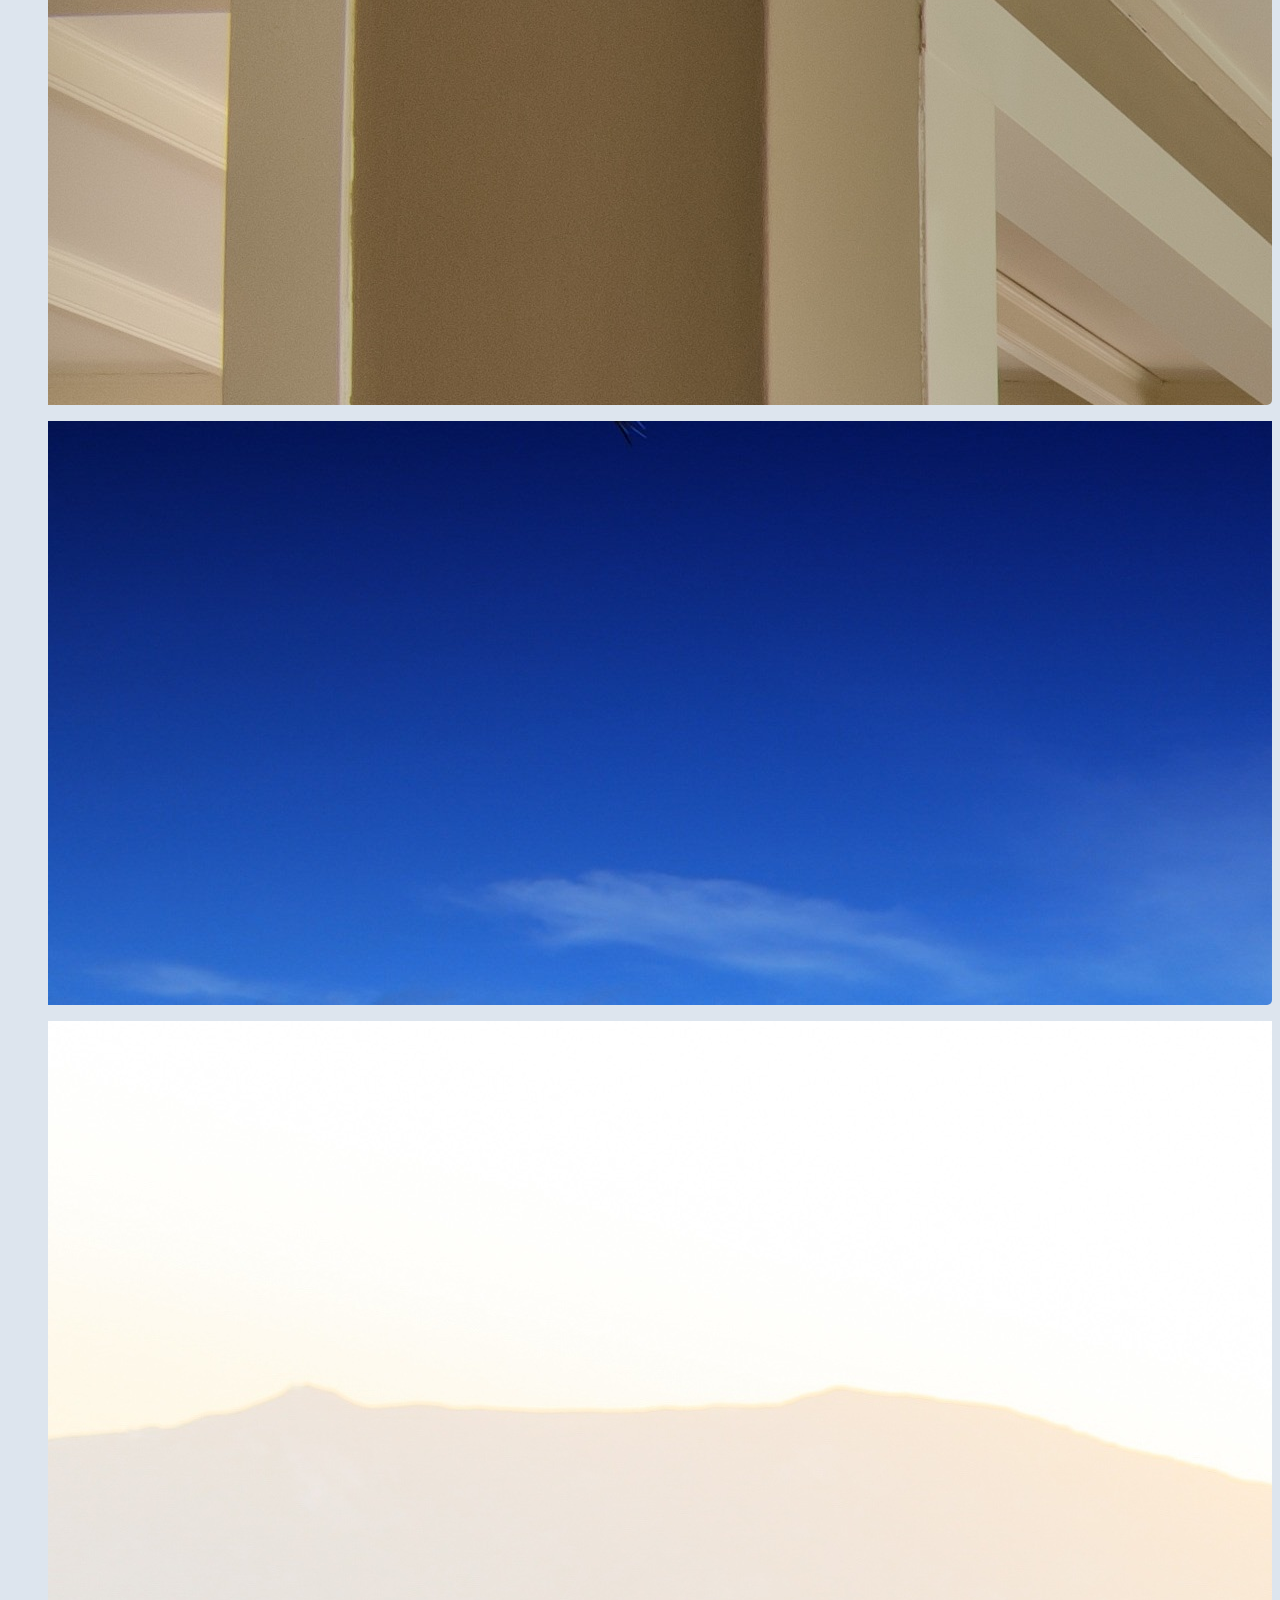
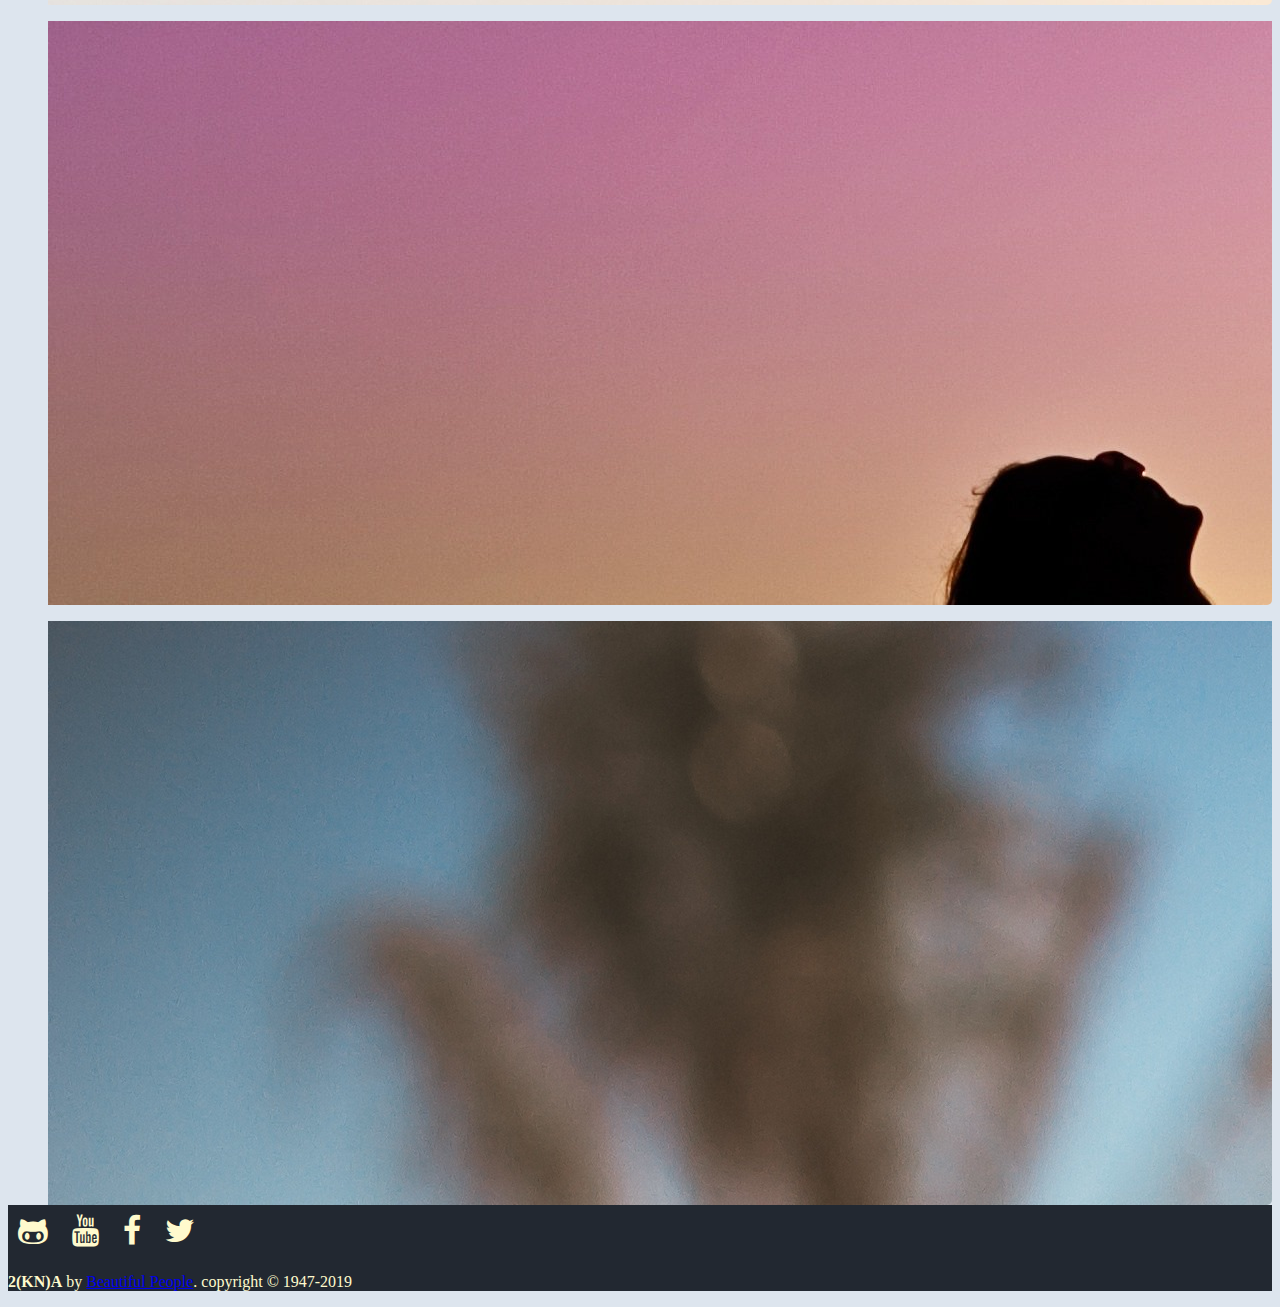
==== commit ef194ef1: "Merge branch 'master' into master" ====
--- a/cards.html
+++ b/cards.html
@@ -80,8 +80,10 @@
             <div class="card-content">
               <div class="media">
                 <div class="media-content">
-                  <p class="title is-4">Lawns</p>
-                  <p class="subtitle is-6">Bigger lawns where you can.</p>
+
+                  <p class="title is-4">Barack Obama</p>
+                  <p class="subtitle is-6">@BarackObama</p>
+
                 </div>
               </div>
 
@@ -98,7 +100,7 @@
             <div class="card-image">
               <figure class="image is-2by1">
                 <img
-                  src="/static/img/books-918521.jpg"
+                  src="/static/img/Opera Snapshot_2019-11-11_235815_www.shutterstock.com.png"
                   alt="Placeholder image">
               </figure>
             </div>
@@ -124,7 +126,7 @@
             <div class="card-image">
               <figure class="image is-2by1">
                 <img
-                  src="https://upload.wikimedia.org/wikipedia/commons/thumb/e/e7/Rajon_ki_Baoli%27s_baoli.jpg/800px-Rajon_ki_Baoli%27s_baoli.jpg"
+                  src="static/img/chairs-2181960.jpg"
                   alt="Placeholder image">
               </figure>
             </div>
@@ -165,7 +167,9 @@
         <div class="card large round">
           <div class="card-image ">
             <figure class="image">
-              <img src="https://img.traveltriangle.com/blog/wp-content/tr:w-700,h-400/uploads/2015/11/Tree-of-life.jpg" alt="Image">
+
+              <img src="static/img/living-room-581073.jpg" alt="Image">
+
             </figure>
           </div>
           <div class="card-content">
@@ -186,19 +190,19 @@
         <div class="card large">
           <div class="card-image">
             <figure class="image">
-              <img src="https://source.unsplash.com//Rfflri94rs8" alt="Image">
-            </figure>
-          </div>
-          <div class="card-content">
-            <div class="media">
-              <div class="media-left">
-                <figure class="image is-96x96">
-                  <img src='http://www.radfaces.com/images/avatars/richard-wang.jpg' alt="Image">
+              <img src="static/img/willemstad-911979.jpg" alt="Image">
+            </figure>
+          </div>
+          <div class="card-content">
+            <div class="media">
+              <div class="media-left">
+                <figure class="image is-96x96">
+                  <img src='static/img/paradise-598201.jpg' alt="Image">
                 </figure>
               </div>
               <div class="media-content">
                 <p class="title is-4 no-padding">Sphirou Sapphirou</p>
-                <p><span class="title is-6"><a href="http://twitter.com/#">@twitterid</a></span></p>
+                <p><span class="title is-6"><a href="http://twitter.com/#">@amaan</a></span></p>
                 <p class="subtitle is-6">Moderator</p>
               </div>
             </div>
@@ -214,14 +218,14 @@
         <div class="card large">
           <div class="card-image">
             <figure class="image">
-              <img src="https://source.unsplash.com/b6VzeoRZiS0" alt="Image">
-            </figure>
-          </div>
-          <div class="card-content">
-            <div class="media">
-              <div class="media-left">
-                <figure class="image is-96x96">
-                  <img src='http://www.radfaces.com/images/avatars/jeffrey-douglas.jpg' alt="Image">
+              <img src="static/img/hamburger-494706.jpg" alt="Image">
+            </figure>
+          </div>
+          <div class="card-content">
+            <div class="media">
+              <div class="media-left">
+                <figure class="image is-96x96">
+                  <img src='static/img/hotel-1979406.jpg' alt="Image">
                 </figure>
               </div>
               <div class="media-content">
@@ -240,14 +244,14 @@
         <div class="card large">
           <div class="card-image">
             <figure class="image">
-              <img src="https://i.imgsafe.org/a4/a4bda71ae4.jpeg" alt="Image">
-            </figure>
-          </div>
-          <div class="card-content">
-            <div class="media">
-              <div class="media-left">
-                <figure class="image is-96x96">
-                  <img src="http://www.radfaces.com/images/avatars/scrappy-doo.jpg" alt="Image">
+              <img src="static/img/kitchen-2165756.jpg" alt="Image">
+            </figure>
+          </div>
+          <div class="card-content">
+            <div class="media">
+              <div class="media-left">
+                <figure class="image is-96x96">
+                  <img src="static/img/living-room-581073.jpg" alt="Image">
                 </figure>
               </div>
               <div class="media-content">
@@ -268,14 +272,14 @@
         <div class="card large">
           <div class="card-image">
             <figure class="image">
-              <img src="https://source.unsplash.com/ogYIzsNGu3Y" alt="Image">
-            </figure>
-          </div>
-          <div class="card-content">
-            <div class="media">
-              <div class="media-left">
-                <figure class="image is-96x96">
-                  <img src="http://www.radfaces.com/images/avatars/scrappy-doo.jpg" alt="Image">
+              <img src="static/img/maldives-666122.jpg" alt="Image">
+            </figure>
+          </div>
+          <div class="card-content">
+            <div class="media">
+              <div class="media-left">
+                <figure class="image is-96x96">
+                  <img src="static/img/sea-bridge-4471852.jpg" alt="Image">
                 </figure>
               </div>
               <div class="media-content">
@@ -296,14 +300,14 @@
         <div class="card large">
           <div class="card-image">
             <figure class="image">
-              <img src="https://source.unsplash.com/KgjcndVr7tU" alt="Image">
-            </figure>
-          </div>
-          <div class="card-content">
-            <div class="media">
-              <div class="media-left">
-                <figure class="image is-96x96">
-                  <img src="http://www.radfaces.com/images/avatars/scrappy-doo.jpg" alt="Image">
+              <img src="static/img/terrace-1030758.jpg" alt="Image">
+            </figure>
+          </div>
+          <div class="card-content">
+            <div class="media">
+              <div class="media-left">
+                <figure class="image is-96x96">
+                  <img src="static/img/willemstad-911979.jpg" alt="Image">
                 </figure>
               </div>
               <div class="media-content">
@@ -320,26 +324,75 @@
           </div>
         </div>
       </div>
-          <section class="hero is-medium">
-      <div class="hero-body">
-        <div class="container">
-          <div class="columns is-centered">
-            <h1 class="title is-1">
-              Awards & Achievemenets
-            </h1>
-          </div>
-          <div class="columns">
-            <div class="column">
-              <img src="https://res.cloudinary.com/simplotel/image/upload/infinity-resorts/trip_advisor_2011_pb781d">
-            </div>
-            <div class="column">
-              <img src="https://res.cloudinary.com/simplotel/image/upload/infinity-resorts/trip_advisor_2012_cvz59e">
-            </div>
-            <div class="column">
-              <img src="https://res.cloudinary.com/simplotel/image/upload/infinity-resorts/IRC_Trip_advisor_2016_award_logo_hhpjzo">
-            </div>
+
+      <div class="column is-one-third">
+        <div class="card large">
+          <div class="card-image">
+            <figure class="image">
+              <img src="static/img/woman-591576.jpg" alt="Image">
+            </figure>
+          </div>
+          <div class="card-content">
+            <div class="media">
+              <div class="media-left">
+                <figure class="image is-96x96">
+                  <img src="static/img/chairs-2181960.jpg" alt="Image">
+                </figure>
+              </div>
+              <div class="media-content">
+                <p class="title is-4">Prototyp3</p>
+                <p class="subtitle is-6">Moderator</p>
+              </div>
+            </div>
+            <div class="content">
+              Lorem ipsum dolor sit amet, consectetur adipisicing elit. Dolorum consequatur numquam aliquam tenetur ad
+              amet inventore hic beatae, quas accusantium perferendis sapiente explicabo, corporis totam! Labore
+              reprehenderit beatae magnam animi!
+            </div>
+          </div>
+        </div>
+      </div>
+      <div class="column is-one-third">
+        <div class="card large">
+          <div class="card-image">
+            <figure class="image">
+              <img src="static/img/books-918521.jpg" alt="Image">
+            </figure>
+          </div>
+          <div class="card-content">
+            <div class="media">
+              <div class="media-left">
+                <figure class="image is-96x96">
+                  <img src="static/img/bora-bora-3023437.jpg" ="Image">
+                </figure>
+              </div>
+              <div class="media-content">
+                <p class="title is-4 no-padding">Alex Mack</p>
+                <p><span class="title is-6"><a href="http://twitter.com/#">@twitterid</a></span></p>
+                <p class="subtitle is-6">Moderator</p>
+              </div>
             <div class="column">
                 <img src="https://res.cloudinary.com/simplotel/image/upload/infinity-resorts/EITA_Award_hduiel">
+          </div>
+        </div>
+      </div>
+      <div class="column is-one-third">
+        <div class="card large">
+          <div class="card-image">
+            <figure class="image">
+              <img src="static/img/brick-wall-1834784.jpg" alt="Image">
+            </figure>
+          </div>
+          <div class="card-content">
+            <div class="media">
+              <div class="media-left">
+                <figure class="image is-96x96">
+                  <img src="static/img/living-room-690174.jpg" alt="Image">
+                </figure>
+              </div>
+              <div class="media-content">
+                <p class="title is-4">Alex Mack</p>
+                <p class="subtitle is-6">Moderator</p>
               </div>
           </div>
           <div class="columns is-centered">
@@ -351,9 +404,6 @@
       </div>
     </section>
 <!-- End Staff -->
-
-
-
     <!--Booking Form -->
     <div class="container booking-container">
       <h2 class="is-size-1">Book unique places to stay and things to do.</h2>
